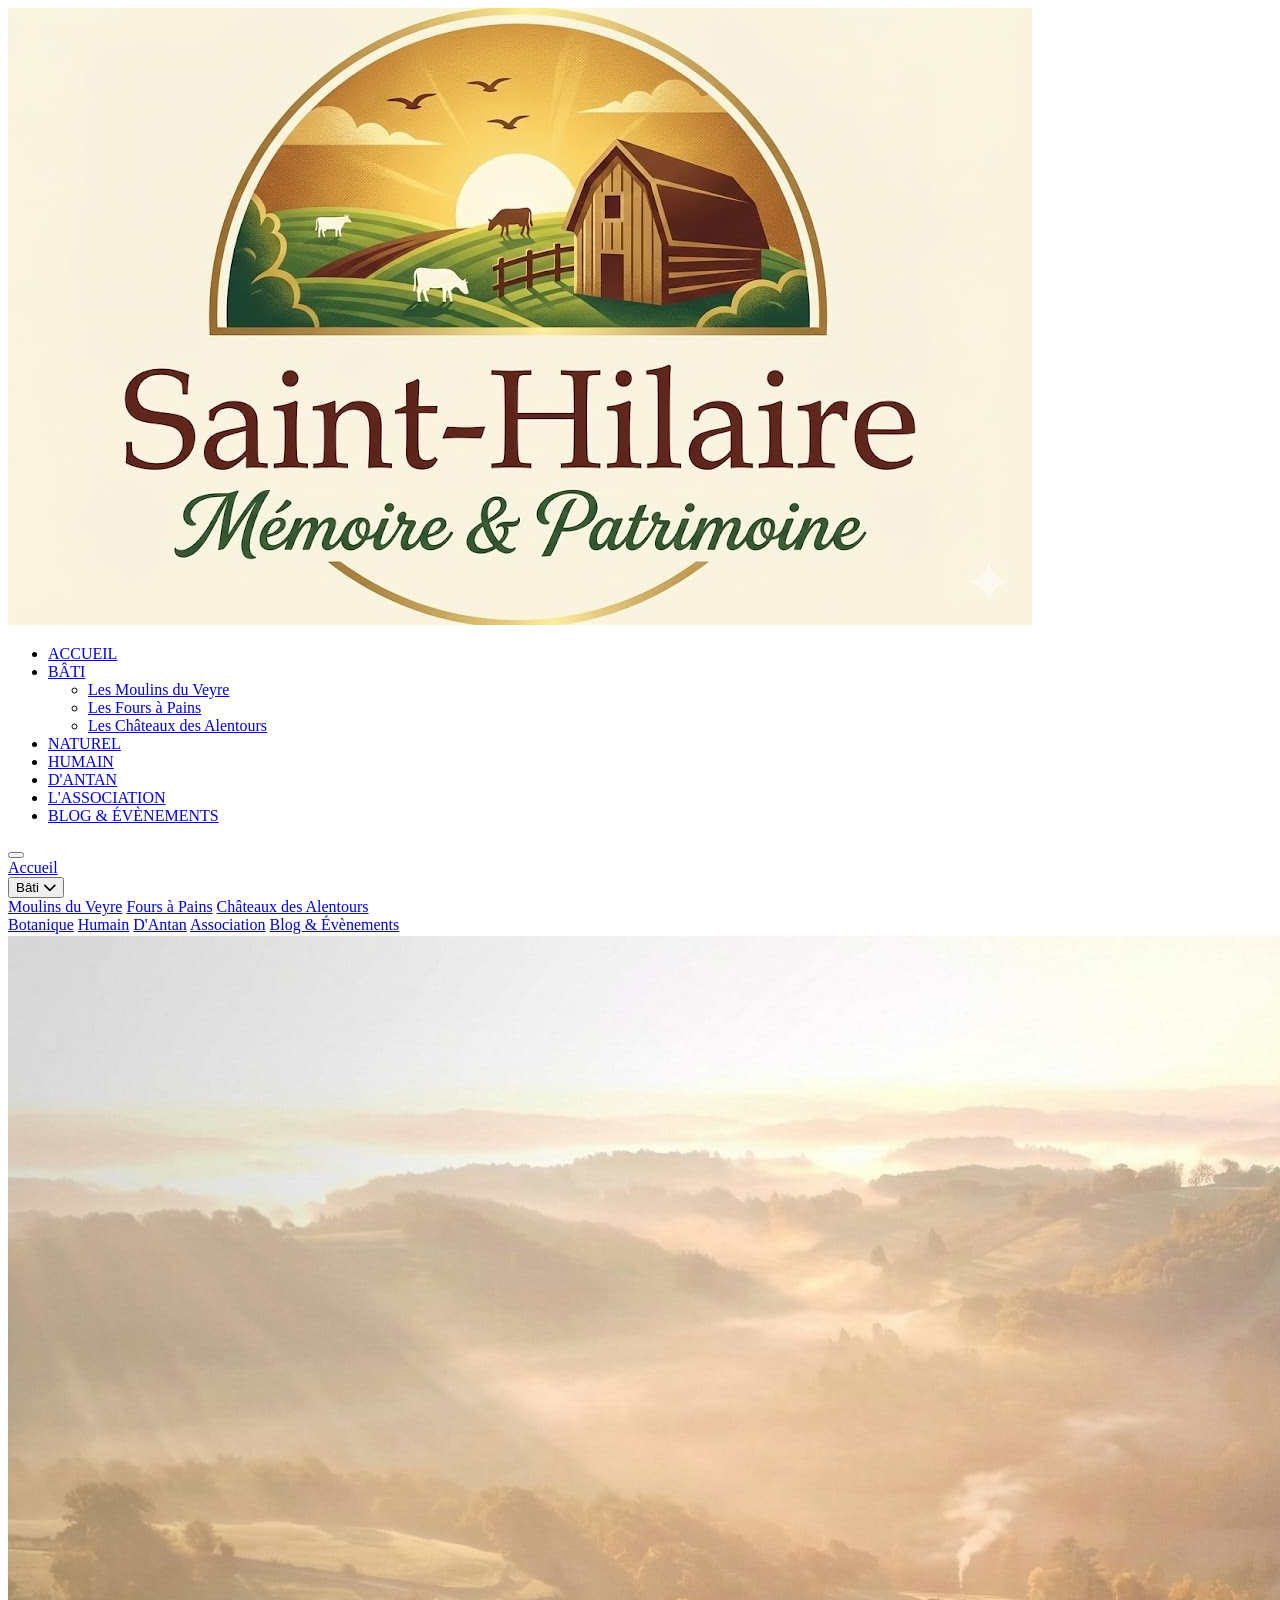
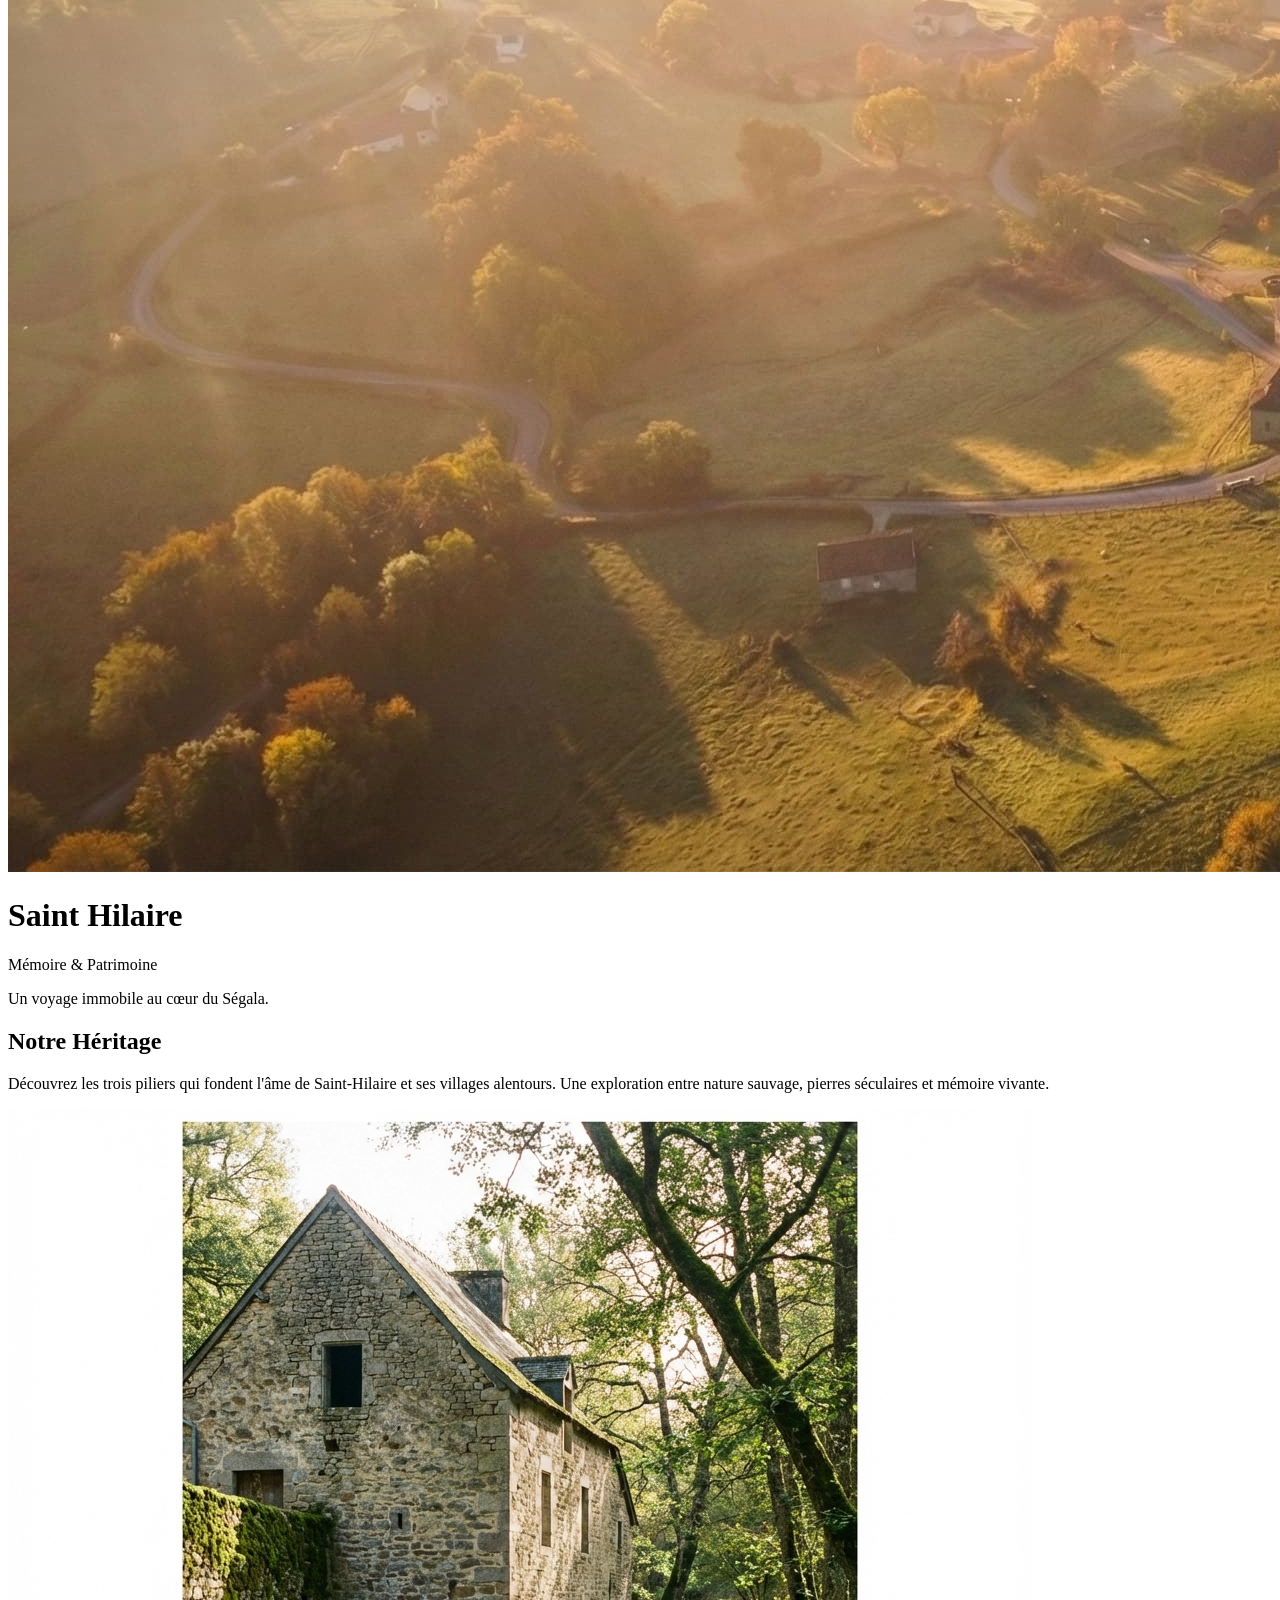
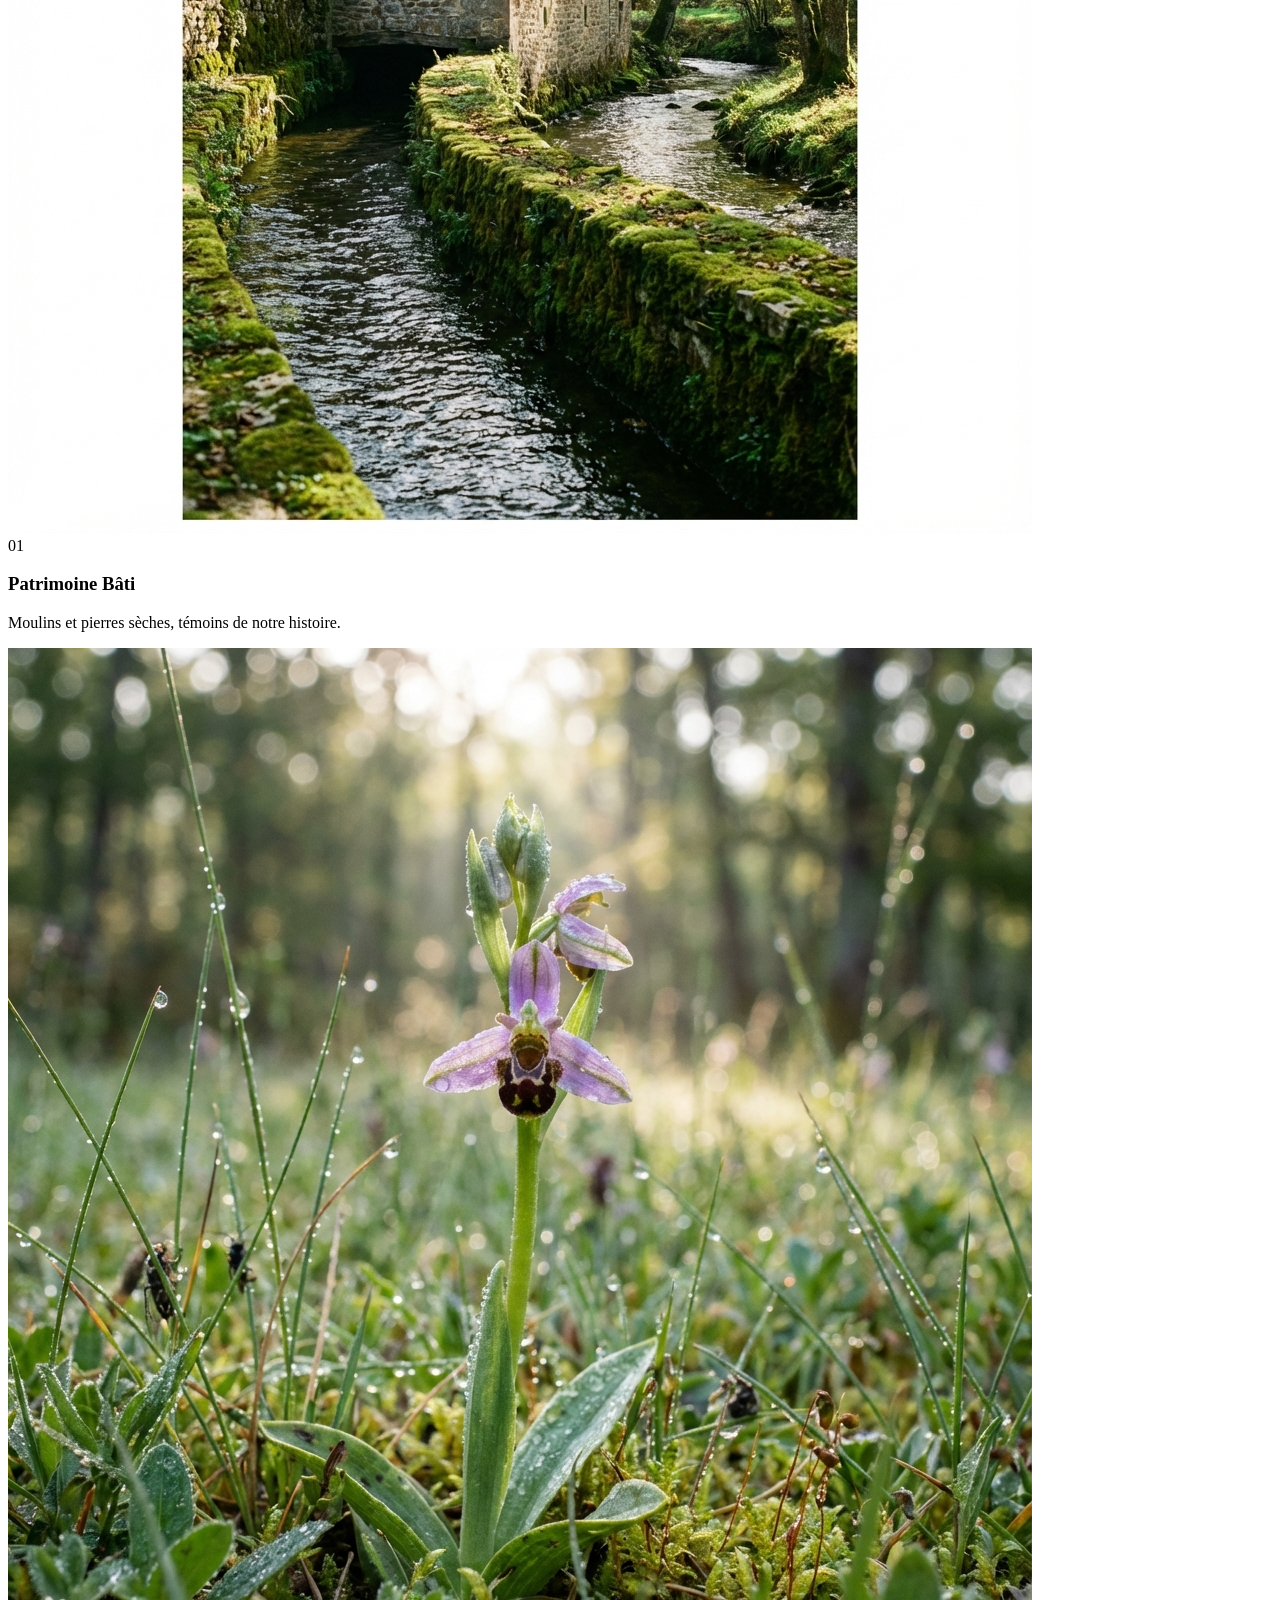
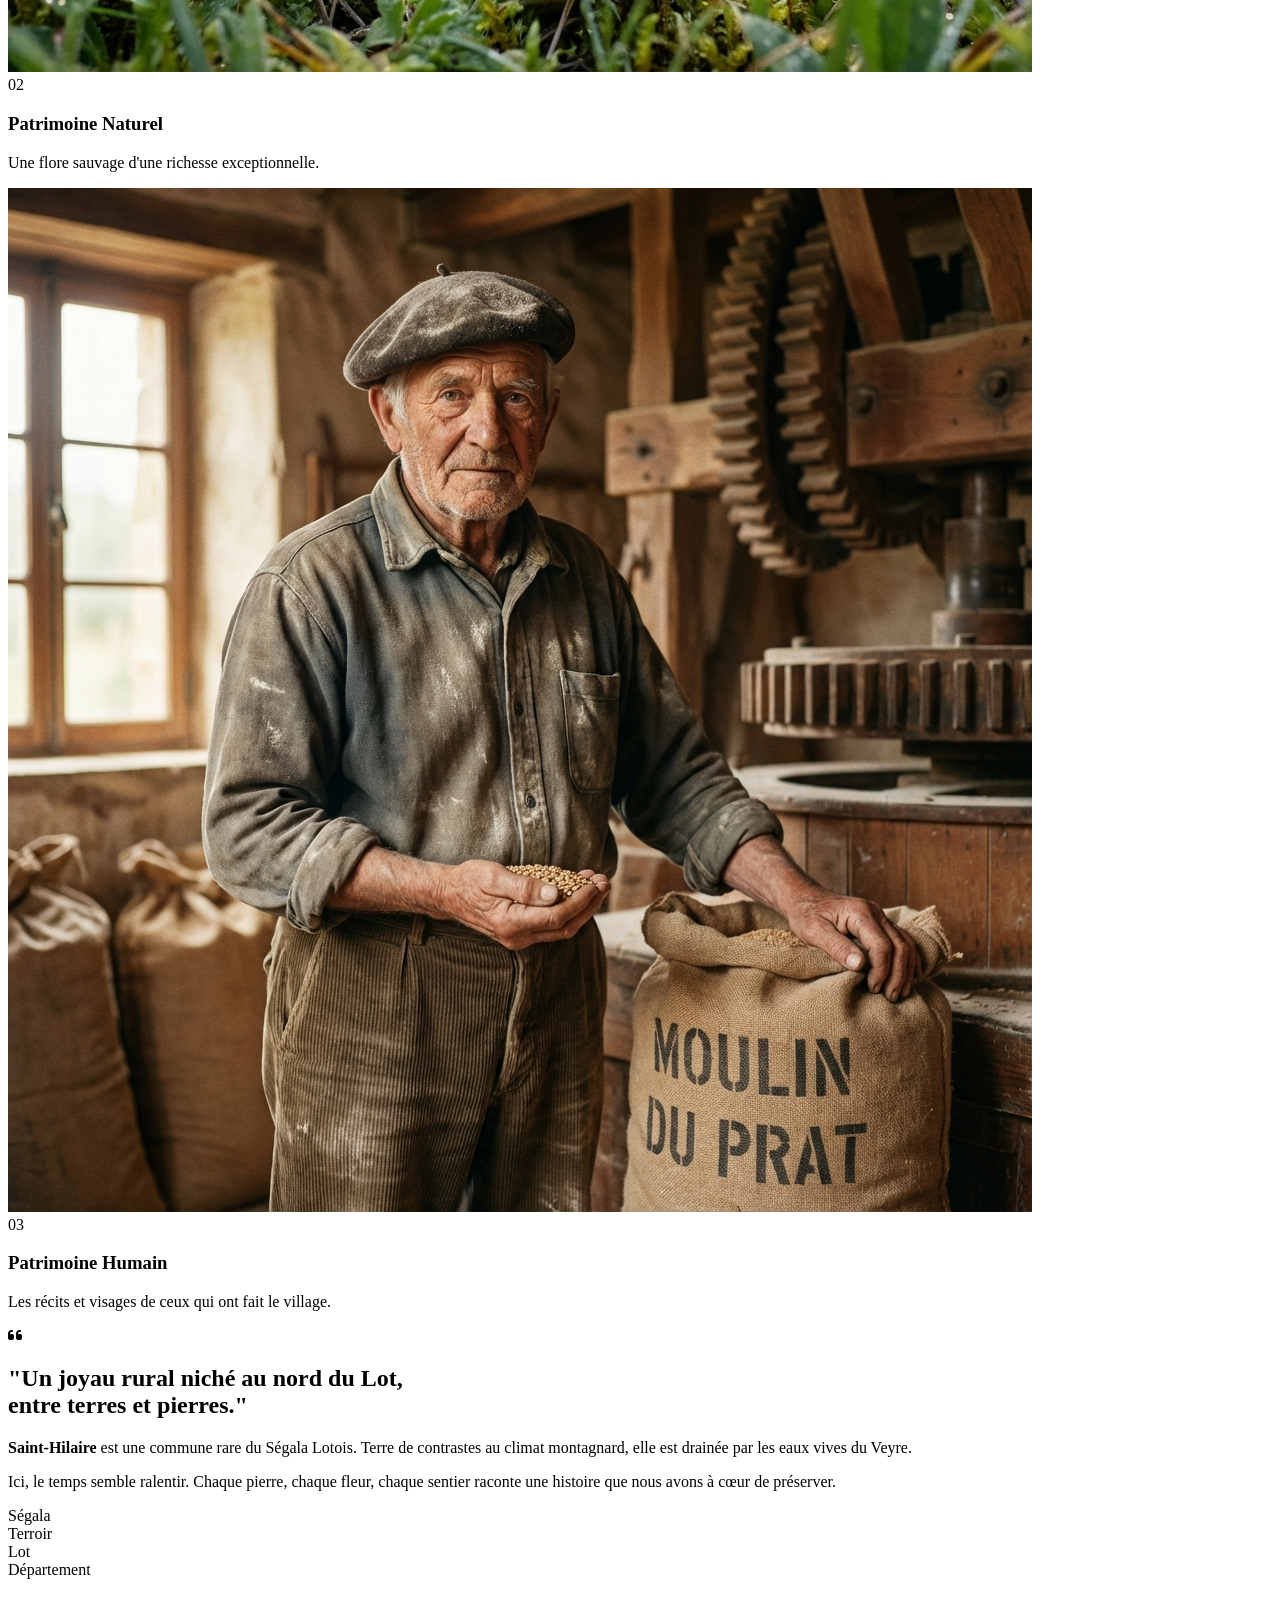
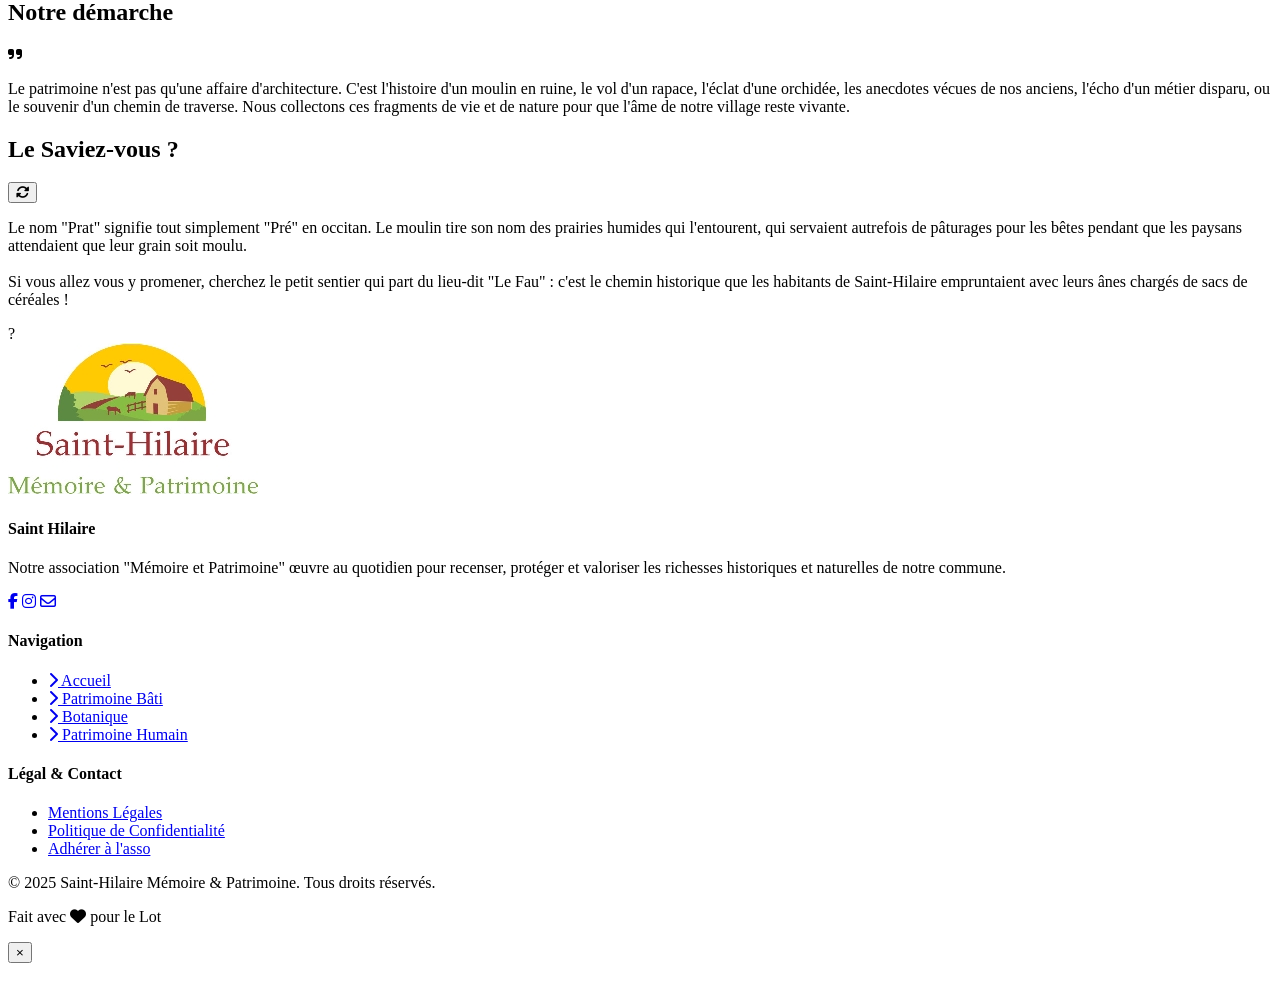
==== index.html @ dcd7d924 "Fix site breakdown & Rename to D'Antan" ====
<!DOCTYPE html>
<html lang="fr" class="scroll-smooth">

<head>
    <meta charset="UTF-8">
    <meta name="viewport" content="width=device-width, initial-scale=1.0">
    <title>Saint Hilaire | Mémoire & Patrimoine</title>
    <meta name="google-site-verification" content="TRcR3uDcZspb2F21o8Z2GTDCAfrFZ2fhA1SlUbKcLRs" />
    <script src="https://cdn.tailwindcss.com"></script>
    <link rel="stylesheet" href="https://cdnjs.cloudflare.com/ajax/libs/font-awesome/6.4.0/css/all.min.css">
    <link rel="preconnect" href="https://fonts.googleapis.com">
    <link rel="preconnect" href="https://fonts.gstatic.com" crossorigin>
    <link
        href="https://fonts.googleapis.com/css2?family=Inter:wght@300;400;500;600&family=Playfair+Display:ital,wght@0,400;0,600;0,700;1,400;1,600&display=swap"
        rel="stylesheet">
    <script>
        tailwind.config = {
            theme: {
                extend: {
                    fontFamily: {
                        sans: ['Inter', 'sans-serif'],
                        serif: ['Playfair Display', 'serif'],
                    },
                    colors: {
                        emerald: {
                            850: '#064e3b',
                            900: '#022c22',
                            950: '#011c16',
                        },
                        alabaster: {
                            50: '#fbf9f6',
                            100: '#f3f1ed',
                            200: '#e6e2db',
                        },
                        bronze: {
                            400: '#e2be5a',
                            500: '#cca43b',
                            600: '#b08d33',
                        }
                    },
                    animation: {
                        'slow-zoom': 'slowZoom 20s linear infinite alternate',
                    },
                    keyframes: {
                        fadeInUp: {
                            '0%': { opacity: '0', transform: 'translateY(20px)' },
                            '100%': { opacity: '1', transform: 'translateY(0)' },
                        },
                        slowZoom: {
                            '0%': { transform: 'scale(1)' },
                            '100%': { transform: 'scale(1.05)' },
                        }
                    }
                }
            }
        }
    </script>
    <style>
        /* Custom Utilities */
        /* Custom Utilities */
        .glass-nav {
            background: rgba(255, 255, 255, 0.7);
            backdrop-filter: blur(20px);
            -webkit-backdrop-filter: blur(20px);
            border-bottom: 1px solid rgba(255, 255, 255, 0.1);
        }

        .glass-card {
            background: rgba(255, 255, 255, 0.7);
            backdrop-filter: blur(12px);
            border: 1px solid rgba(255, 255, 255, 0.3);
            box-shadow: 0 4px 30px rgba(0, 0, 0, 0.03);
        }

        .text-shadow-sm {
            text-shadow: 0 1px 2px rgba(0, 0, 0, 0.1);
        }

        .text-shadow-md {
            text-shadow: 0 4px 8px rgba(0, 0, 0, 0.3);
        }

        .text-shadow-lg {
            text-shadow: 0 4px 16px rgba(0, 0, 0, 0.5);
        }

        /* Reveal Animation Classes */
        .reveal {
            opacity: 0;
            transform: translateY(30px);
            transition: all 0.8s cubic-bezier(0.5, 0, 0, 1);
        }

        .reveal.active {
            opacity: 1;
            transform: translateY(0);
        }

        /* Image Hover Effects */
        .hover-zoom-img {
            transition: transform 0.7s cubic-bezier(0.25, 0.46, 0.45, 0.94);
        }

        .group:hover .hover-zoom-img {
            transform: scale(1.05);
        }

        /* Lightbox */
        #lightbox {
            transition: opacity 0.3s ease;
        }

        /* Smooth section transitions */
        .page-section {
            display: none;
            opacity: 0;
            transition: opacity 0.5s ease-in-out;
        }

        .page-section.active {
            display: block;
            opacity: 1;
        }

        .page-section.active .animate-fade-in-up {
            animation: fadeInUp 0.6s ease-out forwards;
            animation-delay: 0s;
        }

        .animate-fade-in-up {
            opacity: 0;
            transform: translateY(20px);
        }

        @keyframes fadeInUp {
            0% {
                opacity: 0;
                transform: translateY(20px);
            }

            100% {
                opacity: 1;
                transform: translateY(0);
            }
        }
    </style>
</head>

<body
    class="bg-alabaster-50 text-emerald-900 font-sans font-light antialiased selection:bg-bronze-500/20 selection:text-emerald-950 tracking-wide leading-relaxed">

    <!-- NAVIGATION -->
    <nav class="fixed top-0 w-full z-50 glass-nav transition-all duration-500" id="navbar">
        <div class="max-w-7xl mx-auto px-6 lg:px-12">
            <div class="flex justify-between items-center h-full">
                <!-- Logo -->
                <a href="#home" onclick="showSection('home')" class="flex items-center group gap-4">
                    <div class="h-[60px] w-auto">
                        <img src="images/nouvlogo.jpg" alt="Saint Hilaire Mémoire & Patrimoine"
                            class="h-full w-auto object-contain mix-blend-multiply">
                    </div>
                </a>

                <!-- Desktop Menu -->
                <!-- Desktop Menu -->
                <ul
                    class="hidden lg:flex space-x-12 items-center font-light text-sm tracking-[0.1em] text-emerald-900/80">
                    <li><a href="#home" onclick="showSection('home')" id="nav-home"
                            class="nav-link hover:text-bronze-600 transition-colors duration-300 relative py-2 after:content-[''] after:absolute after:bottom-0 after:left-1/2 after:-translate-x-1/2 after:w-0 after:h-[1px] after:bg-bronze-500 after:transition-all after:duration-300 hover:after:w-full">ACCUEIL</a>
                    </li>
                    <li class="relative group">
                        <a href="javascript:void(0)" id="nav-bati-moulins-general"
                            onclick="showSection('bati-moulins-general')"
                            class="nav-link hover:text-bronze-600 transition-colors duration-300 relative py-2 after:content-[''] after:absolute after:bottom-0 after:left-1/2 after:-translate-x-1/2 after:w-0 after:h-[1px] after:bg-bronze-500 after:transition-all after:duration-300 hover:after:w-full cursor-default">BÂTI</a>
                        <!-- Submenu -->
                        <ul
                            class="absolute left-1/2 -translate-x-1/2 top-full mt-2 w-64 bg-white/95 backdrop-blur-md border border-emerald-900/10 rounded-lg shadow-xl opacity-0 invisible group-hover:opacity-100 group-hover:visible transition-all duration-300 transform origin-top -translate-y-2 group-hover:translate-y-0 pb-2 pt-2">
                            <li><a href="#bati-moulins-general" onclick="showSection('bati-moulins-general')"
                                    class="block px-6 py-3 text-xs tracking-widest uppercase hover:bg-bronze-50 hover:text-bronze-600 transition-colors">Les
                                    Moulins du Veyre</a>
                            </li>
                            <li><a href="#bati-fours-general" onclick="showSection('bati-fours-general')"
                                    class="block px-6 py-3 text-xs tracking-widest uppercase hover:bg-bronze-50 hover:text-bronze-600 transition-colors">Les
                                    Fours à Pains</a></li>
                            <li><a href="#bati-chateaux-general" onclick="showSection('bati-chateaux-general')"
                                    class="block px-6 py-3 text-xs tracking-widest uppercase hover:bg-bronze-50 hover:text-bronze-600 transition-colors">Les
                                    Châteaux des Alentours</a></li>
                        </ul>
                    </li>
                    <li><a href="#botanique" onclick="showSection('botanique')" id="nav-botanique"
                            class="nav-link hover:text-bronze-600 transition-colors duration-300 relative py-2 after:content-[''] after:absolute after:bottom-0 after:left-1/2 after:-translate-x-1/2 after:w-0 after:h-[1px] after:bg-bronze-500 after:transition-all after:duration-300 hover:after:w-full">NATUREL</a>
                    </li>
                    <li><a href="#humain" onclick="showSection('humain')" id="nav-humain"
                            class="nav-link hover:text-bronze-600 transition-colors duration-300 relative py-2 after:content-[''] after:absolute after:bottom-0 after:left-1/2 after:-translate-x-1/2 after:w-0 after:h-[1px] after:bg-bronze-500 after:transition-all after:duration-300 hover:after:w-full">HUMAIN</a>
                    </li>
                    <li><a href="#memoire" onclick="showSection('memoire')" id="nav-memoire"
                            class="nav-link hover:text-bronze-600 transition-colors duration-300 relative py-2 after:content-[''] after:absolute after:bottom-0 after:left-1/2 after:-translate-x-1/2 after:w-0 after:h-[1px] after:bg-bronze-500 after:transition-all after:duration-300 hover:after:w-full">D'ANTAN</a>
                    </li>
                    <li><a href="#association" onclick="showSection('association')" id="nav-association"
                            class="nav-link hover:text-bronze-600 transition-colors duration-300 relative py-2 after:content-[''] after:absolute after:bottom-0 after:left-1/2 after:-translate-x-1/2 after:w-0 after:h-[1px] after:bg-bronze-500 after:transition-all after:duration-300 hover:after:w-full">L'ASSOCIATION</a>
                    </li>
                    <li><a href="#blog" onclick="showSection('blog')" id="nav-blog"
                            class="nav-link hover:text-bronze-600 transition-colors duration-300 relative py-2 after:content-[''] after:absolute after:bottom-0 after:left-1/2 after:-translate-x-1/2 after:w-0 after:h-[1px] after:bg-bronze-500 after:transition-all after:duration-300 hover:after:w-full">BLOG
                            & ÉVÈNEMENTS</a>
                    </li>
                </ul>

                <!-- Mobile Button -->
                <button class="lg:hidden text-emerald-900 p-2 hover:text-bronze-600 transition-colors"
                    onclick="toggleMobileMenu()">
                    <div class="space-y-1.5">
                        <span class="block w-6 h-0.5 bg-current"></span>
                        <span class="block w-4 h-0.5 bg-current ml-auto"></span>
                        <span class="block w-6 h-0.5 bg-current"></span>
                    </div>
                </button>
            </div>
        </div>
        <!-- Mobile Menu -->
        <div id="mobile-menu"
            class="lg:hidden hidden glass-nav border-t border-emerald-900/5 absolute w-full left-0 top-full shadow-2xl pb-6">
            <div class="px-8 py-6 space-y-4">
                <a href="#home" onclick="showSection('home'); toggleMobileMenu()"
                    class="block text-xl font-serif italic text-emerald-900 hover:text-bronze-600">Accueil</a>
                <div>
                    <button id="mobile-bati-btn" type="button"
                        class="flex items-center justify-between w-full text-xl font-serif italic text-emerald-900/80 hover:text-bronze-600 cursor:pointer focus:outline-none">
                        <span>Bâti</span>
                        <i id="bati-mobile-arrow"
                            class="fas fa-chevron-down text-xs transition-transform duration-300"></i>
                    </button>
                    <div id="bati-mobile-submenu" class="hidden pl-4 mt-2 space-y-2 border-l border-emerald-900/10">
                        <a href="#bati-moulins-general"
                            onclick="showSection('bati-moulins-general'); toggleMobileMenu()"
                            class="block text-lg font-serif italic text-emerald-900/60 hover:text-bronze-600">Moulins du
                            Veyre</a>
                        <a href="#bati-fours-general" onclick="showSection('bati-fours-general'); toggleMobileMenu()"
                            class="block text-lg font-serif italic text-emerald-900/60 hover:text-bronze-600">Fours à
                            Pains</a>
                        <a href="#bati-chateaux-general"
                            onclick="showSection('bati-chateaux-general'); toggleMobileMenu()"
                            class="block text-lg font-serif italic text-emerald-900/60 hover:text-bronze-600">Châteaux
                            des Alentours</a>
                    </div>
                </div>
                <a href="#botanique" onclick="showSection('botanique'); toggleMobileMenu()"
                    class="block text-xl font-serif italic text-emerald-900/80 hover:text-bronze-600">Botanique</a>
                <a href="#humain" onclick="showSection('humain'); toggleMobileMenu()"
                    class="block text-xl font-serif italic text-emerald-900/80 hover:text-bronze-600">Humain</a>
                <a href="#memoire" onclick="showSection('memoire'); toggleMobileMenu()"
                    class="block text-xl font-serif italic text-emerald-900/80 hover:text-bronze-600">D'Antan</a>
                <a href="#association" onclick="showSection('association'); toggleMobileMenu()"
                    class="block text-xl font-serif italic text-emerald-900/80 hover:text-bronze-600">Association</a>
                <a href="#blog" onclick="showSection('blog'); toggleMobileMenu()"
                    class="block text-xl font-serif italic text-emerald-900/80 hover:text-bronze-600">Blog &
                    Évènements</a>
            </div>
        </div>
    </nav>

    <!-- CONTENT WRAPPER -->
    <div id="main-content" class="pt-20">

        <!-- SECTION: HOME -->
        <div id="section-home" class="page-section min-h-screen">
            <!-- Hero -->
            <header class="relative h-[90vh] flex items-center justify-center overflow-hidden bg-emerald-950">
                <div class="absolute inset-0 select-none">
                    <img src="images/sainthilairedrone.jpg" alt="Saint-Hilaire Paysage"
                        class="w-full h-full object-cover brightness-110 contrast-110 saturate-110 opacity-90"
                        onerror="this.onerror=null; this.src='https://images.unsplash.com/photo-1506744038136-46273834b3fb?auto=format&fit=crop&q=80&w=2000'">
                    <div class="absolute inset-0 bg-gradient-to-b from-black/10 via-transparent to-black/40"></div>
                    <div
                        class="absolute inset-0 bg-[url('https://grainy-gradients.vercel.app/noise.svg')] opacity-20 brightness-100 contrast-150 mix-blend-overlay">
                    </div>
                </div>

                <div
                    class="relative z-10 text-center px-4 max-w-5xl mx-auto animate-fade-in-up flex flex-col items-center -mt-32">
                    <div class="mb-8 w-[1px] h-24 bg-gradient-to-b from-transparent to-white/60"></div>
                    <h1
                        class="font-serif text-6xl md:text-8xl lg:text-9xl text-emerald-950 font-medium leading-none tracking-tight italic">
                        Saint Hilaire
                    </h1>

                    <div class="mt-12 flex items-center justify-center gap-6">
                        <div class="h-[1px] w-12 bg-bronze-300"></div>
                        <span
                            class="text-sm md:text-base uppercase tracking-[0.3em] text-emerald-950 font-normal drop-shadow-sm">Mémoire
                            & Patrimoine</span>
                        <div class="h-[1px] w-12 bg-bronze-300"></div>
                    </div>

                    <p
                        class="mt-96 text-2xl md:text-3xl text-white/95 max-w-4xl mx-auto font-light leading-relaxed tracking-wide font-serif italic drop-shadow-sm">
                        Un voyage immobile au cœur du Ségala.
                    </p>



                </div>
            </header>

            <!-- Introduction Grid -->
            <main class="max-w-[90rem] mx-auto px-6 py-32" id="discover-start">
                <div class="flex flex-col md:flex-row items-end justify-between mb-20 reveal">
                    <div>

                        <h2 class="font-serif text-5xl md:text-6xl text-emerald-950 leading-none italic">Notre Héritage
                        </h2>
                    </div>
                    <div class="hidden md:block w-[1px] h-32 bg-emerald-900/10 mr-12"></div>
                    <p class="md:w-1/3 text-emerald-900/60 font-light mt-8 md:mt-0 text-justify">
                        Découvrez les trois piliers qui fondent l'âme de Saint-Hilaire et ses villages alentours. Une
                        exploration entre nature
                        sauvage, pierres séculaires et mémoire vivante.
                    </p>
                </div>

                <div class="grid md:grid-cols-3 gap-6">
                    <!-- Card 1 -->
                    <div class="group relative aspect-[3/4] overflow-hidden cursor-pointer reveal"
                        onclick="showSection('bati-moulins-general')">
                        <div class="absolute inset-0 bg-emerald-950 transition-all duration-700">
                            <img src="images/home_card_bati_v3.png"
                                class="w-full h-full object-cover opacity-80 group-hover:opacity-40 hover-zoom-img transition-all duration-1000 opacity-90 group-hover:opacity-100"
                                alt="Patrimoine Bâti">
                        </div>
                        <div class="absolute inset-0 border-[0.5px] border-white/20 m-4 z-20 pointer-events-none"></div>

                        <div class="absolute bottom-0 left-0 p-10 w-full z-20">
                            <span
                                class="text-xs text-white/60 tracking-[0.2em] uppercase block mb-2 opacity-0 -translate-y-4 group-hover:opacity-100 group-hover:translate-y-0 transition-all duration-500 delay-100">01</span>
                            <h3
                                class="font-serif text-3xl text-white italic mb-2 group-hover:ml-4 transition-all duration-500">
                                Patrimoine Bâti</h3>
                            <p
                                class="text-white/60 text-sm font-light mt-4 opacity-0 h-0 overflow-hidden group-hover:opacity-100 group-hover:h-20 transition-all duration-500 delay-200 leading-relaxed border-l border-bronze-500 pl-4">
                                Moulins et pierres sèches, témoins de notre histoire.
                            </p>
                        </div>
                    </div>

                    <!-- Card 2 -->
                    <div class="group relative aspect-[3/4] overflow-hidden cursor-pointer reveal delay-100"
                        onclick="showSection('botanique')">
                        <div class="absolute inset-0 bg-emerald-950 transition-all duration-700">
                            <img src="images/home_card_naturel.png"
                                class="w-full h-full object-cover opacity-80 group-hover:opacity-40 hover-zoom-img transition-all duration-1000 opacity-90 group-hover:opacity-100"
                                alt="Patrimoine Naturel">
                        </div>
                        <div class="absolute inset-0 border-[0.5px] border-white/20 m-4 z-20 pointer-events-none"></div>

                        <div class="absolute bottom-0 left-0 p-10 w-full z-20">
                            <span
                                class="text-xs text-white/60 tracking-[0.2em] uppercase block mb-2 opacity-0 -translate-y-4 group-hover:opacity-100 group-hover:translate-y-0 transition-all duration-500 delay-100">02</span>
                            <h3
                                class="font-serif text-3xl text-white italic mb-2 group-hover:ml-4 transition-all duration-500">
                                Patrimoine Naturel</h3>
                            <p
                                class="text-white/60 text-sm font-light mt-4 opacity-0 h-0 overflow-hidden group-hover:opacity-100 group-hover:h-20 transition-all duration-500 delay-200 leading-relaxed border-l border-bronze-500 pl-4">
                                Une flore sauvage d'une richesse exceptionnelle.
                            </p>
                        </div>
                    </div>

                    <!-- Card 3 -->
                    <div class="group relative aspect-[3/4] overflow-hidden cursor-pointer reveal delay-200"
                        onclick="showSection('humain')">
                        <div class="absolute inset-0 bg-emerald-950 transition-all duration-700">
                            <img src="images/home_card_humain_v3.png"
                                class="w-full h-full object-cover opacity-80 group-hover:opacity-40 hover-zoom-img transition-all duration-1000 opacity-90 group-hover:opacity-100"
                                alt="Patrimoine Humain">
                        </div>
                        <div class="absolute inset-0 border-[0.5px] border-white/20 m-4 z-20 pointer-events-none"></div>

                        <div class="absolute bottom-0 left-0 p-10 w-full z-20">
                            <span
                                class="text-xs text-white/60 tracking-[0.2em] uppercase block mb-2 opacity-0 -translate-y-4 group-hover:opacity-100 group-hover:translate-y-0 transition-all duration-500 delay-100">03</span>
                            <h3
                                class="font-serif text-3xl text-white italic mb-2 group-hover:ml-4 transition-all duration-500">
                                Patrimoine Humain</h3>
                            <p
                                class="text-white/60 text-sm font-light mt-4 opacity-0 h-0 overflow-hidden group-hover:opacity-100 group-hover:h-20 transition-all duration-500 delay-200 leading-relaxed border-l border-bronze-500 pl-4">
                                Les récits et visages de ceux qui ont fait le village.
                            </p>
                        </div>
                    </div>
                </div>

                <!-- Featured Text -->
                <div class="mt-40 mb-20 max-w-4xl mx-auto reveal">
                    <div class="text-center relative">
                        <i class="fas fa-quote-left text-6xl text-bronze-500/20 absolute -top-12 left-0 -z-10"></i>
                        <h2 class="text-4xl md:text-5xl font-serif text-emerald-950 mb-12 italic leading-tight">
                            "Un joyau rural niché au nord du Lot,<br>entre <span
                                class="text-transparent bg-clip-text bg-gradient-to-r from-emerald-800 to-bronze-600">terres
                                et pierres</span>."
                        </h2>

                        <div class="grid grid-cols-1 md:grid-cols-2 gap-12 text-left">
                            <p class="text-base text-emerald-900/70 leading-loose">
                                <strong class="text-emerald-900 font-medium">Saint-Hilaire</strong> est une commune
                                rare du Ségala Lotois. Terre de contrastes au climat montagnard, elle est drainée par
                                les eaux vives du Veyre.
                            </p>
                            <p class="text-base text-emerald-900/70 leading-loose">
                                Ici, le temps semble ralentir. Chaque pierre, chaque fleur, chaque sentier raconte une
                                histoire que nous avons à cœur de préserver.
                            </p>
                        </div>

                        <div class="flex justify-center items-center gap-16 pt-16 mt-12 border-t border-emerald-900/5">
                            <div class="text-center group">
                                <div
                                    class="text-4xl font-serif text-bronze-500 group-hover:text-emerald-900 transition-colors duration-500">
                                    Ségala</div>
                                <div class="text-[0.6rem] uppercase tracking-[0.2em] text-emerald-900/40 mt-2">Terroir
                                </div>
                            </div>
                            <div class="w-[1px] h-12 bg-emerald-900/10"></div>
                            <div class="text-center group">
                                <div
                                    class="text-4xl font-serif text-bronze-500 group-hover:text-emerald-900 transition-colors duration-500">
                                    Lot</div>
                                <div class="text-[0.6rem] uppercase tracking-[0.2em] text-emerald-900/40 mt-2">
                                    Département</div>
                            </div>
                        </div>
                    </div>

                    <!-- Notre Démarche -->
                    <!-- Bottom Content Grid -->
                    <div class="mt-32 max-w-6xl mx-auto px-6 grid md:grid-cols-2 gap-16 items-start reveal">

                        <!-- Notre Démarche -->
                        <div class="text-center md:text-left">
                            <div class="w-20 h-[1px] bg-bronze-500 mb-10 mx-auto md:mx-0"></div>
                            <h2 class="font-serif text-3xl md:text-4xl text-emerald-950 italic mb-8">Notre démarche</h2>
                            <div
                                class="relative bg-alabaster-100 p-8 md:p-10 rounded shadow-sm border border-emerald-900/5">
                                <i class="fas fa-quote-right text-4xl text-bronze-500/10 absolute bottom-6 right-6"></i>
                                <p class="text-lg text-emerald-900/80 font-light leading-relaxed italic text-justify">
                                    Le patrimoine n'est pas qu'une affaire d'architecture. C'est l'histoire d'un moulin
                                    en ruine, le vol d'un rapace, l'éclat d'une orchidée, les anecdotes vécues de nos
                                    anciens, l'écho d'un métier disparu, ou le souvenir d'un chemin de traverse. Nous
                                    collectons ces fragments de vie et de nature pour que l'âme de notre village reste
                                    vivante.
                                </p>
                            </div>
                        </div>

                        <!-- Le Saviez-vous ? -->
                        <div class="text-center md:text-left pt-10 md:pt-0">
                            <div class="w-20 h-[1px] bg-emerald-900/20 mb-10 mx-auto md:mx-0"></div>
                            <div class="flex items-center gap-4 mb-8 justify-center md:justify-start">
                                <h2 class="font-serif text-3xl md:text-4xl text-emerald-950 italic">Le Saviez-vous ?
                                </h2>
                                <button onclick="rotateFact()"
                                    class="w-8 h-8 rounded-full border border-emerald-900/20 flex items-center justify-center text-emerald-900/40 hover:text-emerald-900 hover:border-emerald-900 transition-all rotate-0 hover:rotate-180 duration-500">
                                    <i class="fas fa-sync-alt text-xs"></i>
                                </button>
                            </div>

                            <div
                                class="relative bg-white p-8 md:p-10 rounded-sm shadow-[0_3px_10px_rgb(0,0,0,0.05)] border-l-4 border-bronze-500 rotate-1 hover:rotate-0 transition-transform duration-300">
                                <div id="fact-content" class="min-h-[140px] flex items-center">
                                    <p class="text-lg text-emerald-900/70 font-light leading-relaxed">
                                        Le nom "Prat" signifie tout simplement "Pré" en occitan. Le moulin tire son nom
                                        des prairies humides qui l'entourent, qui servaient autrefois de pâturages pour
                                        les bêtes pendant que les paysans attendaient que leur grain soit
                                        moulu.<br><br>Si vous allez vous y promener, cherchez le petit sentier qui part
                                        du lieu-dit "Le Fau" : c'est le chemin historique que les habitants de
                                        Saint-Hilaire empruntaient avec leurs ânes chargés de sacs de céréales !
                                    </p>
                                </div>
                                <span
                                    class="absolute -top-3 -right-3 w-8 h-8 bg-bronze-500 rounded-full flex items-center justify-center text-white text-sm shadow-md">?</span>
                            </div>
                        </div>
                    </div>
            </main>
        </div>


        <!-- SECTION: PATRIMOINE BÂTI -->
        <!-- SECTION: BATI - MOULINS GENERAL -->
        <div id="section-bati-moulins-general" class="page-section min-h-screen hidden">
            <div class="h-24 w-full"></div>
            <main class="max-w-6xl mx-auto px-4 py-12">
                <div class="space-y-20">
                    <div class="text-center max-w-4xl mx-auto mb-16 reveal">
                        <h2 class="text-5xl font-serif text-emerald-950 italic leading-tight mb-8">Les Moulins du Veyre
                        </h2>
                        <div class="w-24 h-[1px] bg-bronze-500 mx-auto mb-8"></div>
                        <p class="text-emerald-900/70 leading-loose text-lg font-light">
                            Jadis essentiels à la vie agricole, les moulins jalonnent le cours du Veyre. Ces bâtisses en
                            pierre
                            racontent l'époque où chaque grain était moulu localement.
                        </p>
                    </div>

                    <!-- Grid of Mills -->
                    <div class="grid md:grid-cols-2 lg:grid-cols-3 gap-8 reveal">
                        <!-- Card: Magazine Article -->
                        <div class="group cursor-pointer" onclick="showSection('bati-moulins-magazine')">
                            <div class="aspect-[4/3] overflow-hidden rounded-sm shadow-lg mb-4 relative">
                                <!-- Uses a gradient overlay on a related image or just a styled block -->
                                <img src="images/art_eau_pierre_hero.png"
                                    class="w-full h-full object-cover group-hover:opacity-100 transition-opacity duration-500 hover-zoom-img transition-all duration-700"
                                    alt="L'Art de l'Eau et de la Pierre">
                                <div
                                    class="absolute inset-0 bg-gradient-to-br from-emerald-900/20 to-bronze-900/20 group-hover:bg-transparent transition-all duration-500">
                                </div>

                            </div>
                            <h3
                                class="text-2xl font-serif text-emerald-950 italic group-hover:text-bronze-600 transition-colors">
                                L'Art de l'Eau et de la Pierre</h3>
                            <p class="text-sm text-emerald-900/60 mt-2">Monographie exhaustive des moulins à rouet.</p>
                        </div>
                        <!-- Card: Variante Technique -->
                        <div class="group cursor-pointer" onclick="showSection('bati-moulins-variante')">
                            <div class="aspect-[4/3] overflow-hidden rounded-sm shadow-lg mb-4 relative bg-gray-50">
                                <img src="images/moulin_turbine.jpg"
                                    class="w-full h-full object-cover opacity-90 group-hover:opacity-100 transition-opacity duration-500 hover-zoom-img transition-all duration-700"
                                    alt="Schéma Rouet à Puits">
                                <div
                                    class="absolute inset-0 bg-emerald-950/20 group-hover:bg-transparent transition-all duration-500">
                                </div>
                            </div>
                            <h3
                                class="text-2xl font-serif text-emerald-950 italic group-hover:text-bronze-600 transition-colors">
                                Variante technique spécifique</h3>
                            <p class="text-sm text-emerald-900/60 mt-2">Le génie du moulin à rouet.</p>
                        </div>
                        <!-- Card: Moulin du Prat -->
                        <a href="moulin_prat.html" class="group cursor-pointer block">
                            <div class="aspect-[4/3] overflow-hidden rounded-sm shadow-lg mb-4 relative">
                                <img src="images/prat1.jpg"
                                    class="w-full h-full object-cover hover-zoom-img transition-all duration-700"
                                    alt="Moulin du Prat">
                                <div
                                    class="absolute inset-0 bg-emerald-950/20 group-hover:bg-transparent transition-all duration-500">
                                </div>
                            </div>
                            <h3
                                class="text-2xl font-serif text-emerald-950 italic group-hover:text-bronze-600 transition-colors">
                                Moulin du Prat</h3>
                            <p class="text-sm text-emerald-900/60 mt-2">Le témoin vivant de notre histoire.</p>
                        </a>
                        <!-- Card: Moulin de la Réssegue -->
                        <a href="moulin_ressegue.html" class="group cursor-pointer block">
                            <div class="aspect-[4/3] overflow-hidden rounded-sm shadow-lg mb-4 relative bg-gray-50">
                                <img src="images/ressegue1.jpg"
                                    class="w-full h-full object-cover opacity-90 group-hover:opacity-100 transition-opacity duration-500 hover-zoom-img transition-all duration-700"
                                    alt="Moulin de la Réssegue">
                                <div
                                    class="absolute inset-0 bg-emerald-950/20 group-hover:bg-transparent transition-all duration-500">
                                </div>
                            </div>
                            <h3
                                class="text-2xl font-serif text-emerald-950 italic group-hover:text-bronze-600 transition-colors">
                                Moulin de la Réssegue</h3>
                            <p class="text-sm text-emerald-900/60 mt-2">Patrimoine en sommeil.</p>
                        </a>
                        <!-- Card: Moulin de la Payssière -->
                        <div class="group cursor-pointer opacity-75">
                            <div
                                class="aspect-[4/3] overflow-hidden rounded-sm shadow-lg mb-4 relative bg-gray-100 flex items-center justify-center">
                                <span class="text-emerald-900/40 font-serif italic">Bientôt disponible</span>
                            </div>
                            <h3
                                class="text-2xl font-serif text-emerald-950 italic group-hover:text-bronze-600 transition-colors">
                                Moulin de la Payssière</h3>
                        </div>
                    </div>
                </div>
            </main>
        </div>

        <!-- SECTION: BATI - FOURS GENERAL -->
        <div id="section-bati-fours-general" class="page-section hidden">
            <div class="h-24 w-full"></div>
            <main class="max-w-6xl mx-auto px-4 py-12">
                <div class="text-center max-w-4xl mx-auto mb-16 reveal">
                    <h2 class="text-5xl font-serif text-emerald-950 italic leading-tight mb-8">Les Fours à Pain</h2>
                    <div class="w-24 h-[1px] bg-bronze-500 mx-auto mb-8"></div>
                    <p class="text-emerald-900/70 leading-loose text-lg font-light">
                        Véritables cœurs battants des hameaux, les fours à pain symbolisaient le partage. Plusieurs
                        fours
                        communaux ont été patiemment restaurés.
                    </p>
                </div>
                <div class="grid md:grid-cols-2 lg:grid-cols-3 gap-8 reveal">
                    <!-- Card: Four Communal -->
                    <div class="group cursor-pointer">
                        <div class="aspect-[4/3] overflow-hidden rounded-sm shadow-lg mb-4 relative">
                            <img src="images/four_a_pain_gen.webp"
                                class="w-full h-full object-cover hover-zoom-img transition-all duration-700"
                                alt="Four Communal">
                        </div>
                        <h3
                            class="text-2xl font-serif text-emerald-950 italic group-hover:text-bronze-600 transition-colors">
                            Four du Bourg</h3>
                        <p class="text-sm text-emerald-900/60 mt-2">Restauré et fonctionnel.</p>
                    </div>
                </div>
            </main>
        </div>

        <!-- SECTION: BATI - CHATEAUX GENERAL -->
        <div id="section-bati-chateaux-general" class="page-section hidden">
            <div class="h-24 w-full"></div>
            <main class="max-w-6xl mx-auto px-4 py-12">
                <div class="text-center max-w-4xl mx-auto mb-16 reveal">
                    <h2 class="text-5xl font-serif text-emerald-950 italic leading-tight mb-8">Les Châteaux des
                        Alentours</h2>
                    <div class="w-24 h-[1px] bg-bronze-500 mx-auto mb-8"></div>
                    <p class="text-emerald-900/70 leading-loose text-lg font-light">
                        Témoins de l'histoire seigneuriale du Ségala, ces demeures d'exception marquent le paysage de
                        leur
                        architecture noble.
                    </p>
                </div>
                <!-- Grid of Castles -->
                <div class="grid md:grid-cols-2 lg:grid-cols-3 gap-8 reveal">
                    <!-- Card: Château de Bessonies -->
                    <div class="group cursor-pointer" onclick="showSection('bati-chateau-bessonies')">
                        <div class="aspect-[4/3] overflow-hidden rounded-sm shadow-lg mb-4 relative">
                            <img src="images/chateau_bessonies_photo.jpg"
                                class="w-full h-full object-cover hover-zoom-img transition-all duration-700"
                                alt="Château de Bessonies">
                            <div
                                class="absolute inset-0 bg-emerald-950/20 group-hover:bg-transparent transition-all duration-500">
                            </div>
                        </div>
                        <h3
                            class="text-2xl font-serif text-emerald-950 italic group-hover:text-bronze-600 transition-colors">
                            Château de Bessonies</h3>
                        <p class="text-sm text-emerald-900/60 mt-2">Le refuge du Maréchal Ney.</p>
                    </div>
                </div>
            </main>
        </div>


        <!-- SECTION: DETAIL - VARIANTE TECHNIQUE -->
        <div id="section-bati-moulins-variante" class="page-section hidden">
            <div class="h-24 w-full"></div>
            <main class="max-w-6xl mx-auto px-4 py-12">
                <!-- Navigation Back -->
                <div class="fixed top-24 left-6 z-50">
                    <button onclick="showSection('bati-moulins-general')"
                        class="text-sm text-emerald-900/80 hover:text-emerald-950 transition-colors uppercase tracking-widest flex items-center gap-2 bg-white/50 backdrop-blur-sm px-4 py-2 rounded-full shadow-sm hover:shadow-md border border-white/20">
                        <span>←</span> Retour aux Moulins
                    </button>
                </div>
                <div class="flex flex-col md:flex-row gap-20 items-start reveal">
                    <div class="md:w-1/2 sticky top-32">
                        <div
                            class="relative group aspect-[4/5] overflow-hidden rounded-sm shadow-2xl shadow-emerald-900/10 bg-gray-100 p-4 border border-gray-200">
                            <img src="images/moulin_turbine.jpg"
                                class="w-full h-full object-contain hover:scale-105 transition-all duration-1000 sepia-[.3]"
                                alt="Coupe transversale moulin à puits">
                        </div>
                        <div class="mt-8">
                            <h4 class="font-serif text-emerald-950 italic text-xl mb-4">Comprendre la mécanique</h4>
                            <div
                                class="aspect-video w-full rounded-lg overflow-hidden shadow-lg border border-gray-200 bg-gray-100 relative">
                                <!-- Placeholder for Video if user provides valid link later -->
                                <div class="absolute inset-0 flex items-center justify-center flex-col text-center p-6">
                                    <i class="fab fa-youtube text-5xl text-red-600 mb-4 opacity-80"></i>
                                    <p class="text-gray-500 font-medium">Vidéo explicative : Les moulins à eau</p>
                                    <a href="https://www.youtube.com/results?search_query=moulin+a+eau+mecanisme+fonctionnement"
                                        target="_blank"
                                        class="mt-2 text-xs text-blue-600 underline hover:text-blue-800">Voir des vidéos
                                        similaires</a>
                                </div>
                            </div>
                        </div>
                    </div>
                    <div class="md:w-1/2 space-y-8">
                        <h3 class="text-4xl lg:text-5xl font-serif text-emerald-950 italic leading-tight">Le Rouet à
                            Puits</h3>
                        <div class="w-16 h-[1px] bg-bronze-500"></div>

                        <h4 class="text-xl text-emerald-900 font-medium tracking-wide uppercase text-sm">Variante
                            technique spécifique et ingénieuse</h4>

                        <p class="text-emerald-900/70 leading-loose text-lg text-justify font-light">
                            Voici les informations exclusives sur ce mécanisme particulier utilisant une conduite en
                            forme d'entonnoir.
                        </p>

                        <div class="space-y-8 mt-8">

                            <!-- 1. Le Principe -->
                            <div>
                                <h4 class="font-serif text-2xl text-emerald-950 mb-4">1. Le Principe du "Puits" (ou
                                    Cuve)</h4>
                                <p class="text-emerald-900/60 leading-relaxed text-justify mb-4">
                                    Contrairement aux moulins à rouets classiques où l'eau arrive par une canalisation
                                    inclinée en bois (la trompe ou le canon) pour frapper la roue, le système "à puits"
                                    utilise la <strong>gravité verticale pure</strong> couplée à un effet
                                    tourbillonnaire.
                                </p>
                                <ul
                                    class="list-disc pl-5 space-y-2 text-emerald-900/60 leading-relaxed marker:text-bronze-500">
                                    <li><strong>La structure :</strong> Il s'agit d'une tour creuse en maçonnerie,
                                        hermétique, bâtie directement au-dessus de la chambre du rouet. Ce "puits" fait
                                        office de conduite forcée verticale.</li>
                                    <li><strong>Forme d'entonnoir :</strong> L'intérieur du puits est souvent profilé ou
                                        se termine par un rétrécissement conique (l'entonnoir) à sa base. Cette forme
                                        est cruciale pour augmenter la pression de l'eau juste avant son éjection (effet
                                        Venturi).</li>
                                </ul>
                            </div>

                            <!-- 2. La Conduite -->
                            <div>
                                <h4 class="font-serif text-2xl text-emerald-950 mb-4">2. La Conduite Forcée en Entonnoir
                                </h4>
                                <p class="text-emerald-900/60 leading-relaxed text-justify mb-4">
                                    La spécificité de la "conduite en entonnoir" dans ces moulins réside dans sa
                                    capacité à transformer une faible hauteur de chute en une pression exploitable.
                                </p>
                                <div class="space-y-6">
                                    <!-- Step 1: Mise en charge -->
                                    <div
                                        class="bg-gray-50 p-4 rounded-lg flex flex-col md:flex-row gap-4 items-start group">
                                        <div class="md:w-1/3 aspect-video relative rounded-md overflow-hidden flex-shrink-0 cursor-pointer"
                                            onclick="openLightbox('images/moulin_puits_mise_en_charge.jpg', 'Mise en charge : Pression de la colonne d\'eau')">
                                            <img src="images/moulin_puits_mise_en_charge.jpg" alt="Mise en charge puits"
                                                class="w-full h-full object-cover opacity-90 hover:opacity-100 transition-opacity duration-500 hover:scale-105 transition-transform duration-700">
                                        </div>
                                        <div>
                                            <h5 class="text-emerald-950 font-bold mb-2">Mise en charge</h5>
                                            <p class="text-emerald-900/60 text-sm leading-relaxed text-justify">
                                                L'eau du bief remplit le puits vertical. La colonne d'eau ainsi créée
                                                exerce une forte pression au fond.
                                            </p>
                                        </div>
                                    </div>

                                    <!-- Step 2: Injection Vortex -->
                                    <div
                                        class="bg-gray-50 p-4 rounded-lg flex flex-col md:flex-row gap-4 items-start group">
                                        <div class="md:w-1/3 aspect-video relative rounded-md overflow-hidden flex-shrink-0 cursor-pointer"
                                            onclick="openLightbox('images/moulin_puits_vortex.jpg', 'Injection Vortex : Création du tourbillon')">
                                            <img src="images/moulin_puits_vortex.jpg" alt="Vortex hydraulique"
                                                class="w-full h-full object-cover opacity-90 hover:opacity-100 transition-opacity duration-500 hover:scale-105 transition-transform duration-700">
                                        </div>
                                        <div>
                                            <h5 class="text-emerald-950 font-bold mb-2">Injection Vortex</h5>
                                            <p class="text-emerald-900/60 text-sm leading-relaxed text-justify">
                                                Souvent, l'eau n'arrive pas seulement de haut en bas, mais est
                                                introduite tangentiellement dans cet entonnoir. Cela crée un tourbillon
                                                (vortex) à l'intérieur de la conduite forcée.
                                            </p>
                                        </div>
                                    </div>

                                    <!-- Step 3: Impact -->
                                    <div
                                        class="bg-gray-50 p-4 rounded-lg flex flex-col md:flex-row gap-4 items-start group">
                                        <div class="md:w-1/3 aspect-video relative rounded-md overflow-hidden flex-shrink-0 cursor-pointer"
                                            onclick="openLightbox('images/moulin_puits_impact_rouet.jpg', 'Impact : Jet sous pression sur le rouet')">
                                            <img src="images/moulin_puits_impact_rouet.jpg" alt="Impact sur le rouet"
                                                class="w-full h-full object-cover opacity-90 hover:opacity-100 transition-opacity duration-500 hover:scale-105 transition-transform duration-700">
                                        </div>
                                        <div>
                                            <h5 class="text-emerald-950 font-bold mb-2">Impact</h5>
                                            <p class="text-emerald-900/60 text-sm leading-relaxed text-justify">
                                                L'eau sous pression jaillit par l'orifice inférieur de l'entonnoir (le
                                                gargouille ou l'injecteur) pour frapper violemment les cuillères (pales
                                                concaves) du rouet horizontal situé juste en dessous.
                                            </p>
                                        </div>
                                    </div>
                                </div>
                            </div>

                            <!-- 3. Avantages -->
                            <div class="bg-alabaster-100 p-6 rounded border-l-4 border-bronze-500">
                                <h4 class="font-serif text-xl text-emerald-950 mb-4">3. Avantages techniques</h4>
                                <p class="text-emerald-900/60 leading-relaxed text-justify mb-4">
                                    Ce type de conduite forcée était privilégié dans certaines régions (Sud-Ouest,
                                    Espagne, montagne sèche) :
                                </p>
                                <ul class="space-y-3 text-emerald-900/60 leading-relaxed">
                                    <li><strong class="text-emerald-800">Rendement avec peu d'eau :</strong> La forme en
                                        entonnoir concentre un débit faible pour lui donner une vitesse maximale. Idéal
                                        pour les petits ruisseaux à débit irrégulier.</li>
                                    <li><strong class="text-emerald-800">Protection :</strong> Le "puits" en pierre est
                                        durable et ne craint pas le gel, contrairement aux trompes en bois.</li>
                                    <li><strong class="text-emerald-800">Simplification :</strong> Élimine le besoin
                                        d'engrenages de renvoi d'angle. L'axe du rouet entraîne directement la meule
                                        située à l'étage supérieur.</li>
                                </ul>
                            </div>

                            <!-- 4. Distinction -->
                            <div>
                                <h4
                                    class="font-serif text-xl text-emerald-950 mb-4 border-b border-emerald-900/10 pb-2">
                                    4. Distinction terminologique</h4>
                                <p class="text-emerald-900/60 leading-relaxed text-justify font-light italic">
                                    Attention à ne pas confondre avec le <strong>Moulin à Trompe</strong> (tronc d'arbre
                                    évidé incliné) ou le toponyme <strong>Moulin de Puits</strong> (village de Puits en
                                    Côte-d'Or, utilisant souvent des roues verticales).
                                </p>
                            </div>

                        </div>
                    </div>
                </div>
            </main>
        </div>


        <!-- SECTION: DETAIL - MOULIN DU PRAT -->
        <div id="section-bati-moulins-prat" class="page-section hidden">
            <div class="h-24 w-full"></div>
            <main class="max-w-6xl mx-auto px-4 py-12">
                <button onclick="showSection('bati-moulins-general')"
                    class="mb-8 text-sm text-bronze-600 hover:text-emerald-900 transition-colors uppercase tracking-widest flex items-center gap-2">
                    <span>←</span> Retour aux Moulins
                </button>
                <div class="flex flex-col md:flex-row gap-20 items-start reveal">
                    <div class="md:w-1/2 sticky top-32">
                        <div
                            class="relative group aspect-[4/5] overflow-hidden rounded-sm shadow-2xl shadow-emerald-900/10">
                            <img src="images/prat1.jpg"
                                class="w-full h-full object-cover hover-zoom-img transition-all duration-1000"
                                alt="Moulin du Prat">
                        </div>
                    </div>
                    <div class="md:w-1/2 space-y-8">
                        <h3 class="text-5xl font-serif text-emerald-950 italic leading-tight">Moulin du Prat</h3>
                        <div class="w-16 h-[1px] bg-bronze-500"></div>

                        <!-- Introduction -->
                        <div class="text-emerald-900/70 leading-loose text-lg text-justify font-light space-y-4">
                            <p>
                                <strong class="text-emerald-900 font-medium">Un site emblématique.</strong> Situé dans
                                la vallée du Veyre sur la commune de Bessonies, le Moulin du Prat marque la frontière
                                entre le Lot et le Cantal, au cœur d'une zone de partage historique entre Quercy et
                                Auvergne.
                            </p>
                            <i class="fas fa-map-marker-alt text-bronze-500 mr-2"></i> <strong
                                class="text-emerald-900 font-medium">Accès
                                :</strong> Depuis Bessonies, on y accède
                            par le lieu-dit Le Fau en prenant la direction de Saint-Hilaire (D201).
                            </p>
                        </div>

                        <!-- Accordion Details -->
                        <!-- Content Sections (Restructured - Flat Layout) -->
                        <div class="space-y-12 mt-12">
                            <!-- Toponymy -->
                            <div class="bg-white/50 p-8 rounded-sm border-l-4 border-bronze-500/30">
                                <h3 class="text-2xl font-serif text-emerald-950 italic mb-4">Toponymie : Le "Moulin du
                                    Pré"</h3>
                                <div
                                    class="text-lg text-emerald-900/70 leading-relaxed text-justify space-y-4 font-light">
                                    <p>
                                        <strong>Étymologie :</strong> "Prat" signifie "pré" ou "prairie" en occitan (du
                                        latin <em>pratum</em>).
                                    </p>
                                    <p>
                                        Le moulin a été construit dans une zone de fonds de vallée herbeux, propice au
                                        pâturage. Juste en face, côté Cantal, se trouve "La Vayssière" (lieu des
                                        saules), illustrant la logique toponymique locale : l'eau, les saules et les
                                        prés.
                                    </p>
                                </div>
                            </div>

                            <!-- History -->
                            <div class="bg-white/50 p-8 rounded-sm border-l-4 border-bronze-500/30">
                                <h3 class="text-2xl font-serif text-emerald-950 italic mb-4">Une Histoire de Meuniers
                                </h3>
                                <div
                                    class="text-lg text-emerald-900/70 leading-relaxed text-justify space-y-4 font-light">
                                    <p>
                                        Le moulin est intimement lié à la <strong>famille Teulet</strong>, qui l'a
                                        exploité sur plusieurs générations. Roland Teulet (décédé en 2024 à 94 ans) et
                                        son épouse Marie-Louise furent les mémoires vivantes de ce lieu.
                                    </p>
                                    <p>
                                        C'était un moulin à farine actif, faisant partie d'une chaîne de moulins sur le
                                        Veyre (avec le moulin de la Ressègue et celui des Conturies). Aujourd'hui mis en
                                        valeur par l'association "Visages de Ségala", il témoigne de l'économie rurale
                                        du XIXe siècle.
                                    </p>
                                </div>
                            </div>

                            <!-- Architecture -->
                            <div class="bg-white/50 p-8 rounded-sm border-l-4 border-bronze-500/30">
                                <h3 class="text-2xl font-serif text-emerald-950 italic mb-4">Architecture Technique</h3>
                                <div
                                    class="text-lg text-emerald-900/70 leading-relaxed text-justify space-y-4 font-light">
                                    <p>
                                        Comme beaucoup de moulins du Quercy, il utilise une <strong>roue
                                            horizontale</strong> (ou rouet). Ce système ingénieux, nécessitant moins de
                                        débit que les grandes roues verticales, était parfaitement adapté aux cours
                                        d'eau modestes comme le Veyre.
                                    </p>
                                </div>
                            </div>
                        </div>

                        <!-- Image Gallery Placeholder -->
                        <div class="mt-16">
                            <h3
                                class="text-2xl font-serif text-emerald-950 italic mb-8 border-b border-bronze-500/30 pb-4 inline-block">
                                Galerie Photos</h3>
                            <div class="grid grid-cols-1 md:grid-cols-2 gap-6">
                                <!-- Place your images here. Example: -->
                                <!-- 
                                <div class="aspect-video bg-emerald-900/5 rounded-sm overflow-hidden group">
                                    <img src="images/your-image.jpg" class="w-full h-full object-cover group-hover:scale-105 transition-transform duration-700" alt="Description">
                                </div> 
                                -->
                                <!-- Placeholder 1 -->
                                <div
                                    class="aspect-video bg-emerald-900/5 rounded-sm flex items-center justify-center border-2 border-dashed border-emerald-900/20">
                                    <span class="text-emerald-900/40 italic">Emplacement image 1</span>
                                </div>
                                <!-- Placeholder 2 -->
                                <div
                                    class="aspect-video bg-emerald-900/5 rounded-sm flex items-center justify-center border-2 border-dashed border-emerald-900/20">
                                    <span class="text-emerald-900/40 italic">Emplacement image 2</span>
                                </div>
                                <!-- Placeholder 3 -->
                                <div
                                    class="aspect-video bg-emerald-900/5 rounded-sm flex items-center justify-center border-2 border-dashed border-emerald-900/20">
                                    <span class="text-emerald-900/40 italic">Emplacement image 3</span>
                                </div>
                                <!-- Placeholder 4 -->
                                <div
                                    class="aspect-video bg-emerald-900/5 rounded-sm flex items-center justify-center border-2 border-dashed border-emerald-900/20">
                                    <span class="text-emerald-900/40 italic">Emplacement image 4</span>
                                </div>
                            </div>
                        </div>

                        <!-- Le Saviez-vous box -->
                        <div
                            class="relative bg-alabaster-100 p-6 rounded-sm border-l-4 border-bronze-500 shadow-sm mt-8 transition-all hover:shadow-md">
                            <span
                                class="absolute -top-3 -right-3 w-8 h-8 bg-bronze-500 rounded-full flex items-center justify-center text-white text-sm shadow-md font-serif italic">?</span>
                            <h4 class="font-serif text-emerald-950 italic text-lg mb-2">Le saviez-vous ?</h4>
                            <p class="text-sm text-emerald-900/70 leading-relaxed">
                                <strong>La Paissière :</strong> C'est le nom donné à la digue de pierres qui permettait
                                au moulin de "capturer" l'énergie de la rivière. Elle détournait l'eau vers le mécanisme
                                pour faire tourner les meules.
                            </p>
                        </div>
                    </div>
                </div>
            </main>
        </div>


        <!-- SECTION: MAGAZINE ARTICLE (Restyled) -->
        <div id="section-bati-moulins-magazine" class="page-section hidden bg-alabaster-50">
            <!-- Navigation Back -->
            <div class="fixed top-24 left-6 z-50">
                <button onclick="showSection('bati-moulins-general')"
                    class="text-sm text-emerald-900/80 hover:text-emerald-950 transition-colors uppercase tracking-widest flex items-center gap-2 bg-white/50 backdrop-blur-sm px-4 py-2 rounded-full shadow-sm hover:shadow-md border border-white/20">
                    <span>←</span> Retour aux Moulins
                </button>
            </div>

            <!-- Header Hero -->
            <header class="h-[60vh] relative flex items-center justify-center bg-emerald-950 overflow-hidden">
                <!-- Background Image -->
                <!-- Background Image -->
                <img src="images/art_eau_pierre_hero.png"
                    class="absolute inset-0 w-full h-full object-cover opacity-60 animate-slow-zoom mix-blend-luminosity"
                    alt="L'Art de l'Eau et de la Pierre">

                <div class="absolute inset-0 bg-gradient-to-b from-transparent to-alabaster-50"></div>

                <div class="relative z-10 text-center text-white px-4 animate-fade-in-up mt-10">
                    <span
                        class="text-bronze-400 font-bold tracking-[0.3em] text-xs uppercase mb-6 block border-b border-bronze-400/30 pb-4 inline-block">Monographie
                        Technique</span>
                    <h1 class="font-serif text-5xl md:text-7xl italic mb-6 font-medium text-emerald-950">L'Art de
                        l'Eau<br>et de la Pierre</h1>
                    <p class="text-xl font-light text-emerald-800 max-w-2xl mx-auto tracking-wide leading-loose">
                        Les Moulins à Rouet Volant de la Vallée du Veyre</p>
                    <div class="mt-8 flex justify-center gap-6 text-xs uppercase tracking-widest text-emerald-900/60">
                        <span>Patrimoine Vernaculaire</span>
                        <span class="w-px h-4 bg-emerald-900/20"></span>
                        <span>Ségala Lotois</span>
                    </div>
                </div>
            </header>

            <main class="max-w-5xl mx-auto px-6 py-20">

                <!-- Introduction -->
                <div class="glass-card p-10 md:p-14 rounded-sm border-l-4 border-bronze-500 mb-20 reveal relative">
                    <i class="fas fa-water text-4xl text-bronze-500/20 absolute top-6 right-6"></i>
                    <p class="font-bold mb-4 uppercase text-xs tracking-[0.2em] text-bronze-600">Introduction</p>
                    <p class="mb-6 italic font-serif text-xl text-emerald-950">
                        "Avant l'ère de la machine à vapeur et de l'électricité, c'est l'eau qui a fourni la force
                        motrice nécessaire à la subsistance des populations."
                    </p>

                    <div
                        class="prose prose-lg prose-emerald text-emerald-900/70 font-light leading-loose text-justify max-w-none border-t border-emerald-900/10 pt-6 mt-6">
                        <p>
                            L'histoire rurale de la France, et plus particulièrement celle du Quercy et du Massif
                            central, est indissociable de la domestication de l'énergie hydraulique. Avant l'ère de la
                            machine à vapeur et de l'électricité, c'est l'eau qui a fourni la force motrice nécessaire à
                            la transformation des matières premières agricoles, permettant la subsistance des
                            populations et l'émergence d'une économie préindustrielle.
                        </p>
                        <p>
                            Dans cette grande fresque technologique, le Ségala lotois occupe une place singulière. Cette
                            région de transition, « terre à seigle » aux confins du Lot et du Cantal, se distingue par
                            une géologie cristalline et un réseau hydrographique dense mais capricieux, qui a imposé aux
                            bâtisseurs locaux des solutions techniques spécifiques.
                        </p>
                        <p>
                            Au cœur de ce territoire, la vallée du Veyre, modeste affluent du Célé, constitue un
                            conservatoire exceptionnel de cette ingéniosité vernaculaire. Contrairement aux grands
                            moulins de plaine équipés de roues verticales monumentales, les moulins du Veyre et de ses
                            affluents ont adopté majoritairement un mécanisme discret, robuste et particulièrement
                            adapté aux cours d'eau à régime torrentiel et à débit variable : le système à rouet volant.
                        </p>
                    </div>
                </div>

                <!-- Section I -->
                <section class="mb-24 reveal">
                    <div class="flex items-end gap-6 mb-12 border-b border-emerald-900/10 pb-6">
                        <span class="text-6xl font-serif text-bronze-200/50 -mb-4 -ml-2 font-bold select-none">I</span>
                        <h2 class="text-4xl font-serif text-emerald-950 italic">Le Déterminisme Géographique</h2>
                    </div>

                    <div
                        class="prose prose-lg prose-emerald text-emerald-900/70 font-light leading-loose text-justify max-w-none">
                        <p>
                            Pour comprendre l'émergence et la persistance du moulin à rouet volant dans la vallée du
                            Veyre, il est indispensable d'analyser le substrat physique sur lequel cette technologie
                            s'est déployée. Le moulin est avant tout une réponse architecturale et mécanique à des
                            contraintes environnementales strictes.
                        </p>

                        <h3 class="text-2xl font-serif text-emerald-950 italic mt-8 mb-4">Le Ségala Lotois : Une Île
                            Cristalline</h3>

                        <p>
                            Le département du Lot est souvent associé à l'image des Causses, ces vastes plateaux
                            calcaires secs, perméables, où l'eau s'infiltre pour circuler en rivières souterraines. Le
                            Ségala, situé à l'extrémité nord-est du département, offre un contraste saisissant avec ce
                            modèle. Il constitue géologiquement l'avant-poste du Massif central.
                        </p>

                        <div class="bg-white p-8 border border-stone-100 shadow-lg relative my-8">
                            <h4
                                class="font-bold text-lg mb-3 text-bronze-600 font-serif uppercase tracking-widest text-xs">
                                La Nature des Sols</h4>
                            <p class="font-light italic text-emerald-900 leading-relaxed">
                                Le substrat du Ségala est composé de roches métamorphiques et magmatiques : schistes,
                                gneiss, micaschistes et granites. Cette géologie a deux conséquences fondamentales pour
                                l'économie rurale et l'implantation des moulins.
                            </p>
                        </div>

                        <p>
                            <strong class="text-emerald-950 font-medium">L'Imperméabilité</strong> : Contrairement au
                            calcaire, ces roches ne laissent pas l'eau s'infiltrer. Les précipitations, abondantes sur
                            ces reliefs accrochant les flux d'ouest, ruissellent en surface. Cela engendre un réseau
                            hydrographique extrêmement dense, ramifié en une multitude de ruisseaux et de rivières,
                            créant un potentiel énergétique diffus mais omniprésent.
                        </p>
                        <p>
                            <strong class="text-emerald-950 font-medium">L'Acidité et la Froideur des Sols</strong> : La
                            décomposition de ces roches donne des sols siliceux, acides et pauvres en calcaire.
                            Historiquement, ces terres étaient inhospitalières pour le blé froment, culture noble
                            exigeant des terres riches. Elles étaient en revanche favorables au seigle, céréale rustique
                            qui supporte l'acidité et le froid. C'est cette culture dominante qui a donné son nom à la
                            région : <em>Segala</em>, la terre à seigle.
                        </p>

                        <h3 class="text-2xl font-serif text-emerald-950 italic mt-12 mb-4">Le Veyre : Artère Vitale du
                            Haut Ségala</h3>

                        <p>
                            Le Veyre est la rivière structurante de notre zone d'étude. Affluent de la rive droite du
                            Célé, il appartient au grand bassin versant de la Garonne via le Lot. Prenant naissance dans
                            le département du Cantal, sur la commune de Parlan, à une altitude d'environ 695 mètres, il
                            s'écoule globalement du nord vers le sud sur une longueur de 32,9 kilomètres.
                        </p>
                        <p>
                            Le régime du Veyre est de type pluvial océanique à influence montagnarde. En hiver et au
                            printemps, les précipitations abondantes et la fonte des neiges gonflent la rivière. En été,
                            le débit s'effondre. Cette variabilité extrême est la contrainte majeure pour la meunerie.
                            Le meunier ne disposait pas d'une force constante.
                        </p>
                    </div>

                    <figure class="my-16 max-w-3xl mx-auto group">
                        <div class="overflow-hidden rounded-sm shadow-2xl shadow-emerald-900/10">
                            <!-- Placeholder generic background for nature/valley -->
                            <img src="images/vallée_du_veyre.jpg" alt="Paysage du Veyre"
                                class="w-full h-full object-cover grayscale group-hover:grayscale-0 transition-all duration-1000">
                        </div>
                        <figcaption class="text-center text-xs text-emerald-900/50 mt-4 italic tracking-wide">
                            Vue panoramique de la vallée.
                        </figcaption>
                    </figure>
                </section>

                <!-- Section II -->
                <section class="mb-24 reveal">
                    <div class="flex items-end gap-6 mb-12 border-b border-emerald-900/10 pb-6">
                        <span class="text-6xl font-serif text-bronze-200/50 -mb-4 -ml-2 font-bold select-none">II</span>
                        <h2 class="text-4xl font-serif text-emerald-950 italic">Le Rouet Volant</h2>
                    </div>

                    <div
                        class="prose prose-lg prose-emerald text-emerald-900/70 font-light leading-loose text-justify max-w-none">
                        <p>
                            L'expression « mécanisme très spécifique » fait référence à une technologie fascinante par
                            sa simplicité apparente et son efficacité réelle. Le rouet volant n'est pas une version
                            primitive de la roue à aubes verticale, mais une branche technologique distincte, celle des
                            roues horizontales à impulsion, ancêtres directs des turbines Pelton modernes.
                        </p>

                        <h3 class="text-2xl font-serif text-emerald-950 italic mt-8 mb-4">Distinction Taxonomique</h3>

                        <div class="overflow-x-auto my-8 border border-emerald-900/10 rounded-lg shadow-sm">
                            <table class="min-w-full bg-white text-sm md:text-base">
                                <thead class="bg-emerald-950 text-white">
                                    <tr>
                                        <th class="px-6 py-4 text-left font-serif font-normal italic tracking-wider">
                                            Caractéristique</th>
                                        <th class="px-6 py-4 text-left font-serif font-normal italic tracking-wider">
                                            Roue Verticale</th>
                                        <th class="px-6 py-4 text-left font-serif font-normal italic tracking-wider">
                                            Roue Horizontale</th>
                                    </tr>
                                </thead>
                                <tbody class="divide-y divide-emerald-900/10">
                                    <tr class="hover:bg-alabaster-50">
                                        <td class="px-6 py-4 font-bold text-emerald-950">Axe de Rotation</td>
                                        <td class="px-6 py-4">Horizontal</td>
                                        <td class="px-6 py-4">Vertical</td>
                                    </tr>
                                    <tr class="hover:bg-alabaster-50">
                                        <td class="px-6 py-4 font-bold text-emerald-950">Transmission</td>
                                        <td class="px-6 py-4">Renvoi d'angle nécessaire</td>
                                        <td class="px-6 py-4">Prise directe</td>
                                    </tr>
                                    <tr class="hover:bg-alabaster-50">
                                        <td class="px-6 py-4 font-bold text-emerald-950">Type d'Énergie</td>
                                        <td class="px-6 py-4">Poids de l'eau</td>
                                        <td class="px-6 py-4">Impulsion du jet</td>
                                    </tr>
                                    <tr class="hover:bg-alabaster-50">
                                        <td class="px-6 py-4 font-bold text-emerald-950">Adaptation</td>
                                        <td class="px-6 py-4">Gros débits</td>
                                        <td class="px-6 py-4">Faibles débits</td>
                                    </tr>
                                </tbody>
                            </table>
                        </div>

                        <h3 class="text-2xl font-serif text-emerald-950 italic mt-12 mb-4">Anatomie du Mécanisme</h3>

                        <div class="grid md:grid-cols-2 gap-8 my-10 text-justify">
                            <div
                                class="bg-emerald-50/50 p-8 rounded-lg border border-emerald-900/5 hover:border-bronze-500/30 transition-colors">
                                <h4 class="font-bold text-lg mb-3 text-emerald-950 font-serif">La Trompe (Le Canelou)
                                </h4>
                                <p class="text-sm leading-relaxed">C'est l'injecteur du système. Conduit en bois ou en
                                    fonte, de forme tronconique, elle canalise l'eau depuis le réservoir et accélère le
                                    flux pour transformer la pression statique en pression dynamique.</p>
                            </div>

                            <div
                                class="bg-emerald-50/50 p-8 rounded-lg border border-emerald-900/5 hover:border-bronze-500/30 transition-colors">
                                <h4 class="font-bold text-lg mb-3 text-emerald-950 font-serif">Le Rouet (Le Rodet)</h4>
                                <p class="text-sm leading-relaxed">La turbine elle-même, constituée d'un moyeu central
                                    avec des aubes incurvées en forme de cuillère. Cette forme concave permet de
                                    recevoir le jet d'eau et transmet une impulsion maximale.</p>
                            </div>

                            <div
                                class="bg-emerald-50/50 p-8 rounded-lg border border-emerald-900/5 hover:border-bronze-500/30 transition-colors">
                                <h4 class="font-bold text-lg mb-3 text-emerald-950 font-serif">L'Arbre Moteur (L'Aouré)
                                </h4>
                                <p class="text-sm leading-relaxed">L'axe vertical qui transmet le mouvement, reposant
                                    sur un pivot en acier et traversant le plancher du moulin. Il entraîne directement
                                    la meule courante.</p>
                            </div>

                            <div
                                class="bg-emerald-50/50 p-8 rounded-lg border border-emerald-900/5 hover:border-bronze-500/30 transition-colors">
                                <h4 class="font-bold text-lg mb-3 text-emerald-950 font-serif">La Trempure</h4>
                                <p class="text-sm leading-relaxed">Mécanisme ingénieux permettant de soulever ou
                                    abaisser millimétriquement l'ensemble arbre + meule, réglant ainsi la finesse de la
                                    farine sans arrêter le moulin.</p>
                            </div>
                        </div>

                        <p>
                            Le génie du rouet volant réside dans sa vitesse de rotation. Grâce à son petit diamètre et à
                            la vitesse du jet, il tourne naturellement à 80-120 tours/minute et peut donc entraîner la
                            meule en prise directe, sans les engrenages multiplicateurs nécessaires aux roues
                            verticales.
                        </p>
                    </div>

                    <figure class="my-16 max-w-3xl mx-auto group">
                        <div class="overflow-hidden rounded-sm shadow-2xl shadow-emerald-900/10">
                            <img src="images/moulin_turbine.jpg" alt="Rouet Volant"
                                class="w-full hover-zoom-img grayscale group-hover:grayscale-0 transition-all duration-1000">
                        </div>
                        <figcaption class="text-center text-xs text-emerald-900/50 mt-4 italic tracking-wide">Mécanisme
                            du rouet volant (Moulin du Prat).</figcaption>
                    </figure>
                </section>

                <!-- Section III -->
                <section class="mb-24 reveal">
                    <div class="flex items-end gap-6 mb-12 border-b border-emerald-900/10 pb-6">
                        <span
                            class="text-6xl font-serif text-bronze-200/50 -mb-4 -ml-2 font-bold select-none">III</span>
                        <h2 class="text-4xl font-serif text-emerald-950 italic">Architecture & Économie</h2>
                    </div>

                    <div
                        class="prose prose-lg prose-emerald text-emerald-900/70 font-light leading-loose text-justify max-w-none">
                        <p>
                            Les moulins du Veyre ne sont pas seulement des machines ; ce sont des édifices inscrits dans
                            un paysage et une tradition architecturale forte, celle du Ségala.
                        </p>

                        <h3 class="text-2xl font-serif text-emerald-950 italic mt-8 mb-4">L'Implantation : Le Défi
                            Topographique</h3>

                        <p>
                            Les moulins ne sont jamais construits en travers du lit majeur de la rivière. Ils sont bâtis
                            en dérivation. Une chaussée modeste barre le cours du Veyre en amont pour détourner une
                            partie du débit. Le bief suit la courbe de niveau sur le flanc de la vallée, créant
                            artificiellement la hauteur de chute nécessaire.
                        </p>

                        <h3 class="text-2xl font-serif text-emerald-950 italic mt-12 mb-4">Le Bâtiment : Pierre et Lauze
                        </h3>

                        <p>
                            L'architecture du moulin ségalin se distingue par ses murs en schiste ou gneiss local,
                            donnant des maçonneries d'aspect rustique aux teintes sombres. La toiture pentue, couverte
                            de lauzes de schiste taillées en écailles, est la signature paysagère, influencée par la
                            proximité de l'Auvergne.
                        </p>
                    </div>

                    <div class="bg-white p-8 border border-stone-100 shadow-lg relative my-10">
                        <i class="fas fa-layer-group text-3xl text-bronze-500/20 absolute top-4 left-4"></i>
                        <h4 class="font-bold text-xl mb-6 text-emerald-950 font-serif pt-4">Organisation Spatiale
                            Verticale</h4>
                        <ul class="space-y-4">
                            <li class="flex items-start">
                                <span class="font-bold text-bronze-600 mr-4 text-xl">→</span>
                                <span class="text-emerald-900/80"><strong>Le Sous-sol</strong> : Chambre d'eau voûtée en
                                    pierre, abritant les rouets</span>
                            </li>
                            <li class="flex items-start">
                                <span class="font-bold text-bronze-600 mr-4 text-xl">→</span>
                                <span class="text-emerald-900/80"><strong>Le Rez-de-Chaussée</strong> : Chambre des
                                    meules, atelier de transformation</span>
                            </li>
                            <li class="flex items-start">
                                <span class="font-bold text-bronze-600 mr-4 text-xl">→</span>
                                <span class="text-emerald-900/80"><strong>L'Étage</strong> : Logement du meunier ou
                                    grenier à grain</span>
                            </li>
                        </ul>
                    </div>
                </section>

                <!-- Illustration 3 -->
                <!-- Illustration 3: Le Moulin du Prat -->
                <figure class="my-16 max-w-3xl mx-auto group reveal">
                    <div class="overflow-hidden rounded-sm shadow-2xl shadow-emerald-900/10">
                        <img src="images/prat1.jpg" alt="Le Moulin du Prat restauré"
                            class="w-full hover-zoom-img grayscale group-hover:grayscale-0 transition-all duration-1000">
                    </div>
                    <figcaption class="text-center text-xs text-emerald-900/50 mt-4 italic tracking-wide">
                        Le Moulin du Prat, restauré et fonctionnel.
                    </figcaption>
                </figure>

                <!-- Section IV -->
                <section class="mb-24 reveal">
                    <div class="flex items-end gap-6 mb-12 border-b border-emerald-900/10 pb-6">
                        <span class="text-6xl font-serif text-bronze-200/50 -mb-4 -ml-2 font-bold select-none">IV</span>
                        <h2 class="text-4xl font-serif text-emerald-950 italic">L'Économie du Moulin</h2>
                    </div>

                    <div
                        class="prose prose-lg prose-emerald text-emerald-900/70 font-light leading-loose text-justify max-w-none">
                        <p>
                            Le moulin était le pivot de l'économie de subsistance du Ségala. Il transformait les trois
                            productions majeures de ce terroir pauvre : le seigle, la châtaigne et la noix.
                        </p>
                    </div>

                    <div class="grid md:grid-cols-3 gap-6 my-12">
                        <div
                            class="bg-amber-50 p-6 rounded-lg border-t-4 border-bronze-500 shadow-sm transition-transform hover:-translate-y-1">
                            <h4 class="font-bold text-xl mb-3 text-emerald-950 font-serif">Le Seigle</h4>
                            <p class="text-sm text-emerald-900/80">Le pain noir du Ségala. Le sol acide ne portait que
                                cette céréale rustique, base calorique de la paysannerie jusqu'à la fin du XIXe siècle.
                            </p>
                        </div>

                        <div
                            class="bg-amber-50 p-6 rounded-lg border-t-4 border-bronze-500 shadow-sm transition-transform hover:-translate-y-1">
                            <h4 class="font-bold text-xl mb-3 text-emerald-950 font-serif">La Châtaigne</h4>
                            <p class="text-sm text-emerald-900/80">L'arbre à pain. Séchées puis moulues, les châtaignes
                                produisaient une farine douce pour les bouillies et galettes traditionnelles.</p>
                        </div>

                        <div
                            class="bg-amber-50 p-6 rounded-lg border-t-4 border-bronze-500 shadow-sm transition-transform hover:-translate-y-1">
                            <h4 class="font-bold text-xl mb-3 text-emerald-950 font-serif">L'Huile de Noix</h4>
                            <p class="text-sm text-emerald-900/80">L'or jaune. Seule matière grasse disponible, extraite
                                par pressage dans des installations dédiées conservées dans certains moulins.</p>
                        </div>
                    </div>
                </section>

                <!-- Partie V -->
                <section class="mb-20 relative bg-emerald-900 text-white -mx-6 px-6 py-12 rounded-lg shadow-2xl">
                    <span
                        class="magazine-section-number text-white/5 absolute top-0 left-0 p-8 font-serif font-bold text-9xl">V</span>
                    <div class="relative z-10">
                        <div class="flex items-end gap-6 mb-12 border-b border-white/10 pb-6 pl-20">
                            <h2 class="text-4xl font-serif text-white italic">Monographie des Moulins</h2>
                        </div>

                        <div class="space-y-8">
                            <div
                                class="bg-emerald-800/50 p-8 rounded-lg border border-white/10 hover:bg-emerald-800/70 transition-colors">
                                <h3 class="text-2xl font-bold mb-4 font-serif text-bronze-400">Le Moulin du Prat</h3>
                                <p class="text-white/60 text-sm mb-4 font-serif italic tracking-wide">Commune de
                                    Bessonies / Saint-Hilaire</p>
                                <p class="leading-relaxed text-white/90">L'exemple le plus didactique et le mieux
                                    restauré du Haut-Ségala. Tombé en ruine totale dans les années 1990, il a été
                                    reconstruit de 1997 à 2006. Le rouet volant a été reconstitué à l'identique et
                                    fonctionne aujourd'hui lors des visites. Un site incontournable pour comprendre le
                                    mécanisme in situ.</p>
                            </div>

                            <div
                                class="bg-emerald-800/50 p-8 rounded-lg border border-white/10 hover:bg-emerald-800/70 transition-colors">
                                <h3 class="text-2xl font-bold mb-4 font-serif text-bronze-400">Le Moulin des Conturies
                                </h3>
                                <p class="text-white/60 text-sm mb-4 font-serif italic tracking-wide">Commune de
                                    Bagnac-sur-Célé</p>
                                <p class="leading-relaxed text-white/90">Site historique majeur appartenant à la famille
                                    Castagé depuis le XVIIe siècle. Il a conservé ses meules à farine et son huilerie
                                    complète. Modernisé pour produire de l'électricité verte, il prouve que ces vieux
                                    moulins peuvent avoir une utilité contemporaine. Inscrit aux Monuments Historiques.
                                </p>
                            </div>

                            <div
                                class="bg-emerald-800/50 p-8 rounded-lg border border-white/10 hover:bg-emerald-800/70 transition-colors">
                                <h3 class="text-2xl font-bold mb-4 font-serif text-bronze-400">Le Moulin de la Ressègue
                                </h3>
                                <p class="text-white/60 text-sm mb-4 font-serif italic tracking-wide">Commune de Parlan
                                    / Bessonies</p>
                                <p class="leading-relaxed text-white/90">Situé à la frontière Cantal-Lot, ce moulin
                                    possède une charge mémorielle forte. En février 1944, il a servi de refuge à un
                                    groupe de maquisards. Son isolement en faisait une cachette idéale, symbolisant le
                                    rôle social des moulins comme lieux de refuge et de résistance.</p>
                            </div>
                        </div>
                    </div>
                </section>

                <!-- Partie VI -->
                <section class="mb-24 reveal">
                    <div class="flex items-end gap-6 mb-12 border-b border-emerald-900/10 pb-6">
                        <span class="text-6xl font-serif text-bronze-200/50 -mb-4 -ml-2 font-bold select-none">VI</span>
                        <h2 class="text-4xl font-serif text-emerald-950 italic">Enjeux Contemporains</h2>
                    </div>

                    <div
                        class="prose prose-lg prose-emerald text-emerald-900/70 font-light leading-loose text-justify max-w-none mb-12">
                        <p>
                            La situation actuelle est celle d'une tension entre deux objectifs vertueux : la protection
                            du patrimoine et la protection de l'environnement.
                        </p>
                    </div>

                    <div class="grid gap-6">
                        <div
                            class="bg-blue-50/50 border-l-4 border-blue-800 p-6 rounded-r-lg group hover:bg-blue-50 transition-colors">
                            <h4 class="font-bold text-xl mb-2 text-blue-900 font-serif group-hover:text-blue-700">La
                                Continuité Écologique</h4>
                            <p class="text-base text-emerald-900/70">La Directive Cadre sur l'Eau européenne impose le
                                rétablissement de la circulation libre des poissons et des sédiments. Les seuils des
                                moulins sont parfois accusés de bloquer cette circulation. Des solutions existent :
                                passes à poissons rustiques, rivières de contournement, mais elles restent coûteuses.
                            </p>
                        </div>

                        <div
                            class="bg-emerald-50/50 border-l-4 border-emerald-600 p-6 rounded-r-lg group hover:bg-emerald-50 transition-colors">
                            <h4 class="font-bold text-xl mb-2 text-emerald-900 font-serif group-hover:text-emerald-700">
                                Le Potentiel Énergétique</h4>
                            <p class="text-base text-emerald-900/70">Dans le contexte de transition énergétique, les
                                moulins du Veyre représentent un gisement de petite hydroélectricité. Le rouet volant
                                peut être remplacé par une micro-turbine moderne qui s'insère dans la structure
                                existante, comme l'a fait le Moulin des Conturies.</p>
                        </div>

                        <div
                            class="bg-purple-50/50 border-l-4 border-purple-800 p-6 rounded-r-lg group hover:bg-purple-50 transition-colors">
                            <h4 class="font-bold text-xl mb-2 text-purple-900 font-serif group-hover:text-purple-700">Le
                                Tourisme Vert</h4>
                            <p class="text-base text-emerald-900/70">Le Ségala mise sur le tourisme lent. Les chemins de
                                randonnée qui longent le Veyre valorisent ce patrimoine. Le moulin restauré devient une
                                halte, un lieu d'interprétation du paysage et de l'histoire.</p>
                        </div>
                    </div>
                </section>

                <!-- Conclusion -->
                <section
                    class="bg-gradient-to-br from-emerald-950 to-black text-white p-12 -mx-6 rounded-b-lg relative overflow-hidden">
                    <div
                        class="absolute inset-0 bg-[url('https://grainy-gradients.vercel.app/noise.svg')] opacity-20 mix-blend-overlay">
                    </div>
                    <div class="relative z-10">
                        <h2 class="text-3xl md:text-4xl font-serif font-bold mb-10 text-center italic text-bronze-400">
                            Conclusion</h2>

                        <div class="prose-lg prose-invert max-w-none text-center">
                            <p class="text-xl leading-relaxed text-white/90 font-light">
                                Les moulins à rouet volant de la vallée du Veyre ne sont pas de simples reliques
                                pittoresques. Ils sont les témoins sophistiqués d'une intelligence technique
                                vernaculaire. Face à un environnement contraignant, les habitants du Ségala ont su
                                développer une machine parfaite : le rouet volant. Simple, robuste, efficace.
                            </p>

                            <div class="w-12 h-[1px] bg-white/20 mx-auto my-8"></div>

                            <p class="text-xl leading-relaxed text-white/80 font-light italic">
                                Aujourd'hui, ces moulins nous interrogent sur notre rapport aux ressources. Ils
                                fonctionnaient à l'énergie solaire, avec des matériaux biosourcés et locaux, dans une
                                économie circulaire parfaite. Une leçon de modernité venue du passé.
                            </p>
                        </div>
                    </div>
                </section>

                <div class="text-center mt-12 pb-12">
                    <button onclick="showSection('bati-moulins-general')"
                        class="text-emerald-900 hover:text-bronze-600 font-serif italic transition-colors">
                        ← Retour à la liste des Moulins
                    </button>
                </div>

            </main>
        </div>

        <!-- SECTION: DETAIL - CHATEAU BESSONIES -->
        <div id="section-bati-chateau-bessonies" class="page-section hidden">
            <div class="h-24 w-full"></div>
            <main class="max-w-6xl mx-auto px-4 py-12">
                <button onclick="showSection('bati-chateaux-general')"
                    class="mb-8 text-sm text-bronze-600 hover:text-emerald-900 transition-colors uppercase tracking-widest flex items-center gap-2">
                    <span>←</span> Retour aux Châteaux
                </button>
                <div class="flex flex-col md:flex-row gap-20 items-start reveal">
                    <div class="md:w-1/2 sticky top-32">
                        <div
                            class="relative group aspect-[4/3] overflow-hidden rounded-sm shadow-2xl shadow-emerald-900/10">
                            <img src="images/chateau_bessonies_photo.jpg"
                                class="w-full h-full object-cover hover-zoom-img transition-all duration-1000"
                                alt="Château de Bessonies">
                        </div>
                    </div>
                    <div class="md:w-1/2 space-y-8">
                        <h3 class="text-5xl font-serif text-emerald-950 italic leading-tight">Le Château<br>de Bessonies
                        </h3>
                        <div class="w-16 h-[1px] bg-bronze-500"></div>

                        <h4 class="text-xl text-emerald-900 font-medium tracking-wide uppercase text-sm">Le Refuge du
                            Maréchal
                            Ney</h4>

                        <p class="text-emerald-900/70 leading-loose text-lg text-justify font-light">
                            Le château de Bessonies, situé dans le département du Lot (à la limite du Cantal), est un
                            lieu
                            chargé d'une atmosphère singulière. S'il est aujourd'hui une demeure d'hôtes raffinée, il
                            est
                            surtout célèbre pour avoir été le théâtre d'un des épisodes les plus tragiques de l'histoire
                            de
                            France : la fin de cavale du Maréchal Ney.
                        </p>

                        <div class="space-y-6 mt-8">
                            <!-- Anecdotes Accordion (Kept from previous) -->
                            <!-- Anecdote 1 -->
                            <details class="group border-b border-emerald-900/10 pb-4 cursor-pointer">
                                <summary
                                    class="list-none flex justify-between items-center text-emerald-900 font-medium hover:text-bronze-600 transition-colors">
                                    <span>1. Le Refuge du "Brave des Braves"</span>
                                    <span
                                        class="text-bronze-500 group-open:rotate-180 transition-transform duration-300">▼</span>
                                </summary>
                                <div
                                    class="mt-4 text-sm text-emerald-900/60 leading-relaxed pl-4 border-l border-bronze-500/30 space-y-4 text-justify">
                                    <p>Après la défaite de Waterloo en 1815, le Maréchal Ney est proscrit par la
                                        Restauration.
                                        Il cherche un lieu pour se cacher. Il choisit Bessonies car la baronne de
                                        Bessonies est
                                        la cousine germaine de son épouse.</p>
                                    <div>
                                        <strong class="text-emerald-800 block mb-1">L’ambiance « lion en cage »</strong>
                                        <p>Les récits de l’époque décrivent Ney tournant sans fin dans sa chambre au
                                            rez-de-chaussée, marchant de long en large avec une nervosité extrême,
                                            conscient que
                                            l’étau se resserrait.</p>
                                    </div>
                                    <div>
                                        <strong class="text-emerald-800 block mb-1">L'anecdote du sabre</strong>
                                        <p>C'est un objet de luxe qui l'aurait trahi. Ney avait laissé sur une table de
                                            salon un
                                            sabre richement orné (cadeau de l'Empereur). Un visiteur ou un agent
                                            l'aurait
                                            remarqué, déduisant que seul un haut dignitaire impérial pouvait posséder
                                            une telle
                                            arme dans ce recoin perdu du Lot.</p>
                                    </div>
                                </div>
                            </details>

                            <!-- Anecdote 2 -->
                            <details class="group border-b border-emerald-900/10 pb-4 cursor-pointer">
                                <summary
                                    class="list-none flex justify-between items-center text-emerald-900 font-medium hover:text-bronze-600 transition-colors">
                                    <span>2. Une arrestation à quelques heures près</span>
                                    <span
                                        class="text-bronze-500 group-open:rotate-180 transition-transform duration-300">▼</span>
                                </summary>
                                <div
                                    class="mt-4 text-sm text-emerald-900/60 leading-relaxed pl-4 border-l border-bronze-500/30 space-y-4 text-justify">
                                    <p>L’arrestation de Ney au château le 3 août 1815 tient à une série de malchance.
                                    </p>
                                    <div>
                                        <strong class="text-emerald-800 block mb-1">Le messager blessé</strong>
                                        <p>Le directeur des postes d'Aurillac, prévenu de l'arrivée imminente des
                                            gendarmes,
                                            avait envoyé un émissaire pour prévenir le Maréchal. En tentant de couper à
                                            travers
                                            champs pour gagner du temps, le messager fit une chute et se cassa la jambe.
                                            Il ne
                                            put jamais atteindre le château.</p>
                                    </div>
                                    <div>
                                        <strong class="text-emerald-800 block mb-1">La trahison</strong>
                                        <p>Il fut officiellement dénoncé par un voisin, Jean-Baptiste de La Tour de La
                                            Placette.
                                            Les gendarmes investirent le château alors que Ney n'avait opposé aucune
                                            résistance,
                                            refusant même une offre d'évasion d'un de ses partisans au motif qu'il avait
                                            donné
                                            sa parole.</p>
                                    </div>
                                </div>
                            </details>

                            <!-- Anecdote 3 -->
                            <details class="group border-b border-emerald-900/10 pb-4 cursor-pointer">
                                <summary
                                    class="list-none flex justify-between items-center text-emerald-900 font-medium hover:text-bronze-600 transition-colors">
                                    <span>3. Les propriétaires : des survivants</span>
                                    <span
                                        class="text-bronze-500 group-open:rotate-180 transition-transform duration-300">▼</span>
                                </summary>
                                <div
                                    class="mt-4 text-sm text-emerald-900/60 leading-relaxed pl-4 border-l border-bronze-500/30 space-y-4 text-justify">
                                    <p>Le destin des seigneurs de Bessonies n'est pas moins mouvementé que celui de leur
                                        illustre invité.</p>
                                    <div>
                                        <strong class="text-emerald-800 block mb-1">Sauvé par la chute de
                                            Robespierre</strong>
                                        <p>Jean-Joseph de Bessonies, propriétaire durant la Révolution, avait été
                                            condamné à la
                                            guillotine. Il ne dut son salut qu'à un timing incroyable : l'exécution de
                                            Robespierre survint juste avant la sienne, entraînant l'arrêt des massacres
                                            de la
                                            Terreur.</p>
                                    </div>
                                    <div>
                                        <strong class="text-emerald-800 block mb-1">Une lignée fidèle</strong>
                                        <p>La famille est restée propriétaire du château pendant des siècles, traversant
                                            les
                                            guerres de religion et la Révolution, avant que le domaine ne soit repris et
                                            restauré par les actuels propriétaires, Philippe et Christophe.</p>
                                    </div>
                                </div>
                            </details>

                            <!-- Anecdote 4 -->
                            <details class="group border-b border-emerald-900/10 pb-4 cursor-pointer">
                                <summary
                                    class="list-none flex justify-between items-center text-emerald-900 font-medium hover:text-bronze-600 transition-colors">
                                    <span>4. Le château aujourd'hui : Immersion historique</span>
                                    <span
                                        class="text-bronze-500 group-open:rotate-180 transition-transform duration-300">▼</span>
                                </summary>
                                <div
                                    class="mt-4 text-sm text-emerald-900/60 leading-relaxed pl-4 border-l border-bronze-500/30 space-y-4 text-justify">
                                    <p>Le château a été transformé en chambres d'hôtes, mais il conserve une dimension
                                        muséale.
                                    </p>
                                    <div>
                                        <strong class="text-emerald-800 block mb-1">Les noms des suites</strong>
                                        <p>Clin d'œil à l'histoire, les chambres portent des noms du calendrier
                                            révolutionnaire
                                            : Floréal, Prairial, Messidor et Thermidor.</p>
                                    </div>
                                    <div>
                                        <strong class="text-emerald-800 block mb-1">Le musée Ney</strong>
                                        <p>On peut toujours visiter la chambre où le Maréchal a passé ses derniers
                                            instants de
                                            liberté, ainsi que sa bibliothèque. Des mannequins de cire (réalisés avec
                                            l'aide du
                                            musée Grévin) y reconstituent la scène de l'arrestation.</p>
                                    </div>
                                    <div>
                                        <strong class="text-emerald-800 block mb-1">Le parc</strong>
                                        <p>Un jardin de 3 hectares entoure la bâtisse, avec un labyrinthe d'ifs
                                            récemment
                                            planté, ajoutant au côté mystérieux du lieu.</p>
                                    </div>
                                </div>
                            </details>
                        </div>
                    </div>
                </div>
            </main>
        </div> <!-- SECTION: BOTANIQUE -->
        <div id="section-botanique" class="page-section hidden bg-transparent">
            <header class="h-[70vh] relative flex items-center justify-center bg-emerald-950 overflow-hidden">
                <div class="absolute inset-0">
                    <img src="images/segala_chataigneraie_header.png"
                        class="w-full h-full object-cover opacity-60 animate-slow-zoom hover-zoom-img"
                        alt="Paysage Châtaigneraie Ségala"
                        onerror="this.onerror=null; this.src='https://images.unsplash.com/photo-1464822759023-fed622ff2c3b?auto=format&fit=crop&q=80&w=2000'">
                    <div class="absolute inset-0 bg-gradient-to-b from-transparent to-alabaster-50"></div>
                </div>
                <div class="relative z-10 text-center max-w-4xl px-4 mt-20">
                    <span
                        class="text-emerald-800 font-bold tracking-[0.3em] text-lg uppercase mb-6 block border-b border-emerald-800/20 pb-4 inline-block">Biodiversité</span>
                    <h2 class="font-serif text-6xl md:text-8xl text-emerald-950 mb-8 italic font-medium leading-none">
                        Fleurs Sauvages</h2>
                    <p class="text-xl text-emerald-800 font-light max-w-2xl mx-auto">Partez à la découverte des
                        joyaux
                        floraux qui égayent nos campagnes au fil des saisons. Des orchidées délicates aux
                        plantes
                        médicinales ancestrales, notre patrimoine botanique local est d'une richesse
                        insoupçonnée.</p>
                </div>
            </header>

            <div class="max-w-7xl mx-auto px-4 -mt-20 relative z-20 mb-20">
                <!-- Intro Blurb -->
                <div
                    class="bg-white p-10 md:p-14 rounded-2xl shadow-xl border border-emerald-100 max-w-5xl mx-auto mb-20 text-center reveal relative overflow-hidden">
                    <div class="absolute top-0 right-0 p-8 opacity-5 text-emerald-900 text-9xl font-serif italic">
                        "
                    </div>
                    <p class="text-2xl font-serif text-gray-700 italic leading-relaxed relative z-10">Au
                        printemps, nos
                        talus et sous-bois se transforment en une galerie d'art naturel, où les orchidées
                        sauvages
                        déploient leurs formes fascinantes.</p>
                    <div class="mt-8 flex justify-center gap-2">
                        <div class="w-2 h-2 rounded-full bg-emerald-400"></div>
                        <div class="w-2 h-2 rounded-full bg-emerald-400"></div>
                        <div class="w-2 h-2 rounded-full bg-emerald-400"></div>
                    </div>
                </div>

            </div>

            <!-- SECTION 1 (Vert) : Orchidées Sauvages -->
            <section class="py-20 bg-[#d0e6d6]">
                <div class="max-w-7xl mx-auto px-4">
                    <div class="flex items-center justify-between mb-12 pl-4 border-l-4 border-emerald-500 reveal">
                        <h3 id="botanique-orchidees" class="text-emerald-900 text-3xl font-serif font-bold">Les
                            Orchidées Sauvages : Joyaux
                            Printaniers</h3>
                        <span class="hidden md:inline-block text-sm text-gray-500 italic">Cliquez sur les images
                            pour
                            agrandir</span>
                    </div>

                    <div class="space-y-16">
                        <!-- Orchis Mâle -->
                        <div
                            class="glass-card hover:shadow-2xl hover:shadow-bronze-500/10 transition-all duration-700 overflow-hidden group reveal flex flex-col md:flex-row-reverse min-h-[400px]">
                            <div class="w-full md:w-1/2 relative cursor-zoom-in h-80 md:h-auto overflow-hidden"
                                onclick="openLightbox(this.querySelector('img').src, 'Orchis Mâle')">
                                <img src="images/fleur_orchis_male.webp"
                                    class="absolute inset-0 w-full h-full object-cover group-hover:scale-105 transition-transform duration-1000 opacity-90 group-hover:opacity-100"
                                    alt="Orchis Mâle"
                                    onerror="this.onerror=null; this.src='https://images.unsplash.com/photo-1558293842-c0fd3db8a8b6?auto=format&fit=crop&q=80&w=400'">
                            </div>
                            <div class="w-full md:w-1/2 p-12 flex flex-col justify-center">
                                <span class="text-[0.6rem] uppercase tracking-[0.2em] text-bronze-500 mb-4">26
                                    Avril</span>
                                <h4
                                    class="font-serif text-4xl italic text-emerald-950 mb-6 group-hover:text-bronze-600 transition-colors">
                                    Orchis Mâle</h4>
                                <div class="w-8 h-[1px] bg-emerald-900/10 mb-6"></div>
                                <p class="text-sm text-emerald-900/60 leading-loose">Visible dès la fin avril,
                                    cette
                                    orchidée aux tons
                                    pourprés forme des épis denses et élancés. Son nom latin <em>Orchis
                                        mascula</em>
                                    évoque
                                    sa silhouette robuste. Elle préfère les prairies semi-ombragées et les
                                    lisières de
                                    forêt.</p>
                            </div>
                        </div>
                        <!-- Orchis Brûlé -->
                        <div
                            class="glass-card hover:shadow-2xl hover:shadow-bronze-500/10 transition-all duration-700 overflow-hidden group reveal flex flex-col md:flex-row min-h-[400px]">
                            <div class="w-full md:w-1/2 relative cursor-zoom-in h-80 md:h-auto overflow-hidden"
                                onclick="openLightbox(this.querySelector('img').src, 'Orchis Brûlé')">
                                <img src="images/fleur_orchis_brule.jpg"
                                    class="absolute inset-0 w-full h-full object-cover group-hover:scale-105 transition-transform duration-1000 opacity-90 group-hover:opacity-100"
                                    alt="Orchis Brûlé"
                                    onerror="this.onerror=null; this.src='https://via.placeholder.com/400x500?text=Orchis+Brûlé'">
                            </div>
                            <div class="w-full md:w-1/2 p-12 flex flex-col justify-center">
                                <span class="text-[0.6rem] uppercase tracking-[0.2em] text-bronze-500 mb-4">14
                                    Mai</span>
                                <h4
                                    class="font-serif text-4xl italic text-emerald-950 mb-6 group-hover:text-bronze-600 transition-colors">
                                    Orchis Brûlé</h4>
                                <div class="w-8 h-[1px] bg-emerald-900/10 mb-6"></div>
                                <p class="text-sm text-emerald-900/60 leading-loose">Fleurissant mi-mai,
                                    cette
                                    orchidée tire son nom de
                                    ses fleurs supérieures qui semblent avoir été noircies par le feu. Son
                                    parfum
                                    subtil de vanille attire les pollinisateurs.</p>
                            </div>
                        </div>

                    </div>
            </section>

            <!-- SECTION 2 (Standard) : Diversité Orchidées -->
            <section class="py-20">
                <div class="max-w-7xl mx-auto px-4">
                    <div class="flex items-center justify-between mb-12 pl-4 border-l-4 border-emerald-500 reveal">
                        <h3 class="text-emerald-900 text-3xl font-serif font-bold">La Diversité des Orchidées
                            Locales
                        </h3>
                    </div>

                    <div class="space-y-16">
                        <!-- Céphalanthère à longues feuilles -->
                        <!-- Céphalanthère à longues feuilles -->
                        <div
                            class="glass-card hover:shadow-2xl hover:shadow-bronze-500/10 transition-all duration-700 overflow-hidden group reveal flex flex-col md:flex-row-reverse min-h-[400px]">
                            <div class="w-full md:w-1/2 relative cursor-zoom-in h-80 md:h-auto overflow-hidden"
                                onclick="openLightbox(this.querySelector('img').src, 'Céphalanthère à longues feuilles')">
                                <img src="images/fleur_cephalanthere.jpg"
                                    class="absolute inset-0 w-full h-full object-cover group-hover:scale-105 transition-transform duration-1000 opacity-90 group-hover:opacity-100"
                                    alt="Céphalanthère à longues feuilles"
                                    onerror="this.onerror=null; this.src='https://images.unsplash.com/photo-1596720426673-e4c196f7c8ec?auto=format&fit=crop&q=80&w=400'">
                            </div>
                            <div class="w-full md:w-1/2 p-12 flex flex-col justify-center">
                                <span class="text-[0.6rem] uppercase tracking-[0.2em] text-bronze-500 mb-4">Mai
                                    -
                                    Juin</span>
                                <h4
                                    class="font-serif text-4xl italic text-emerald-950 mb-6 group-hover:text-bronze-600 transition-colors">
                                    Céphalanthère</h4>
                                <div class="w-8 h-[1px] bg-emerald-900/10 mb-6"></div>
                                <p class="text-sm text-emerald-900/60 leading-loose">Cette élégante orchidée
                                    blanche se
                                    distingue par
                                    sa hampe florale élancée. Elle affectionne les sous-bois clairs et illumine
                                    les
                                    zones ombragées de nos bois.</p>
                            </div>
                        </div>

                        <!-- Orchis Bouc -->
                        <div
                            class="glass-card hover:shadow-2xl hover:shadow-bronze-500/10 transition-all duration-700 overflow-hidden group reveal flex flex-col md:flex-row min-h-[400px]">
                            <div class="w-full md:w-1/2 relative cursor-zoom-in h-80 md:h-auto overflow-hidden"
                                onclick="openLightbox(this.querySelector('img').src, 'Orchis Bouc')">
                                <img src="images/fleur_orchis_bouc.jpg"
                                    class="absolute inset-0 w-full h-full object-cover group-hover:scale-105 transition-transform duration-1000 opacity-90 group-hover:opacity-100"
                                    alt="Orchis Bouc"
                                    onerror="this.onerror=null; this.src='https://via.placeholder.com/400x500?text=Orchis+Bouc'">
                            </div>
                            <div class="w-full md:w-1/2 p-12 flex flex-col justify-center">
                                <span class="text-[0.6rem] uppercase tracking-[0.2em] text-bronze-500 mb-4">20
                                    Juin</span>
                                <h4
                                    class="font-serif text-4xl italic text-emerald-950 mb-6 group-hover:text-bronze-600 transition-colors">
                                    Orchis Bouc</h4>
                                <div class="w-8 h-[1px] bg-emerald-900/10 mb-6"></div>
                                <p class="text-sm text-emerald-900/60 leading-loose">Une orchidée spectaculaire
                                    par sa
                                    taille et son odeur caractéristique. Ses longs pétales en lanières lui
                                    donnent un
                                    aspect échevelé unique.</p>
                            </div>
                        </div>
                    </div>
                </div>
            </section>

            <!-- SECTION 3 (Vert) : Renonculacées -->
            <!-- SECTION 3 (Vert) : Renonculacées -->
            <section class="py-20 bg-emerald-900/5">
                <div class="max-w-7xl mx-auto px-4">
                    <div class="flex items-center justify-between mb-12 pl-4 border-l-4 border-emerald-500 reveal">
                        <h3 class="text-emerald-900 text-3xl font-serif font-bold">Les Renonculacées : Éclats de
                            Couleur
                            Printaniers
                        </h3>
                    </div>

                    <div class="space-y-16">
                        <!-- Ficaire fausse renoncule -->
                        <div
                            class="bg-white rounded-xl shadow-xl shadow-emerald-900/5 border border-white/60 hover:shadow-2xl hover:shadow-emerald-900/10 transition-all duration-500 overflow-hidden group reveal flex flex-col md:flex-row-reverse min-h-[400px]">
                            <div class="w-full md:w-1/2 relative cursor-zoom-in h-64 md:h-auto overflow-hidden"
                                onclick="openLightbox(this.querySelector('img').src, 'Ficaire fausse renoncule')">
                                <img src="images/fleur_ficaire.jpg"
                                    class="absolute inset-0 w-full h-full object-cover group-hover:scale-110 transition-transform duration-700"
                                    alt="Ficaire fausse renoncule"
                                    onerror="this.onerror=null; this.src='https://images.unsplash.com/photo-1618335829731-599e97c12656?auto=format&fit=crop&q=80&w=400'">
                                <div
                                    class="absolute top-2 right-2 bg-emerald-600 text-white text-xs font-bold px-3 py-1 rounded shadow-lg">
                                    5 Avril</div>
                            </div>
                            <div class="w-full md:w-1/2 p-10 md:p-16 flex flex-col justify-center">
                                <h4 class="font-serif text-3xl italic text-emerald-950 mb-6">Ficaire fausse
                                    renoncule
                                </h4>
                                <div class="w-12 h-0.5 bg-emerald-300/50 mb-6"></div>
                                <p class="text-sm text-gray-600 mt-2">Dès début avril, cette petite fleur dorée
                                    tapisse
                                    les
                                    sous-bois humides et les bords de ruisseaux. Facilement identifiable par ses
                                    8 à 12
                                    pétales jaune vif et brillants, elle forme souvent des colonies étendues qui
                                    illuminent
                                    le sol forestier au sortir de l'hiver.</p>
                            </div>
                        </div>

                        <!-- Ancolie -->
                        <div
                            class="bg-white rounded-xl shadow-xl shadow-emerald-900/5 border border-white/60 hover:shadow-2xl hover:shadow-emerald-900/10 transition-all duration-500 overflow-hidden group reveal flex flex-col md:flex-row min-h-[400px]">
                            <div class="w-full md:w-1/2 relative cursor-zoom-in h-64 md:h-auto overflow-hidden"
                                onclick="openLightbox(this.querySelector('img').src, 'Ancolie')">
                                <img src="images/fleur_ancolie.jpg"
                                    class="absolute inset-0 w-full h-full object-cover group-hover:scale-110 transition-transform duration-700"
                                    alt="Ancolie"
                                    onerror="this.onerror=null; this.src='https://images.unsplash.com/photo-1590483259586-7a7051b8546a?auto=format&fit=crop&q=80&w=400'">
                                <div
                                    class="absolute top-2 right-2 bg-emerald-600 text-white text-xs font-bold px-3 py-1 rounded shadow-lg">
                                    24 Mai</div>
                            </div>
                            <div class="w-full md:w-1/2 p-10 md:p-16 flex flex-col justify-center">
                                <h4 class="font-serif text-3xl italic text-emerald-950 mb-6">Ancolie</h4>
                                <div class="w-12 h-0.5 bg-emerald-300/50 mb-6"></div>
                                <p class="text-sm text-gray-600 mt-2">Fleurissant fin mai, l'ancolie enchante
                                    par ses
                                    fleurs
                                    bleues ou violettes aux éperons recourbés caractéristiques. Cette
                                    renonculacée
                                    élégante,
                                    aussi appelée "gant de Notre-Dame", pousse dans les prairies fraîches et les
                                    lisières
                                    forestières où elle attire de nombreux pollinisateurs.</p>
                            </div>
                        </div>
                    </div>

                </div>
            </section>

            <!-- SECTION 4 (Standard) : Asphodèle -->
            <section class="py-20">
                <div class="max-w-7xl mx-auto px-4">
                    <div class="flex items-center justify-between mb-12 pl-4 border-l-4 border-emerald-500 reveal">
                        <h3 class="text-emerald-900 text-3xl font-serif font-bold">L'Asphodèle : Un Patrimoine
                            Botanique
                            Menacé
                        </h3>
                    </div>

                    <div class="space-y-16">
                        <!-- Asphodèle -->
                        <div
                            class="bg-white rounded-xl shadow-xl shadow-emerald-900/5 border border-white/60 hover:shadow-2xl hover:shadow-emerald-900/10 transition-all duration-500 overflow-hidden group reveal flex flex-col md:flex-row-reverse min-h-[400px]">
                            <div class="w-full md:w-1/2 relative cursor-zoom-in h-64 md:h-auto overflow-hidden"
                                onclick="openLightbox(this.querySelector('img').src, 'Asphodèle')">
                                <img src="images/fleur_asphodele.jpg"
                                    class="absolute inset-0 w-full h-full object-cover group-hover:scale-110 transition-transform duration-700"
                                    alt="Asphodèle"
                                    onerror="this.onerror=null; this.src='https://images.unsplash.com/photo-1623842848900-54a86782ff19?auto=format&fit=crop&q=80&w=400'">
                                <div
                                    class="absolute top-2 right-2 bg-emerald-600 text-white text-xs font-bold px-3 py-1 rounded shadow-lg">
                                    26 Mai</div>
                            </div>
                            <div class="w-full md:w-1/2 p-10 md:p-16 flex flex-col justify-center">
                                <h4 class="font-serif text-3xl italic text-emerald-950 mb-6">Asphodèle</h4>
                                <div class="w-12 h-0.5 bg-emerald-300/50 mb-6"></div>
                                <h5 class="font-serif text-sm font-bold text-emerald-700 mt-1 mb-2">Un
                                    Patrimoine
                                    Botanique
                                    Menacé</h5>
                                <div class="text-sm text-gray-600 space-y-2">
                                    <p>L'asphodèle, reconnaissable à sa hampe florale élancée portant de
                                        nombreuses
                                        fleurs
                                        blanches étoilées, représente un élément emblématique mais de plus en
                                        plus rare
                                        de
                                        notre flore locale. Cette liliacée majestueuse fleurit généralement fin
                                        mai,
                                        illuminant de ses épis blancs les prairies naturelles.</p>
                                    <p>Autrefois commune dans les prairies de fauche du Ségala, cette plante
                                        vivace a
                                        considérablement régressé ces dernières décennies. Ses tubercules
                                        racinaires,
                                        similaires à ceux du dahlia, supportent mal le travail mécanique des
                                        sols
                                        agricoles
                                        modernes. Les labours et autres pratiques intensives ont ainsi
                                        progressivement
                                        fait
                                        disparaître cette espèce de nombreuses parcelles.</p>
                                    <p class="font-medium text-emerald-800">En raison de son déclin marqué, il
                                        est
                                        vivement
                                        recommandé de ne pas cueillir l'asphodèle afin de préserver les
                                        populations
                                        restantes.</p>
                                </div>
                            </div>
                        </div>
                    </div>

                </div>
            </section>

            <!-- SECTION 5 (Vert) : Plantes Médicinales -->
            <section class="py-20 bg-[#d0e6d6]">
                <div class="max-w-7xl mx-auto px-4">
                    <div class="flex items-center justify-between mb-12 pl-4 border-l-4 border-emerald-500 reveal">
                        <h3 id="botanique-medicinales" class="text-emerald-900 text-3xl font-serif font-bold">
                            Plantes
                            aux Vertus Médicinales
                            Traditionnelles
                        </h3>
                    </div>

                    <div class="space-y-16">
                        <!-- Reine des prés -->
                        <div
                            class="glass-card hover:shadow-2xl hover:shadow-bronze-500/10 transition-all duration-700 overflow-hidden group reveal flex flex-col md:flex-row min-h-[400px]">
                            <div class="w-full md:w-1/2 relative cursor-zoom-in h-80 md:h-auto overflow-hidden"
                                onclick="openLightbox(this.querySelector('img').src, 'Reine des prés')">
                                <img src="images/fleur_reine_des_pres.jpg"
                                    class="absolute inset-0 w-full h-full object-cover group-hover:scale-105 transition-transform duration-1000 opacity-90 group-hover:opacity-100"
                                    alt="Reine des prés"
                                    onerror="this.onerror=null; this.src='https://images.unsplash.com/photo-1629633596707-160533038668?auto=format&fit=crop&q=80&w=400'">
                            </div>
                            <div class="w-full md:w-1/2 p-12 flex flex-col justify-center">
                                <span class="text-[0.6rem] uppercase tracking-[0.2em] text-bronze-500 mb-4">Été</span>
                                <h4
                                    class="font-serif text-4xl italic text-emerald-950 mb-6 group-hover:text-bronze-600 transition-colors">
                                    Reine des prés</h4>
                                <div class="w-8 h-[1px] bg-emerald-900/10 mb-6"></div>
                                <p class="text-sm text-emerald-900/60 leading-loose">Cette grande plante des
                                    lieux
                                    humides dresse ses plumes vaporeuses de fleurs blanc crème. Elle est célèbre
                                    pour
                                    contenir de l'acide salicylique.</p>
                            </div>
                        </div>

                        <!-- Plantain majeur -->
                        <div
                            class="glass-card hover:shadow-2xl hover:shadow-bronze-500/10 transition-all duration-700 overflow-hidden group reveal flex flex-col md:flex-row-reverse min-h-[400px]">
                            <div class="w-full md:w-1/2 relative cursor-zoom-in h-80 md:h-auto overflow-hidden"
                                onclick="openLightbox(this.querySelector('img').src, 'Plantain majeur')">
                                <img src="images/fleur_plantain_majeur.jpg"
                                    class="absolute inset-0 w-full h-full object-cover group-hover:scale-105 transition-transform duration-1000 opacity-90 group-hover:opacity-100"
                                    alt="Plantain majeur"
                                    onerror="this.onerror=null; this.src='https://plus.unsplash.com/premium_photo-1675713876007-88544df6244f?auto=format&fit=crop&q=80&w=400'">
                            </div>
                            <div class="w-full md:w-1/2 p-12 flex flex-col justify-center">
                                <span class="text-[0.6rem] uppercase tracking-[0.2em] text-bronze-500 mb-4">13
                                    Mai</span>
                                <h4
                                    class="font-serif text-4xl italic text-emerald-950 mb-6 group-hover:text-bronze-600 transition-colors">
                                    Plantain majeur</h4>
                                <div class="w-8 h-[1px] bg-emerald-900/10 mb-6"></div>
                            </div>
                        </div>

                        <!-- Millepertuis -->
                        <div
                            class="glass-card hover:shadow-2xl hover:shadow-bronze-500/10 transition-all duration-700 overflow-hidden group reveal flex flex-col md:flex-row min-h-[400px]">
                            <div class="w-full md:w-1/2 relative cursor-zoom-in h-80 md:h-auto overflow-hidden"
                                onclick="openLightbox(this.querySelector('img').src, 'Millepertuis')">
                                <img src="images/fleur_millepertuis.jpg"
                                    class="absolute inset-0 w-full h-full object-cover group-hover:scale-105 transition-transform duration-1000 opacity-90 group-hover:opacity-100"
                                    alt="Millepertuis"
                                    onerror="this.onerror=null; this.src='https://images.unsplash.com/photo-1624536735528-7634f1bf5198?auto=format&fit=crop&q=80&w=400'">
                            </div>
                            <div class="w-full md:w-1/2 p-12 flex flex-col justify-center">
                                <span class="text-[0.6rem] uppercase tracking-[0.2em] text-bronze-500 mb-4">Juin</span>
                                <h4
                                    class="font-serif text-4xl italic text-emerald-950 mb-6 group-hover:text-bronze-600 transition-colors">
                                    Millepertuis</h4>
                                <div class="w-8 h-[1px] bg-emerald-900/10 mb-6"></div>
                                <p class="text-sm text-emerald-900/60 leading-loose">Surnommé "l'herbe de la
                                    Saint-Jean", le millepertuis s'épanouit au solstice d'été. Ses fleurs jaune
                                    d'or
                                    perforées contiennent une huile rouge caractéristique.</p>
                            </div>
                        </div>
                    </div>

                </div>
            </section>

            <!-- SECTION 6 (Standard) : Espèces Protégées -->
            <section class="py-20">
                <div class="max-w-7xl mx-auto px-4">
                    <div class="flex items-center justify-between mb-12 pl-4 border-l-4 border-emerald-500 reveal">
                        <h3 class="text-emerald-900 text-3xl font-serif font-bold">Espèces Protégées et Rares
                        </h3>
                    </div>

                    <div class="space-y-16">
                        <!-- Érythrone dent-de-chien -->
                        <div
                            class="glass-card hover:shadow-2xl hover:shadow-bronze-500/10 transition-all duration-700 overflow-hidden group reveal flex flex-col md:flex-row-reverse min-h-[400px]">
                            <div class="w-full md:w-1/2 relative cursor-zoom-in h-80 md:h-auto overflow-hidden"
                                onclick="openLightbox(this.querySelector('img').src, 'Érythrone dent-de-chien')">
                                <img src="images/fleur_erythrone.jpg"
                                    class="absolute inset-0 w-full h-full object-cover group-hover:scale-105 transition-transform duration-1000 opacity-90 group-hover:opacity-100"
                                    alt="Érythrone dent-de-chien"
                                    onerror="this.onerror=null; this.src='https://images.unsplash.com/photo-1588602656911-37d45366432b?auto=format&fit=crop&q=80&w=400'">
                            </div>
                            <div class="w-full md:w-1/2 p-12 flex flex-col justify-center">
                                <span class="text-[0.6rem] uppercase tracking-[0.2em] text-bronze-500 mb-4">24
                                    Mars</span>
                                <h4
                                    class="font-serif text-4xl italic text-emerald-950 mb-6 group-hover:text-bronze-600 transition-colors">
                                    Érythrone dent-de-chien</h4>
                                <div class="w-8 h-[1px] bg-emerald-900/10 mb-6"></div>
                                <p class="text-sm text-emerald-900/60 leading-loose">Une des premières fleurs du
                                    printemps. Ses pétales roses recourbés et ses feuilles tachetées en font une
                                    espèce
                                    remarquable des sous-bois frais.</p>
                            </div>
                        </div>

                        <!-- Scille à deux feuilles -->
                        <div
                            class="glass-card hover:shadow-2xl hover:shadow-bronze-500/10 transition-all duration-700 overflow-hidden group reveal flex flex-col md:flex-row min-h-[400px]">
                            <div class="w-full md:w-1/2 relative cursor-zoom-in h-80 md:h-auto overflow-hidden"
                                onclick="openLightbox(this.querySelector('img').src, 'Scille à deux feuilles')">
                                <img src="images/fleur_scille.jpg"
                                    class="absolute inset-0 w-full h-full object-cover group-hover:scale-105 transition-transform duration-1000 opacity-90 group-hover:opacity-100"
                                    alt="Scille à deux feuilles"
                                    onerror="this.onerror=null; this.src='https://images.unsplash.com/photo-1615560410756-347589d8F51b?auto=format&fit=crop&q=80&w=400'">
                            </div>
                            <div class="w-full md:w-1/2 p-12 flex flex-col justify-center">
                                <span class="text-[0.6rem] uppercase tracking-[0.2em] text-bronze-500 mb-4">5
                                    Mars</span>
                                <h4
                                    class="font-serif text-4xl italic text-emerald-950 mb-6 group-hover:text-bronze-600 transition-colors">
                                    Scille à deux feuilles</h4>
                                <div class="w-8 h-[1px] bg-emerald-900/10 mb-6"></div>
                                <p class="text-sm text-emerald-900/60 leading-loose">Petite étoile bleue des
                                    sous-bois,
                                    la scille annonce la fin de l'hiver. Elle forme souvent des tapis bleutés
                                    spectaculaires avec les anémones.</p>
                            </div>
                        </div>
                    </div>

                </div>
            </section>

            <!-- SECTION 7 (Vert) : Fleurs Estivales -->
            <section class="py-20 bg-emerald-900/5">
                <div class="max-w-7xl mx-auto px-4">
                    <div class="flex items-center justify-between mb-12 pl-4 border-l-4 border-emerald-500 reveal">
                        <h3 class="text-emerald-900 text-3xl font-serif font-bold">Fleurs des Prairies Estivales
                        </h3>
                    </div>

                    <div class="space-y-16">
                        <!-- 13. Aquillée millefeuille -->
                        <div
                            class="glass-card hover:shadow-2xl hover:shadow-bronze-500/10 transition-all duration-700 overflow-hidden group reveal flex flex-col md:flex-row-reverse min-h-[400px]">
                            <div class="w-full md:w-1/2 relative cursor-zoom-in h-80 md:h-auto overflow-hidden"
                                onclick="openLightbox(this.querySelector('img').src, 'Achillée millefeuille')">
                                <img src="images/fleur_achillee.jpg"
                                    class="absolute inset-0 w-full h-full object-cover group-hover:scale-105 transition-transform duration-1000 opacity-90 group-hover:opacity-100"
                                    alt="Achillée millefeuille"
                                    onerror="this.onerror=null; this.src='https://images.unsplash.com/photo-1596720426673-e4c196f7c8ec?auto=format&fit=crop&q=80&w=400'">
                            </div>
                            <div class="w-full md:w-1/2 p-12 flex flex-col justify-center">
                                <span class="text-[0.6rem] uppercase tracking-[0.2em] text-bronze-500 mb-4">17
                                    Juin</span>
                                <h4
                                    class="font-serif text-4xl italic text-emerald-950 mb-6 group-hover:text-bronze-600 transition-colors">
                                    Achillée millefeuille</h4>
                                <div class="w-8 h-[1px] bg-emerald-900/10 mb-6"></div>
                                <p class="text-sm text-emerald-900/60 leading-loose">Plante médicinale aux
                                    multiples
                                    vertus, elle prospère dans les prairies ensoleillées.</p>
                            </div>
                        </div>

                        <!-- 14. Centaurée jacée -->
                        <div
                            class="glass-card hover:shadow-2xl hover:shadow-bronze-500/10 transition-all duration-700 overflow-hidden group reveal flex flex-col md:flex-row min-h-[400px]">
                            <div class="w-full md:w-1/2 relative cursor-zoom-in h-80 md:h-auto overflow-hidden"
                                onclick="openLightbox(this.querySelector('img').src, 'Centaurée jacée')">
                                <img src="images/fleur_centauree.jpg"
                                    class="absolute inset-0 w-full h-full object-cover group-hover:scale-105 transition-transform duration-1000 opacity-90 group-hover:opacity-100"
                                    alt="Centaurée jacée"
                                    onerror="this.onerror=null; this.src='https://images.unsplash.com/photo-1629813567705-726ff3857508?auto=format&fit=crop&q=80&w=400'">
                            </div>
                            <div class="w-full md:w-1/2 p-12 flex flex-col justify-center">
                                <span class="text-[0.6rem] uppercase tracking-[0.2em] text-bronze-500 mb-4">18
                                    Juin</span>
                                <h4
                                    class="font-serif text-4xl italic text-emerald-950 mb-6 group-hover:text-bronze-600 transition-colors">
                                    Centaurée jacée</h4>
                                <div class="w-8 h-[1px] bg-emerald-900/10 mb-6"></div>
                                <p class="text-sm text-emerald-900/60 leading-loose">Commune dans nos prairies,
                                    cette
                                    "tête de moineau" aux fleurs purpurines attire une multitude de papillons
                                    tout
                                    l'été.</p>
                            </div>
                        </div>

                        <!-- New: Épervière -->
                        <div
                            class="glass-card hover:shadow-2xl hover:shadow-bronze-500/10 transition-all duration-700 overflow-hidden group reveal flex flex-col md:flex-row-reverse min-h-[400px]">
                            <div class="w-full md:w-1/2 relative cursor-zoom-in h-80 md:h-auto overflow-hidden"
                                onclick="openLightbox(this.querySelector('img').src, 'Épervière')">
                                <img src="images/fleur_eperviere_gen.webp"
                                    class="absolute inset-0 w-full h-full object-cover group-hover:scale-105 transition-transform duration-1000 opacity-90 group-hover:opacity-100"
                                    alt="Épervière"
                                    onerror="this.onerror=null; this.src='https://images.unsplash.com/photo-1596554522437-14811a2f9011?auto=format&fit=crop&q=80&w=400'">
                            </div>
                            <div class="w-full md:w-1/2 p-12 flex flex-col justify-center">
                                <span class="text-[0.6rem] uppercase tracking-[0.2em] text-bronze-500 mb-4">Été</span>
                                <h4
                                    class="font-serif text-4xl italic text-emerald-950 mb-6 group-hover:text-bronze-600 transition-colors">
                                    Épervière</h4>
                                <div class="w-8 h-[1px] bg-emerald-900/10 mb-6"></div>
                                <p class="text-sm text-emerald-900/60 leading-loose">Avec ses fleurs jaunes
                                    semblables à
                                    celles du pissenlit, elle colore les talus secs. Son nom rappelle qu'on
                                    croyait
                                    autrefois qu'elle affûtait la vue des éperviers.</p>
                            </div>
                        </div>

                    </div>

                </div>
            </section>

            <!-- SECTION 8 (Standard) : Fleurs Printanières -->
            <section class="py-20">
                <div class="max-w-7xl mx-auto px-4">
                    <div class="flex items-center justify-between mb-12 pl-4 border-l-4 border-emerald-500 reveal">
                        <h3 class="text-emerald-900 text-3xl font-serif font-bold">Les Fleurs Printanières des
                            Sous-bois
                        </h3>
                    </div>

                    <div class="space-y-16">
                        <!-- 1. Lathrée clandestine -->
                        <div
                            class="glass-card hover:shadow-2xl hover:shadow-bronze-500/10 transition-all duration-700 overflow-hidden group reveal flex flex-col md:flex-row min-h-[400px]">
                            <div class="w-full md:w-1/2 relative cursor-zoom-in h-80 md:h-auto overflow-hidden"
                                onclick="openLightbox(this.querySelector('img').src, 'Lathrée clandestine')">
                                <img src="images/fleur_lathree.jpg"
                                    class="absolute inset-0 w-full h-full object-cover group-hover:scale-105 transition-transform duration-1000 opacity-90 group-hover:opacity-100"
                                    alt="Lathrée clandestine"
                                    onerror="this.onerror=null; this.src='https://images.unsplash.com/photo-1678216335905-24e073c66f54?auto=format&fit=crop&q=80&w=400'">
                            </div>
                            <div class="w-full md:w-1/2 p-12 flex flex-col justify-center">
                                <span class="text-[0.6rem] uppercase tracking-[0.2em] text-bronze-500 mb-4">24
                                    Mars</span>
                                <h4
                                    class="font-serif text-4xl italic text-emerald-950 mb-6 group-hover:text-bronze-600 transition-colors">
                                    Lathrée clandestine</h4>
                                <div class="w-8 h-[1px] bg-emerald-900/10 mb-6"></div>
                                <p class="text-sm text-emerald-900/60 leading-loose">Plante parasite aux
                                    étranges fleurs
                                    violettes qui sortent directement de terre au pied des peupliers et des
                                    saules en
                                    zones humides.</p>
                            </div>
                        </div>

                        <!-- 4. Anémone sylvie -->
                        <div
                            class="glass-card hover:shadow-2xl hover:shadow-bronze-500/10 transition-all duration-700 overflow-hidden group reveal flex flex-col md:flex-row-reverse min-h-[400px]">
                            <div class="w-full md:w-1/2 relative cursor-zoom-in h-80 md:h-auto overflow-hidden"
                                onclick="openLightbox(this.querySelector('img').src, 'Anémone sylvie')">
                                <img src="images/fleur_anemone.jpg"
                                    class="absolute inset-0 w-full h-full object-cover group-hover:scale-105 transition-transform duration-1000 opacity-90 group-hover:opacity-100"
                                    alt="Anémone sylvie"
                                    onerror="this.onerror=null; this.src='https://images.unsplash.com/photo-1586944322434-d02f92882269?auto=format&fit=crop&q=80&w=400'">
                            </div>
                            <div class="w-full md:w-1/2 p-12 flex flex-col justify-center">
                                <span
                                    class="text-[0.6rem] uppercase tracking-[0.2em] text-bronze-500 mb-4">Printemps</span>
                                <h4
                                    class="font-serif text-4xl italic text-emerald-950 mb-6 group-hover:text-bronze-600 transition-colors">
                                    Anémone sylvie</h4>
                                <div class="w-8 h-[1px] bg-emerald-900/10 mb-6"></div>
                                <p class="text-sm text-emerald-900/60 leading-loose">Tapissant les sous-bois de
                                    ses
                                    étoiles blanches dès mars, elle est l'annonciatrice du printemps dans nos
                                    forêts de
                                    feuillus.</p>
                            </div>
                        </div>
                    </div>

                </div>
            </section>

            <!-- SECTION 9 (Vert) : Calendrier -->
            <section class="py-20 bg-emerald-900/5">
                <div class="max-w-7xl mx-auto px-4">
                    <div class="flex items-center justify-between mb-12 pl-4 border-l-4 border-emerald-500 reveal">
                        <h3 id="botanique-calendrier" class="text-emerald-900 text-3xl font-serif font-bold">
                            Calendrier
                            de Floraison 2026</h3>
                    </div>

                    <div class="bg-white rounded-xl shadow-lg p-6 md:p-10 mb-12 reveal">
                        <p class="text-gray-600 mb-8 italic text-sm">Dates indicatives sujettes aux variations
                            climatiques.
                        </p>

                        <div class="relative border-l-4 border-emerald-200 ml-3 md:ml-6 space-y-12">

                            <!-- Mars -->
                            <div class="relative pl-8 md:pl-12">
                                <div
                                    class="absolute -left-3 top-0 w-6 h-6 bg-emerald-600 rounded-full border-4 border-white shadow-md">
                                </div>
                                <h4 class="font-serif text-xl font-bold text-emerald-900 mb-4">Mars</h4>
                                <ul class="space-y-3">
                                    <li class="flex flex-col md:flex-row md:items-center gap-1 md:gap-4">
                                        <span class="font-bold text-emerald-700 min-w-[100px]">Début Mars</span>
                                        <span class="text-gray-700">Anémone sylvie</span>
                                    </li>
                                    <li class="flex flex-col md:flex-row md:items-center gap-1 md:gap-4">
                                        <span class="font-bold text-emerald-700 min-w-[100px]">24 Mars</span>
                                        <span class="text-gray-700">Lathrée clandestine, Érythrone
                                            dent-de-chien, Scille
                                            à
                                            deux feuilles</span>
                                    </li>
                                </ul>
                            </div>

                            <!-- Avril - Mai -->
                            <div class="relative pl-8 md:pl-12">
                                <div
                                    class="absolute -left-3 top-0 w-6 h-6 bg-emerald-600 rounded-full border-4 border-white shadow-md">
                                </div>
                                <h4 class="font-serif text-xl font-bold text-emerald-900 mb-4">Avril - Mai</h4>
                                <ul class="space-y-3">
                                    <li class="flex flex-col md:flex-row md:items-center gap-1 md:gap-4">
                                        <span class="font-bold text-emerald-700 min-w-[100px]">5 Avril</span>
                                        <span class="text-gray-700">Ficaire fausse renoncule</span>
                                    </li>
                                    <li class="flex flex-col md:flex-row md:items-center gap-1 md:gap-4">
                                        <span class="font-bold text-emerald-700 min-w-[100px]">26 Avril</span>
                                        <span class="text-gray-700">Orchis mâle</span>
                                    </li>
                                    <li class="flex flex-col md:flex-row md:items-center gap-1 md:gap-4">
                                        <span class="font-bold text-emerald-700 min-w-[100px]">1 Mai</span>
                                        <span class="text-gray-700">Stellaire holostée</span>
                                    </li>
                                    <li class="flex flex-col md:flex-row md:items-center gap-1 md:gap-4">
                                        <span class="font-bold text-emerald-700 min-w-[100px]">13 Mai</span>
                                        <span class="text-gray-700">Silène enflé, Plantain majeur</span>
                                    </li>
                                    <li class="flex flex-col md:flex-row md:items-center gap-1 md:gap-4">
                                        <span class="font-bold text-emerald-700 min-w-[100px]">14 Mai</span>
                                        <span class="text-gray-700">Orchis brûlé</span>
                                    </li>
                                </ul>
                            </div>

                            <!-- Fin Mai - Juin -->
                            <div class="relative pl-8 md:pl-12">
                                <div
                                    class="absolute -left-3 top-0 w-6 h-6 bg-emerald-600 rounded-full border-4 border-white shadow-md">
                                </div>
                                <h4 class="font-serif text-xl font-bold text-emerald-900 mb-4">Fin Mai - Juin
                                </h4>
                                <ul class="space-y-3">
                                    <li class="flex flex-col md:flex-row md:items-center gap-1 md:gap-4">
                                        <span class="font-bold text-emerald-700 min-w-[100px]">24 Mai</span>
                                        <span class="text-gray-700">Ancolie</span>
                                    </li>
                                    <li class="flex flex-col md:flex-row md:items-center gap-1 md:gap-4">
                                        <span class="font-bold text-emerald-700 min-w-[100px]">26 Mai</span>
                                        <span class="text-gray-700">Asphodèle</span>
                                    </li>
                                    <li class="flex flex-col md:flex-row md:items-center gap-1 md:gap-4">
                                        <span class="font-bold text-emerald-700 min-w-[100px]">17 Juin</span>
                                        <span class="text-gray-700">Achillée millefeuille</span>
                                    </li>
                                    <li class="flex flex-col md:flex-row md:items-center gap-1 md:gap-4">
                                        <span class="font-bold text-emerald-700 min-w-[100px]">18 Juin</span>
                                        <span class="text-gray-700">Centaurée jacée</span>
                                    </li>
                                    <li class="flex flex-col md:flex-row md:items-center gap-1 md:gap-4">
                                        <span class="font-bold text-emerald-700 min-w-[100px]">20 Juin</span>
                                        <span class="text-gray-700">Orchis bouc</span>
                                    </li>
                                    <li class="flex flex-col md:flex-row md:items-center gap-1 md:gap-4">
                                        <span class="font-bold text-emerald-700 min-w-[100px]">23 Juin</span>
                                        <span class="text-gray-700">Digitale</span>
                                    </li>
                                </ul>
                            </div>

                        </div>
                    </div>

                    <!-- Autres Fleurs -->
                </div>
            </section>

            <!-- SECTION 10 (Standard) : Autres Fleurs -->
            <section class="py-20">
                <div class="max-w-7xl mx-auto px-4">
                    <div class="flex items-center justify-between mb-12 pl-4 border-l-4 border-emerald-500 reveal">
                        <h3 class="text-emerald-900 text-2xl font-serif font-bold">Autres Fleurs Remarquables
                        </h3>
                    </div>

                    <div class="space-y-16">











                        <!-- 7. Stellaire holostée -->
                        <div
                            class="bg-white rounded-xl shadow-lg hover:shadow-2xl transition-all duration-300 overflow-hidden group reveal flex flex-col md:flex-row min-h-[400px]">
                            <div class="w-full md:w-1/2 relative cursor-zoom-in h-64 md:h-auto overflow-hidden"
                                onclick="openLightbox(this.querySelector('img').src, 'Stellaire holostée')">
                                <img src="images/fleur_stellaire.jpg"
                                    class="absolute inset-0 w-full h-full object-cover group-hover:scale-110 transition-transform duration-700"
                                    alt="Stellaire holostée"
                                    onerror="this.onerror=null; this.src='https://images.unsplash.com/photo-1620885233077-508b49528659?auto=format&fit=crop&q=80&w=400'">
                                <div
                                    class="absolute top-2 right-2 bg-emerald-600 text-white text-xs font-bold px-3 py-1 rounded shadow-lg">
                                    1 Mai</div>
                            </div>
                            <div class="w-full md:w-1/2 p-10 md:p-16 flex flex-col justify-center">
                                <h4 class="font-serif text-3xl italic text-emerald-950 mb-6">Stellaire holostée
                                </h4>
                                <div class="w-12 h-0.5 bg-emerald-300/50 mb-6"></div>
                            </div>
                        </div>

                        <!-- 8. Silène enflé -->
                        <div
                            class="bg-white rounded-xl shadow-lg hover:shadow-2xl transition-all duration-300 overflow-hidden group reveal flex flex-col md:flex-row-reverse min-h-[400px]">
                            <div class="w-full md:w-1/2 relative cursor-zoom-in h-64 md:h-auto overflow-hidden"
                                onclick="openLightbox(this.querySelector('img').src, 'Silène enflé')">
                                <img src="images/fleur_silene.jpg"
                                    class="absolute inset-0 w-full h-full object-cover group-hover:scale-110 transition-transform duration-700"
                                    alt="Silène enflé"
                                    onerror="this.onerror=null; this.src='https://images.unsplash.com/photo-1621966030953-659f1c750435?auto=format&fit=crop&q=80&w=400'">
                                <div
                                    class="absolute top-2 right-2 bg-emerald-600 text-white text-xs font-bold px-3 py-1 rounded shadow-lg">
                                    13 Mai</div>
                            </div>
                            <div class="w-full md:w-1/2 p-10 md:p-16 flex flex-col justify-center">
                                <h4 class="font-serif text-3xl italic text-emerald-950 mb-6">Silène enflé</h4>
                                <div class="w-12 h-0.5 bg-emerald-300/50 mb-6"></div>
                            </div>
                        </div>

















                        <!-- 17. Digitale -->
                        <div
                            class="bg-white rounded-xl shadow-lg hover:shadow-2xl transition-all duration-300 overflow-hidden group reveal flex flex-col md:flex-row min-h-[400px]">
                            <div class="w-full md:w-1/2 relative cursor-zoom-in h-64 md:h-auto overflow-hidden"
                                onclick="openLightbox(this.querySelector('img').src, 'Digitale')">
                                <img src="images/fleur_digitale.jpg"
                                    class="absolute inset-0 w-full h-full object-cover group-hover:scale-110 transition-transform duration-700"
                                    alt="Digitale"
                                    onerror="this.onerror=null; this.src='https://images.unsplash.com/photo-1594916894086-63d03874ce52?auto=format&fit=crop&q=80&w=400'">
                                <div
                                    class="absolute top-2 right-2 bg-emerald-600 text-white text-xs font-bold px-3 py-1 rounded shadow-lg">
                                    23 Juin</div>
                            </div>
                            <div class="w-full md:w-1/2 p-10 md:p-16 flex flex-col justify-center">
                                <h4 class="font-serif text-3xl italic text-emerald-950 mb-6">Digitale</h4>
                                <div class="w-12 h-0.5 bg-emerald-300/50 mb-6"></div>
                            </div>
                        </div>
                    </div>
                </div>
            </section>
        </div>


        <!-- SECTION: PATRIMOINE HUMAIN -->
        <div id="section-humain" class="page-section hidden bg-stone-100">
            <div class="grid lg:grid-cols-2 min-h-screen">
                <div class="bg-stone-200 lg:h-auto h-96 relative overflow-hidden">
                    <img src="images/section_humain_histoires.png" class="absolute inset-0 w-full h-full object-cover "
                        alt="Mains travaillant">
                    <div class="absolute inset-0 bg-stone-900/10"></div>
                </div>
                <div class="p-12 lg:p-24 flex flex-col justify-center bg-[#fdfbf7]">
                    <span
                        class="text-amber-700 font-bold tracking-widest text-sm uppercase mb-6 flex items-center gap-2">
                        <span class="w-8 h-[1px] bg-amber-700"></span> Mémoire Orale
                    </span>
                    <h2 id="humain-recits" class="font-serif text-5xl md:text-6xl text-stone-900 mb-12 italic">
                        Des
                        histoires de vie</h2>

                    <div class="space-y-16">
                        <blockquote class="relative pl-8 border-l-4 border-amber-300 reveal">
                            <i class="fas fa-quote-left text-4xl text-amber-200 absolute -top-6 left-4 opacity-50"></i>
                            <p class="text-xl md:text-2xl font-serif text-stone-700 italic mb-6 leading-relaxed">
                                "Avoir
                                20 ans en période de guerre cela marque toute une vie. Ma génération a été
                                meurtrie par
                                ce drame..."</p>
                            <footer class="flex flex-wrap items-center gap-4">
                                <div class="w-12 h-12 rounded-full bg-stone-300 overflow-hidden">
                                    <img src="images/bernadette_20ans.jpg" class="w-full h-full object-cover" alt="B">
                                </div>
                                <div>
                                    <div class="text-sm font-bold text-stone-900 uppercase tracking-wide">
                                        Bernadette
                                        Benne</div>
                                    <div class="text-xs text-stone-500">Centenaire du village</div>
                                </div>
                                <a href="bernadette_benne.html"
                                    class="ml-auto text-xs font-bold text-emerald-700 bg-emerald-100 hover:bg-emerald-200 px-3 py-1 rounded-full transition-colors flex items-center gap-1 group">
                                    Lire le témoignage <i
                                        class="fas fa-book-open group-hover:translate-x-0.5 transition-transform"></i>
                                </a>
                            </footer>
                        </blockquote>

                        <blockquote class="relative pl-8 border-l-4 border-amber-300 reveal delay-100">
                            <p class="text-xl md:text-2xl font-serif text-stone-700 italic mb-6 leading-relaxed">
                                "Le
                                Ségala était la terre du seigle, un pays rude. On en faisait un pain noir qui
                                nourrissait les familles nombreuses. C'était dur, mais il y avait de la
                                solidarité."</p>
                            <footer class="flex items-center gap-4">
                                <div class="w-12 h-12 rounded-full bg-stone-300 overflow-hidden"><img
                                        src="images/marie_therese.png" class="w-full h-full object-cover"
                                        alt="Marie-Thérèse"></div>
                                <div>
                                    <div class="text-sm font-bold text-stone-900 uppercase tracking-wide">
                                        Marie-Thérèse
                                    </div>
                                    <div class="text-xs text-stone-500">Habitante d'un village du haut Ségala</div>
                                </div>
                            </footer>
                        </blockquote>
                    </div>


                    <div
                        class="mt-8 bg-white p-8 rounded-xl shadow-lg border border-stone-200 reveal flex items-center gap-6">
                        <div class="bg-amber-100 p-4 rounded-full text-amber-800"><i
                                class="fas fa-microphone-alt text-2xl"></i></div>
                        <div>
                            <h3 id="humain-collectage" class="font-bold text-lg mb-1 text-stone-900">Projet de
                                Collectage</h3>
                            <p class="text-stone-600 text-sm">L'association enregistre ces témoignages précieux.
                            </p>
                        </div>
                    </div>
                </div>
            </div>
        </div>

        <!-- SECTION MEMOIRE (Renamed from humain-photos) -->
        <div id="section-memoire" class="page-section hidden bg-[#fdfbf7]">
            <header class="h-[60vh] relative flex items-center justify-center bg-stone-900 overflow-hidden">
                <img src="images/photos_autrefois_hero.jpg"
                    class="absolute inset-0 w-full h-full object-cover opacity-60 animate-slow-zoom"
                    alt="Village d'autrefois">
                <div class="absolute inset-0 bg-gradient-to-b from-stone-900/50 to-[#fdfbf7]"></div>

                <div class="relative z-10 text-center px-4 mt-10">
                    <!-- Back link removed -->
                    <h2
                        class="font-serif text-6xl md:text-8xl text-stone-100 mb-6 italic font-medium leading-none drop-shadow-lg">
                        Souvenirs d'Antan</h2>
                    <p class="text-xl text-amber-100/90 font-light max-w-2xl mx-auto font-serif italic">
                        "Une photographie, c'est un fragment de temps qui ne reviendra pas."
                    </p>
                </div>
            </header>

            <main class="max-w-7xl mx-auto px-6 py-20">
                <div class="grid md:grid-cols-2 lg:grid-cols-3 gap-8">
                    <!-- Item 1 -->
                    <div class="group relative aspect-[4/3] bg-stone-200 rounded-sm overflow-hidden shadow-lg sepia-[.3] hover:sepia-0 transition-all duration-500 cursor-zoom-in"
                        onclick="openLightbox('images/galerie_memoire/memoire_001.jpeg', 'Souvenir 1')">
                        <img src="images/galerie_memoire/memoire_001.jpeg"
                            class="absolute inset-0 w-full h-full object-cover transition-transform duration-700 group-hover:scale-105"
                            alt="Photo mémoire 1" loading="lazy">
                        <div
                            class="absolute inset-0 bg-stone-900/10 group-hover:bg-transparent transition-colors duration-300">
                        </div>
                    </div>

                    <!-- Item 2 -->
                    <div class="group relative aspect-[4/3] bg-stone-200 rounded-sm overflow-hidden shadow-lg sepia-[.3] hover:sepia-0 transition-all duration-500 cursor-zoom-in"
                        onclick="openLightbox('images/galerie_memoire/memoire_002.jpeg', 'Souvenir 2')">
                        <img src="images/galerie_memoire/memoire_002.jpeg"
                            class="absolute inset-0 w-full h-full object-cover transition-transform duration-700 group-hover:scale-105"
                            alt="Photo mémoire 2" loading="lazy">
                        <div
                            class="absolute inset-0 bg-stone-900/10 group-hover:bg-transparent transition-colors duration-300">
                        </div>
                    </div>

                    <!-- Item 3 -->
                    <div class="group relative aspect-[4/3] bg-stone-200 rounded-sm overflow-hidden shadow-lg sepia-[.3] hover:sepia-0 transition-all duration-500 cursor-zoom-in"
                        onclick="openLightbox('images/galerie_memoire/memoire_003.jpeg', 'Souvenir 3')">
                        <img src="images/galerie_memoire/memoire_003.jpeg"
                            class="absolute inset-0 w-full h-full object-cover transition-transform duration-700 group-hover:scale-105"
                            alt="Photo mémoire 3" loading="lazy">
                        <div
                            class="absolute inset-0 bg-stone-900/10 group-hover:bg-transparent transition-colors duration-300">
                        </div>
                    </div>

                    <!-- Item 4 -->
                    <div class="group relative aspect-[4/3] bg-stone-200 rounded-sm overflow-hidden shadow-lg sepia-[.3] hover:sepia-0 transition-all duration-500 cursor-zoom-in"
                        onclick="openLightbox('images/galerie_memoire/memoire_004.jpeg', 'Souvenir 4')">
                        <img src="images/galerie_memoire/memoire_004.jpeg"
                            class="absolute inset-0 w-full h-full object-cover transition-transform duration-700 group-hover:scale-105"
                            alt="Photo mémoire 4" loading="lazy">
                        <div
                            class="absolute inset-0 bg-stone-900/10 group-hover:bg-transparent transition-colors duration-300">
                        </div>
                    </div>

                    <!-- Item 5 -->
                    <div class="group relative aspect-[4/3] bg-stone-200 rounded-sm overflow-hidden shadow-lg sepia-[.3] hover:sepia-0 transition-all duration-500 cursor-zoom-in"
                        onclick="openLightbox('images/galerie_memoire/memoire_005.jpeg', 'Souvenir 5')">
                        <img src="images/galerie_memoire/memoire_005.jpeg"
                            class="absolute inset-0 w-full h-full object-cover transition-transform duration-700 group-hover:scale-105"
                            alt="Photo mémoire 5" loading="lazy">
                        <div
                            class="absolute inset-0 bg-stone-900/10 group-hover:bg-transparent transition-colors duration-300">
                        </div>
                    </div>

                    <!-- Item 6 -->
                    <div class="group relative aspect-[4/3] bg-stone-200 rounded-sm overflow-hidden shadow-lg sepia-[.3] hover:sepia-0 transition-all duration-500 cursor-zoom-in"
                        onclick="openLightbox('images/galerie_memoire/memoire_006.jpeg', 'Souvenir 6')">
                        <img src="images/galerie_memoire/memoire_006.jpeg"
                            class="absolute inset-0 w-full h-full object-cover transition-transform duration-700 group-hover:scale-105"
                            alt="Photo mémoire 6" loading="lazy">
                        <div
                            class="absolute inset-0 bg-stone-900/10 group-hover:bg-transparent transition-colors duration-300">
                        </div>
                    </div>

                    <!-- Item 7 -->
                    <div class="group relative aspect-[4/3] bg-stone-200 rounded-sm overflow-hidden shadow-lg sepia-[.3] hover:sepia-0 transition-all duration-500 cursor-zoom-in"
                        onclick="openLightbox('images/galerie_memoire/memoire_007.jpeg', 'Souvenir 7')">
                        <img src="images/galerie_memoire/memoire_007.jpeg"
                            class="absolute inset-0 w-full h-full object-cover transition-transform duration-700 group-hover:scale-105"
                            alt="Photo mémoire 7" loading="lazy">
                        <div
                            class="absolute inset-0 bg-stone-900/10 group-hover:bg-transparent transition-colors duration-300">
                        </div>
                    </div>

                    <!-- Item 8 -->
                    <div class="group relative aspect-[4/3] bg-stone-200 rounded-sm overflow-hidden shadow-lg sepia-[.3] hover:sepia-0 transition-all duration-500 cursor-zoom-in"
                        onclick="openLightbox('images/galerie_memoire/memoire_008.jpeg', 'Souvenir 8')">
                        <img src="images/galerie_memoire/memoire_008.jpeg"
                            class="absolute inset-0 w-full h-full object-cover transition-transform duration-700 group-hover:scale-105"
                            alt="Photo mémoire 8" loading="lazy">
                        <div
                            class="absolute inset-0 bg-stone-900/10 group-hover:bg-transparent transition-colors duration-300">
                        </div>
                    </div>

                    <!-- Item 9 -->
                    <div class="group relative aspect-[4/3] bg-stone-200 rounded-sm overflow-hidden shadow-lg sepia-[.3] hover:sepia-0 transition-all duration-500 cursor-zoom-in"
                        onclick="openLightbox('images/galerie_memoire/memoire_009.jpeg', 'Souvenir 9')">
                        <img src="images/galerie_memoire/memoire_009.jpeg"
                            class="absolute inset-0 w-full h-full object-cover transition-transform duration-700 group-hover:scale-105"
                            alt="Photo mémoire 9" loading="lazy">
                        <div
                            class="absolute inset-0 bg-stone-900/10 group-hover:bg-transparent transition-colors duration-300">
                        </div>
                    </div>

                    <!-- Item 10 -->
                    <div class="group relative aspect-[4/3] bg-stone-200 rounded-sm overflow-hidden shadow-lg sepia-[.3] hover:sepia-0 transition-all duration-500 cursor-zoom-in"
                        onclick="openLightbox('images/galerie_memoire/memoire_010.jpeg', 'Souvenir 10')">
                        <img src="images/galerie_memoire/memoire_010.jpeg"
                            class="absolute inset-0 w-full h-full object-cover transition-transform duration-700 group-hover:scale-105"
                            alt="Photo mémoire 10" loading="lazy">
                        <div
                            class="absolute inset-0 bg-stone-900/10 group-hover:bg-transparent transition-colors duration-300">
                        </div>
                    </div>

                    <!-- Item 11 -->
                    <div class="group relative aspect-[4/3] bg-stone-200 rounded-sm overflow-hidden shadow-lg sepia-[.3] hover:sepia-0 transition-all duration-500 cursor-zoom-in"
                        onclick="openLightbox('images/galerie_memoire/memoire_011.jpeg', 'Souvenir 11')">
                        <img src="images/galerie_memoire/memoire_011.jpeg"
                            class="absolute inset-0 w-full h-full object-cover transition-transform duration-700 group-hover:scale-105"
                            alt="Photo mémoire 11" loading="lazy">
                        <div
                            class="absolute inset-0 bg-stone-900/10 group-hover:bg-transparent transition-colors duration-300">
                        </div>
                    </div>

                    <!-- Item 12 -->
                    <div class="group relative aspect-[4/3] bg-stone-200 rounded-sm overflow-hidden shadow-lg sepia-[.3] hover:sepia-0 transition-all duration-500 cursor-zoom-in"
                        onclick="openLightbox('images/galerie_memoire/memoire_012.jpeg', 'Souvenir 12')">
                        <img src="images/galerie_memoire/memoire_012.jpeg"
                            class="absolute inset-0 w-full h-full object-cover transition-transform duration-700 group-hover:scale-105"
                            alt="Photo mémoire 12" loading="lazy">
                        <div
                            class="absolute inset-0 bg-stone-900/10 group-hover:bg-transparent transition-colors duration-300">
                        </div>
                    </div>

                    <!-- Item 13 -->
                    <div class="group relative aspect-[4/3] bg-stone-200 rounded-sm overflow-hidden shadow-lg sepia-[.3] hover:sepia-0 transition-all duration-500 cursor-zoom-in"
                        onclick="openLightbox('images/galerie_memoire/memoire_013.jpeg', 'Souvenir 13')">
                        <img src="images/galerie_memoire/memoire_013.jpeg"
                            class="absolute inset-0 w-full h-full object-cover transition-transform duration-700 group-hover:scale-105"
                            alt="Photo mémoire 13" loading="lazy">
                        <div
                            class="absolute inset-0 bg-stone-900/10 group-hover:bg-transparent transition-colors duration-300">
                        </div>
                    </div>

                    <!-- Item 14 -->
                    <div class="group relative aspect-[4/3] bg-stone-200 rounded-sm overflow-hidden shadow-lg sepia-[.3] hover:sepia-0 transition-all duration-500 cursor-zoom-in"
                        onclick="openLightbox('images/galerie_memoire/memoire_014.jpeg', 'Souvenir 14')">
                        <img src="images/galerie_memoire/memoire_014.jpeg"
                            class="absolute inset-0 w-full h-full object-cover transition-transform duration-700 group-hover:scale-105"
                            alt="Photo mémoire 14" loading="lazy">
                        <div
                            class="absolute inset-0 bg-stone-900/10 group-hover:bg-transparent transition-colors duration-300">
                        </div>
                    </div>

                    <!-- Item 15 -->
                    <div class="group relative aspect-[4/3] bg-stone-200 rounded-sm overflow-hidden shadow-lg sepia-[.3] hover:sepia-0 transition-all duration-500 cursor-zoom-in"
                        onclick="openLightbox('images/galerie_memoire/memoire_015.jpeg', 'Souvenir 15')">
                        <img src="images/galerie_memoire/memoire_015.jpeg"
                            class="absolute inset-0 w-full h-full object-cover transition-transform duration-700 group-hover:scale-105"
                            alt="Photo mémoire 15" loading="lazy">
                        <div
                            class="absolute inset-0 bg-stone-900/10 group-hover:bg-transparent transition-colors duration-300">
                        </div>
                    </div>

                    <!-- Item 16 -->
                    <div class="group relative aspect-[4/3] bg-stone-200 rounded-sm overflow-hidden shadow-lg sepia-[.3] hover:sepia-0 transition-all duration-500 cursor-zoom-in"
                        onclick="openLightbox('images/galerie_memoire/memoire_016.jpeg', 'Souvenir 16')">
                        <img src="images/galerie_memoire/memoire_016.jpeg"
                            class="absolute inset-0 w-full h-full object-cover transition-transform duration-700 group-hover:scale-105"
                            alt="Photo mémoire 16" loading="lazy">
                        <div
                            class="absolute inset-0 bg-stone-900/10 group-hover:bg-transparent transition-colors duration-300">
                        </div>
                    </div>

                    <!-- Item 17 -->
                    <div class="group relative aspect-[4/3] bg-stone-200 rounded-sm overflow-hidden shadow-lg sepia-[.3] hover:sepia-0 transition-all duration-500 cursor-zoom-in"
                        onclick="openLightbox('images/galerie_memoire/memoire_017.jpeg', 'Souvenir 17')">
                        <img src="images/galerie_memoire/memoire_017.jpeg"
                            class="absolute inset-0 w-full h-full object-cover transition-transform duration-700 group-hover:scale-105"
                            alt="Photo mémoire 17" loading="lazy">
                        <div
                            class="absolute inset-0 bg-stone-900/10 group-hover:bg-transparent transition-colors duration-300">
                        </div>
                    </div>

                    <!-- Item 18 -->
                    <div class="group relative aspect-[4/3] bg-stone-200 rounded-sm overflow-hidden shadow-lg sepia-[.3] hover:sepia-0 transition-all duration-500 cursor-zoom-in"
                        onclick="openLightbox('images/galerie_memoire/memoire_018.jpeg', 'Souvenir 18')">
                        <img src="images/galerie_memoire/memoire_018.jpeg"
                            class="absolute inset-0 w-full h-full object-cover transition-transform duration-700 group-hover:scale-105"
                            alt="Photo mémoire 18" loading="lazy">
                        <div
                            class="absolute inset-0 bg-stone-900/10 group-hover:bg-transparent transition-colors duration-300">
                        </div>
                    </div>

                    <!-- Item 19 -->
                    <div class="group relative aspect-[4/3] bg-stone-200 rounded-sm overflow-hidden shadow-lg sepia-[.3] hover:sepia-0 transition-all duration-500 cursor-zoom-in"
                        onclick="openLightbox('images/galerie_memoire/memoire_019.jpeg', 'Souvenir 19')">
                        <img src="images/galerie_memoire/memoire_019.jpeg"
                            class="absolute inset-0 w-full h-full object-cover transition-transform duration-700 group-hover:scale-105"
                            alt="Photo mémoire 19" loading="lazy">
                        <div
                            class="absolute inset-0 bg-stone-900/10 group-hover:bg-transparent transition-colors duration-300">
                        </div>
                    </div>

                    <!-- Item 20 -->
                    <div class="group relative aspect-[4/3] bg-stone-200 rounded-sm overflow-hidden shadow-lg sepia-[.3] hover:sepia-0 transition-all duration-500 cursor-zoom-in"
                        onclick="openLightbox('images/galerie_memoire/memoire_020.jpeg', 'Souvenir 20')">
                        <img src="images/galerie_memoire/memoire_020.jpeg"
                            class="absolute inset-0 w-full h-full object-cover transition-transform duration-700 group-hover:scale-105"
                            alt="Photo mémoire 20" loading="lazy">
                        <div
                            class="absolute inset-0 bg-stone-900/10 group-hover:bg-transparent transition-colors duration-300">
                        </div>
                    </div>

                    <!-- Item 21 -->
                    <div class="group relative aspect-[4/3] bg-stone-200 rounded-sm overflow-hidden shadow-lg sepia-[.3] hover:sepia-0 transition-all duration-500 cursor-zoom-in"
                        onclick="openLightbox('images/galerie_memoire/memoire_021.jpeg', 'Souvenir 21')">
                        <img src="images/galerie_memoire/memoire_021.jpeg"
                            class="absolute inset-0 w-full h-full object-cover transition-transform duration-700 group-hover:scale-105"
                            alt="Photo mémoire 21" loading="lazy">
                        <div
                            class="absolute inset-0 bg-stone-900/10 group-hover:bg-transparent transition-colors duration-300">
                        </div>
                    </div>

                    <!-- Item 22 -->
                    <div class="group relative aspect-[4/3] bg-stone-200 rounded-sm overflow-hidden shadow-lg sepia-[.3] hover:sepia-0 transition-all duration-500 cursor-zoom-in"
                        onclick="openLightbox('images/galerie_memoire/memoire_022.jpeg', 'Souvenir 22')">
                        <img src="images/galerie_memoire/memoire_022.jpeg"
                            class="absolute inset-0 w-full h-full object-cover transition-transform duration-700 group-hover:scale-105"
                            alt="Photo mémoire 22" loading="lazy">
                        <div
                            class="absolute inset-0 bg-stone-900/10 group-hover:bg-transparent transition-colors duration-300">
                        </div>
                    </div>

                    <!-- Item 23 -->
                    <div class="group relative aspect-[4/3] bg-stone-200 rounded-sm overflow-hidden shadow-lg sepia-[.3] hover:sepia-0 transition-all duration-500 cursor-zoom-in"
                        onclick="openLightbox('images/galerie_memoire/memoire_023.jpeg', 'Souvenir 23')">
                        <img src="images/galerie_memoire/memoire_023.jpeg"
                            class="absolute inset-0 w-full h-full object-cover transition-transform duration-700 group-hover:scale-105"
                            alt="Photo mémoire 23" loading="lazy">
                        <div
                            class="absolute inset-0 bg-stone-900/10 group-hover:bg-transparent transition-colors duration-300">
                        </div>
                    </div>

                    <!-- Item 24 -->
                    <div class="group relative aspect-[4/3] bg-stone-200 rounded-sm overflow-hidden shadow-lg sepia-[.3] hover:sepia-0 transition-all duration-500 cursor-zoom-in"
                        onclick="openLightbox('images/galerie_memoire/memoire_024.jpeg', 'Souvenir 24')">
                        <img src="images/galerie_memoire/memoire_024.jpeg"
                            class="absolute inset-0 w-full h-full object-cover transition-transform duration-700 group-hover:scale-105"
                            alt="Photo mémoire 24" loading="lazy">
                        <div
                            class="absolute inset-0 bg-stone-900/10 group-hover:bg-transparent transition-colors duration-300">
                        </div>
                    </div>

                    <!-- Item 25 -->
                    <div class="group relative aspect-[4/3] bg-stone-200 rounded-sm overflow-hidden shadow-lg sepia-[.3] hover:sepia-0 transition-all duration-500 cursor-zoom-in"
                        onclick="openLightbox('images/galerie_memoire/memoire_025.jpeg', 'Souvenir 25')">
                        <img src="images/galerie_memoire/memoire_025.jpeg"
                            class="absolute inset-0 w-full h-full object-cover transition-transform duration-700 group-hover:scale-105"
                            alt="Photo mémoire 25" loading="lazy">
                        <div
                            class="absolute inset-0 bg-stone-900/10 group-hover:bg-transparent transition-colors duration-300">
                        </div>
                    </div>

                    <!-- Item 26 -->
                    <div class="group relative aspect-[4/3] bg-stone-200 rounded-sm overflow-hidden shadow-lg sepia-[.3] hover:sepia-0 transition-all duration-500 cursor-zoom-in"
                        onclick="openLightbox('images/galerie_memoire/memoire_026.jpeg', 'Souvenir 26')">
                        <img src="images/galerie_memoire/memoire_026.jpeg"
                            class="absolute inset-0 w-full h-full object-cover transition-transform duration-700 group-hover:scale-105"
                            alt="Photo mémoire 26" loading="lazy">
                        <div
                            class="absolute inset-0 bg-stone-900/10 group-hover:bg-transparent transition-colors duration-300">
                        </div>
                    </div>

                    <!-- Item 27 -->
                    <div class="group relative aspect-[4/3] bg-stone-200 rounded-sm overflow-hidden shadow-lg sepia-[.3] hover:sepia-0 transition-all duration-500 cursor-zoom-in"
                        onclick="openLightbox('images/galerie_memoire/memoire_027.jpeg', 'Souvenir 27')">
                        <img src="images/galerie_memoire/memoire_027.jpeg"
                            class="absolute inset-0 w-full h-full object-cover transition-transform duration-700 group-hover:scale-105"
                            alt="Photo mémoire 27" loading="lazy">
                        <div
                            class="absolute inset-0 bg-stone-900/10 group-hover:bg-transparent transition-colors duration-300">
                        </div>
                    </div>

                    <!-- Item 28 -->
                    <div class="group relative aspect-[4/3] bg-stone-200 rounded-sm overflow-hidden shadow-lg sepia-[.3] hover:sepia-0 transition-all duration-500 cursor-zoom-in"
                        onclick="openLightbox('images/galerie_memoire/memoire_028.jpeg', 'Souvenir 28')">
                        <img src="images/galerie_memoire/memoire_028.jpeg"
                            class="absolute inset-0 w-full h-full object-cover transition-transform duration-700 group-hover:scale-105"
                            alt="Photo mémoire 28" loading="lazy">
                        <div
                            class="absolute inset-0 bg-stone-900/10 group-hover:bg-transparent transition-colors duration-300">
                        </div>
                    </div>

                    <!-- Item 29 -->
                    <div class="group relative aspect-[4/3] bg-stone-200 rounded-sm overflow-hidden shadow-lg sepia-[.3] hover:sepia-0 transition-all duration-500 cursor-zoom-in"
                        onclick="openLightbox('images/galerie_memoire/memoire_029.jpeg', 'Souvenir 29')">
                        <img src="images/galerie_memoire/memoire_029.jpeg"
                            class="absolute inset-0 w-full h-full object-cover transition-transform duration-700 group-hover:scale-105"
                            alt="Photo mémoire 29" loading="lazy">
                        <div
                            class="absolute inset-0 bg-stone-900/10 group-hover:bg-transparent transition-colors duration-300">
                        </div>
                    </div>

                    <!-- Item 30 -->
                    <div class="group relative aspect-[4/3] bg-stone-200 rounded-sm overflow-hidden shadow-lg sepia-[.3] hover:sepia-0 transition-all duration-500 cursor-zoom-in"
                        onclick="openLightbox('images/galerie_memoire/memoire_030.jpeg', 'Souvenir 30')">
                        <img src="images/galerie_memoire/memoire_030.jpeg"
                            class="absolute inset-0 w-full h-full object-cover transition-transform duration-700 group-hover:scale-105"
                            alt="Photo mémoire 30" loading="lazy">
                        <div
                            class="absolute inset-0 bg-stone-900/10 group-hover:bg-transparent transition-colors duration-300">
                        </div>
                    </div>

                    <!-- Item 31 -->
                    <div class="group relative aspect-[4/3] bg-stone-200 rounded-sm overflow-hidden shadow-lg sepia-[.3] hover:sepia-0 transition-all duration-500 cursor-zoom-in"
                        onclick="openLightbox('images/galerie_memoire/memoire_031.jpeg', 'Souvenir 31')">
                        <img src="images/galerie_memoire/memoire_031.jpeg"
                            class="absolute inset-0 w-full h-full object-cover transition-transform duration-700 group-hover:scale-105"
                            alt="Photo mémoire 31" loading="lazy">
                        <div
                            class="absolute inset-0 bg-stone-900/10 group-hover:bg-transparent transition-colors duration-300">
                        </div>
                    </div>

                    <!-- Item 32 -->
                    <div class="group relative aspect-[4/3] bg-stone-200 rounded-sm overflow-hidden shadow-lg sepia-[.3] hover:sepia-0 transition-all duration-500 cursor-zoom-in"
                        onclick="openLightbox('images/galerie_memoire/memoire_032.jpeg', 'Souvenir 32')">
                        <img src="images/galerie_memoire/memoire_032.jpeg"
                            class="absolute inset-0 w-full h-full object-cover transition-transform duration-700 group-hover:scale-105"
                            alt="Photo mémoire 32" loading="lazy">
                        <div
                            class="absolute inset-0 bg-stone-900/10 group-hover:bg-transparent transition-colors duration-300">
                        </div>
                    </div>

                    <!-- Item 33 -->
                    <div class="group relative aspect-[4/3] bg-stone-200 rounded-sm overflow-hidden shadow-lg sepia-[.3] hover:sepia-0 transition-all duration-500 cursor-zoom-in"
                        onclick="openLightbox('images/galerie_memoire/memoire_033.jpeg', 'Souvenir 33')">
                        <img src="images/galerie_memoire/memoire_033.jpeg"
                            class="absolute inset-0 w-full h-full object-cover transition-transform duration-700 group-hover:scale-105"
                            alt="Photo mémoire 33" loading="lazy">
                        <div
                            class="absolute inset-0 bg-stone-900/10 group-hover:bg-transparent transition-colors duration-300">
                        </div>
                    </div>

                    <!-- Item 34 -->
                    <div class="group relative aspect-[4/3] bg-stone-200 rounded-sm overflow-hidden shadow-lg sepia-[.3] hover:sepia-0 transition-all duration-500 cursor-zoom-in"
                        onclick="openLightbox('images/galerie_memoire/memoire_034.png', 'Souvenir 34')">
                        <img src="images/galerie_memoire/memoire_034.png"
                            class="absolute inset-0 w-full h-full object-cover transition-transform duration-700 group-hover:scale-105"
                            alt="Photo mémoire 34" loading="lazy">
                        <div
                            class="absolute inset-0 bg-stone-900/10 group-hover:bg-transparent transition-colors duration-300">
                        </div>
                    </div>

                    <!-- Item 35 -->
                    <div class="group relative aspect-[4/3] bg-stone-200 rounded-sm overflow-hidden shadow-lg sepia-[.3] hover:sepia-0 transition-all duration-500 cursor-zoom-in"
                        onclick="openLightbox('images/galerie_memoire/memoire_035.jpeg', 'Souvenir 35')">
                        <img src="images/galerie_memoire/memoire_035.jpeg"
                            class="absolute inset-0 w-full h-full object-cover transition-transform duration-700 group-hover:scale-105"
                            alt="Photo mémoire 35" loading="lazy">
                        <div
                            class="absolute inset-0 bg-stone-900/10 group-hover:bg-transparent transition-colors duration-300">
                        </div>
                    </div>

                    <!-- Item 36 -->
                    <div class="group relative aspect-[4/3] bg-stone-200 rounded-sm overflow-hidden shadow-lg sepia-[.3] hover:sepia-0 transition-all duration-500 cursor-zoom-in"
                        onclick="openLightbox('images/galerie_memoire/memoire_036.jpeg', 'Souvenir 36')">
                        <img src="images/galerie_memoire/memoire_036.jpeg"
                            class="absolute inset-0 w-full h-full object-cover transition-transform duration-700 group-hover:scale-105"
                            alt="Photo mémoire 36" loading="lazy">
                        <div
                            class="absolute inset-0 bg-stone-900/10 group-hover:bg-transparent transition-colors duration-300">
                        </div>
                    </div>

                    <!-- Item 37 -->
                    <div class="group relative aspect-[4/3] bg-stone-200 rounded-sm overflow-hidden shadow-lg sepia-[.3] hover:sepia-0 transition-all duration-500 cursor-zoom-in"
                        onclick="openLightbox('images/galerie_memoire/memoire_037.jpeg', 'Souvenir 37')">
                        <img src="images/galerie_memoire/memoire_037.jpeg"
                            class="absolute inset-0 w-full h-full object-cover transition-transform duration-700 group-hover:scale-105"
                            alt="Photo mémoire 37" loading="lazy">
                        <div
                            class="absolute inset-0 bg-stone-900/10 group-hover:bg-transparent transition-colors duration-300">
                        </div>
                    </div>

                    <!-- Item 38 -->
                    <div class="group relative aspect-[4/3] bg-stone-200 rounded-sm overflow-hidden shadow-lg sepia-[.3] hover:sepia-0 transition-all duration-500 cursor-zoom-in"
                        onclick="openLightbox('images/galerie_memoire/memoire_038.jpeg', 'Souvenir 38')">
                        <img src="images/galerie_memoire/memoire_038.jpeg"
                            class="absolute inset-0 w-full h-full object-cover transition-transform duration-700 group-hover:scale-105"
                            alt="Photo mémoire 38" loading="lazy">
                        <div
                            class="absolute inset-0 bg-stone-900/10 group-hover:bg-transparent transition-colors duration-300">
                        </div>
                    </div>

                    <!-- Item 39 -->
                    <div class="group relative aspect-[4/3] bg-stone-200 rounded-sm overflow-hidden shadow-lg sepia-[.3] hover:sepia-0 transition-all duration-500 cursor-zoom-in"
                        onclick="openLightbox('images/galerie_memoire/memoire_039.jpeg', 'Souvenir 39')">
                        <img src="images/galerie_memoire/memoire_039.jpeg"
                            class="absolute inset-0 w-full h-full object-cover transition-transform duration-700 group-hover:scale-105"
                            alt="Photo mémoire 39" loading="lazy">
                        <div
                            class="absolute inset-0 bg-stone-900/10 group-hover:bg-transparent transition-colors duration-300">
                        </div>
                    </div>

                    <!-- Item 40 -->
                    <div class="group relative aspect-[4/3] bg-stone-200 rounded-sm overflow-hidden shadow-lg sepia-[.3] hover:sepia-0 transition-all duration-500 cursor-zoom-in"
                        onclick="openLightbox('images/galerie_memoire/memoire_040.jpeg', 'Souvenir 40')">
                        <img src="images/galerie_memoire/memoire_040.jpeg"
                            class="absolute inset-0 w-full h-full object-cover transition-transform duration-700 group-hover:scale-105"
                            alt="Photo mémoire 40" loading="lazy">
                        <div
                            class="absolute inset-0 bg-stone-900/10 group-hover:bg-transparent transition-colors duration-300">
                        </div>
                    </div>

                    <!-- Item 41 -->
                    <div class="group relative aspect-[4/3] bg-stone-200 rounded-sm overflow-hidden shadow-lg sepia-[.3] hover:sepia-0 transition-all duration-500 cursor-zoom-in"
                        onclick="openLightbox('images/galerie_memoire/memoire_041.jpeg', 'Souvenir 41')">
                        <img src="images/galerie_memoire/memoire_041.jpeg"
                            class="absolute inset-0 w-full h-full object-cover transition-transform duration-700 group-hover:scale-105"
                            alt="Photo mémoire 41" loading="lazy">
                        <div
                            class="absolute inset-0 bg-stone-900/10 group-hover:bg-transparent transition-colors duration-300">
                        </div>
                    </div>

                    <!-- Item 42 -->
                    <div class="group relative aspect-[4/3] bg-stone-200 rounded-sm overflow-hidden shadow-lg sepia-[.3] hover:sepia-0 transition-all duration-500 cursor-zoom-in"
                        onclick="openLightbox('images/galerie_memoire/memoire_042.jpeg', 'Souvenir 42')">
                        <img src="images/galerie_memoire/memoire_042.jpeg"
                            class="absolute inset-0 w-full h-full object-cover transition-transform duration-700 group-hover:scale-105"
                            alt="Photo mémoire 42" loading="lazy">
                        <div
                            class="absolute inset-0 bg-stone-900/10 group-hover:bg-transparent transition-colors duration-300">
                        </div>
                    </div>

                    <!-- Item 43 -->
                    <div class="group relative aspect-[4/3] bg-stone-200 rounded-sm overflow-hidden shadow-lg sepia-[.3] hover:sepia-0 transition-all duration-500 cursor-zoom-in"
                        onclick="openLightbox('images/galerie_memoire/memoire_043.jpeg', 'Souvenir 43')">
                        <img src="images/galerie_memoire/memoire_043.jpeg"
                            class="absolute inset-0 w-full h-full object-cover transition-transform duration-700 group-hover:scale-105"
                            alt="Photo mémoire 43" loading="lazy">
                        <div
                            class="absolute inset-0 bg-stone-900/10 group-hover:bg-transparent transition-colors duration-300">
                        </div>
                    </div>

                    <!-- Item 44 -->
                    <div class="group relative aspect-[4/3] bg-stone-200 rounded-sm overflow-hidden shadow-lg sepia-[.3] hover:sepia-0 transition-all duration-500 cursor-zoom-in"
                        onclick="openLightbox('images/galerie_memoire/memoire_044.jpeg', 'Souvenir 44')">
                        <img src="images/galerie_memoire/memoire_044.jpeg"
                            class="absolute inset-0 w-full h-full object-cover transition-transform duration-700 group-hover:scale-105"
                            alt="Photo mémoire 44" loading="lazy">
                        <div
                            class="absolute inset-0 bg-stone-900/10 group-hover:bg-transparent transition-colors duration-300">
                        </div>
                    </div>

                    <!-- Item 45 -->
                    <div class="group relative aspect-[4/3] bg-stone-200 rounded-sm overflow-hidden shadow-lg sepia-[.3] hover:sepia-0 transition-all duration-500 cursor-zoom-in"
                        onclick="openLightbox('images/galerie_memoire/memoire_045.jpeg', 'Souvenir 45')">
                        <img src="images/galerie_memoire/memoire_045.jpeg"
                            class="absolute inset-0 w-full h-full object-cover transition-transform duration-700 group-hover:scale-105"
                            alt="Photo mémoire 45" loading="lazy">
                        <div
                            class="absolute inset-0 bg-stone-900/10 group-hover:bg-transparent transition-colors duration-300">
                        </div>
                    </div>

                    <!-- Item 46 -->
                    <div class="group relative aspect-[4/3] bg-stone-200 rounded-sm overflow-hidden shadow-lg sepia-[.3] hover:sepia-0 transition-all duration-500 cursor-zoom-in"
                        onclick="openLightbox('images/galerie_memoire/memoire_046.jpeg', 'Souvenir 46')">
                        <img src="images/galerie_memoire/memoire_046.jpeg"
                            class="absolute inset-0 w-full h-full object-cover transition-transform duration-700 group-hover:scale-105"
                            alt="Photo mémoire 46" loading="lazy">
                        <div
                            class="absolute inset-0 bg-stone-900/10 group-hover:bg-transparent transition-colors duration-300">
                        </div>
                    </div>

                    <!-- Item 47 -->
                    <div class="group relative aspect-[4/3] bg-stone-200 rounded-sm overflow-hidden shadow-lg sepia-[.3] hover:sepia-0 transition-all duration-500 cursor-zoom-in"
                        onclick="openLightbox('images/galerie_memoire/memoire_047.jpeg', 'Souvenir 47')">
                        <img src="images/galerie_memoire/memoire_047.jpeg"
                            class="absolute inset-0 w-full h-full object-cover transition-transform duration-700 group-hover:scale-105"
                            alt="Photo mémoire 47" loading="lazy">
                        <div
                            class="absolute inset-0 bg-stone-900/10 group-hover:bg-transparent transition-colors duration-300">
                        </div>
                    </div>

                    <!-- Item 48 -->
                    <div class="group relative aspect-[4/3] bg-stone-200 rounded-sm overflow-hidden shadow-lg sepia-[.3] hover:sepia-0 transition-all duration-500 cursor-zoom-in"
                        onclick="openLightbox('images/galerie_memoire/memoire_048.jpeg', 'Souvenir 48')">
                        <img src="images/galerie_memoire/memoire_048.jpeg"
                            class="absolute inset-0 w-full h-full object-cover transition-transform duration-700 group-hover:scale-105"
                            alt="Photo mémoire 48" loading="lazy">
                        <div
                            class="absolute inset-0 bg-stone-900/10 group-hover:bg-transparent transition-colors duration-300">
                        </div>
                    </div>

                    <!-- Item 49 -->
                    <div class="group relative aspect-[4/3] bg-stone-200 rounded-sm overflow-hidden shadow-lg sepia-[.3] hover:sepia-0 transition-all duration-500 cursor-zoom-in"
                        onclick="openLightbox('images/galerie_memoire/memoire_049.jpeg', 'Souvenir 49')">
                        <img src="images/galerie_memoire/memoire_049.jpeg"
                            class="absolute inset-0 w-full h-full object-cover transition-transform duration-700 group-hover:scale-105"
                            alt="Photo mémoire 49" loading="lazy">
                        <div
                            class="absolute inset-0 bg-stone-900/10 group-hover:bg-transparent transition-colors duration-300">
                        </div>
                    </div>

                    <!-- Item 50 -->
                    <div class="group relative aspect-[4/3] bg-stone-200 rounded-sm overflow-hidden shadow-lg sepia-[.3] hover:sepia-0 transition-all duration-500 cursor-zoom-in"
                        onclick="openLightbox('images/galerie_memoire/memoire_050.jpeg', 'Souvenir 50')">
                        <img src="images/galerie_memoire/memoire_050.jpeg"
                            class="absolute inset-0 w-full h-full object-cover transition-transform duration-700 group-hover:scale-105"
                            alt="Photo mémoire 50" loading="lazy">
                        <div
                            class="absolute inset-0 bg-stone-900/10 group-hover:bg-transparent transition-colors duration-300">
                        </div>
                    </div>

                    <!-- Item 51 -->
                    <div class="group relative aspect-[4/3] bg-stone-200 rounded-sm overflow-hidden shadow-lg sepia-[.3] hover:sepia-0 transition-all duration-500 cursor-zoom-in"
                        onclick="openLightbox('images/galerie_memoire/memoire_051.jpeg', 'Souvenir 51')">
                        <img src="images/galerie_memoire/memoire_051.jpeg"
                            class="absolute inset-0 w-full h-full object-cover transition-transform duration-700 group-hover:scale-105"
                            alt="Photo mémoire 51" loading="lazy">
                        <div
                            class="absolute inset-0 bg-stone-900/10 group-hover:bg-transparent transition-colors duration-300">
                        </div>
                    </div>

                    <!-- Item 52 -->
                    <div class="group relative aspect-[4/3] bg-stone-200 rounded-sm overflow-hidden shadow-lg sepia-[.3] hover:sepia-0 transition-all duration-500 cursor-zoom-in"
                        onclick="openLightbox('images/galerie_memoire/memoire_052.jpeg', 'Souvenir 52')">
                        <img src="images/galerie_memoire/memoire_052.jpeg"
                            class="absolute inset-0 w-full h-full object-cover transition-transform duration-700 group-hover:scale-105"
                            alt="Photo mémoire 52" loading="lazy">
                        <div
                            class="absolute inset-0 bg-stone-900/10 group-hover:bg-transparent transition-colors duration-300">
                        </div>
                    </div>

                    <!-- Item 53 -->
                    <div class="group relative aspect-[4/3] bg-stone-200 rounded-sm overflow-hidden shadow-lg sepia-[.3] hover:sepia-0 transition-all duration-500 cursor-zoom-in"
                        onclick="openLightbox('images/galerie_memoire/memoire_053.jpeg', 'Souvenir 53')">
                        <img src="images/galerie_memoire/memoire_053.jpeg"
                            class="absolute inset-0 w-full h-full object-cover transition-transform duration-700 group-hover:scale-105"
                            alt="Photo mémoire 53" loading="lazy">
                        <div
                            class="absolute inset-0 bg-stone-900/10 group-hover:bg-transparent transition-colors duration-300">
                        </div>
                    </div>

                    <!-- Item 54 -->
                    <div class="group relative aspect-[4/3] bg-stone-200 rounded-sm overflow-hidden shadow-lg sepia-[.3] hover:sepia-0 transition-all duration-500 cursor-zoom-in"
                        onclick="openLightbox('images/galerie_memoire/memoire_054.png', 'Souvenir 54')">
                        <img src="images/galerie_memoire/memoire_054.png"
                            class="absolute inset-0 w-full h-full object-cover transition-transform duration-700 group-hover:scale-105"
                            alt="Photo mémoire 54" loading="lazy">
                        <div
                            class="absolute inset-0 bg-stone-900/10 group-hover:bg-transparent transition-colors duration-300">
                        </div>
                    </div>

                    <!-- Item 55 -->
                    <div class="group relative aspect-[4/3] bg-stone-200 rounded-sm overflow-hidden shadow-lg sepia-[.3] hover:sepia-0 transition-all duration-500 cursor-zoom-in"
                        onclick="openLightbox('images/galerie_memoire/memoire_055.jpeg', 'Souvenir 55')">
                        <img src="images/galerie_memoire/memoire_055.jpeg"
                            class="absolute inset-0 w-full h-full object-cover transition-transform duration-700 group-hover:scale-105"
                            alt="Photo mémoire 55" loading="lazy">
                        <div
                            class="absolute inset-0 bg-stone-900/10 group-hover:bg-transparent transition-colors duration-300">
                        </div>
                    </div>
                </div>

                <div
                    class="mt-20 text-center max-w-2xl mx-auto bg-white p-10 rounded-xl shadow-sm border border-stone-200">
                    <i class="fas fa-camera-retro text-4xl text-stone-300 mb-6"></i>
                    <h3 class="font-serif text-2xl text-stone-800 mb-4 italic">Vous possédez des photos anciennes ?</h3>
                    <p class="text-stone-600 mb-8">Aidez-nous à enrichir cette collection. Nous pouvons numériser vos
                        documents et vous les rendre intacts.</p>
                    <a href="#association" onclick="showSection('association')"
                        class="inline-block bg-stone-800 text-white px-8 py-3 rounded-full hover:bg-stone-700 transition-colors uppercase tracking-widest text-xs font-bold">Nous
                        contacter</a>
                </div>
            </main>
        </div>

        <!-- SECTION: ASSOCIATION & CONTACT -->
        <div id="section-association" class="page-section hidden">
            <div class="bg-emerald-900 text-white py-32 text-center relative overflow-hidden">
                <div
                    class="absolute inset-0 bg-[url('https://www.transparenttextures.com/patterns/cubes.png')] opacity-5">
                </div>
                <h2 class="font-serif text-5xl md:text-6xl italic mb-6 relative z-10">L'Association</h2>
                <p class="text-emerald-200/80 text-xl max-w-2xl mx-auto relative z-10 font-light">Rejoignez-nous
                    pour
                    préserver, restaurer et faire vivre notre héritage commun.</p>
            </div>
            <main class="max-w-6xl mx-auto px-4 py-20 -mt-24 relative z-20">
                <div class="grid md:grid-cols-2 gap-10">
                    <!-- About -->
                    <div
                        class="bg-white p-10 md:p-12 rounded-2xl shadow-xl reveal h-full border-t-4 border-emerald-500">
                        <h3 class="font-serif text-3xl text-emerald-900 font-bold mb-8">Notre Mission</h3>
                        <p class="text-gray-600 leading-loose mb-10 text-lg">
                            Fondée par des passionnés, l'association <span class="text-emerald-700 font-semibold">"Saint
                                Hilaire, Mémoire et Patrimoine"</span> œuvre bénévolement pour la sauvegarde de
                            l'identité locale.
                        </p>
                        <ul class="space-y-6 text-gray-700">
                            <li class="flex items-start">
                                <div class="bg-emerald-100 p-2 rounded-full mr-4 text-emerald-600"><i
                                        class="fas fa-search"></i></div>
                                <div><span class="font-bold block text-emerald-900">Inventorier</span>Recenser le petit
                                    patrimoine bâti, le patrimoine humain et naturel.</div>
                            </li>
                            <li class="flex items-start">
                                <div class="bg-emerald-100 p-2 rounded-full mr-4 text-emerald-600"><i
                                        class="fas fa-hammer"></i></div>
                                <div><span class="font-bold block text-emerald-900">Restaurer</span>Conserver la mémoire
                                    des édifices menacés.</div>
                            </li>
                            <li class="flex items-start">
                                <div class="bg-emerald-100 p-2 rounded-full mr-4 text-emerald-600"><i
                                        class="fas fa-users"></i></div>
                                <div><span class="font-bold block text-emerald-900">Transmettre</span>Organiser des
                                    événements culturels et pédagogiques.</div>
                            </li>
                        </ul>
                        <div class="mt-10 pt-8 border-t border-gray-100">
                            <a href="bulletin_adhesion.html" target="_blank"
                                class="inline-block bg-emerald-100 text-emerald-800 px-6 py-3 rounded-lg font-bold hover:bg-emerald-200 transition-colors">📄
                                Télécharger le bulletin d'adhésion</a>
                        </div>
                    </div>

                    <!-- Contact Form -->
                    <div class="bg-emerald-50 p-10 md:p-12 rounded-2xl shadow-xl reveal delay-100 h-full">
                        <h3 class="font-serif text-3xl text-emerald-900 font-bold mb-8">Nous écrire</h3>
                        <form class="space-y-6" action="https://formsubmit.co/olivier.guillemant@gmail.com"
                            method="POST">
                            <!-- FormSubmit Configuration -->
                            <input type="hidden" name="_subject" value="Nouveau message via le site Sainthilaire46.fr">
                            <input type="hidden" name="_next" value="https://sainthilaire46.fr/index.html">
                            <input type="hidden" name="_captcha" value="false">

                            <div class="grid grid-cols-1 md:grid-cols-2 gap-6">
                                <div>
                                    <label
                                        class="block text-sm font-bold text-gray-700 mb-2 uppercase tracking-wide">Nom</label>
                                    <input type="text" name="nom" required
                                        class="w-full px-4 py-3 rounded-lg border-gray-200 focus:ring-2 focus:ring-emerald-500 focus:border-emerald-500 outline-none transition-all bg-white"
                                        placeholder="Votre nom">
                                </div>
                                <div>
                                    <label
                                        class="block text-sm font-bold text-gray-700 mb-2 uppercase tracking-wide">Email</label>
                                    <input type="email" name="email" required
                                        class="w-full px-4 py-3 rounded-lg border-gray-200 focus:ring-2 focus:ring-emerald-500 focus:border-emerald-500 outline-none transition-all bg-white"
                                        placeholder="Email@exemple.com">
                                </div>
                            </div>
                            <div>
                                <label
                                    class="block text-sm font-bold text-gray-700 mb-2 uppercase tracking-wide">Sujet</label>
                                <select name="sujet"
                                    class="w-full px-4 py-3 rounded-lg border-gray-200 focus:ring-2 focus:ring-emerald-500 focus:border-emerald-500 outline-none transition-all bg-white">
                                    <option>Demande d'information</option>
                                    <option>Devenir bénévole</option>
                                    <option>Signaler un élément de patrimoine</option>
                                    <option>Autre</option>
                                </select>
                            </div>
                            <div>
                                <label
                                    class="block text-sm font-bold text-gray-700 mb-2 uppercase tracking-wide">Message</label>
                                <textarea name="message" rows="5" required
                                    class="w-full px-4 py-3 rounded-lg border-gray-200 focus:ring-2 focus:ring-emerald-500 focus:border-emerald-500 outline-none transition-all bg-white"
                                    placeholder="Comment pouvons-nous vous aider ?"></textarea>
                            </div>
                            <button type="submit"
                                class="w-full bg-emerald-700 text-white font-bold py-4 rounded-lg hover:bg-emerald-800 transition-all shadow-lg shadow-emerald-700/20 transform hover:-translate-y-1">Envoyer
                                le message</button>
                        </form>
                    </div>
                </div>
            </main>
        </div>

        <!-- SECTION: BLOG -->
        <div id="section-blog" class="page-section hidden bg-gray-50 min-h-screen">
            <header class="py-24 px-4 text-center bg-white border-b border-gray-200">
                <span class="text-emerald-600 font-bold tracking-widest text-xs uppercase mb-4 block">Actualités</span>
                <h2 class="font-serif text-5xl text-gray-900 italic mb-4">Agenda & Blog</h2>
                <p class="text-gray-500 max-w-2xl mx-auto">Suivez la vie de l'association et ne manquez aucun
                    événement.
                </p>
            </header>
            <main class="max-w-6xl mx-auto px-4 py-16">
                <!-- Featured Article: Nouveau Pont -->
                <article
                    class="bg-white rounded-2xl overflow-hidden shadow-xl mb-16 reveal border border-emerald-900/5">
                    <div class="grid md:grid-cols-2 items-start">
                        <!-- Video Section -->
                        <div class="bg-gray-100 relative aspect-video">
                            <iframe class="w-full h-full absolute inset-0 md:static"
                                src="https://www.youtube-nocookie.com/embed/afEzwMXxhhY?modestbranding=1&rel=0&enablejsapi=1"
                                title="YouTube video player" frameborder="0"
                                allow="accelerometer; autoplay; clipboard-write; encrypted-media; gyroscope; picture-in-picture; web-share"
                                allowfullscreen></iframe>
                        </div>
                        <!-- Content Section -->
                        <div class="p-8 md:p-12 flex flex-col justify-center">
                            <div class="flex items-center gap-4 mb-6">
                                <span
                                    class="bg-emerald-100 text-emerald-800 text-xs font-bold px-3 py-1 rounded-full uppercase tracking-wide">Travaux</span>
                                <span class="text-gray-400 text-sm">26 Février 2024</span>
                            </div>
                            <h3 class="font-serif text-3xl md:text-4xl text-emerald-950 italic mb-6">Un nouveau pont
                                pour Saint-Hilaire</h3>
                            <p class="text-gray-600 leading-relaxed mb-6">
                                Le pont de Savadat, situé sur la rivière Le Veyre, relie les communes de Saint-Hilaire
                                (Lot) et Quézac (Cantal). Cet ouvrage essentiel, initialement construit dans les années
                                1930, vient de faire peau neuve pour répondre aux besoins modernes de sécurité et de
                                capacité. <button onclick="toggleArticleDetails()"
                                    class="text-emerald-700 font-bold uppercase tracking-wider text-sm hover:text-emerald-900 transition-colors inline-flex items-center gap-1 focus:outline-none ml-1">
                                    Lire tous les détails <i id="details-arrow"
                                        class="fas fa-chevron-down transition-transform duration-300"></i>
                                </button>
                            </p>

                        </div>
                    </div>
                    <div id="article-details"
                        class="hidden px-8 md:px-12 pb-8 md:pb-12 border-t border-gray-100 pt-6 bg-white overflow-hidden transition-all duration-500">
                        <div class="mt-6 space-y-6 text-gray-600 leading-relaxed pt-6">
                            <div class="grid md:grid-cols-2 gap-8">
                                <div class="space-y-6">
                                    <div>
                                        <h4 class="text-emerald-900 font-bold mb-2">Travaux de réfection (2024)</h4>
                                        <p>Des travaux majeurs ont été réalisés entre le 19 février et le 18 avril
                                            2024.
                                            Le projet a consisté à démolir l’ancien tablier en béton et à le
                                            remplacer
                                            par une structure métallique avec un nouveau tablier. La largeur de la
                                            chaussée a été portée de 2,98 m à 5 m, permettant le passage des convois
                                            agricoles et routiers sans limitation de tonnage.</p>
                                    </div>
                                    <div>
                                        <h4 class="text-emerald-900 font-bold mb-2">Financement et gestion</h4>
                                        <p>Le coût total de 265 500 € a été financé à 77 % par l’État (DETR Lot et
                                            Cantal), avec le soutien du Grand-Figeac et des communes. Une belle
                                            collaboration intercommunale renforçant les liens entre nos
                                            départements.
                                        </p>
                                    </div>
                                    <div>
                                        <h4 class="text-emerald-900 font-bold mb-2">Importance locale</h4>
                                        <p>L’inauguration officielle a eu lieu le 19 avril 2024. Axe stratégique
                                            vers la
                                            nationale 122, ce pont est vital pour l’économie locale, l’agriculture
                                            et
                                            les services d’urgence.</p>
                                    </div>
                                </div>
                                <div>
                                    <h4 class="text-emerald-900 font-bold mb-2">Inauguration du pont en présence de la
                                        préfète du Lot, Claire Raulin</h4>
                                    <div
                                        class="aspect-video w-full rounded-lg overflow-hidden shadow-lg border border-gray-200">
                                        <iframe class="w-full h-full"
                                            src="https://www.youtube-nocookie.com/embed/5ixsUb3OcRU?modestbranding=1&rel=0&enablejsapi=1"
                                            title="YouTube video player" frameborder="0"
                                            allow="accelerometer; autoplay; clipboard-write; encrypted-media; gyroscope; picture-in-picture; web-share"
                                            allowfullscreen></iframe>
                                    </div>
                                </div>
                            </div>
                        </div>
                    </div>
                </article>

                <!-- Article: Atelier Généalogie -->
                <article
                    class="bg-white rounded-2xl overflow-hidden shadow-xl mb-16 reveal border border-emerald-900/5">
                    <div class="grid md:grid-cols-2">
                        <!-- Content Section -->
                        <div class="p-8 md:p-12 flex flex-col justify-center order-2 md:order-1">
                            <div class="flex items-center gap-4 mb-6">
                                <span
                                    class="bg-emerald-100 text-emerald-800 text-xs font-bold px-3 py-1 rounded-full uppercase tracking-wide">Association</span>
                                <span class="text-gray-400 text-sm">8 Février 2024</span>
                            </div>
                            <h3 class="font-serif text-3xl md:text-3xl text-emerald-950 italic mb-6">Mise en place d’un
                                atelier de généalogie</h3>
                            <div class="text-gray-600 leading-relaxed mb-6 space-y-4">
                                <p>
                                    Dimanche 28 janvier à 10h30, nous avons accueilli à la mairie de Saint Hilaire,
                                    Françoise Boussac, Michel Cassan et Evelyne Cassan de la commune de Lauresse.
                                    Étaient également présents : Séverine Cassan, Bernard Genot, Mireille Perez, Guy et
                                    Olivier Guillemant.
                                </p>
                                <p>
                                    L’objectif de cette rencontre, au-delà d’intégrer de nouveaux membres dans
                                    l’association, était de discuter de l’opportunité d’intégrer dans la rubrique
                                    Patrimoine Humain un nouveau thème autour de la généalogie.
                                </p>
                                <p>
                                    L’idée est de développer dans un premier temps des ateliers de généalogie pour tous
                                    (membres ou non) et dans un second temps d’utiliser les outils (Geneanet, archives
                                    départementales, etc..) pour avancer sur d’autres projets de l’association comme
                                    l’origine des Lieu-dits, des noms de famille, les métiers, et les moulins qui
                                    représentent l’histoire de notre commune et ses alentours.
                                </p>
                            </div>
                        </div>
                        <!-- Image Section -->
                        <div class="relative h-64 md:h-auto order-1 md:order-2">
                            <img src="images/genealogie.png" alt="Atelier Généalogie"
                                class="w-full h-full object-cover absolute inset-0 opacity-90 hover:opacity-100 transition-opacity duration-500">
                        </div>
                    </div>
                </article>

                <!-- Article: Sortie Botanique -->
                <article
                    class="bg-white rounded-2xl overflow-hidden shadow-xl mb-16 reveal border border-emerald-900/5">
                    <div class="grid md:grid-cols-2">
                        <!-- Content Section -->
                        <div class="p-8 md:p-12 flex flex-col justify-center order-2 md:order-1">
                            <div class="flex items-center gap-4 mb-6">
                                <span
                                    class="bg-emerald-100 text-emerald-800 text-xs font-bold px-3 py-1 rounded-full uppercase tracking-wide">Nature</span>
                                <span class="text-gray-400 text-sm">26 Juin 2023</span>
                            </div>
                            <h3 class="font-serif text-3xl md:text-3xl text-emerald-950 italic mb-6">Sortie botanique
                                avec notre guide Claude Destruel</h3>
                            <div class="text-gray-600 leading-relaxed mb-6 max-w-4xl">
                                <p class="mb-4"><strong>Franc succès pour cette 1re édition.</strong></p>
                                <p>
                                    Samedi 3 juin s’est déroulé notre première sortie botanique le long des routes et
                                    chemins calmes autour du bourg de Saint Hilaire. Nous étions une quinzaine de
                                    personnes sur un parcours d’environ 3 km à découvrir ou redécouvrir les nombreux
                                    trésors naturels d’une flore sauvage insoupçonnée.
                                </p>
                            </div>
                            <button onclick="toggleBotanyGallery()"
                                class="text-emerald-700 font-bold uppercase tracking-wider text-sm hover:text-emerald-900 transition-colors inline-flex items-center gap-2 focus:outline-none self-start">
                                Voir les photos de notre sortie <i id="botany-arrow"
                                    class="fas fa-chevron-down transition-transform duration-300"></i>
                            </button>
                        </div>
                        <!-- Main Image Section -->
                        <div class="relative h-64 md:h-auto order-1 md:order-2">
                            <img src="images/sortie_botanique_9.jpg" alt="Sortie botanique principale"
                                class="w-full h-full object-cover absolute inset-0 opacity-90 hover:opacity-100 transition-opacity duration-500">
                        </div>
                    </div>

                    <!-- Hidden Gallery Section (Full Width) -->
                    <div id="botany-gallery"
                        class="hidden px-8 md:px-12 pb-8 md:pb-12 border-t border-gray-100 pt-6 bg-white transition-all duration-500">
                        <div class="grid grid-cols-2 md:grid-cols-4 gap-4">
                            <!-- Image 2 -->
                            <div class="aspect-square rounded-lg overflow-hidden bg-gray-100 cursor-pointer hover:opacity-90 transition-opacity"
                                onclick="openLightbox('images/sortie_botanique_2.jpg', 'Sortie botanique photo 2')">
                                <img src="images/sortie_botanique_2.jpg" alt="Sortie botanique 2"
                                    class="w-full h-full object-cover opacity-90 hover:opacity-100 transition-opacity duration-500">
                            </div>
                            <!-- Image 3 -->
                            <div class="aspect-square rounded-lg overflow-hidden bg-gray-100 cursor-pointer hover:opacity-90 transition-opacity"
                                onclick="openLightbox('images/sortie_botanique_3.jpg', 'Sortie botanique photo 3')">
                                <img src="images/sortie_botanique_3.jpg" alt="Sortie botanique 3"
                                    class="w-full h-full object-cover opacity-90 hover:opacity-100 transition-opacity duration-500">
                            </div>
                            <!-- Image 4 -->
                            <div class="aspect-square rounded-lg overflow-hidden bg-gray-100 cursor-pointer hover:opacity-90 transition-opacity"
                                onclick="openLightbox('images/sortie_botanique_4.jpg', 'Sortie botanique photo 4')">
                                <img src="images/sortie_botanique_4.jpg" alt="Sortie botanique 4"
                                    class="w-full h-full object-cover opacity-90 hover:opacity-100 transition-opacity duration-500">
                            </div>
                            <!-- Image 5 -->
                            <div class="aspect-square rounded-lg overflow-hidden bg-gray-100 cursor-pointer hover:opacity-90 transition-opacity"
                                onclick="openLightbox('images/sortie_botanique_5.jpg', 'Sortie botanique photo 5')">
                                <img src="images/sortie_botanique_5.jpg" alt="Sortie botanique 5"
                                    class="w-full h-full object-cover opacity-90 hover:opacity-100 transition-opacity duration-500">
                            </div>
                            <!-- Image 6 -->
                            <div class="aspect-square rounded-lg overflow-hidden bg-gray-100 cursor-pointer hover:opacity-90 transition-opacity"
                                onclick="openLightbox('images/sortie_botanique_6.jpg', 'Sortie botanique photo 6')">
                                <img src="images/sortie_botanique_6.jpg" alt="Sortie botanique 6"
                                    class="w-full h-full object-cover opacity-90 hover:opacity-100 transition-opacity duration-500">
                            </div>
                            <!-- Image 7 -->
                            <div class="aspect-square rounded-lg overflow-hidden bg-gray-100 cursor-pointer hover:opacity-90 transition-opacity"
                                onclick="openLightbox('images/sortie_botanique_7.jpg', 'Sortie botanique photo 7')">
                                <img src="images/sortie_botanique_7.jpg" alt="Sortie botanique 7"
                                    class="w-full h-full object-cover opacity-90 hover:opacity-100 transition-opacity duration-500">
                            </div>
                            <!-- Image 8 -->
                            <div class="aspect-square rounded-lg overflow-hidden bg-gray-100 cursor-pointer hover:opacity-90 transition-opacity"
                                onclick="openLightbox('images/sortie_botanique_8.jpg', 'Sortie botanique photo 8')">
                                <img src="images/sortie_botanique_8.jpg" alt="Sortie botanique 8"
                                    class="w-full h-full object-cover opacity-90 hover:opacity-100 transition-opacity duration-500">
                            </div>
                        </div>
                    </div>
                </article>

                <!-- Article: Réunion Association -->
                <article
                    class="bg-white rounded-2xl overflow-hidden shadow-xl mb-16 reveal border border-emerald-900/5">
                    <div class="grid md:grid-cols-2">
                        <!-- Content Section -->
                        <div class="p-8 md:p-12 flex flex-col justify-center order-2 md:order-1">
                            <div class="flex items-center gap-4 mb-6">
                                <span
                                    class="bg-emerald-100 text-emerald-800 text-xs font-bold px-3 py-1 rounded-full uppercase tracking-wide">Association</span>
                                <span class="text-gray-400 text-sm">13 Mai 2023</span>
                            </div>
                            <h3 class="font-serif text-3xl md:text-3xl text-emerald-950 italic mb-6">Réunion association
                                du 13 mai 15h</h3>
                            <div class="text-gray-600 leading-relaxed mb-6 space-y-4">
                                <p><strong>Lieu :</strong> Mairie de Saint Hilaire</p>
                                <p><strong>Présents :</strong> Colette Audigié, Claude Destruel, Pierre Lonfranc,
                                    Bernard Genot, Guy Lafon, Olivier Guillemant, Mireille Perez Nunez.</p>
                                <p><strong>Objectif :</strong> Réunir de nouvelles personnes souhaitant s’investir dans
                                    le développement de l’association. Présenter le travail déjà réalisé. définir de
                                    nouvelles actions permettant de faire adhérer plus de monde.</p>
                                <div>
                                    <strong class="block mb-2 text-emerald-900">Prochaines actions :</strong>
                                    <ul class="list-disc pl-5 space-y-2">
                                        <li>Organiser une sortie botanique le 3 juin à 14h30 (flyer en cours de
                                            validation pour une diffusion via PanneauPocket et boites aux lettres des
                                            habitants de la commune)</li>
                                        <li>Mettre à jour l’article de Claude sur le fleurs de notre région</li>
                                        <li>Se rapprocher des associations Visages du SEGALA et Marte</li>
                                    </ul>
                                </div>
                            </div>
                        </div>
                        <!-- Image Section -->
                        <div
                            class="relative h-64 md:h-auto order-1 md:order-2 bg-gray-50 flex items-center justify-center p-8">
                            <img src="images/nouvlogo.jpg" alt="Logo Association Saint Hilaire"
                                class="w-full h-full object-contain mix-blend-multiply">
                        </div>
                    </div>
                </article>

                <!-- Article: Bernadette Courchinoux -->
                <article
                    class="bg-white rounded-2xl overflow-hidden shadow-xl mb-16 reveal border border-emerald-900/5">
                    <div class="grid md:grid-cols-2">
                        <!-- Content Section -->
                        <div class="p-8 md:p-12 flex flex-col justify-center order-2 md:order-1">
                            <div class="flex items-center gap-4 mb-6">
                                <span
                                    class="bg-emerald-100 text-emerald-800 text-xs font-bold px-3 py-1 rounded-full uppercase tracking-wide">Mémoire</span>
                                <span class="text-gray-400 text-sm">15 Février 2020</span>
                            </div>
                            <h3 class="font-serif text-3xl md:text-3xl text-emerald-950 italic mb-6">Ajout d’un article
                                sur Bernadette COURCHINOUX</h3>
                            <div class="text-gray-600 leading-relaxed mb-6 space-y-4">
                                <p>Madame Bernadette COURCHINOUX née BENNE aux Rousties sur la commune de ST–HILAIRE le
                                    20 Mai 1920. Elle est décédée le 17 octobre 2022 à l’âge de 102 ans.</p>
                                <p>Nous lui rendons hommage via un article qui lui est consacré suite a une interview
                                    réalisée par Pierre Lonfranc en 2020.</p>
                            </div>
                            <a href="bernadette_benne.html"
                                class="text-emerald-700 font-bold uppercase tracking-wider text-sm hover:text-emerald-900 transition-colors inline-flex items-center gap-2 focus:outline-none self-start">
                                Lire l'hommage complet <i
                                    class="fas fa-arrow-right transition-transform duration-300 group-hover:translate-x-1"></i>
                            </a>
                        </div>
                        <!-- Image Section -->
                        <div class="relative h-64 md:h-auto order-1 md:order-2">
                            <img src="images/bernadette_100ans.jpg" alt="Bernadette Courchinoux"
                                class="w-full h-full object-cover absolute inset-0">
                        </div>
                    </div>
                </article>

                <!-- Article: Rencontre René Pezet -->
                <article
                    class="bg-white rounded-2xl overflow-hidden shadow-xl mb-16 reveal border border-emerald-900/5">
                    <div class="grid md:grid-cols-2">
                        <!-- Content Section -->
                        <div class="p-8 md:p-12 flex flex-col justify-center order-2 md:order-1">
                            <div class="flex items-center gap-4 mb-6">
                                <span
                                    class="bg-emerald-100 text-emerald-800 text-xs font-bold px-3 py-1 rounded-full uppercase tracking-wide">Patrimoine</span>
                                <span class="text-gray-400 text-sm">26 Octobre 2019</span>
                            </div>
                            <h3 class="font-serif text-3xl md:text-3xl text-emerald-950 italic mb-6">Rencontre avec René
                                Pezet</h3>

                            <div class="text-gray-600 leading-relaxed mb-6 space-y-4">
                                <p>
                                    René Pezet, un passionné et grand connaisseur des moulins, nous a fait l’honneur de
                                    nous rejoindre lors de notre réunion d’association du 26 octobre qui a eu lieu à la
                                    mairie de Saint Hilaire. Nous lui indiquons que nous nous intéressons aux moulins
                                    mais aussi à tout ce qui résulte du petit patrimoine. L’objet de la réunion concerne
                                    les moulins.
                                </p>
                                <blockquote class="border-l-4 border-bronze-500 pl-4 italic text-emerald-900/80 my-6">
                                    "Pour Monsieur Pezet, il n’y a pas de petit patrimoine, c’est un patrimoine de
                                    pays."
                                </blockquote>
                                <p>
                                    Sur Saint Hilaire, il ne reste plus de moulins en état. Il est question du moulin de
                                    Liffernet, mais il semblerait qu’il n’en reste pas grand-chose et il est quasiment
                                    inaccessible. Ce moulin a failli être en état de marche, mais lorsque des essais ont
                                    été effectués cela n’a pas fonctionné.
                                </p>
                                <button onclick="togglePezetDetails()"
                                    class="text-emerald-700 font-bold uppercase tracking-wider text-sm hover:text-emerald-900 transition-colors inline-flex items-center gap-2 focus:outline-none mt-4">
                                    Lire le compte-rendu complet <i id="pezet-arrow"
                                        class="fas fa-chevron-down transition-transform duration-300"></i>
                                </button>
                            </div>
                        </div>

                        <!-- Image Section -->
                        <div class="relative h-64 md:h-auto order-1 md:order-2 bg-gray-50 group cursor-pointer"
                            onclick="openLightbox('images/pezet.jpg', 'René Pezet')">
                            <img src="images/pezet.jpg" alt="René Pezet"
                                class="w-full h-full object-contain absolute inset-0 hover:scale-105 transition-transform duration-700">
                        </div>
                    </div>

                    <!-- Hidden Details Section -->
                    <div id="pezet-details"
                        class="hidden px-8 md:px-12 pb-8 md:pb-12 border-t border-gray-100 pt-6 bg-white transition-all duration-500">
                        <div class="space-y-6 text-gray-600 leading-relaxed">
                            <p>
                                Monsieur Pezet indique qu’à Liffernet, il y a un type de turbine qui est assez rare au
                                pays. On voit plutôt des Rouets comme au Moulin du PRAT qui est un moulin phénoménal
                                d’un point de vue conservation. Au moulin de Liffernet, une turbine rare (type cloche) a
                                été installée par une entreprise de Strasbourg sur les arrivées d'eau des anciens
                                rouets.
                            </p>
                            <p>
                                Le propriétaire est Didier, fils de Vermande du Puech. En règle générale tous les
                                moulins sont privés. Pour faire une exposition, il faut d'abord comprendre le
                                fonctionnement des moulins régionaux, différents de ceux du Célé et du Lot (roues à cuve
                                ou à puits).
                            </p>

                            <!-- Illustration 1: Turbine -->
                            <div class="aspect-video relative overflow-hidden rounded-lg shadow-md my-8 group cursor-pointer bg-gray-50"
                                onclick="openLightbox('images/moulin_turbine.jpg', 'Turbine rare de type cloche du Moulin de Liffernet')">
                                <img src="images/moulin_turbine.jpg" alt="Turbine Moulin de Liffernet"
                                    class="w-full h-full object-contain hover:scale-105 transition-transform duration-700">
                            </div>

                            <p>
                                Le Moulin du FAU a été équipé d'entrée avec deux Rouets en puits et deux Rouets volants
                                (comme au Moulin du PRAT). La question se pose de cette configuration mixte. Beaucoup de
                                moulins à rouets volants sont passés aux rouets métalliques dès que le fer est devenu
                                accessible.
                            </p>

                            <p>
                                Les rouets à Puits utilisent une conduite forcée en forme d’entonnoir. Le moulin du Prat
                                utilise une conduite forcée commandée par une rispe.
                            </p>

                            <!-- Placeholder 2: Two photos -->
                            <div class="grid md:grid-cols-2 gap-4 my-8">
                                <div class="aspect-video relative overflow-hidden rounded shadow-sm group cursor-pointer bg-gray-50"
                                    onclick="openLightbox('images/moulin_conduite.jpg', 'Moulin du Prat (Conduite forcée)')">
                                    <img src="images/moulin_conduite.jpg" alt="Moulin du Prat Conduite"
                                        class="w-full h-full object-contain opacity-90 hover:opacity-100 transition-opacity duration-500 transition-all hover:scale-105 duration-700">
                                </div>
                                <div class="aspect-video relative overflow-hidden rounded shadow-sm group cursor-pointer bg-gray-50"
                                    onclick="openLightbox('images/moulin_rouet.jpg', 'Rouet à puits')">
                                    <img src="images/moulin_rouet.jpg" alt="Rouet à puits"
                                        class="w-full h-full object-contain opacity-90 hover:opacity-100 transition-opacity duration-500 transition-all hover:scale-105 duration-700">
                                </div>
                            </div>
                        </div>
                    </div>
                </article>

                <div class="grid md:grid-cols-3 gap-10">
                    <!-- Event 1 -->

                    <!-- Empty State -->
                    <div
                        class="border-2 border-dashed border-gray-300 rounded-2xl flex flex-col items-center justify-center p-8 text-center bg-gray-50 hover:bg-gray-100 transition-colors reveal delay-200">
                        <div
                            class="w-16 h-16 bg-white rounded-full flex items-center justify-center shadow-sm mb-4 text-emerald-200">
                            <i class="far fa-calendar-plus text-2xl"></i>
                        </div>
                        <h4 class="font-bold text-gray-500 mb-2">Bientôt...</h4>
                        <p class="text-gray-400 text-sm">D'autres sorties et conférences sont en préparation.
                        </p>
                        <button class="mt-6 text-emerald-600 font-bold text-sm hover:underline">S'inscrire à la
                            newsletter</button>
                    </div>
                </div>
            </main>
        </div>

    </div>

    <!-- FOOTER -->
    <footer class="bg-gray-950 text-gray-400 pt-24 pb-12 border-t-[5px] border-emerald-800">
        <div class="max-w-7xl mx-auto px-4 grid md:grid-cols-4 gap-12 mb-16 border-b border-gray-800 pb-16">
            <div class="col-span-1 md:col-span-2 pr-10">
                <div class="flex items-center gap-3 mb-6">
                    <img src="images/logo_sainthilaire46.jpg"
                        class="h-10 opacity-80 opacity-90 hover:opacity-100 transition-opacity duration-500 transition-all rounded"
                        onerror="this.style.display='none'">
                    <h4 class="text-white font-serif text-2xl italic">Saint Hilaire</h4>
                </div>
                <p class="text-sm leading-loose max-w-md mb-8 text-gray-500">
                    Notre association "Mémoire et Patrimoine" œuvre au quotidien pour recenser, protéger et
                    valoriser
                    les richesses historiques et naturelles de notre commune.
                </p>
                <div class="flex space-x-4">
                    <a href="#"
                        class="w-10 h-10 rounded-full bg-gray-900 border border-gray-800 flex items-center justify-center hover:bg-emerald-600 hover:border-emerald-600 hover:text-white transition-all transform hover:-translate-y-1"><i
                            class="fab fa-facebook-f"></i></a>
                    <a href="#"
                        class="w-10 h-10 rounded-full bg-gray-900 border border-gray-800 flex items-center justify-center hover:bg-emerald-600 hover:border-emerald-600 hover:text-white transition-all transform hover:-translate-y-1"><i
                            class="fab fa-instagram"></i></a>
                    <a href="#"
                        class="w-10 h-10 rounded-full bg-gray-900 border border-gray-800 flex items-center justify-center hover:bg-emerald-600 hover:border-emerald-600 hover:text-white transition-all transform hover:-translate-y-1"><i
                            class="far fa-envelope"></i></a>
                </div>
            </div>

            <div>
                <h4
                    class="text-white font-bold uppercase tracking-wider text-xs mb-8 border-b border-gray-800 pb-2 inline-block">
                    Navigation</h4>
                <ul class="space-y-4 text-sm">
                    <li><a href="#home" onclick="showSection('home')"
                            class="hover:text-emerald-400 transition-colors flex items-center gap-2"><i
                                class="fas fa-chevron-right text-[8px] opacity-50"></i> Accueil</a></li>
                    <li><a href="#bati-moulins-general" onclick="showSection('bati-moulins-general')"
                            class="hover:text-emerald-400 transition-colors flex items-center gap-2"><i
                                class="fas fa-chevron-right text-[8px] opacity-50"></i> Patrimoine Bâti</a></li>
                    <li><a href="#botanique" onclick="showSection('botanique')"
                            class="hover:text-emerald-400 transition-colors flex items-center gap-2"><i
                                class="fas fa-chevron-right text-[8px] opacity-50"></i> Botanique</a></li>
                    <li><a href="#humain" onclick="showSection('humain')"
                            class="hover:text-emerald-400 transition-colors flex items-center gap-2"><i
                                class="fas fa-chevron-right text-[8px] opacity-50"></i> Patrimoine Humain</a></li>
                </ul>
            </div>

            <div>
                <h4
                    class="text-white font-bold uppercase tracking-wider text-xs mb-8 border-b border-gray-800 pb-2 inline-block">
                    Légal & Contact</h4>
                <ul class="space-y-4 text-sm">
                    <li><a href="#association" onclick="showSection('association')"
                            class="hover:text-emerald-400 transition-colors">Mentions Légales</a></li>
                    <li><a href="#association" onclick="showSection('association')"
                            class="hover:text-emerald-400 transition-colors">Politique de Confidentialité</a></li>
                    <li><a href="#association" onclick="showSection('association')"
                            class="bg-emerald-900/50 text-emerald-400 px-3 py-1 rounded hover:bg-emerald-800 transition-colors inline-block mt-2">Adhérer
                            à l'asso</a></li>
                </ul>
            </div>
        </div>
        <div
            class="flex flex-col md:flex-row justify-between items-center text-xs text-gray-600 max-w-7xl mx-auto px-4">
            <p>&copy; 2025 Saint-Hilaire Mémoire & Patrimoine. Tous droits réservés.</p>
            <p class="mt-2 md:mt-0">Fait avec <i class="fas fa-heart text-red-900 mx-1"></i> pour le Lot</p>
        </div>
    </footer>

    <!-- LIGHTBOX -->
    <div id="lightbox"
        class="fixed inset-0 z-[100] bg-black/95 hidden flex justify-center items-center p-4 backdrop-blur-md opacity-0 transition-opacity duration-300"
        onclick="closeLightbox()">
        <button
            class="absolute top-6 right-6 text-white/50 hover:text-white text-5xl transition-colors focus:outline-none z-50">&times;</button>
        <div class="max-w-6xl max-h-[90vh] flex flex-col items-center relative">
            <img id="lightbox-img" src="" class="max-w-full max-h-[80vh] object-contain rounded shadow-2xl"
                onclick="event.stopPropagation()">
            <div class="mt-6 bg-black/50 backdrop-blur px-6 py-3 rounded-full border border-white/10">
                <p id="lightbox-caption" class="text-white font-serif italic text-lg tracking-wide"></p>
            </div>
        </div>
    </div>

    <!-- SCRIPTS -->
    <script>
        // Navigation Logic
        function showSection(sectionId, elementId = null) {
            const isJump = !!elementId;

            // Handle visibility immediately for jump to avoid flash
            document.querySelectorAll('.page-section').forEach(el => {
                if (el.id === 'section-' + sectionId) {
                    // Make it visible but transparent first
                    el.classList.remove('hidden');

                    // Force CSS Display change to take effect
                    // This overrides the css class .page-section { display: none } temporarily if needed
                    // But adding .active handles display:block. 
                    // To transition opacity, we need display:block applied in a previous frame (or forced reflow).

                    if (isJump) {
                        el.classList.add('active'); // No fade in for jump
                    } else {
                        // Smooth fade in
                        // Trick: set display manually, force reflow, then add active
                        el.style.display = 'block';
                        void el.offsetWidth; // Trigger Reflow
                        el.classList.add('active');

                        // Clean up inline style so CSS class controls it
                        setTimeout(() => {
                            el.style.display = '';
                        }, 500);

                        window.scrollTo({ top: 0, behavior: 'smooth' });
                    }
                } else {
                    // STOP VIDEO PLAYBACK
                    // Use YouTube API to pause the video
                    const iframes = el.querySelectorAll('iframe');
                    iframes.forEach(iframe => {
                        iframe.contentWindow.postMessage('{"event":"command","func":"pauseVideo","args":""}', '*');
                    });

                    el.classList.remove('active');
                    if (isJump) {
                        el.classList.add('hidden'); // Immediate hide for jump
                    } else {
                        setTimeout(() => el.classList.add('hidden'), 500); // Wait for fade out
                    }
                }
            });

            // Update Navbar Active State
            document.querySelectorAll('.nav-link').forEach(link => {
                link.classList.remove('text-emerald-900', 'font-bold');
                link.classList.add('text-gray-600');
            });

            // Highlight current
            const currentNav = document.getElementById('nav-' + sectionId);
            if (currentNav) {
                currentNav.classList.remove('text-gray-600');
                currentNav.classList.add('text-emerald-900', 'font-bold');
            }

            // Scroll to specific element if needed (Instant with offset)
            if (isJump) {
                // Use timeout to ensure layout is updated (removing hidden)
                setTimeout(() => {
                    const el = document.getElementById(elementId);
                    if (el) {
                        // Calculate offset for fixed navbar (approx 100px) + extra breathing room
                        const offset = 180;
                        const elementPosition = el.getBoundingClientRect().top;
                        const offsetPosition = elementPosition + window.pageYOffset - offset;

                        window.scrollTo({
                            top: offsetPosition,
                            behavior: "auto" // Instant jump
                        });
                    }
                }, 10);
            }
        }

        // Lightbox
        function openLightbox(src, caption) {
            const lb = document.getElementById('lightbox');
            const img = document.getElementById('lightbox-img');
            const cap = document.getElementById('lightbox-caption');

            img.src = src;
            cap.textContent = caption || '';
            lb.classList.remove('hidden');
            setTimeout(() => lb.classList.remove('opacity-0'), 10);
            document.body.style.overflow = 'hidden';
        }

        function closeLightbox() {
            const lb = document.getElementById('lightbox');
            lb.classList.add('opacity-0');
            setTimeout(() => {
                lb.classList.add('hidden');
                document.getElementById('lightbox-img').src = '';
            }, 300);
            document.body.style.overflow = '';
        }

        // Mobile Menu
        function toggleMobileMenu() {
            const menu = document.getElementById('mobile-menu');
            menu.classList.toggle('hidden');
        }


        // Intersection Observer for Reveal Animations
        const observerOptions = {
            threshold: 0.1,
            rootMargin: "0px 0px -50px 0px"
        };

        const observer = new IntersectionObserver((entries) => {
            entries.forEach(entry => {
                if (entry.isIntersecting) {
                    entry.target.classList.add('active');
                    observer.unobserve(entry.target);
                }
            });
        }, observerOptions);

        function setupMobileMenuInteractions() {
            const batiBtn = document.getElementById('mobile-bati-btn');
            const batiSubmenu = document.getElementById('bati-mobile-submenu');
            const batiArrow = document.getElementById('bati-mobile-arrow');

            if (batiBtn && batiSubmenu) {
                batiBtn.addEventListener('click', (e) => {
                    e.preventDefault();
                    e.stopPropagation();
                    console.log('Bati mobile button clicked');

                    if (batiSubmenu.classList.contains('hidden')) {
                        batiSubmenu.classList.remove('hidden');
                        if (batiArrow) batiArrow.classList.add('rotate-180');
                    } else {
                        batiSubmenu.classList.add('hidden');
                        if (batiArrow) batiArrow.classList.remove('rotate-180');
                    }
                });
            }
        }

        // Consolidate Initialization
        document.addEventListener('DOMContentLoaded', () => {
            // Initialize Observers
            const elements = document.querySelectorAll('.reveal');
            elements.forEach(el => observer.observe(el));

            // Setup Mobile Interactions
            setupMobileMenuInteractions();

            // Handle Initial Routing
            // Handle Initial Routing
            const hash = window.location.hash.substring(1); // Remove '#'
            let targetSection = 'home';
            let jumpElementId = null;

            if (hash) {
                if (hash === 'bati') {
                    // Default/Fallback for 'bati' generic link -> Go to Moulins General
                    targetSection = 'bati-moulins-general';
                } else if (document.getElementById('section-' + hash)) {
                    // If a section exists with this ID (prefixed with section-), use it
                    targetSection = hash;
                } else if (['home', 'botanique', 'humain', 'association', 'blog'].includes(hash)) {
                    // Fallback for known main sections just in case
                    targetSection = hash;
                }
            }

            // If we are at root/home, check if it's already active (Cached HTML case)
            const targetEl = document.getElementById('section-' + targetSection);

            if (targetEl && targetEl.classList.contains('active')) {
                // It is already visible (likely from cached HTML with 'active' class)
                // We do NOT want to re-run showSection because it might toggle classes/restart animations.
                // Just ensure others are hidden and scroll is correct.
                document.querySelectorAll('.page-section').forEach(el => {
                    if (el !== targetEl) {
                        el.classList.remove('active');
                        el.classList.add('hidden');
                    }
                });

                // Handle Jump or Scroll
                if (jumpElementId) {
                    const jumpEl = document.getElementById(jumpElementId);
                    if (jumpEl) jumpEl.scrollIntoView();
                } else {
                    window.scrollTo({ top: 0, behavior: 'smooth' });
                }
            } else {
                // Standard Clean Load
                if (jumpElementId) {
                    showSection(targetSection, jumpElementId);
                } else {
                    showSection(targetSection);
                }
            }
        });

        // Sticky Navbar effect
        window.addEventListener('scroll', () => {
            const nav = document.getElementById('navbar');
            if (window.scrollY > 50) {
                nav.classList.add('shadow-md', 'bg-white/95');
                nav.classList.remove('h-20');
                nav.classList.add('h-16');
            } else {
                nav.classList.remove('shadow-md', 'bg-white/95');
                nav.classList.remove('h-16');
                nav.classList.add('h-20');
            }
        });

        // Escape key for lightbox
        document.addEventListener('keydown', (e) => {
            if (e.key === 'Escape') closeLightbox();
        });
        // Simple Fact Rotator
        const facts = [
            "Le nom \"Prat\" signifie tout simplement \"Pré\" en occitan. Le moulin tire son nom des prairies humides qui l'entourent, qui servaient autrefois de pâturages pour les bêtes pendant que les paysans attendaient que leur grain soit moulu.<br><br>Si vous allez vous y promener, cherchez le petit sentier qui part du lieu-dit \"Le Fau\" : c'est le chemin historique que les habitants de Saint-Hilaire empruntaient avec leurs ânes chargés de sacs de céréales !",
            "Le Moulin du Prat (parfois orthographié Pray ou Pré), situé à Bessonies — commune voisine qui partage le même code postal (46210) et la même vallée de la Veyre que Saint-Hilaire — est l'un des joyaux du patrimoine meunier du Haut-Ségala.",
            "<strong class='text-emerald-900 font-medium'>L'anecdote de la \"Trompe\" et du cordon de mousse</strong><br><br>Il y a quelques années, lors d'une inspection du mécanisme du Moulin du Prat, on a découvert un trou soudain dans la \"trompe\" en bois (le grand conduit en bois qui amène l'eau avec pression sur la roue horizontale).<br><br>En ouvrant le couvercle de cette trompe pour la réparer, les restaurateurs et l'association Visages de Ségala ont découvert un secret de fabrication ancestral : l'étanchéité était assurée par des cordons de mousse naturelle.<br><br><strong>L'astuce :</strong> Au lieu d'utiliser des joints modernes, les anciens meuniers plaçaient de la mousse des bois dans les rainures du bois. Sous la pression de l'eau, la mousse gonflait et colmatait parfaitement les interstices.<br><br><strong>La preuve du temps :</strong> Ce qui a le plus surpris les experts, c'est que cette mousse, bien que vieille de plusieurs décennies (voire plus), était restée parfaitement conservée et efficace grâce à l'humidité constante de la rivière. C'est un exemple magnifique de la manière dont les gens du Ségala utilisaient les ressources de la nature pour faire fonctionner leur industrie.",
            "<strong class='text-emerald-900 font-medium'>Le Circuit des Trois Moulins :</strong><br>Le Moulin du Prat fait partie d'un parcours historique avec le Moulin de la Ressègue (à Parlan) et le Moulin des Conturies (à Bagnac). À l'époque, ces moulins ne se faisaient pas seulement concurrence, ils se \"passaient\" l'eau de la Veyre les uns après les autres.<br><br>Un autre moulin qui faisait autrefois partie de ce circuit était le <strong>moulin de Savadat</strong> (ou Sabadat). Malheureusement, ce n'est plus qu'un tas de pierres aujourd'hui.",

            "L'église de Saint-Hilaire abrite une fresque du XIVe siècle redécouverte par hasard lors de travaux en 1998.",
            "Le nom 'Ségala' vient de 'seigle', la seule céréale qui acceptait de pousser sur ces terres acides avant l'arrivée de la chaux."
        ];

        let currentFactIndex = -1;
        let rotationInterval;
        let isPaused = false;

        function rotateFact() {
            const container = document.getElementById('fact-content');
            const p = container.querySelector('p');

            // Fade out
            p.style.opacity = '0';
            p.style.transition = 'opacity 0.3s ease';

            setTimeout(() => {
                let newIndex;
                do {
                    newIndex = Math.floor(Math.random() * facts.length);
                } while (newIndex === currentFactIndex && facts.length > 1);

                currentFactIndex = newIndex;
                const randomFact = facts[newIndex];

                p.innerHTML = randomFact;
                // Fade in
                p.style.opacity = '1';
            }, 300);

            // Reset timer on manual or auto rotation
            resetRotationTimer();
        }

        function startRotationTimer() {
            rotationInterval = setInterval(() => {
                if (!isPaused) {
                    rotateFact();
                }
            }, 12000); // 12 seconds per fact
        }

        function resetRotationTimer() {
            clearInterval(rotationInterval);
            startRotationTimer();
        }

        // Initialize Auto Rotation and Hover Pause
        document.addEventListener('DOMContentLoaded', () => {
            const factContainer = document.querySelector('.bg-white.p-8.md\\:p-10'); // Select the card container

            if (factContainer) {
                factContainer.addEventListener('mouseenter', () => isPaused = true);
                factContainer.addEventListener('mouseleave', () => isPaused = false);
            }

            startRotationTimer();
        });

        // Blog Article Toggle
        function toggleArticleDetails() {
            const details = document.getElementById('article-details');
            const arrow = document.getElementById('details-arrow');

            if (details.classList.contains('hidden')) {
                details.classList.remove('hidden');
                arrow.classList.add('rotate-180');
            } else {
                details.classList.add('hidden');
                arrow.classList.remove('rotate-180');
            }
        }

        // Pezet Article Toggle
        function togglePezetDetails() {
            const details = document.getElementById('pezet-details');
            const arrow = document.getElementById('pezet-arrow');

            if (details.classList.contains('hidden')) {
                details.classList.remove('hidden');
                arrow.classList.add('rotate-180');
            } else {
                details.classList.add('hidden');
                arrow.classList.remove('rotate-180');
            }
        }

        // Botany Gallery Toggle
        function toggleBotanyGallery() {
            const gallery = document.getElementById('botany-gallery');
            const arrow = document.getElementById('botany-arrow');

            if (gallery.classList.contains('hidden')) {
                gallery.classList.remove('hidden');
                arrow.classList.add('rotate-180');
            } else {
                gallery.classList.add('hidden');
                arrow.classList.remove('rotate-180');
            }
        }
    </script>
    <script data-goatcounter="https://sainthilaire46.goatcounter.com/count" async src="//gc.zgo.at/count.js"></script>
</body>

</html>
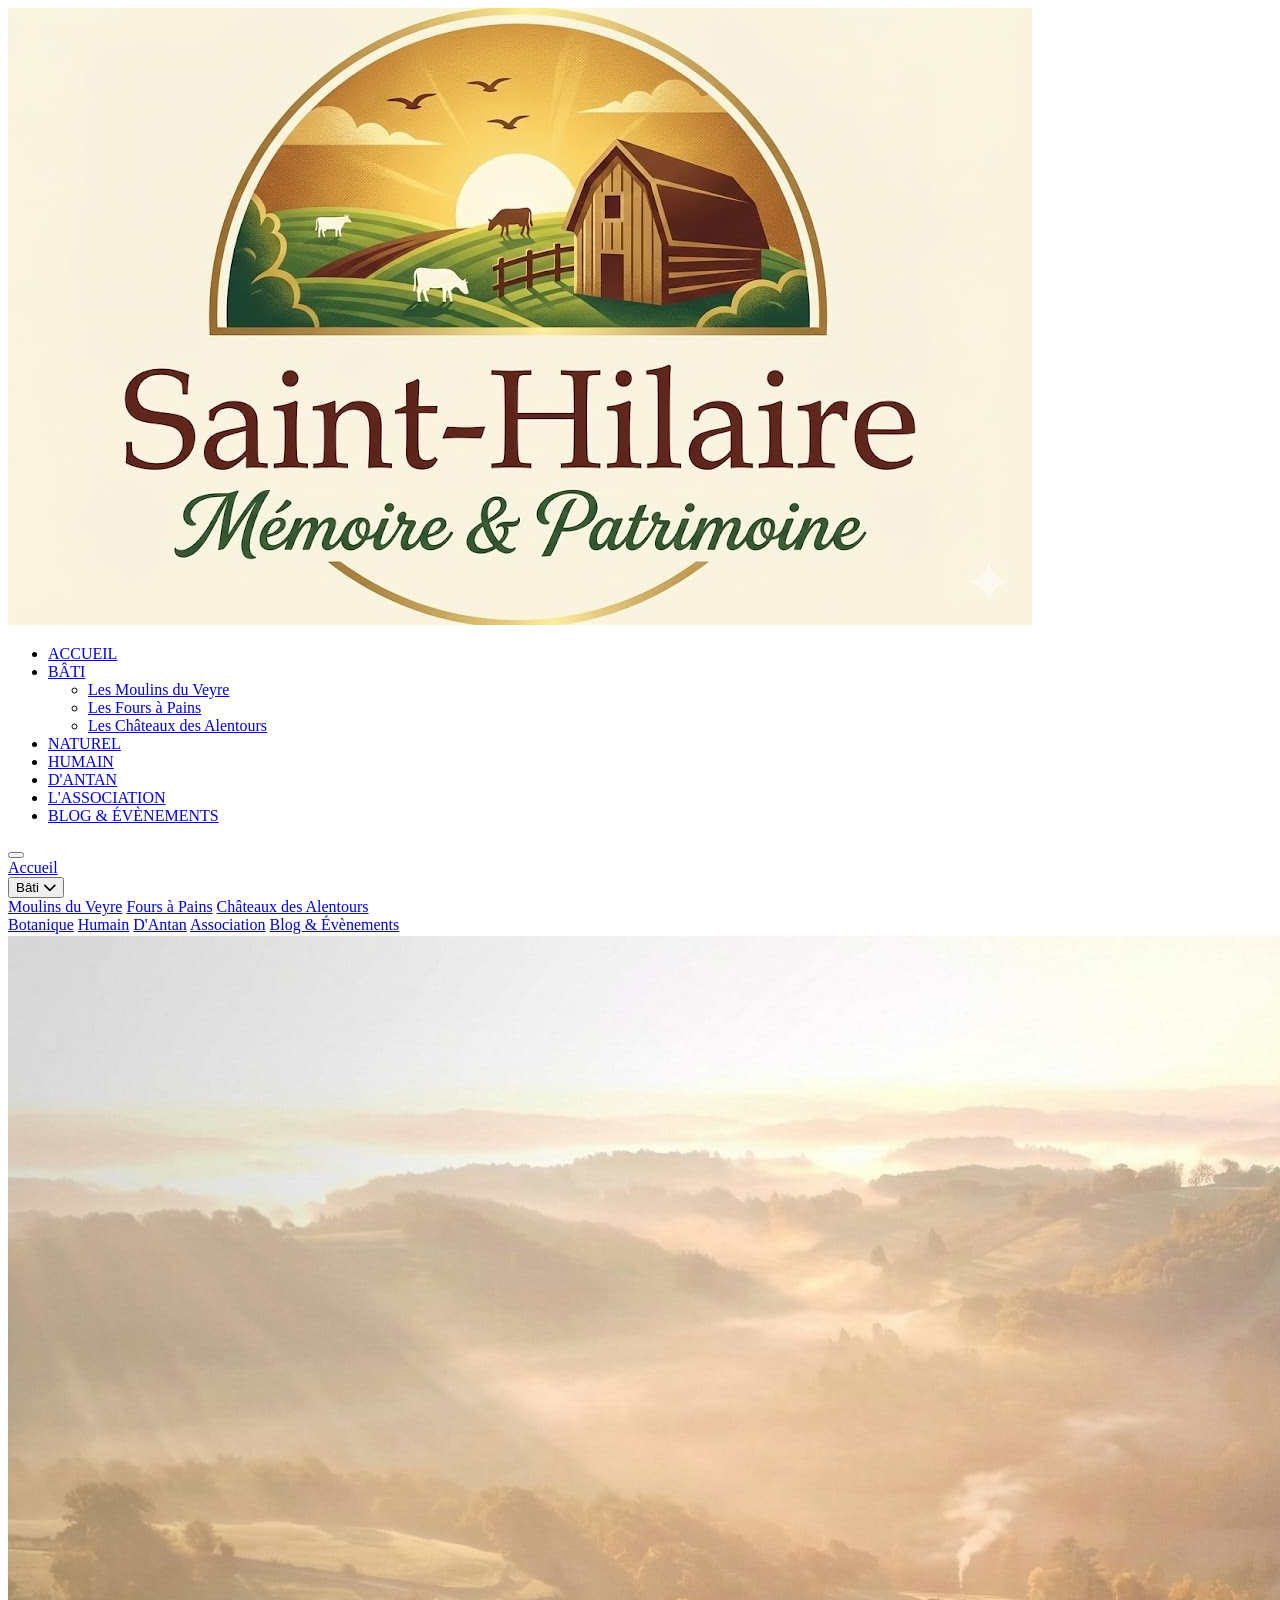
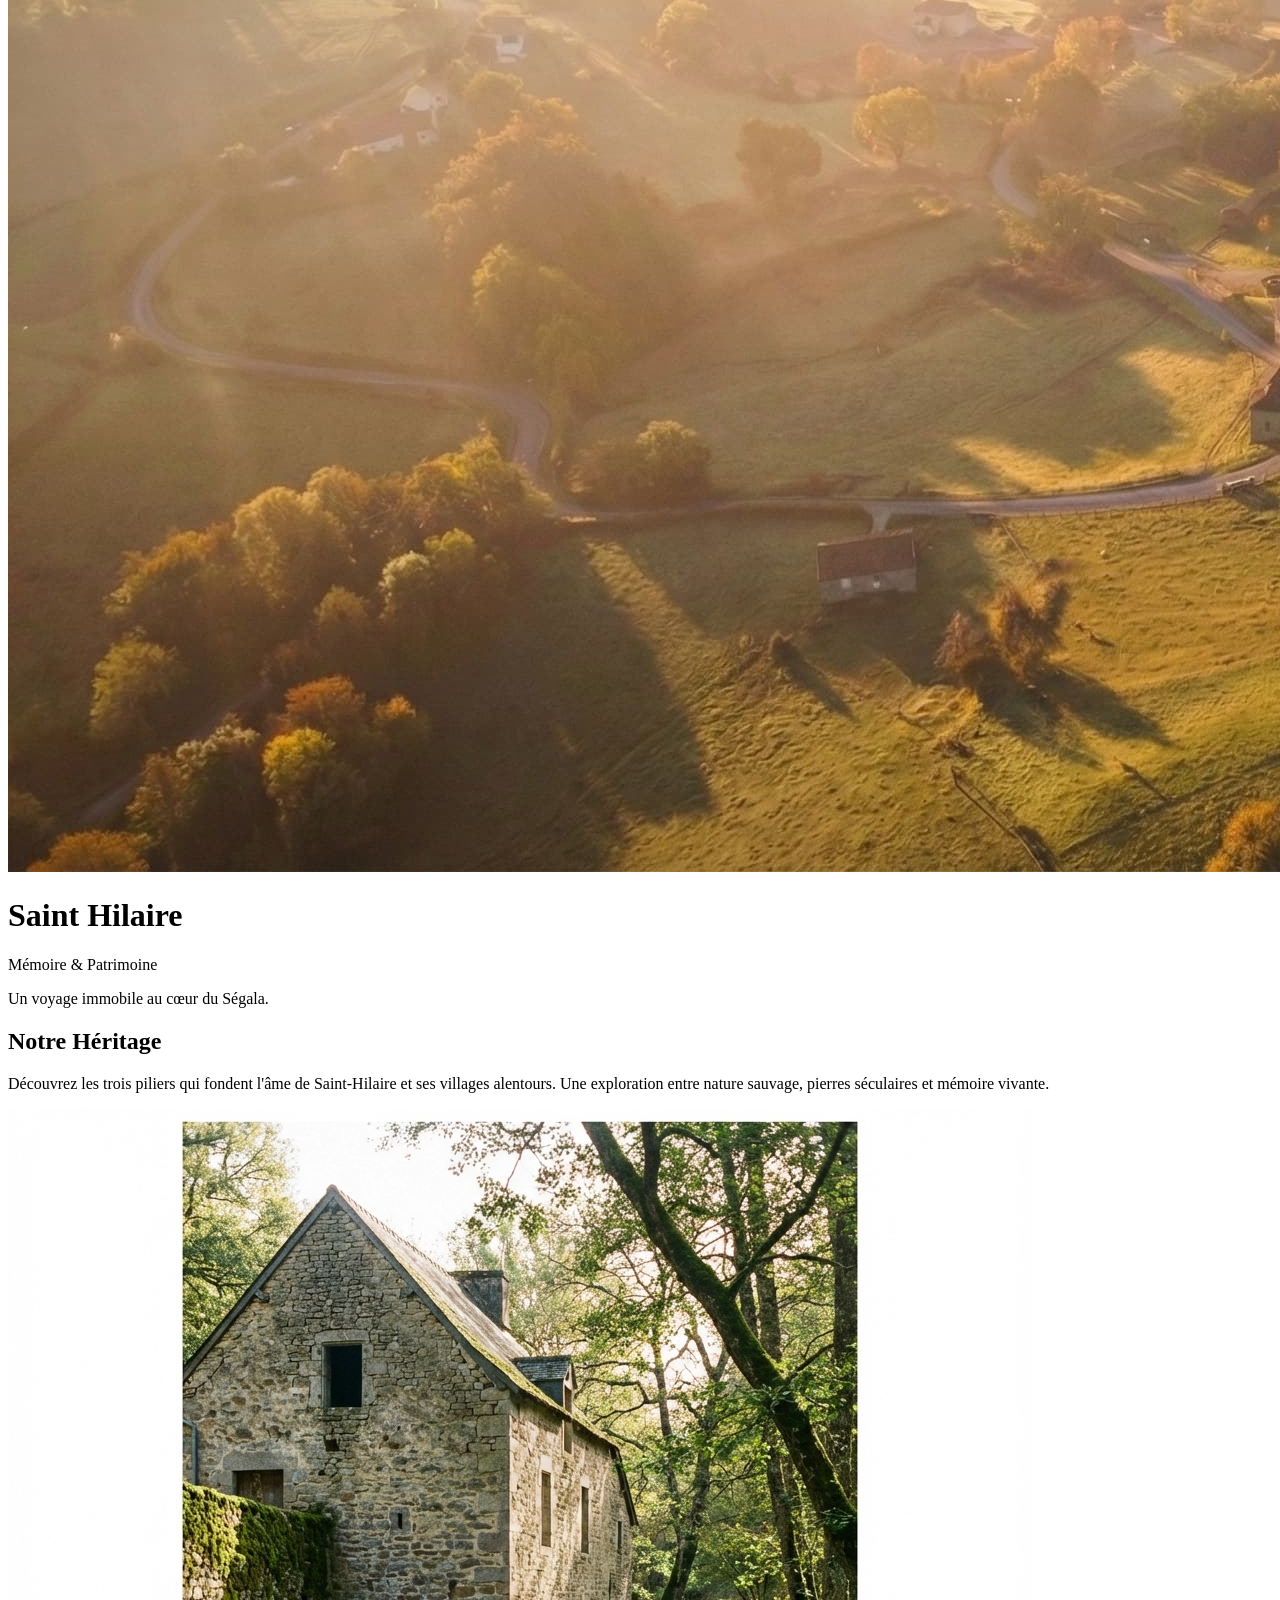
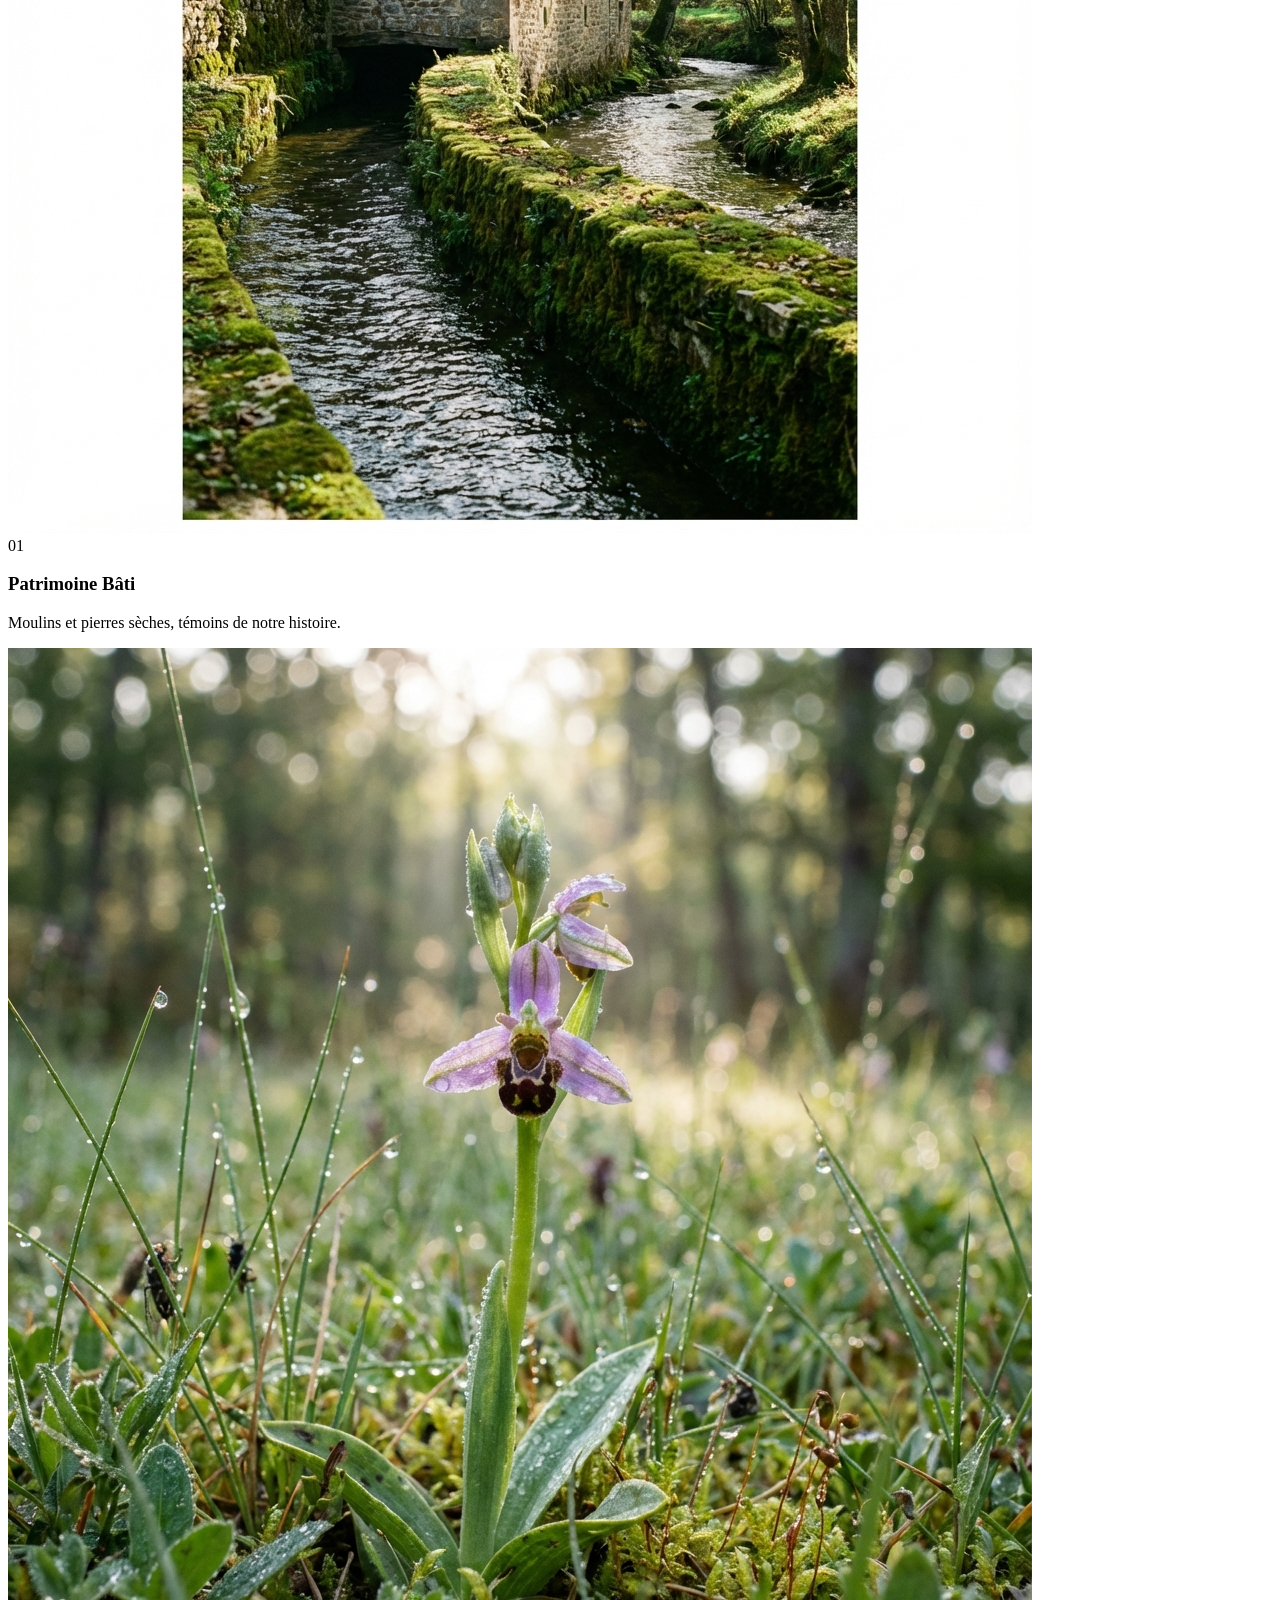
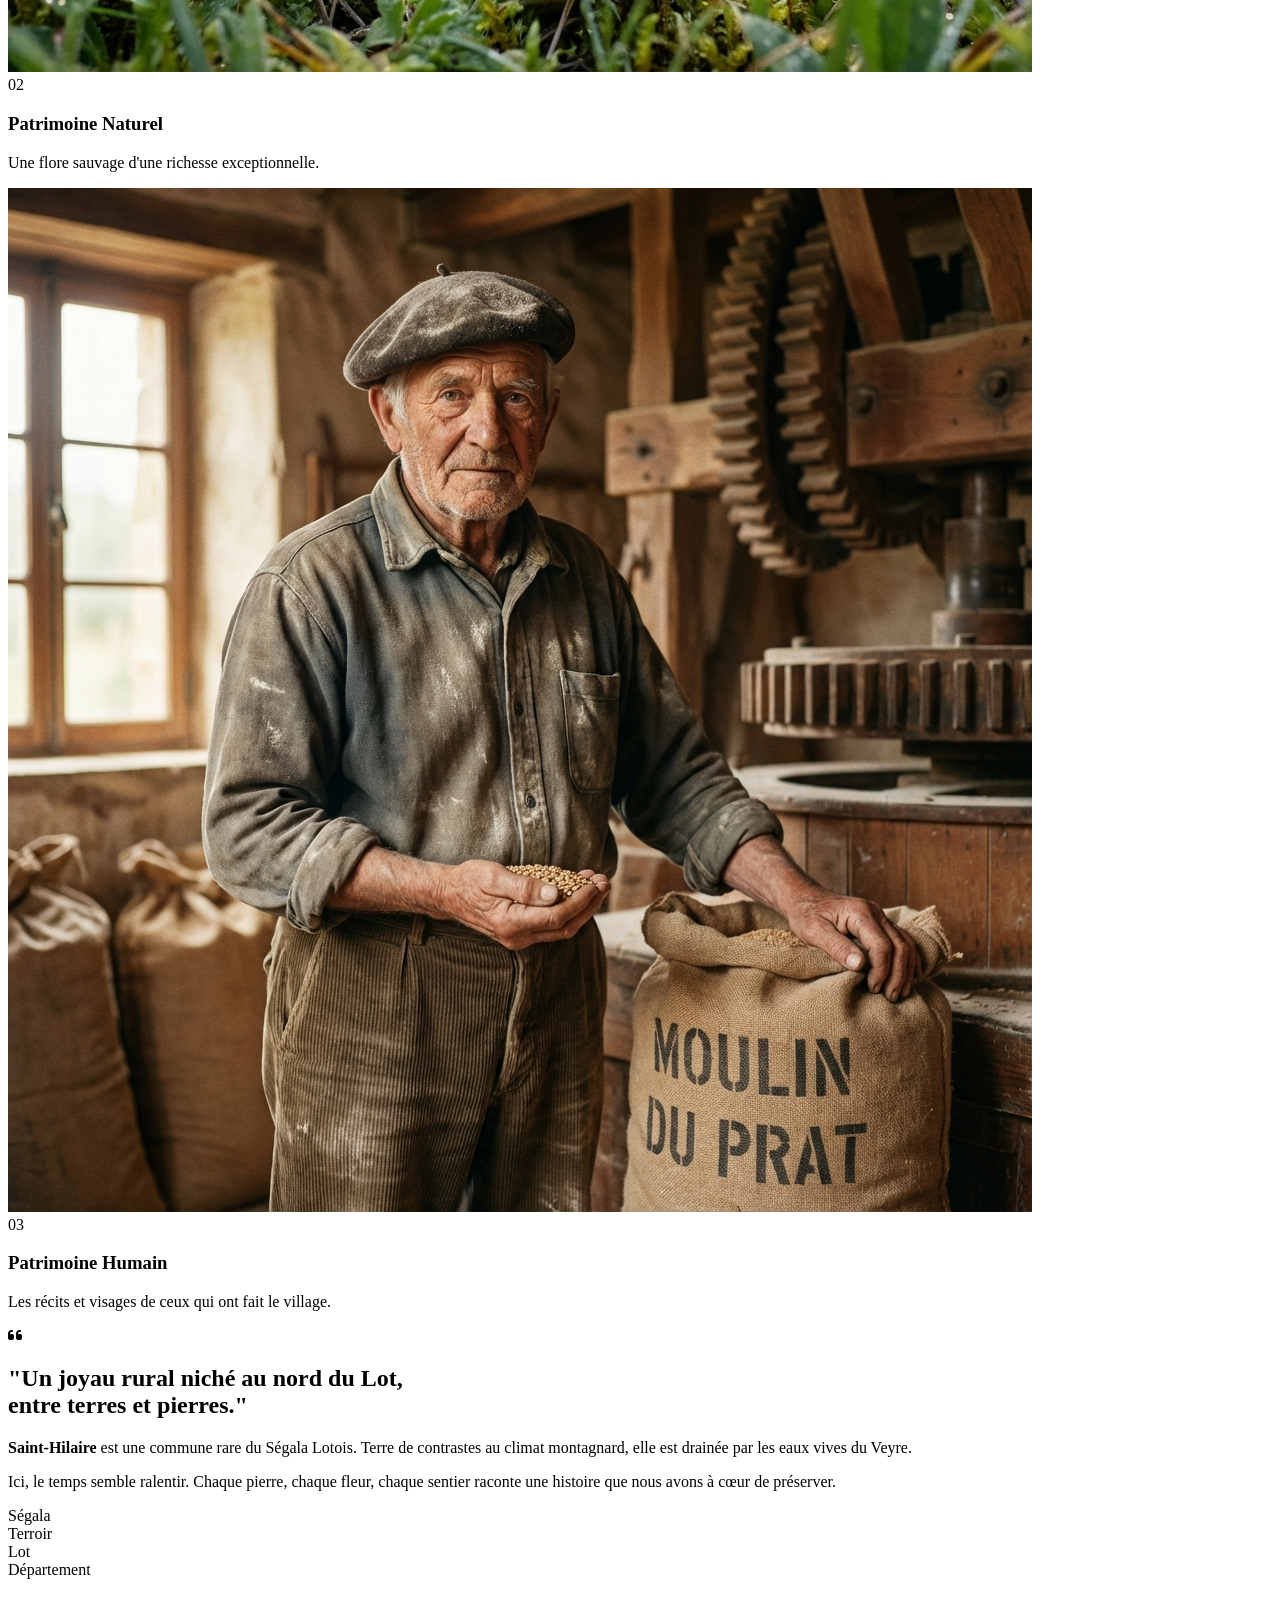
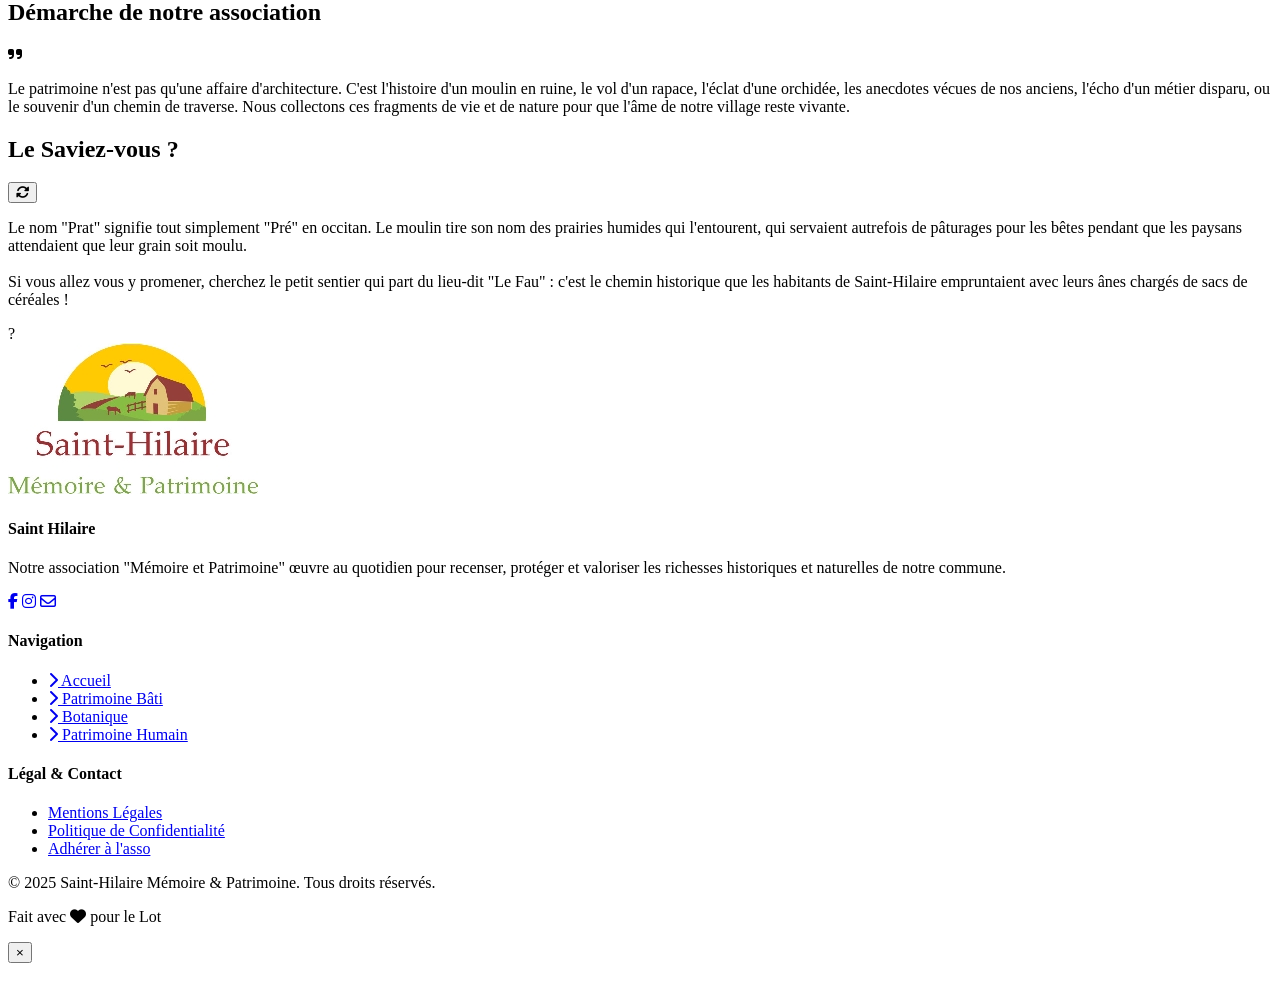
==== commit 100771a5: "Mise à jour du titre Démarche" ====
--- a/index.html
+++ b/index.html
@@ -436,7 +436,8 @@
                         <!-- Notre Démarche -->
                         <div class="text-center md:text-left">
                             <div class="w-20 h-[1px] bg-bronze-500 mb-10 mx-auto md:mx-0"></div>
-                            <h2 class="font-serif text-3xl md:text-4xl text-emerald-950 italic mb-8">Notre démarche</h2>
+                            <h2 class="font-serif text-3xl md:text-4xl text-emerald-950 italic mb-8">Démarche de notre
+                                association</h2>
                             <div
                                 class="relative bg-alabaster-100 p-8 md:p-10 rounded shadow-sm border border-emerald-900/5">
                                 <i class="fas fa-quote-right text-4xl text-bronze-500/10 absolute bottom-6 right-6"></i>
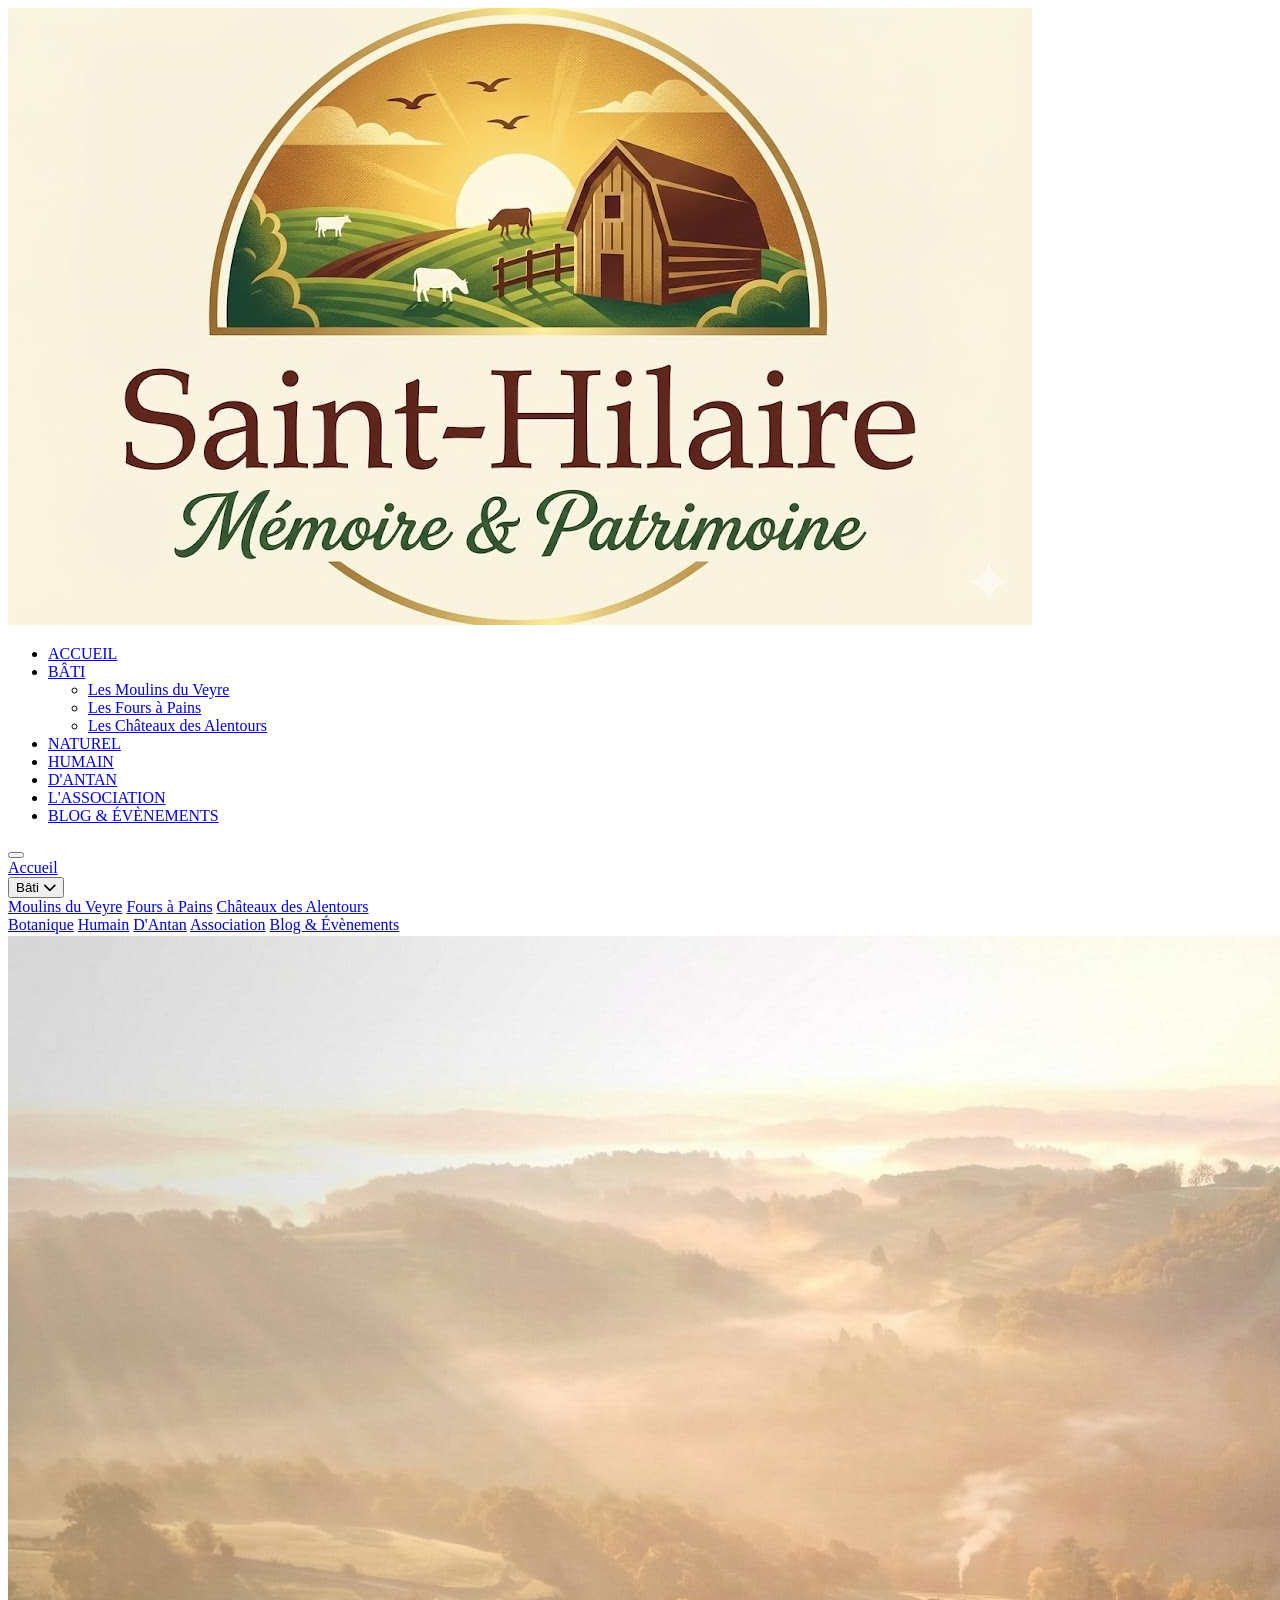
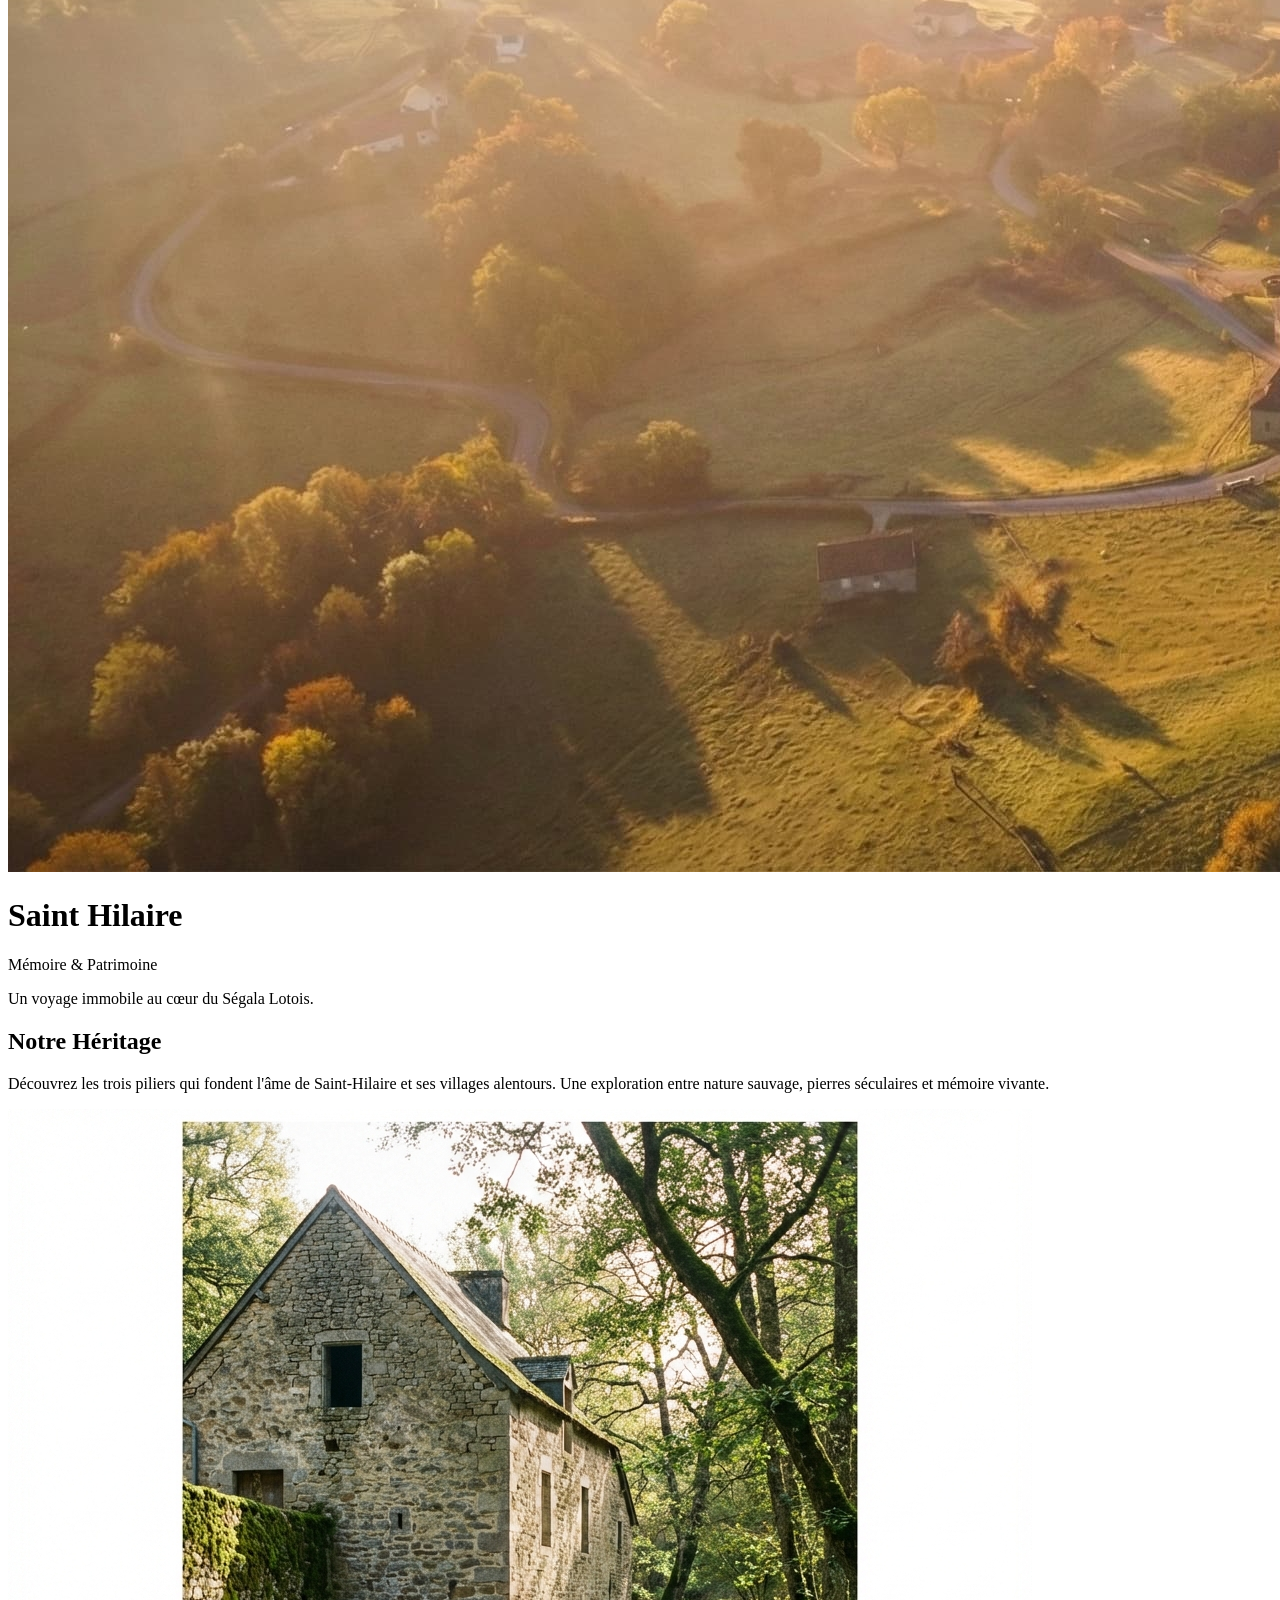
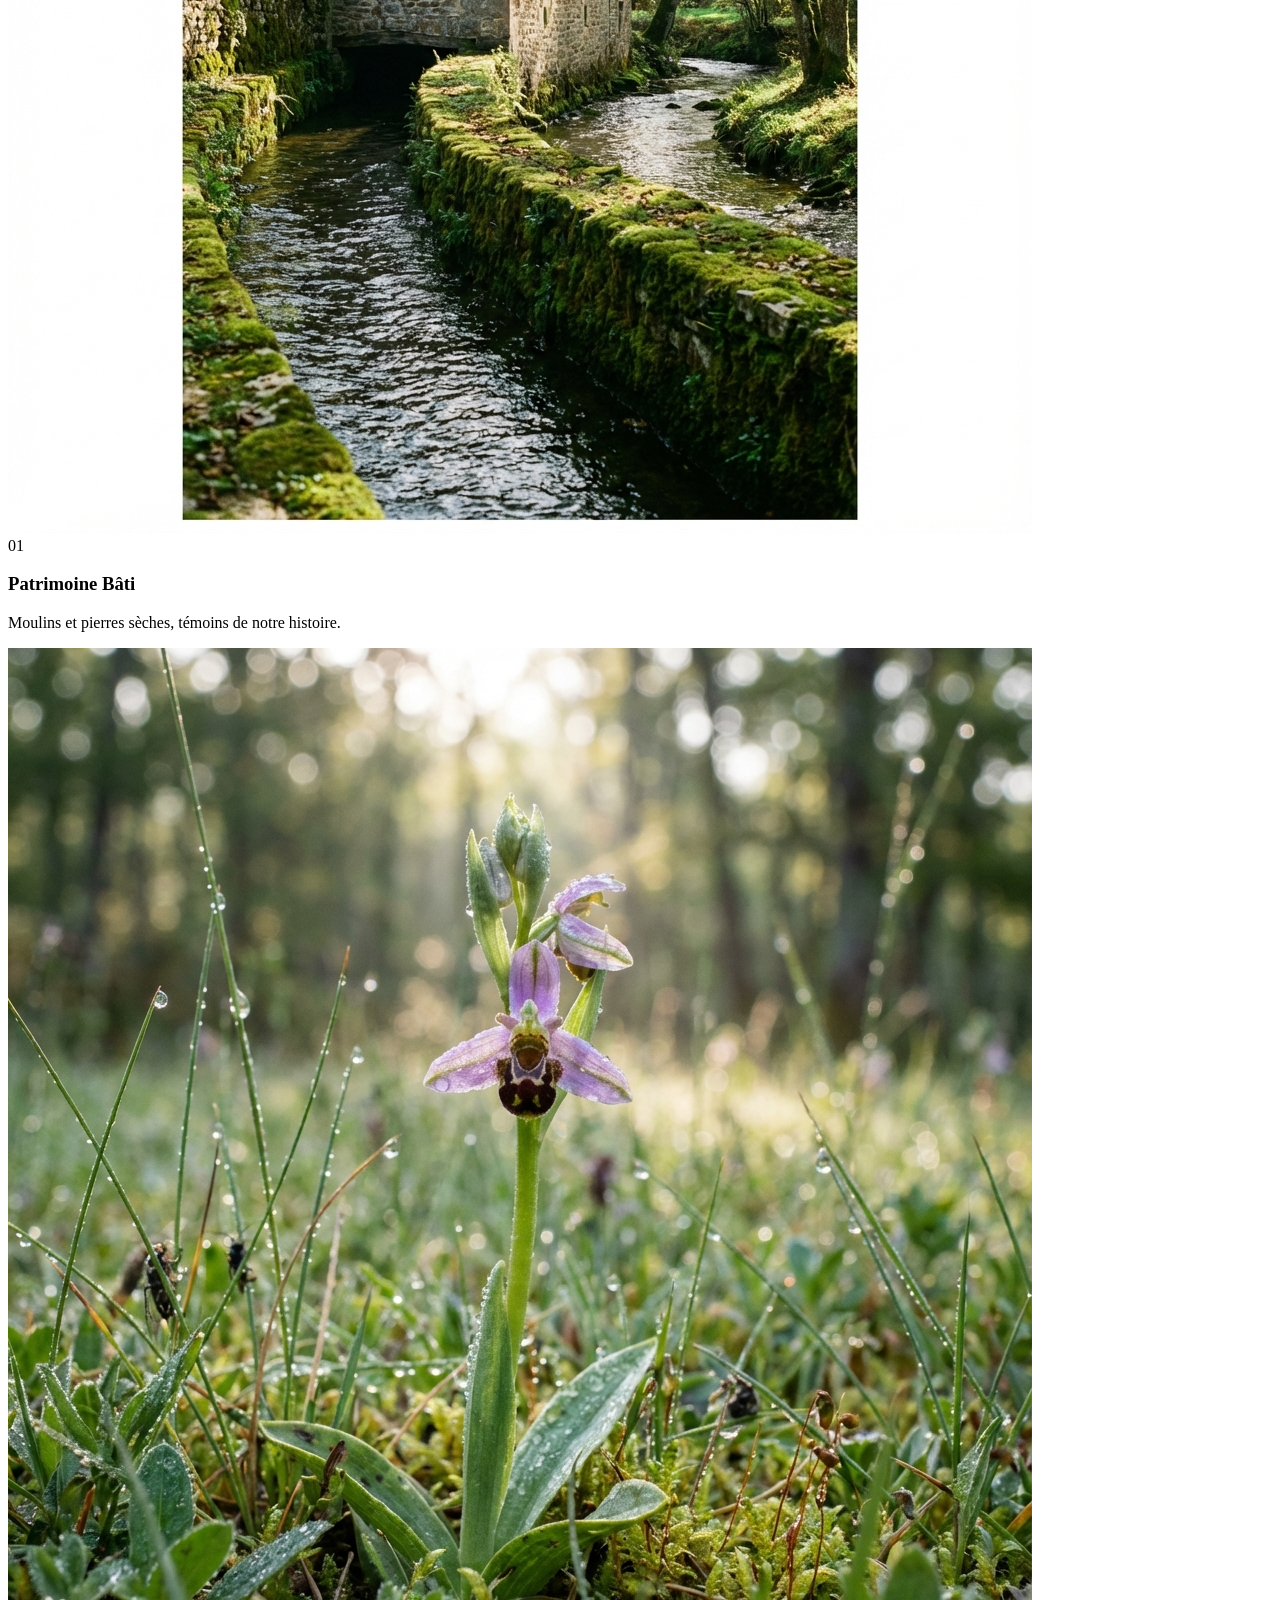
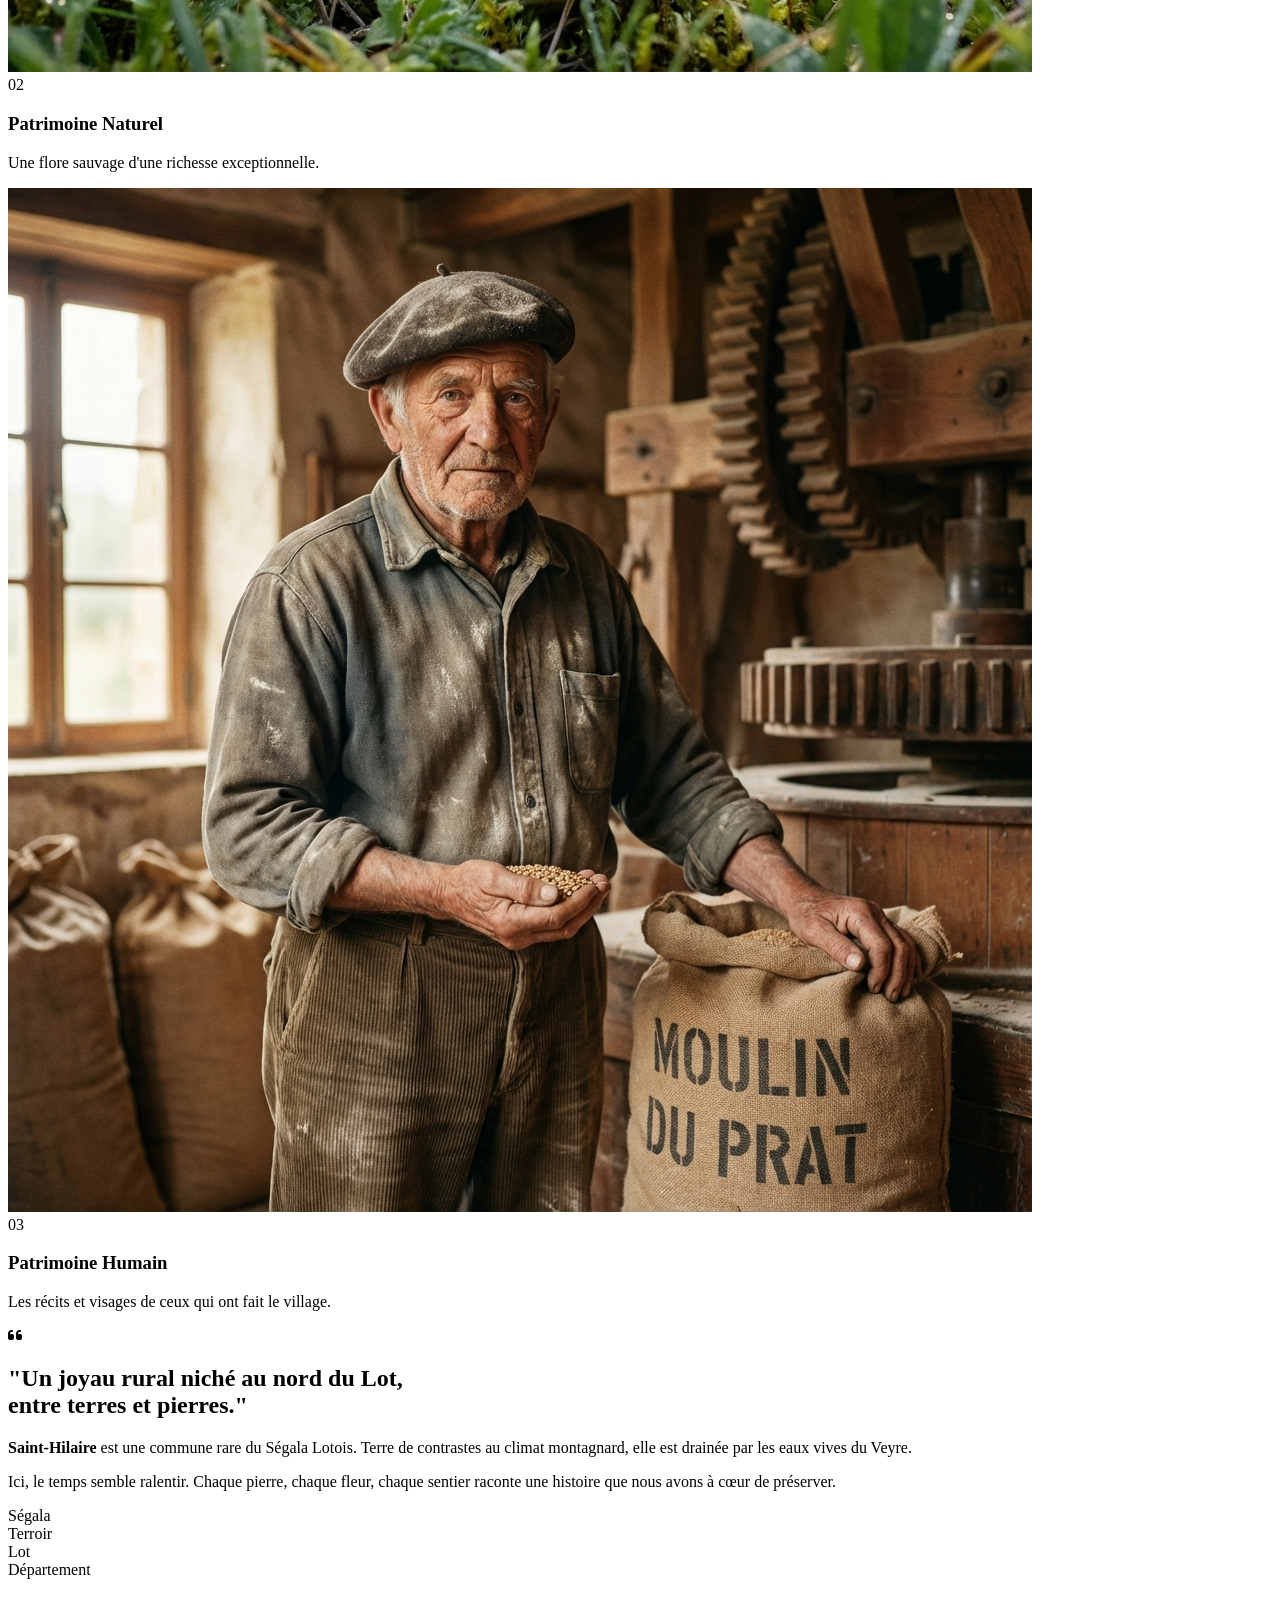
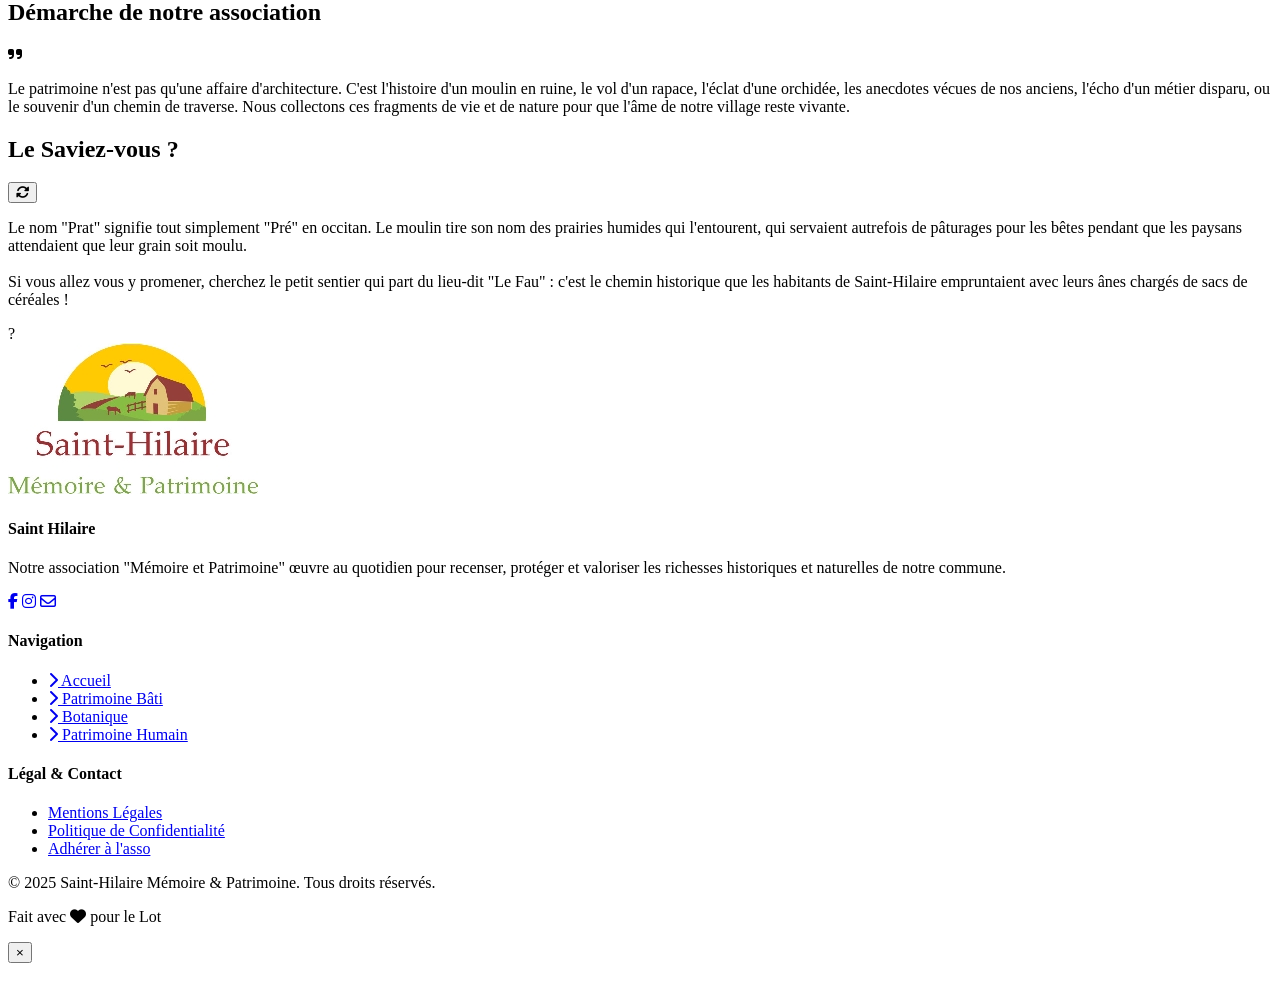
==== commit 3ca1f002: "Mise à jour sous-titre Lotois" ====
--- a/index.html
+++ b/index.html
@@ -293,7 +293,7 @@
 
                     <p
                         class="mt-96 text-2xl md:text-3xl text-white/95 max-w-4xl mx-auto font-light leading-relaxed tracking-wide font-serif italic drop-shadow-sm">
-                        Un voyage immobile au cœur du Ségala.
+                        Un voyage immobile au cœur du Ségala Lotois.
                     </p>
 
 
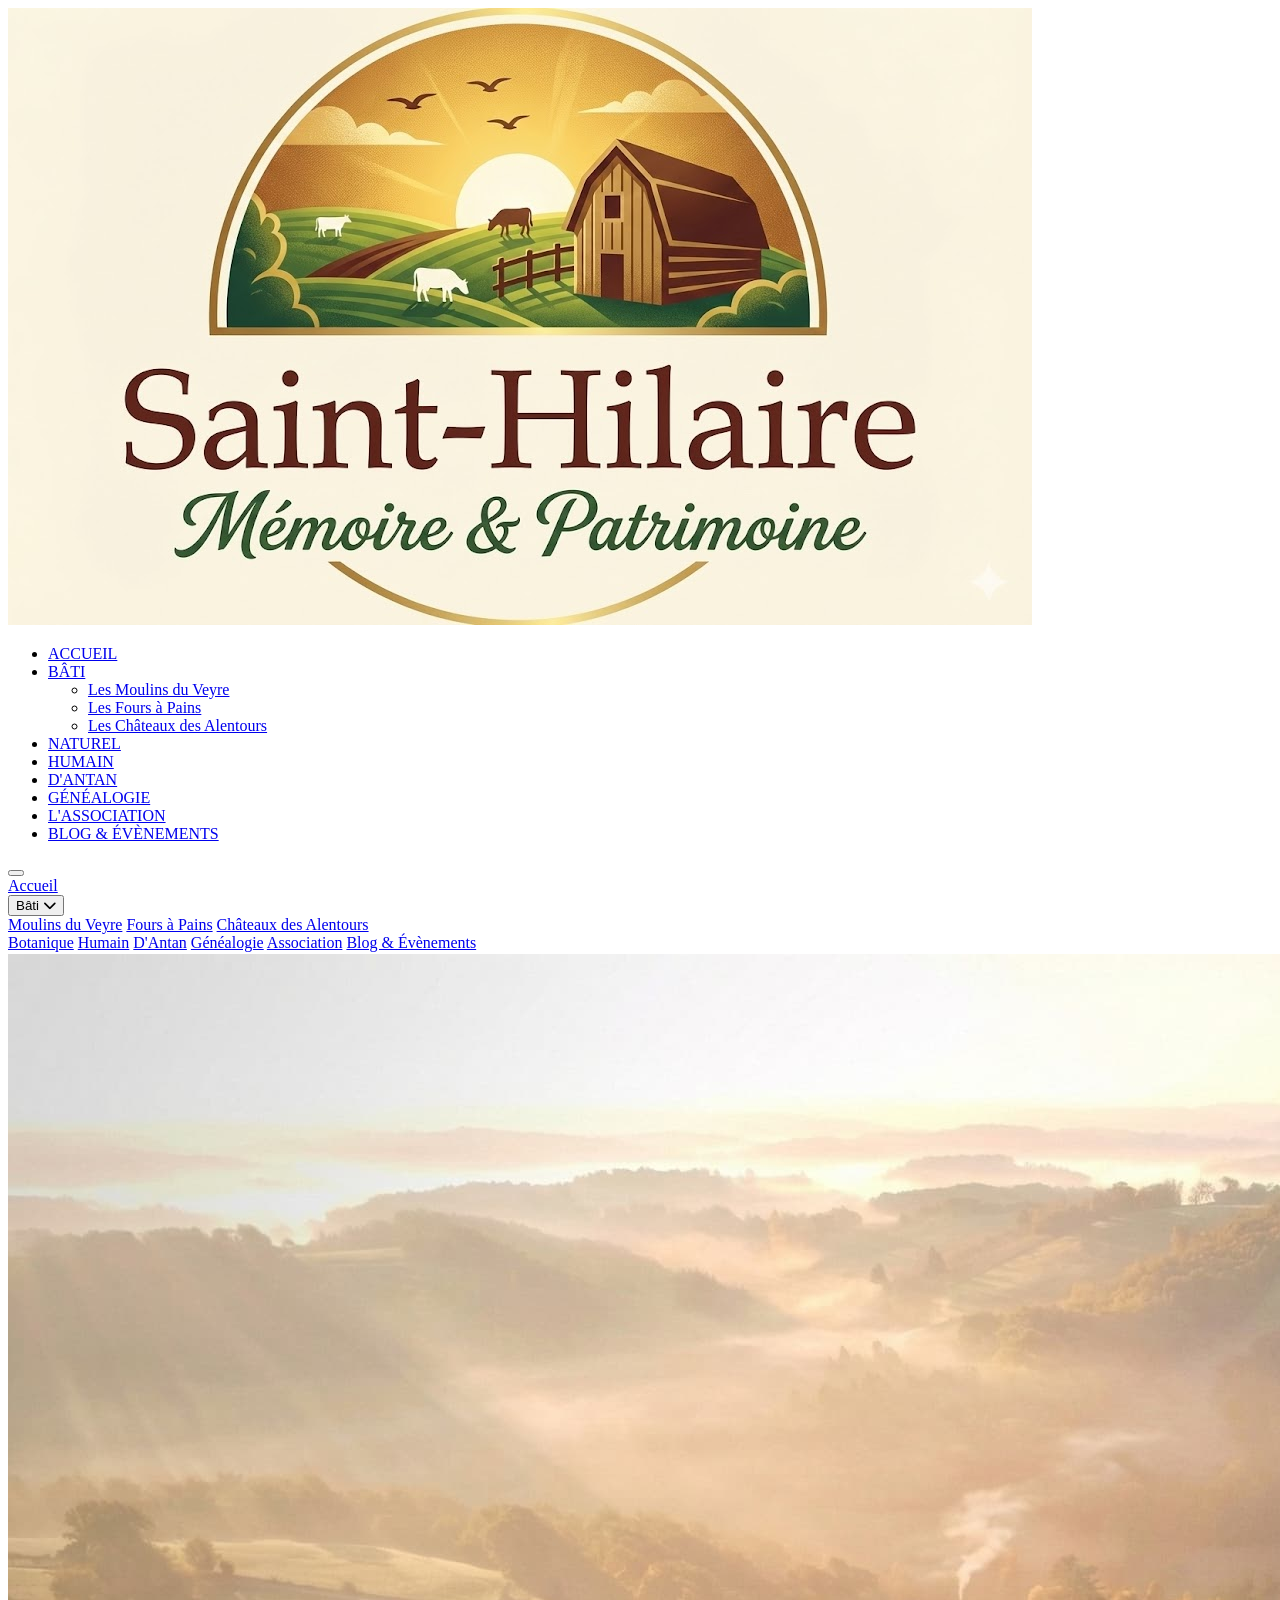
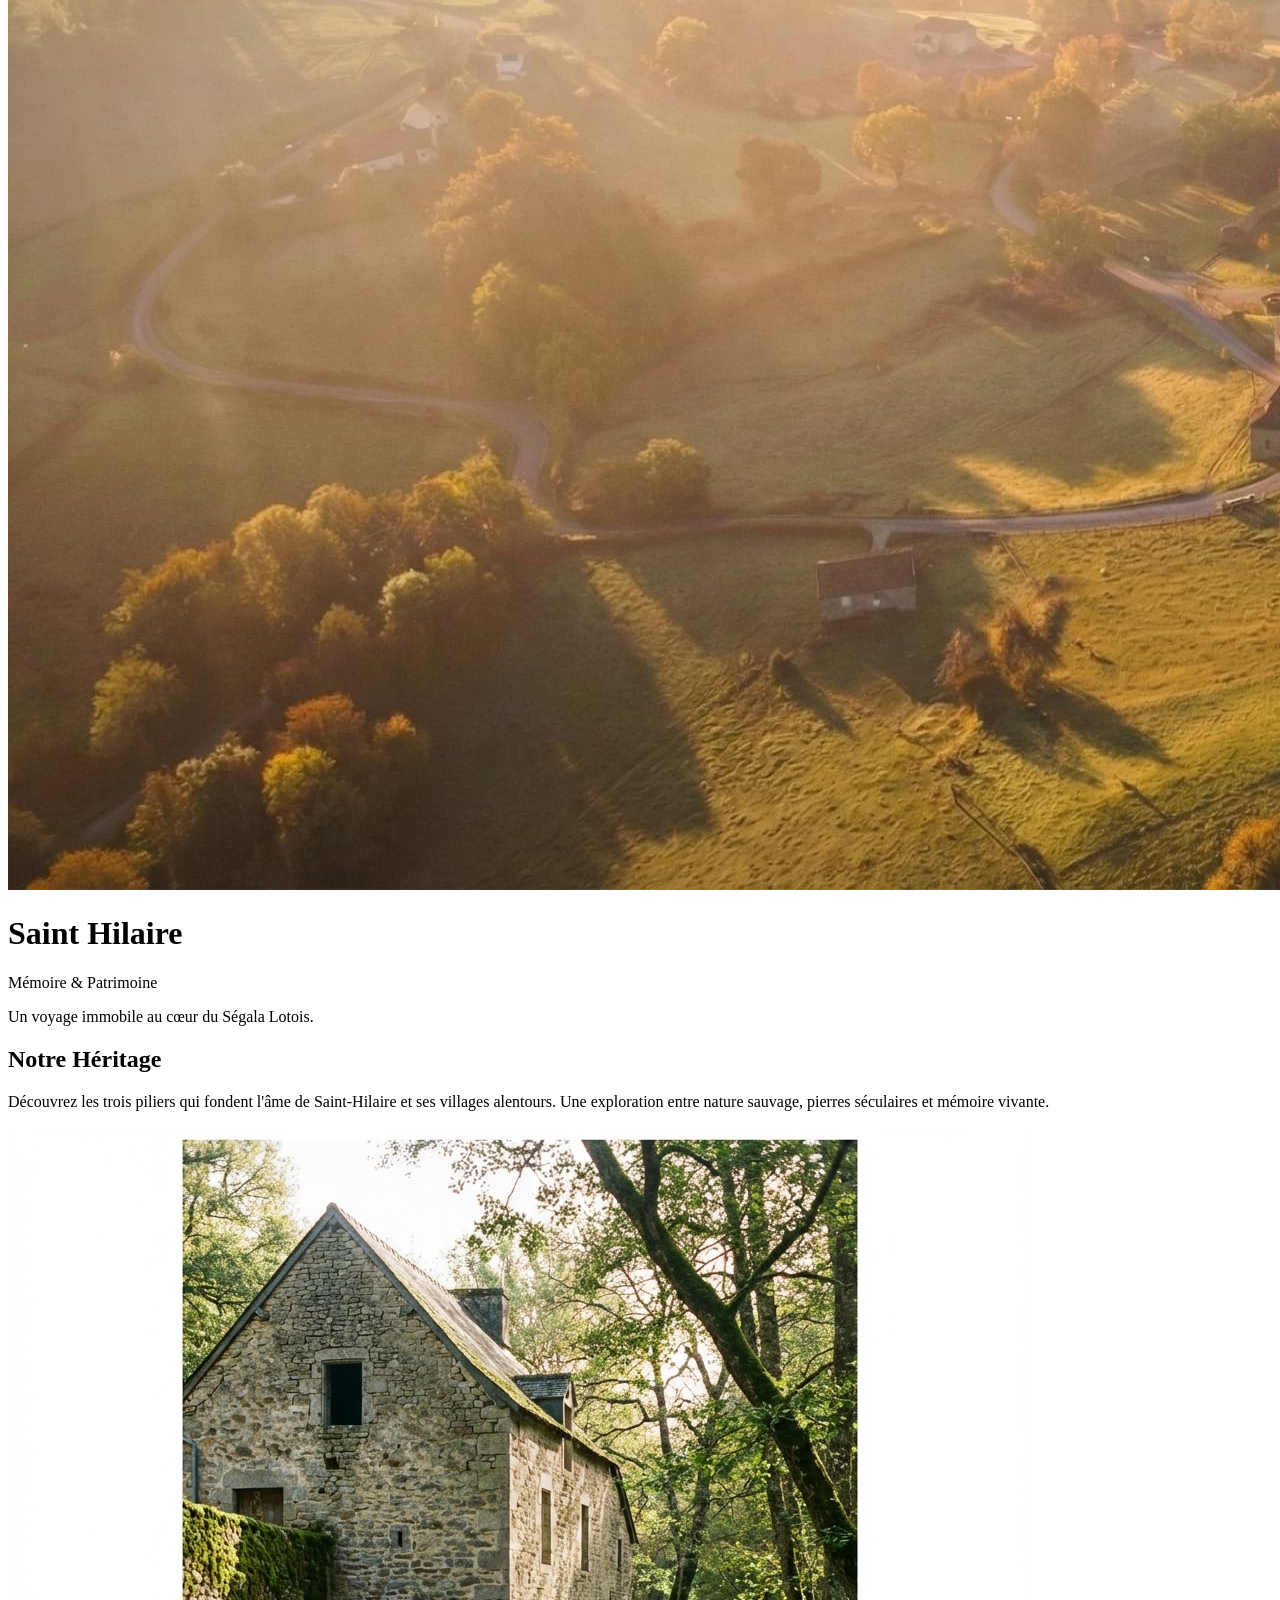
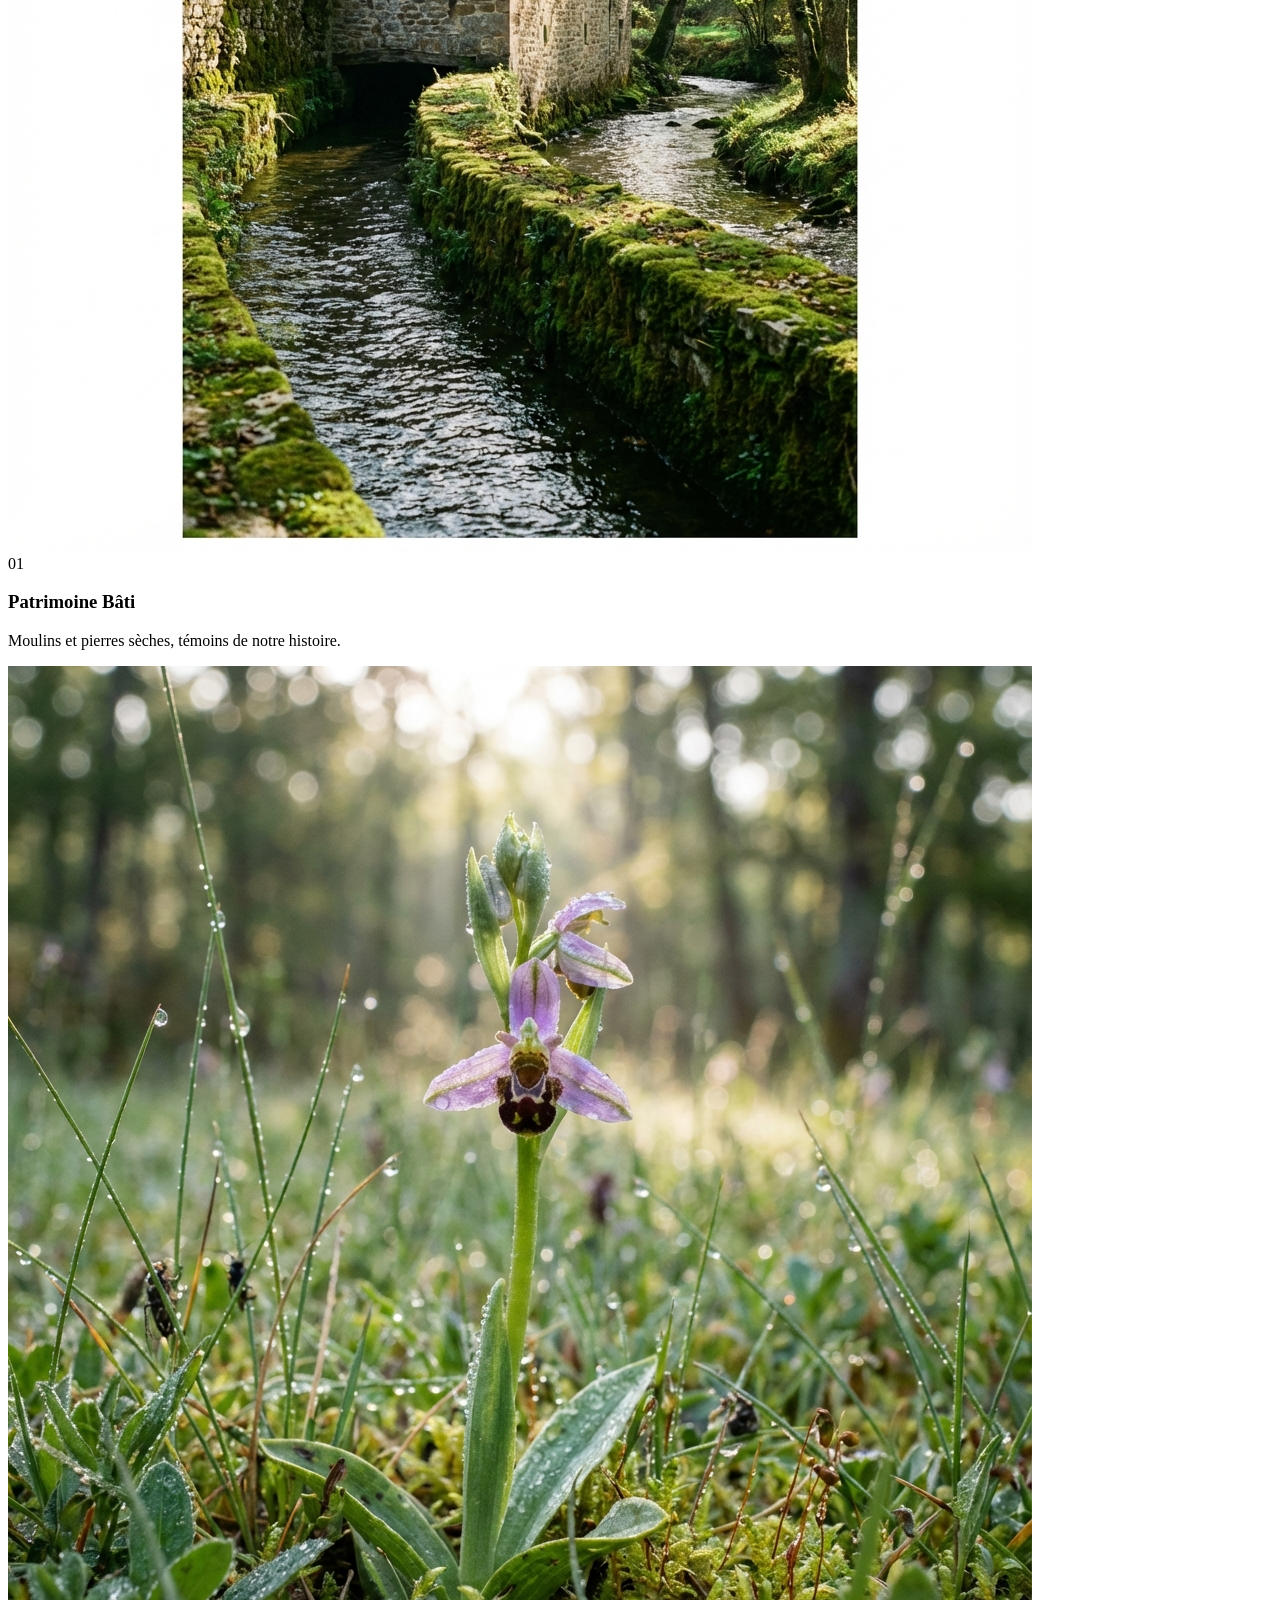
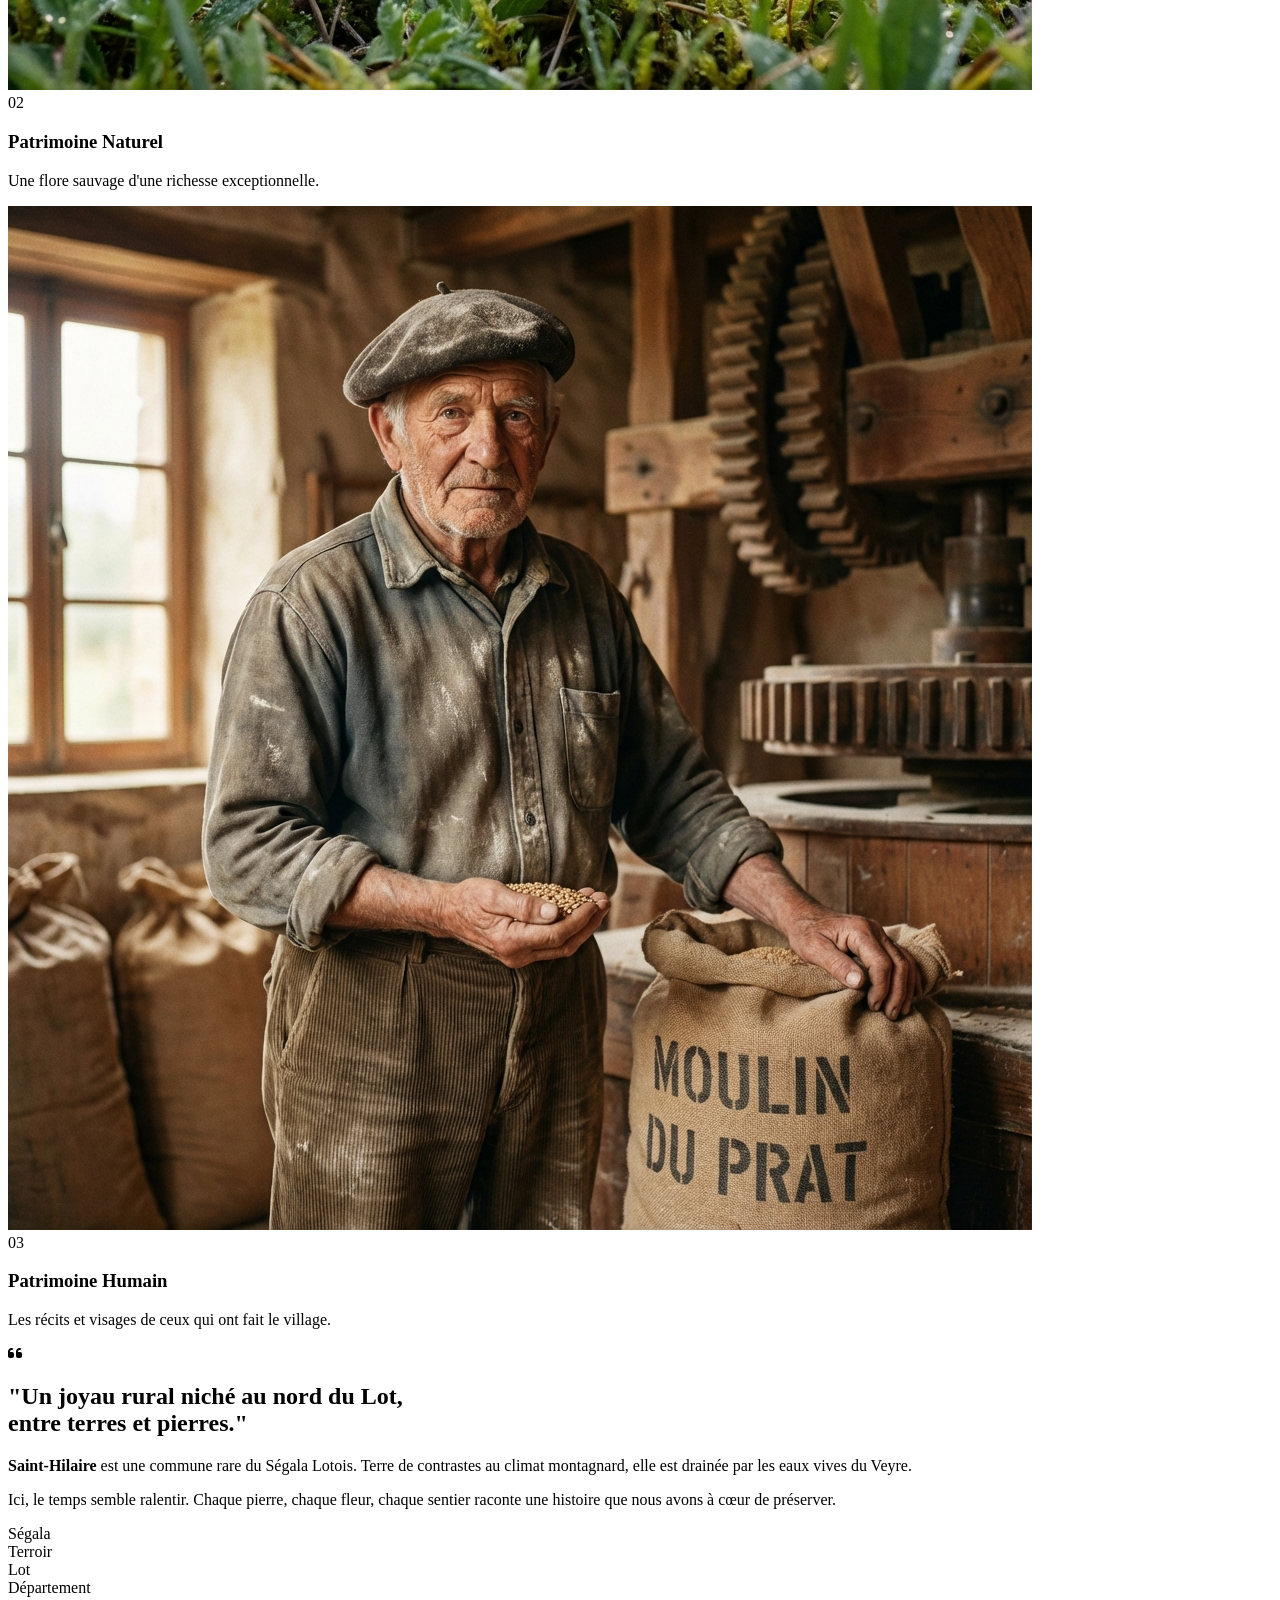
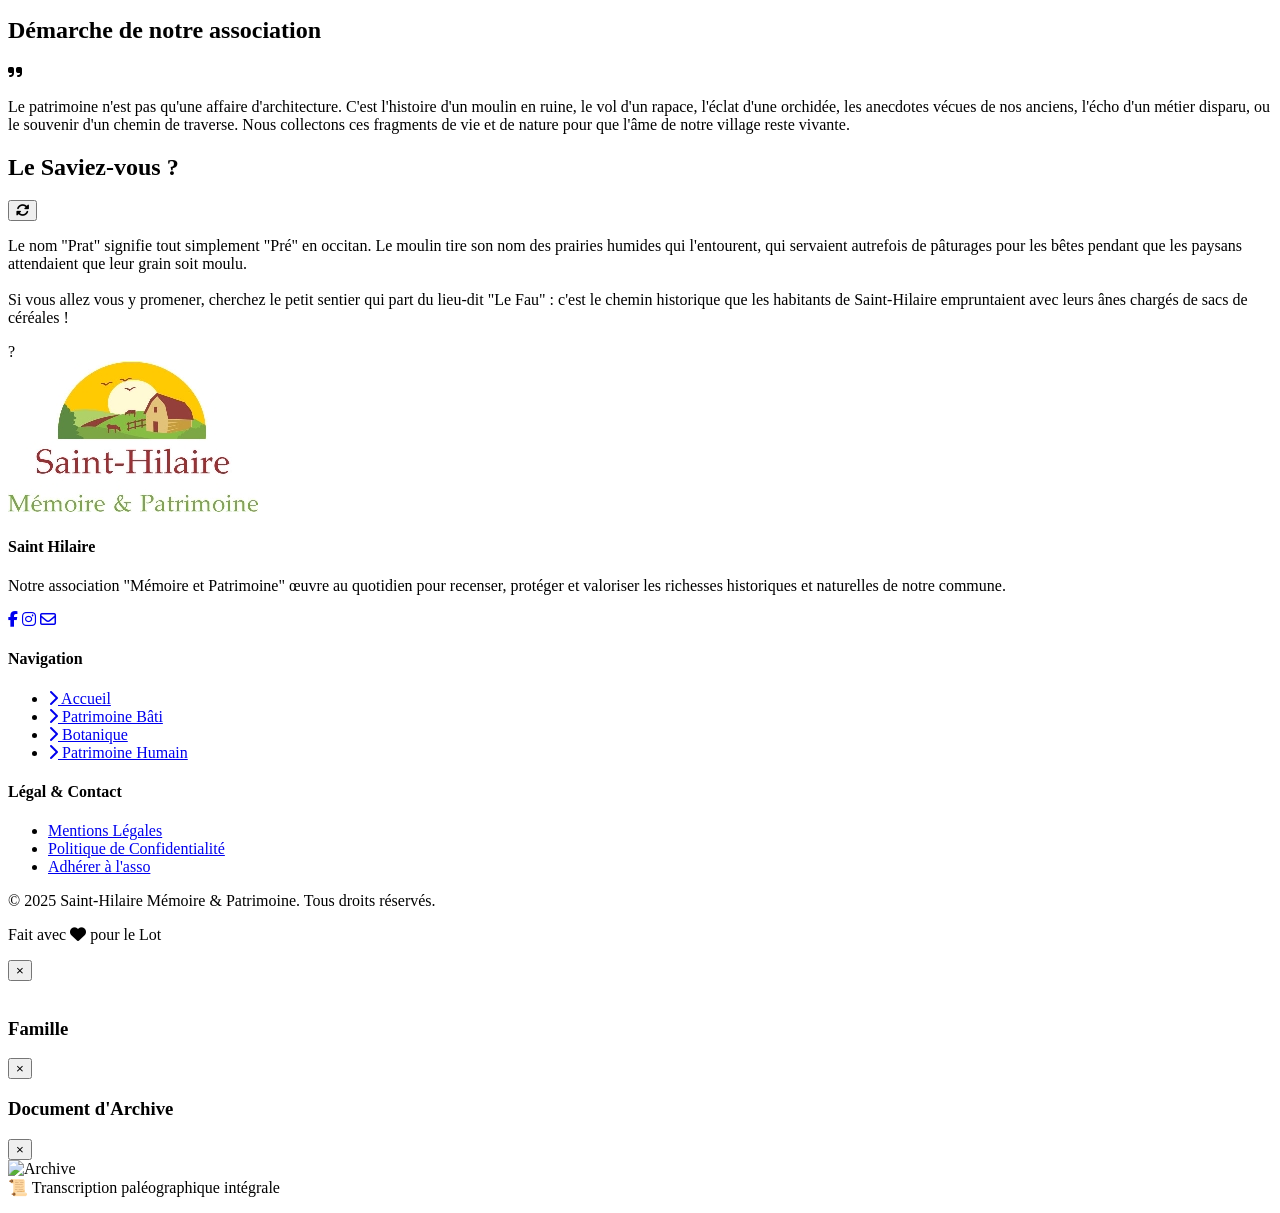
==== commit 59f80f7b: "Ajout de la rubrique Généalogie & Histoire des Familles" ====
--- a/index.html
+++ b/index.html
@@ -196,6 +196,9 @@
                     <li><a href="#memoire" onclick="showSection('memoire')" id="nav-memoire"
                             class="nav-link hover:text-bronze-600 transition-colors duration-300 relative py-2 after:content-[''] after:absolute after:bottom-0 after:left-1/2 after:-translate-x-1/2 after:w-0 after:h-[1px] after:bg-bronze-500 after:transition-all after:duration-300 hover:after:w-full">D'ANTAN</a>
                     </li>
+                    <li><a href="#genealogie" onclick="showSection('genealogie')" id="nav-genealogie"
+                            class="nav-link hover:text-bronze-600 transition-colors duration-300 relative py-2 after:content-[''] after:absolute after:bottom-0 after:left-1/2 after:-translate-x-1/2 after:w-0 after:h-[1px] after:bg-bronze-500 after:transition-all after:duration-300 hover:after:w-full">GÉNÉALOGIE</a>
+                    </li>
                     <li><a href="#association" onclick="showSection('association')" id="nav-association"
                             class="nav-link hover:text-bronze-600 transition-colors duration-300 relative py-2 after:content-[''] after:absolute after:bottom-0 after:left-1/2 after:-translate-x-1/2 after:w-0 after:h-[1px] after:bg-bronze-500 after:transition-all after:duration-300 hover:after:w-full">L'ASSOCIATION</a>
                     </li>
@@ -249,6 +252,8 @@
                     class="block text-xl font-serif italic text-emerald-900/80 hover:text-bronze-600">Humain</a>
                 <a href="#memoire" onclick="showSection('memoire'); toggleMobileMenu()"
                     class="block text-xl font-serif italic text-emerald-900/80 hover:text-bronze-600">D'Antan</a>
+                <a href="#genealogie" onclick="showSection('genealogie'); toggleMobileMenu()"
+                    class="block text-xl font-serif italic text-emerald-900/80 hover:text-bronze-600">Généalogie</a>
                 <a href="#association" onclick="showSection('association'); toggleMobileMenu()"
                     class="block text-xl font-serif italic text-emerald-900/80 hover:text-bronze-600">Association</a>
                 <a href="#blog" onclick="showSection('blog'); toggleMobileMenu()"
@@ -1929,10 +1934,10 @@
                             class="bg-white rounded-xl shadow-xl shadow-emerald-900/5 border border-white/60 hover:shadow-2xl hover:shadow-emerald-900/10 transition-all duration-500 overflow-hidden group reveal flex flex-col md:flex-row-reverse min-h-[400px]">
                             <div class="w-full md:w-1/2 relative cursor-zoom-in h-64 md:h-auto overflow-hidden"
                                 onclick="openLightbox(this.querySelector('img').src, 'Asphodèle')">
-                                <img src="images/fleur_asphodele.jpg"
+                                <img src="images/Asphodèle.jpg"
                                     class="absolute inset-0 w-full h-full object-cover group-hover:scale-110 transition-transform duration-700"
                                     alt="Asphodèle"
-                                    onerror="this.onerror=null; this.src='https://images.unsplash.com/photo-1623842848900-54a86782ff19?auto=format&fit=crop&q=80&w=400'">
+                                    onerror="this.onerror=null; this.src='https://images.unsplash.com/photo-1623842848900-54a86782ff19?auto=format&fit=crop&q=80&w=800'">
                                 <div
                                     class="absolute top-2 right-2 bg-emerald-600 text-white text-xs font-bold px-3 py-1 rounded shadow-lg">
                                     26 Mai</div>
@@ -3196,6 +3201,400 @@
                     <a href="#association" onclick="showSection('association')"
                         class="inline-block bg-stone-800 text-white px-8 py-3 rounded-full hover:bg-stone-700 transition-colors uppercase tracking-widest text-xs font-bold">Nous
                         contacter</a>
+                </div>
+            </main>
+        </div>
+
+        <!-- SECTION: GÉNÉALOGIE -->
+        <div id="section-genealogie" class="page-section hidden bg-[#fdfbf7] min-h-screen">
+            <!-- Hero -->
+            <header class="h-[60vh] relative flex items-center justify-center bg-stone-900 overflow-hidden">
+                <img src="images/village-saint-hilaire-1900.jpg"
+                    class="absolute inset-0 w-full h-full object-cover opacity-50 animate-slow-zoom"
+                    alt="Village de Saint-Hilaire">
+                <div class="absolute inset-0 bg-gradient-to-b from-stone-900/60 to-[#fdfbf7]"></div>
+
+                <div class="relative z-10 text-center px-4 mt-10">
+                    <span class="inline-block text-bronze-400 uppercase tracking-[0.2em] text-xs font-semibold mb-3">Mémoire vivante & Archives familiales</span>
+                    <h2 class="font-serif text-5xl md:text-7xl text-stone-100 mb-6 italic font-medium leading-none drop-shadow-lg">
+                        Généalogie & Familles
+                    </h2>
+                    <p class="text-lg md:text-xl text-amber-100/90 font-light max-w-2xl mx-auto font-serif italic">
+                        « Retrouvez les racines et le destin des familles qui ont façonné Saint-Hilaire au fil des siècles. »
+                    </p>
+                </div>
+            </header>
+
+            <main class="max-w-7xl mx-auto px-6 py-16">
+                <!-- Stats Bar -->
+                <div class="grid grid-cols-2 md:grid-cols-4 gap-6 bg-white p-8 rounded-2xl shadow-sm border border-stone-200/80 mb-16 text-center">
+                    <div>
+                        <div class="text-3xl md:text-4xl font-serif font-bold text-bronze-600 mb-1">480+</div>
+                        <div class="text-xs uppercase tracking-wider text-stone-500 font-semibold">Individus répertoriés</div>
+                    </div>
+                    <div>
+                        <div class="text-3xl md:text-4xl font-serif font-bold text-bronze-600 mb-1">12</div>
+                        <div class="text-xs uppercase tracking-wider text-stone-500 font-semibold">Générations suivies</div>
+                    </div>
+                    <div>
+                        <div class="text-3xl md:text-4xl font-serif font-bold text-bronze-600 mb-1">1642</div>
+                        <div class="text-xs uppercase tracking-wider text-stone-500 font-semibold">Premier acte paroissial</div>
+                    </div>
+                    <div>
+                        <div class="text-3xl md:text-4xl font-serif font-bold text-bronze-600 mb-1">18</div>
+                        <div class="text-xs uppercase tracking-wider text-stone-500 font-semibold">Patronymes historiques</div>
+                    </div>
+                </div>
+
+                <!-- Search & Century Filter Bar -->
+                <div class="bg-white p-6 md:p-8 rounded-2xl shadow-sm border border-stone-200/80 mb-12">
+                    <div class="relative mb-6">
+                        <i class="fas fa-search absolute left-4 top-1/2 -translate-y-1/2 text-stone-400"></i>
+                        <input type="text" id="genealogy-search" oninput="filterGenealogyCards()"
+                            placeholder="Rechercher par patronyme, prénom, métier (ex: Guillemant, Dubois, Meunier...)"
+                            class="w-full pl-12 pr-4 py-3.5 bg-stone-50 rounded-xl border border-stone-200 text-stone-800 focus:outline-none focus:border-bronze-500 focus:bg-white transition-all text-sm md:text-base">
+                    </div>
+                    <div class="flex flex-wrap items-center gap-2">
+                        <span class="text-xs uppercase tracking-wider text-stone-400 font-semibold mr-2">Période :</span>
+                        <button type="button" onclick="setGenealogyCentury(this, 'all')"
+                            class="genealogy-chip active px-4 py-1.5 rounded-full text-xs font-medium border border-bronze-500 bg-bronze-500 text-white transition-all">Tous</button>
+                        <button type="button" onclick="setGenealogyCentury(this, 'XVII')"
+                            class="genealogy-chip px-4 py-1.5 rounded-full text-xs font-medium border border-stone-200 bg-stone-50 text-stone-700 hover:bg-stone-100 transition-all">XVIIe siècle</button>
+                        <button type="button" onclick="setGenealogyCentury(this, 'XVIII')"
+                            class="genealogy-chip px-4 py-1.5 rounded-full text-xs font-medium border border-stone-200 bg-stone-50 text-stone-700 hover:bg-stone-100 transition-all">XVIIIe siècle</button>
+                        <button type="button" onclick="setGenealogyCentury(this, 'XIX')"
+                            class="genealogy-chip px-4 py-1.5 rounded-full text-xs font-medium border border-stone-200 bg-stone-50 text-stone-700 hover:bg-stone-100 transition-all">XIXe siècle</button>
+                        <button type="button" onclick="setGenealogyCentury(this, 'XX')"
+                            class="genealogy-chip px-4 py-1.5 rounded-full text-xs font-medium border border-stone-200 bg-stone-50 text-stone-700 hover:bg-stone-100 transition-all">XXe siècle</button>
+                        <span id="genealogy-count-badge" class="ml-auto text-xs text-stone-500 font-medium">4 familles affichées</span>
+                    </div>
+                </div>
+
+                <!-- Families Grid -->
+                <div class="mb-20">
+                    <div class="flex items-center justify-between border-b border-stone-200 pb-4 mb-8">
+                        <div>
+                            <h3 class="font-serif text-3xl text-emerald-950 font-medium italic">Les Lignées du Village</h3>
+                            <p class="text-sm text-stone-500">Histoire, métiers et généalogie des familles remarquables</p>
+                        </div>
+                    </div>
+
+                    <div class="grid md:grid-cols-2 gap-8" id="genealogy-families-grid">
+                        
+                        <!-- Family 1: Guillemant -->
+                        <div class="genealogy-card bg-white rounded-2xl border border-stone-200 overflow-hidden shadow-sm hover:shadow-xl transition-all duration-300 flex flex-col"
+                            data-name="guillemant guilhem meunier notaire forge" data-century="XVII XVIII XIX XX">
+                            <div class="p-6 bg-gradient-to-r from-stone-50 to-amber-50/50 border-b border-stone-200 flex justify-between items-start">
+                                <div>
+                                    <h4 class="font-serif text-2xl font-bold text-stone-900">GUILLEMANT</h4>
+                                    <p class="text-xs text-stone-500 italic mt-0.5">Var: Guilhem, Guilhament</p>
+                                </div>
+                                <span class="bg-amber-100 text-amber-900 border border-amber-200/60 text-xs font-bold px-3 py-1 rounded-full">1685 — 1920</span>
+                            </div>
+                            <div class="p-6 flex-1 flex flex-col gap-4 text-sm text-stone-600">
+                                <div class="flex items-baseline gap-2">
+                                    <span class="text-bronze-600 font-bold min-w-[90px]">📍 Berceau :</span>
+                                    <span class="text-stone-800">Saint-Hilaire, Figeac (Lot)</span>
+                                </div>
+                                <div class="flex items-baseline gap-2">
+                                    <span class="text-bronze-600 font-bold min-w-[90px]">⚙️ Métiers :</span>
+                                    <span class="text-stone-800">Meuniers du moulin, Notaires, Maîtres de forge</span>
+                                </div>
+                                <div class="flex items-baseline gap-2">
+                                    <span class="text-bronze-600 font-bold min-w-[90px]">👑 1er Aïeul :</span>
+                                    <span class="text-stone-800">Jean GUILHEM (1662 — 1732)</span>
+                                </div>
+                                <div class="bg-stone-50 p-4 rounded-xl border-l-2 border-bronze-500 text-xs italic text-stone-600 mt-2">
+                                    « Exploitants du moulin à eau de la paroisse pendant plus d'un siècle, avant que certains rameaux ne rejoignent les offices de Figeac. »
+                                </div>
+                            </div>
+                            <div class="p-4 bg-stone-50/70 border-t border-stone-200 flex justify-between items-center">
+                                <span class="text-xs font-medium text-stone-500">7 générations documentées</span>
+                                <button type="button" onclick="openGenealogyModal('guillemant')"
+                                    class="text-xs font-bold uppercase tracking-wider text-bronze-600 hover:text-bronze-700 bg-white hover:bg-bronze-50 border border-stone-200 px-4 py-2 rounded-lg transition-colors">
+                                    Découvrir la lignée →
+                                </button>
+                            </div>
+                        </div>
+
+                        <!-- Family 2: Dubois -->
+                        <div class="genealogy-card bg-white rounded-2xl border border-stone-200 overflow-hidden shadow-sm hover:shadow-xl transition-all duration-300 flex flex-col"
+                            data-name="dubois delbos vigneron tonnelier garde" data-century="XVIII XIX XX">
+                            <div class="p-6 bg-gradient-to-r from-stone-50 to-amber-50/50 border-b border-stone-200 flex justify-between items-start">
+                                <div>
+                                    <h4 class="font-serif text-2xl font-bold text-stone-900">DUBOIS</h4>
+                                    <p class="text-xs text-stone-500 italic mt-0.5">Var: Delbos, Dalbosc, Du Boys</p>
+                                </div>
+                                <span class="bg-amber-100 text-amber-900 border border-amber-200/60 text-xs font-bold px-3 py-1 rounded-full">1720 — 1945</span>
+                            </div>
+                            <div class="p-6 flex-1 flex flex-col gap-4 text-sm text-stone-600">
+                                <div class="flex items-baseline gap-2">
+                                    <span class="text-bronze-600 font-bold min-w-[90px]">📍 Berceau :</span>
+                                    <span class="text-stone-800">Vers, Vallée du Lot, Saint-Hilaire</span>
+                                </div>
+                                <div class="flex items-baseline gap-2">
+                                    <span class="text-bronze-600 font-bold min-w-[90px]">⚙️ Métiers :</span>
+                                    <span class="text-stone-800">Vignerons, Tonneliers, Gardes champêtres</span>
+                                </div>
+                                <div class="flex items-baseline gap-2">
+                                    <span class="text-bronze-600 font-bold min-w-[90px]">👑 1er Aïeul :</span>
+                                    <span class="text-stone-800">Guillaume DELBOS (1698 — 1762)</span>
+                                </div>
+                                <div class="bg-stone-50 p-4 rounded-xl border-l-2 border-bronze-500 text-xs italic text-stone-600 mt-2">
+                                    « Vignerons attachés aux coteaux de Malbec dominant la rivière, alimentant le commerce fluvial du vin vers Bordeaux. »
+                                </div>
+                            </div>
+                            <div class="p-4 bg-stone-50/70 border-t border-stone-200 flex justify-between items-center">
+                                <span class="text-xs font-medium text-stone-500">6 générations documentées</span>
+                                <button type="button" onclick="openGenealogyModal('dubois')"
+                                    class="text-xs font-bold uppercase tracking-wider text-bronze-600 hover:text-bronze-700 bg-white hover:bg-bronze-50 border border-stone-200 px-4 py-2 rounded-lg transition-colors">
+                                    Découvrir la lignée →
+                                </button>
+                            </div>
+                        </div>
+
+                        <!-- Family 3: Maraval -->
+                        <div class="genealogy-card bg-white rounded-2xl border border-stone-200 overflow-hidden shadow-sm hover:shadow-xl transition-all duration-300 flex flex-col"
+                            data-name="maraval drapier consul marchand tanneur" data-century="XVII XVIII XIX">
+                            <div class="p-6 bg-gradient-to-r from-stone-50 to-amber-50/50 border-b border-stone-200 flex justify-between items-start">
+                                <div>
+                                    <h4 class="font-serif text-2xl font-bold text-stone-900">MARAVAL</h4>
+                                    <p class="text-xs text-stone-500 italic mt-0.5">Var: De Maraval, Maravalh</p>
+                                </div>
+                                <span class="bg-amber-100 text-amber-900 border border-amber-200/60 text-xs font-bold px-3 py-1 rounded-full">1640 — 1880</span>
+                            </div>
+                            <div class="p-6 flex-1 flex flex-col gap-4 text-sm text-stone-600">
+                                <div class="flex items-baseline gap-2">
+                                    <span class="text-bronze-600 font-bold min-w-[90px]">📍 Berceau :</span>
+                                    <span class="text-stone-800">Saint-Hilaire, Gramat, Rocamadour</span>
+                                </div>
+                                <div class="flex items-baseline gap-2">
+                                    <span class="text-bronze-600 font-bold min-w-[90px]">⚙️ Métiers :</span>
+                                    <span class="text-stone-800">Marchands drapiers, Consuls du village, Tanneurs</span>
+                                </div>
+                                <div class="flex items-baseline gap-2">
+                                    <span class="text-bronze-600 font-bold min-w-[90px]">👑 1er Aïeul :</span>
+                                    <span class="text-stone-800">Arnaud de MARAVAL (ca 1620 — 1684)</span>
+                                </div>
+                                <div class="bg-stone-50 p-4 rounded-xl border-l-2 border-bronze-500 text-xs italic text-stone-600 mt-2">
+                                    « Notables de la communauté paroissiale, consuls et négociants animant les foires marchandes du Quercy. »
+                                </div>
+                            </div>
+                            <div class="p-4 bg-stone-50/70 border-t border-stone-200 flex justify-between items-center">
+                                <span class="text-xs font-medium text-stone-500">8 générations documentées</span>
+                                <button type="button" onclick="openGenealogyModal('maraval')"
+                                    class="text-xs font-bold uppercase tracking-wider text-bronze-600 hover:text-bronze-700 bg-white hover:bg-bronze-50 border border-stone-200 px-4 py-2 rounded-lg transition-colors">
+                                    Découvrir la lignée →
+                                </button>
+                            </div>
+                        </div>
+
+                        <!-- Family 4: Lacam -->
+                        <div class="genealogy-card bg-white rounded-2xl border border-stone-200 overflow-hidden shadow-sm hover:shadow-xl transition-all duration-300 flex flex-col"
+                            data-name="lacam lacambra marechal forgeron charron" data-century="XVIII XIX XX">
+                            <div class="p-6 bg-gradient-to-r from-stone-50 to-amber-50/50 border-b border-stone-200 flex justify-between items-start">
+                                <div>
+                                    <h4 class="font-serif text-2xl font-bold text-stone-900">LACAM</h4>
+                                    <p class="text-xs text-stone-500 italic mt-0.5">Var: Lacambra, Delacam</p>
+                                </div>
+                                <span class="bg-amber-100 text-amber-900 border border-amber-200/60 text-xs font-bold px-3 py-1 rounded-full">1750 — 1960</span>
+                            </div>
+                            <div class="p-6 flex-1 flex flex-col gap-4 text-sm text-stone-600">
+                                <div class="flex items-baseline gap-2">
+                                    <span class="text-bronze-600 font-bold min-w-[90px]">📍 Berceau :</span>
+                                    <span class="text-stone-800">Saint-Hilaire, Cajarc</span>
+                                </div>
+                                <div class="flex items-baseline gap-2">
+                                    <span class="text-bronze-600 font-bold min-w-[90px]">⚙️ Métiers :</span>
+                                    <span class="text-stone-800">Maréchaux-ferrants, Forgerons communaux, Charrons</span>
+                                </div>
+                                <div class="flex items-baseline gap-2">
+                                    <span class="text-bronze-600 font-bold min-w-[90px]">👑 1er Aïeul :</span>
+                                    <span class="text-stone-800">Mathieu LACAM (1725 — 1792)</span>
+                                </div>
+                                <div class="bg-stone-50 p-4 rounded-xl border-l-2 border-bronze-500 text-xs italic text-stone-600 mt-2">
+                                    « La forge des Lacam animait le cœur du bourg, forgeant socs de charrues et ferrant bœufs et chevaux de trait. »
+                                </div>
+                            </div>
+                            <div class="p-4 bg-stone-50/70 border-t border-stone-200 flex justify-between items-center">
+                                <span class="text-xs font-medium text-stone-500">5 générations documentées</span>
+                                <button type="button" onclick="openGenealogyModal('lacam')"
+                                    class="text-xs font-bold uppercase tracking-wider text-bronze-600 hover:text-bronze-700 bg-white hover:bg-bronze-50 border border-stone-200 px-4 py-2 rounded-lg transition-colors">
+                                    Découvrir la lignée →
+                                </button>
+                            </div>
+                        </div>
+
+                    </div>
+                </div>
+
+                <!-- Archives & Historic Documents Gallery -->
+                <div class="mb-20">
+                    <div class="flex items-center justify-between border-b border-stone-200 pb-4 mb-8">
+                        <div>
+                            <h3 class="font-serif text-3xl text-emerald-950 font-medium italic">Actes & Archives Remarquables</h3>
+                            <p class="text-sm text-stone-500">Cliquez sur un document pour consulter l'agrandissement et la transcription paléographique</p>
+                        </div>
+                    </div>
+
+                    <div class="grid md:grid-cols-3 gap-8">
+                        
+                        <!-- Archive 1 -->
+                        <div class="group bg-white rounded-2xl border border-stone-200 overflow-hidden shadow-sm hover:shadow-xl transition-all cursor-pointer flex flex-col"
+                            onclick="openGenealogyArchive(
+                                'Portrait de Famille — Fin XIXe siècle',
+                                'images/portrait-famille.jpg',
+                                'Fonds Guillemant — Photographie d\'atelier argentique',
+                                'Tirage original d\'atelier photographique d\'époque représentant la lignée réunie en costume d\'apparat. Redingote d\'homme avec montre à gousset dorée, robe à crinoline en soie moirée pour la maîtresse de maison, et vêtements d\'écoliers traditionnels.'
+                            )">
+                            <div class="relative h-60 overflow-hidden bg-stone-900">
+                                <img src="images/portrait-famille.jpg" class="w-full h-full object-cover transition-transform duration-500 group-hover:scale-105" alt="Portrait de famille ancienne">
+                                <span class="absolute top-3 left-3 bg-stone-900/80 backdrop-blur text-white text-[11px] uppercase tracking-wider font-semibold px-3 py-1 rounded-full">Photographie</span>
+                                <div class="absolute bottom-3 right-3 w-8 h-8 rounded-full bg-white/90 text-stone-800 flex items-center justify-center opacity-0 group-hover:opacity-100 transition-all shadow">
+                                    <i class="fas fa-search-plus text-xs"></i>
+                                </div>
+                            </div>
+                            <div class="p-5 flex-1 flex flex-col justify-between">
+                                <div>
+                                    <h4 class="font-serif text-lg font-bold text-stone-900 mb-1">Portrait de Famille — Fin XIXe</h4>
+                                    <p class="text-xs text-stone-600">Tirage d'atelier d'époque illustrant la vie de nos aïeux.</p>
+                                </div>
+                                <span class="text-[11px] font-mono text-stone-400 bg-stone-100 px-2 py-0.5 rounded self-start mt-3">Iconographie XIXe</span>
+                            </div>
+                        </div>
+
+                        <!-- Archive 2 -->
+                        <div class="group bg-white rounded-2xl border border-stone-200 overflow-hidden shadow-sm hover:shadow-xl transition-all cursor-pointer flex flex-col"
+                            onclick="openGenealogyArchive(
+                                'Acte de baptême avec sceau de cire — 1765',
+                                'images/acte-bapteme-1765.jpg',
+                                'AD46 — Paroisse de Saint-Hilaire, Registre BMS 1760-1780',
+                                '« L\'an mil sept cent soixante-cinq et le douzième jour du mois d\'avril a esté baptisé par moy soussigné curé de céans Jean-Pierre DUBOIS, fils légitime et naturel de Pierre Dubois, travailleur de terre, et de Marie Delpech, son épouse de la présente paroisse. Parrain a esté Jean Guilhem, meunier, et marraine Catherine Roques... » — Signé : P. Vernhiet, Curé.'
+                            )">
+                            <div class="relative h-60 overflow-hidden bg-stone-900">
+                                <img src="images/acte-bapteme-1765.jpg" class="w-full h-full object-cover transition-transform duration-500 group-hover:scale-105" alt="Acte ancien parchemin">
+                                <span class="absolute top-3 left-3 bg-stone-900/80 backdrop-blur text-white text-[11px] uppercase tracking-wider font-semibold px-3 py-1 rounded-full">Registre Paroissial</span>
+                                <div class="absolute bottom-3 right-3 w-8 h-8 rounded-full bg-white/90 text-stone-800 flex items-center justify-center opacity-0 group-hover:opacity-100 transition-all shadow">
+                                    <i class="fas fa-search-plus text-xs"></i>
+                                </div>
+                            </div>
+                            <div class="p-5 flex-1 flex flex-col justify-between">
+                                <div>
+                                    <h4 class="font-serif text-lg font-bold text-stone-900 mb-1">Acte Paroissial avec Sceau — 1765</h4>
+                                    <p class="text-xs text-stone-600">Parchemin orné d'un cachet de cire et d'écriture calligraphique.</p>
+                                </div>
+                                <span class="text-[11px] font-mono text-stone-400 bg-stone-100 px-2 py-0.5 rounded self-start mt-3">AD46 / BMS 1765</span>
+                            </div>
+                        </div>
+
+                        <!-- Archive 3 -->
+                        <div class="group bg-white rounded-2xl border border-stone-200 overflow-hidden shadow-sm hover:shadow-xl transition-all cursor-pointer flex flex-col"
+                            onclick="openGenealogyArchive(
+                                'Carte postale ancienne du village et du clocher — vers 1900',
+                                'images/village-saint-hilaire-1900.jpg',
+                                'Fonds Cartophile du Lot — Édition d\'époque',
+                                'Vue prise depuis la venelle haute menant au clocher fortifié de Saint-Hilaire. On observe les façades de calcaire sec, les toitures patinées et les habitants arpentant la calade pavée.'
+                            )">
+                            <div class="relative h-60 overflow-hidden bg-stone-900">
+                                <img src="images/village-saint-hilaire-1900.jpg" class="w-full h-full object-cover transition-transform duration-500 group-hover:scale-105" alt="Carte postale ancienne Saint-Hilaire">
+                                <span class="absolute top-3 left-3 bg-stone-900/80 backdrop-blur text-white text-[11px] uppercase tracking-wider font-semibold px-3 py-1 rounded-full">Carte Postale</span>
+                                <div class="absolute bottom-3 right-3 w-8 h-8 rounded-full bg-white/90 text-stone-800 flex items-center justify-center opacity-0 group-hover:opacity-100 transition-all shadow">
+                                    <i class="fas fa-search-plus text-xs"></i>
+                                </div>
+                            </div>
+                            <div class="p-5 flex-1 flex flex-col justify-between">
+                                <div>
+                                    <h4 class="font-serif text-lg font-bold text-stone-900 mb-1">Vue du Village et du Clocher — 1900</h4>
+                                    <p class="text-xs text-stone-600">L'environnement quotidien de nos ancêtres au tournant du siècle.</p>
+                                </div>
+                                <span class="text-[11px] font-mono text-stone-400 bg-stone-100 px-2 py-0.5 rounded self-start mt-3">CP-46 / Fonds Cartophile</span>
+                            </div>
+                        </div>
+
+                    </div>
+                </div>
+
+                <!-- Cousinage / Contact for genealogists -->
+                <div class="bg-gradient-to-br from-emerald-950 to-stone-900 text-white p-8 md:p-12 rounded-3xl shadow-xl relative overflow-hidden mb-12">
+                    <div class="absolute top-0 right-0 w-96 h-96 bg-bronze-500/10 rounded-full blur-3xl pointer-events-none"></div>
+                    <div class="grid md:grid-cols-2 gap-10 items-center relative z-10">
+                        <div>
+                            <span class="text-bronze-400 uppercase tracking-widest text-xs font-semibold">Entraide & Recherche</span>
+                            <h3 class="font-serif text-3xl md:text-4xl text-white font-medium italic mt-2 mb-4">
+                                Vous partagez des ancêtres à Saint-Hilaire ?
+                            </h3>
+                            <p class="text-stone-300 text-sm md:text-base leading-relaxed mb-6">
+                                La généalogie est un travail de partage et de mémoire commune. Si vous retrouvez votre famille dans ces listes ou si vous disposez d'actes, photos ou souvenirs, transmettez-nous votre message !
+                            </p>
+                            <ul class="space-y-3 text-xs md:text-sm text-stone-200">
+                                <li class="flex items-center gap-3">
+                                    <i class="fas fa-check text-bronze-400"></i>
+                                    <span>Échange gratuit de données généalogiques & exports GEDCOM</span>
+                                </li>
+                                <li class="flex items-center gap-3">
+                                    <i class="fas fa-check text-bronze-400"></i>
+                                    <span>Aide à la transcription d'écritures anciennes (paléographie)</span>
+                                </li>
+                                <li class="flex items-center gap-3">
+                                    <i class="fas fa-check text-bronze-400"></i>
+                                    <span>Mise en relation entre branches et descendants du Lot</span>
+                                </li>
+                            </ul>
+                        </div>
+                        <div class="bg-white/10 backdrop-blur-md p-6 md:p-8 rounded-2xl border border-white/15">
+                            <form id="genealogy-cousin-form" onsubmit="handleGenealogyForm(event)">
+                                <div class="mb-4">
+                                    <label class="block text-xs uppercase tracking-wider font-semibold text-stone-300 mb-1">Votre Nom & Prénom *</label>
+                                    <input type="text" id="g-form-name" required
+                                        class="w-full px-4 py-2.5 rounded-lg bg-stone-900/60 border border-white/20 text-white placeholder-stone-400 focus:outline-none focus:border-bronze-400 text-sm">
+                                </div>
+                                <div class="mb-4">
+                                    <label class="block text-xs uppercase tracking-wider font-semibold text-stone-300 mb-1">Adresse Email *</label>
+                                    <input type="email" id="g-form-email" required
+                                        class="w-full px-4 py-2.5 rounded-lg bg-stone-900/60 border border-white/20 text-white placeholder-stone-400 focus:outline-none focus:border-bronze-400 text-sm">
+                                </div>
+                                <div class="mb-4">
+                                    <label class="block text-xs uppercase tracking-wider font-semibold text-stone-300 mb-1">Patronyme ou Branche recherchée *</label>
+                                    <input type="text" id="g-form-patronyme" required placeholder="Ex: Guillemant, Dubois, Lacam..."
+                                        class="w-full px-4 py-2.5 rounded-lg bg-stone-900/60 border border-white/20 text-white placeholder-stone-400 focus:outline-none focus:border-bronze-400 text-sm">
+                                </div>
+                                <div class="mb-4">
+                                    <label class="block text-xs uppercase tracking-wider font-semibold text-stone-300 mb-1">Votre message</label>
+                                    <textarea id="g-form-message" rows="2" placeholder="Précisez les dates ou les questions que vous avez..."
+                                        class="w-full px-4 py-2.5 rounded-lg bg-stone-900/60 border border-white/20 text-white placeholder-stone-400 focus:outline-none focus:border-bronze-400 text-sm"></textarea>
+                                </div>
+                                <button type="submit"
+                                    class="w-full py-3 bg-gradient-to-r from-bronze-500 to-bronze-600 hover:from-bronze-400 hover:to-bronze-500 text-stone-950 font-bold text-xs uppercase tracking-widest rounded-lg shadow-lg transition-all">
+                                    Envoyer ma demande de cousinage
+                                </button>
+                            </form>
+                            <div id="genealogy-form-success" class="hidden mt-4 p-3 bg-emerald-900/80 border border-emerald-500/50 rounded-lg text-emerald-200 text-xs text-center">
+                                ✅ Merci ! Votre message concernant la famille a bien été envoyé. Nous vous recontacterons très vite.
+                            </div>
+                        </div>
+                    </div>
+                </div>
+
+                <!-- External Archives Links -->
+                <div class="bg-white border border-stone-200/80 rounded-2xl p-6 md:p-8 flex flex-col md:flex-row items-center justify-between gap-6 shadow-sm">
+                    <div>
+                        <h4 class="font-serif text-xl font-bold text-stone-900 mb-1">Portails & Archives en Ligne</h4>
+                        <p class="text-xs md:text-sm text-stone-500">Pour poursuivre vos recherches sur les registres départementaux et nationaux :</p>
+                    </div>
+                    <div class="flex flex-wrap gap-3">
+                        <a href="https://archives.lot.fr" target="_blank" rel="noopener noreferrer"
+                            class="px-4 py-2 rounded-xl text-xs font-semibold bg-stone-100 hover:bg-stone-200 text-stone-800 border border-stone-200 transition-colors">
+                            🏛️ Archives Départementales du Lot (AD46)
+                        </a>
+                        <a href="https://www.geneanet.org" target="_blank" rel="noopener noreferrer"
+                            class="px-4 py-2 rounded-xl text-xs font-semibold bg-stone-100 hover:bg-stone-200 text-stone-800 border border-stone-200 transition-colors">
+                            🌳 Base Geneanet
+                        </a>
+                        <a href="https://francearchives.gouv.fr" target="_blank" rel="noopener noreferrer"
+                            class="px-4 py-2 rounded-xl text-xs font-semibold bg-stone-100 hover:bg-stone-200 text-stone-800 border border-stone-200 transition-colors">
+                            🇫🇷 FranceArchives
+                        </a>
+                    </div>
                 </div>
             </main>
         </div>
@@ -4140,6 +4539,218 @@
             }
         }
     </script>
+    <!-- MODALE GÉNÉALOGIE : LIGNÉE FAMILIALE -->
+    <div id="genealogy-family-modal" class="fixed inset-0 z-50 flex items-center justify-center bg-black/70 backdrop-blur-sm p-4 hidden opacity-0 transition-opacity duration-300">
+        <div class="bg-white rounded-2xl max-w-2xl w-full max-h-[90vh] overflow-hidden shadow-2xl flex flex-col">
+            <div class="p-6 bg-stone-50 border-b border-stone-200 flex justify-between items-center">
+                <h3 id="g-modal-family-title" class="font-serif text-2xl font-bold text-stone-900">Famille</h3>
+                <button type="button" onclick="closeGenealogyModal()" class="w-8 h-8 rounded-full bg-stone-200 hover:bg-stone-300 text-stone-700 flex items-center justify-center font-bold text-lg">&times;</button>
+            </div>
+            <div class="p-6 overflow-y-auto space-y-6 text-sm text-stone-700" id="g-modal-family-body">
+                <!-- Dynamically filled -->
+            </div>
+        </div>
+    </div>
+
+    <!-- MODALE GÉNÉALOGIE : ARCHIVE & TRANSCRIPTION -->
+    <div id="genealogy-archive-modal" class="fixed inset-0 z-50 flex items-center justify-center bg-black/80 backdrop-blur-sm p-4 hidden opacity-0 transition-opacity duration-300">
+        <div class="bg-white rounded-2xl max-w-3xl w-full max-h-[90vh] overflow-hidden shadow-2xl flex flex-col">
+            <div class="p-6 bg-stone-50 border-b border-stone-200 flex justify-between items-center">
+                <h3 id="g-modal-archive-title" class="font-serif text-xl font-bold text-stone-900">Document d'Archive</h3>
+                <button type="button" onclick="closeGenealogyArchive()" class="w-8 h-8 rounded-full bg-stone-200 hover:bg-stone-300 text-stone-700 flex items-center justify-center font-bold text-lg">&times;</button>
+            </div>
+            <div class="p-6 overflow-y-auto flex flex-col items-center">
+                <img id="g-modal-archive-img" src="" alt="Archive" class="max-h-[50vh] object-contain rounded-lg shadow-md mb-6">
+                <div class="w-full bg-[#fdfbf7] p-5 rounded-xl border-l-4 border-bronze-500 border border-stone-200 text-stone-800 text-sm leading-relaxed">
+                    <div class="text-xs uppercase tracking-wider font-bold text-bronze-600 mb-2">📜 Transcription paléographique intégrale</div>
+                    <p id="g-modal-archive-transcription"></p>
+                    <div id="g-modal-archive-cote" class="text-xs text-stone-400 font-mono mt-3 italic"></div>
+                </div>
+            </div>
+        </div>
+    </div>
+
+    <script>
+        // === LOGIQUE GÉNÉALOGIE ===
+        const GENEALOGY_FAMILIES_DATA = {
+            guillemant: {
+                name: "Famille GUILLEMANT",
+                variants: "Guilhem, Guilhament, Guilleman",
+                period: "1685 — 1920",
+                origin: "Saint-Hilaire, Figeac (Lot)",
+                biography: "Implantée dès la fin du XVIIe siècle à Saint-Hilaire, la branche Guillemant a exploité le moulin à eau de la paroisse pendant près de quatre générations avant d'essaimer vers les études notariales de Figeac et les bourgs voisins.",
+                tree: [
+                    { level: "Génération I", members: [{ name: "Jean GUILHEM", dates: "1662 — 1732", role: "Meunier du moulin" }, { name: "Marguerite DELPECH", dates: "1668 — 1741", role: "Épouse" }] },
+                    { level: "Génération II", members: [{ name: "Pierre GUILHEMANT", dates: "1701 — 1774", role: "Maître meunier & Syndic" }, { name: "Toinette ROQUES", dates: "1708 — 1782", role: "Originaire de Figeac" }] },
+                    { level: "Génération III", members: [{ name: "Antoine GUILLEMANT", dates: "1742 — 1815", role: "Notaire public & Greffier" }, { name: "Marie-Anne DUBOIS", dates: "1749 — 1823", role: "Fille de vigneron" }] }
+                ],
+                archive: "Contrat de mariage passé le 8 janvier 1735 devant Me Pons, notaire royal."
+            },
+            dubois: {
+                name: "Famille DUBOIS",
+                variants: "Delbos, Dalbosc, Du Boys",
+                period: "1720 — 1945",
+                origin: "Vers, Vallée du Lot, Saint-Hilaire",
+                biography: "Les Dubois cultivaient les terrasses viticoles dominant la vallée. Leurs vignes de Malbec ont alimenté le commerce fluvial sur le Lot jusqu'à la fin du XIXe siècle.",
+                tree: [
+                    { level: "Génération I", members: [{ name: "Guillaume DELBOS", dates: "1698 — 1762", role: "Vigneron à Vers" }, { name: "Jeanne VIALA", dates: "1705 — 1779", role: "Ménagère" }] },
+                    { level: "Génération II", members: [{ name: "Jean-Pierre DUBOIS", dates: "1738 — 1804", role: "Vigneron & Tonnelier" }, { name: "Catherine COUDERC", dates: "1744 — 1812", role: "Saint-Hilaire" }] },
+                    { level: "Génération III", members: [{ name: "François DUBOIS", dates: "1778 — 1851", role: "Garde-champêtre communal" }, { name: "Anne POUJOL", dates: "1782 — 1860", role: "Fileuse de laine" }] }
+                ],
+                archive: "Déclaration des récoltes de vin de l'an VII (Archives communales)."
+            },
+            maraval: {
+                name: "Famille MARAVAL",
+                variants: "Maravals, Maravalh, De Maraval",
+                period: "1640 — 1880",
+                origin: "Saint-Hilaire, Gramat, Rocamadour",
+                biography: "Famille influente du Quercy commerçant des toiles de chanvre et draps entre Saint-Hilaire et les foires de Gramat. Plusieurs de ses membres ont exercé la charge de consuls de la communauté villageoise.",
+                tree: [
+                    { level: "Génération I", members: [{ name: "Arnaud de MARAVAL", dates: "ca 1620 — 1684", role: "Marchand drapier" }, { name: "Françoise de LABICHE", dates: "1625 — 1690", role: "Gramat" }] },
+                    { level: "Génération II", members: [{ name: "Géraud MARAVAL", dates: "1655 — 1729", role: "Consul de Saint-Hilaire" }, { name: "Peyronne BONHOMME", dates: "1661 — 1735", role: "Saint-Hilaire" }] },
+                    { level: "Génération III", members: [{ name: "Bernard MARAVAL", dates: "1694 — 1768", role: "Maître tanneur" }, { name: "Marie CALMETTES", dates: "1702 — 1777", role: "Figeac" }] }
+                ],
+                archive: "Livre d'estime et terriers de 1688 conservés aux Archives du Lot."
+            },
+            lacam: {
+                name: "Famille LACAM",
+                variants: "Lacambra, Delacam, Lacamp",
+                period: "1750 — 1960",
+                origin: "Saint-Hilaire, Cajarc",
+                biography: "L'atelier de forge des Lacam résonnait sur la place du village, ferrant bêtes de trait et fabriquant charrues et outils aratoires pour les cultivateurs du causse.",
+                tree: [
+                    { level: "Génération I", members: [{ name: "Mathieu LACAM", dates: "1725 — 1792", role: "Maréchal à la forge" }, { name: "Rose MOLINIER", dates: "1731 — 1803", role: "Saint-Hilaire" }] },
+                    { level: "Génération II", members: [{ name: "Jacques LACAM", dates: "1765 — 1838", role: "Forgeron & Serrurier" }, { name: "Élisabeth FABRE", dates: "1772 — 1845", role: "Cajarc" }] },
+                    { level: "Génération III", members: [{ name: "Henri LACAM", dates: "1805 — 1883", role: "Charron & Forgeron" }, { name: "Victoire COSTES", dates: "1812 — 1891", role: "Saint-Hilaire" }] }
+                ],
+                archive: "Enregistrement des patentes et registre des forges de 1820."
+            }
+        };
+
+        let currentGenealogyCentury = 'all';
+
+        function filterGenealogyCards() {
+            const query = (document.getElementById('genealogy-search')?.value || '').toLowerCase().trim();
+            const cards = document.querySelectorAll('.genealogy-card');
+            let count = 0;
+
+            cards.forEach(card => {
+                const name = card.getAttribute('data-name') || '';
+                const centuries = (card.getAttribute('data-century') || '').split(' ');
+                const text = card.innerText.toLowerCase();
+
+                const matchText = !query || name.includes(query) || text.includes(query);
+                const matchCentury = currentGenealogyCentury === 'all' || centuries.includes(currentGenealogyCentury);
+
+                if (matchText && matchCentury) {
+                    card.classList.remove('hidden');
+                    count++;
+                } else {
+                    card.classList.add('hidden');
+                }
+            });
+
+            const badge = document.getElementById('genealogy-count-badge');
+            if (badge) badge.innerText = `${count} famille${count > 1 ? 's' : ''} affichée${count > 1 ? 's' : ''}`;
+        }
+
+        function setGenealogyCentury(btn, century) {
+            document.querySelectorAll('.genealogy-chip').forEach(c => {
+                c.classList.remove('active', 'bg-bronze-500', 'text-white', 'border-bronze-500');
+                c.classList.add('bg-stone-50', 'text-stone-700', 'border-stone-200');
+            });
+            btn.classList.add('active', 'bg-bronze-500', 'text-white', 'border-bronze-500');
+            btn.classList.remove('bg-stone-50', 'text-stone-700', 'border-stone-200');
+            currentGenealogyCentury = century;
+            filterGenealogyCards();
+        }
+
+        function openGenealogyModal(familyId) {
+            const data = GENEALOGY_FAMILIES_DATA[familyId];
+            if (!data) return;
+
+            document.getElementById('g-modal-family-title').innerText = data.name;
+            const body = document.getElementById('g-modal-family-body');
+
+            let treeHtml = data.tree.map((t, i) => `
+                <div class="mb-4">
+                    <div class="text-xs uppercase tracking-wider font-bold text-bronze-600 mb-2">${t.level}</div>
+                    <div class="grid grid-cols-1 md:grid-cols-2 gap-3">
+                        ${t.members.map(m => `
+                            <div class="bg-stone-50 p-3 rounded-lg border border-stone-200">
+                                <div class="font-serif font-bold text-stone-900">${m.name}</div>
+                                <div class="text-xs text-stone-500">${m.dates}</div>
+                                <div class="text-xs text-stone-600 font-medium mt-1">${m.role}</div>
+                            </div>
+                        `).join('')}
+                    </div>
+                </div>
+            `).join('<div class="text-center text-stone-300 font-bold mb-2">↓</div>');
+
+            body.innerHTML = `
+                <div class="flex flex-wrap gap-2 mb-4">
+                    <span class="bg-amber-100 text-amber-900 text-xs font-bold px-3 py-1 rounded-full">${data.period}</span>
+                    <span class="bg-stone-100 text-stone-700 text-xs font-bold px-3 py-1 rounded-full">📍 ${data.origin}</span>
+                </div>
+                <div class="text-xs text-stone-500 italic mb-4">Variantes : ${data.variants}</div>
+                <div class="bg-[#fdfbf7] p-4 rounded-xl border-l-4 border-bronze-500 border border-stone-200 mb-6 text-stone-700 leading-relaxed">
+                    ${data.biography}
+                </div>
+                <h4 class="font-serif text-lg font-bold text-stone-900 mb-3">Arbre d'ascendance</h4>
+                ${treeHtml}
+                <div class="mt-6 p-4 bg-stone-100 rounded-xl text-xs text-stone-600">
+                    <strong>Archive clé :</strong> ${data.archive}
+                </div>
+            `;
+
+            const modal = document.getElementById('genealogy-family-modal');
+            modal.classList.remove('hidden');
+            setTimeout(() => modal.classList.remove('opacity-0'), 10);
+            document.body.style.overflow = 'hidden';
+        }
+
+        function closeGenealogyModal() {
+            const modal = document.getElementById('genealogy-family-modal');
+            modal.classList.add('opacity-0');
+            setTimeout(() => {
+                modal.classList.add('hidden');
+            }, 300);
+            document.body.style.overflow = '';
+        }
+
+        function openGenealogyArchive(title, img, cote, transcription) {
+            document.getElementById('g-modal-archive-title').innerText = title;
+            document.getElementById('g-modal-archive-img').src = img;
+            document.getElementById('g-modal-archive-cote').innerText = cote;
+            document.getElementById('g-modal-archive-transcription').innerText = transcription;
+
+            const modal = document.getElementById('genealogy-archive-modal');
+            modal.classList.remove('hidden');
+            setTimeout(() => modal.classList.remove('opacity-0'), 10);
+            document.body.style.overflow = 'hidden';
+        }
+
+        function closeGenealogyArchive() {
+            const modal = document.getElementById('genealogy-archive-modal');
+            modal.classList.add('opacity-0');
+            setTimeout(() => {
+                modal.classList.add('hidden');
+            }, 300);
+            document.body.style.overflow = '';
+        }
+
+        function handleGenealogyForm(e) {
+            e.preventDefault();
+            const form = document.getElementById('genealogy-cousin-form');
+            const success = document.getElementById('genealogy-form-success');
+            form.reset();
+            success.classList.remove('hidden');
+            setTimeout(() => {
+                success.classList.add('hidden');
+            }, 5000);
+        }
+    </script>
+
     <script data-goatcounter="https://sainthilaire46.goatcounter.com/count" async src="//gc.zgo.at/count.js"></script>
 </body>
 
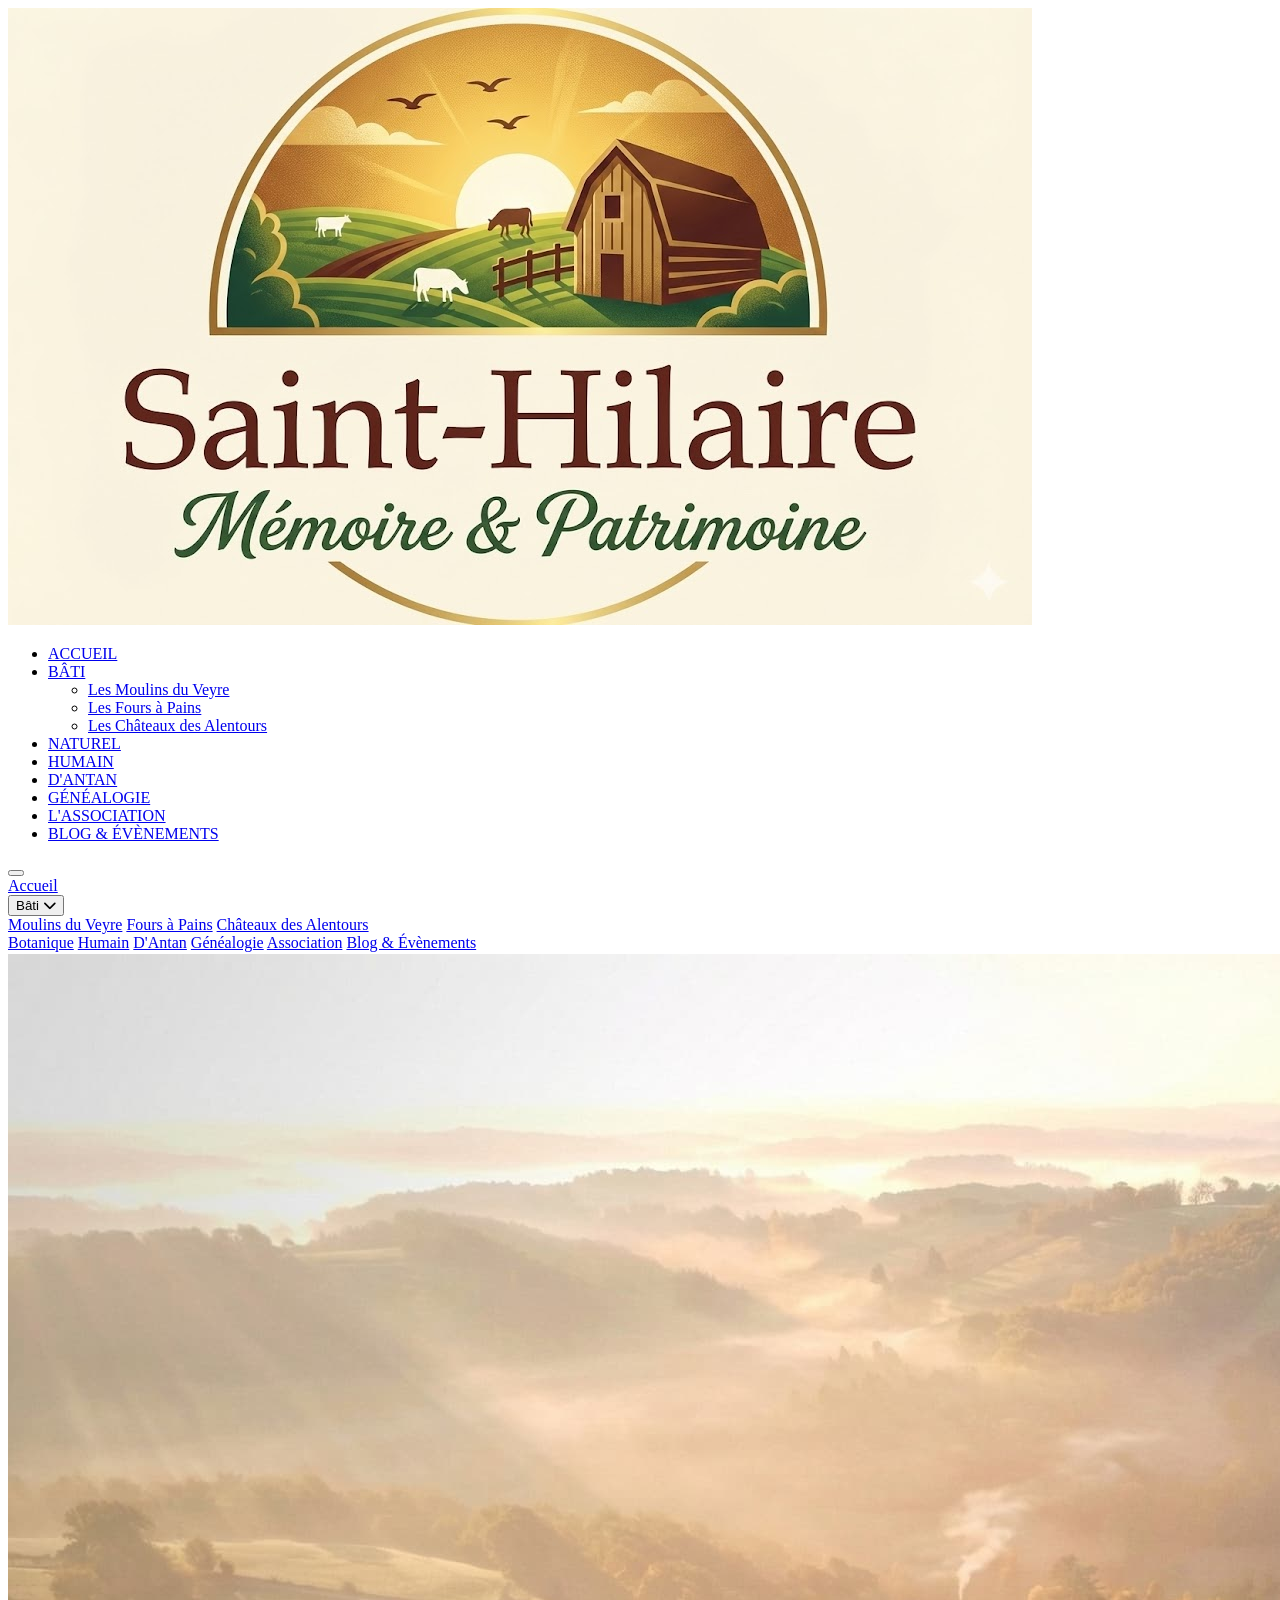
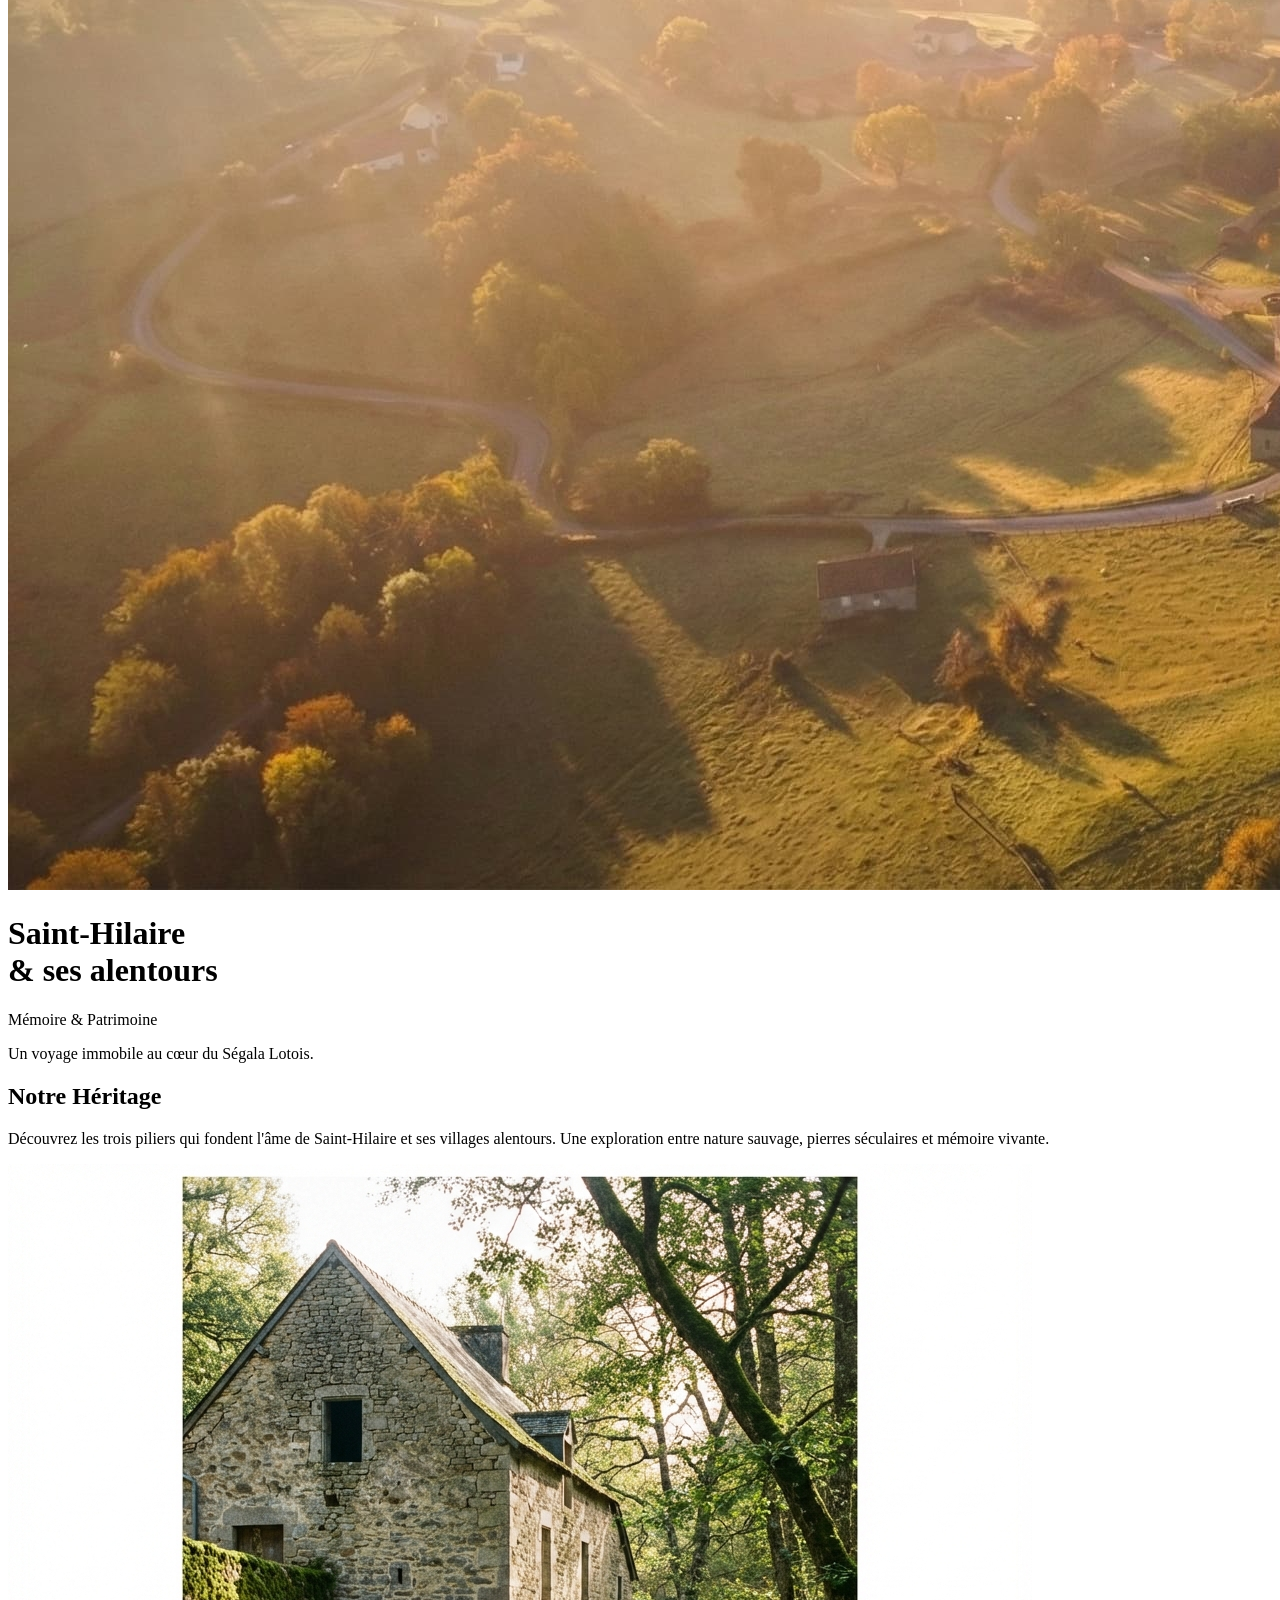
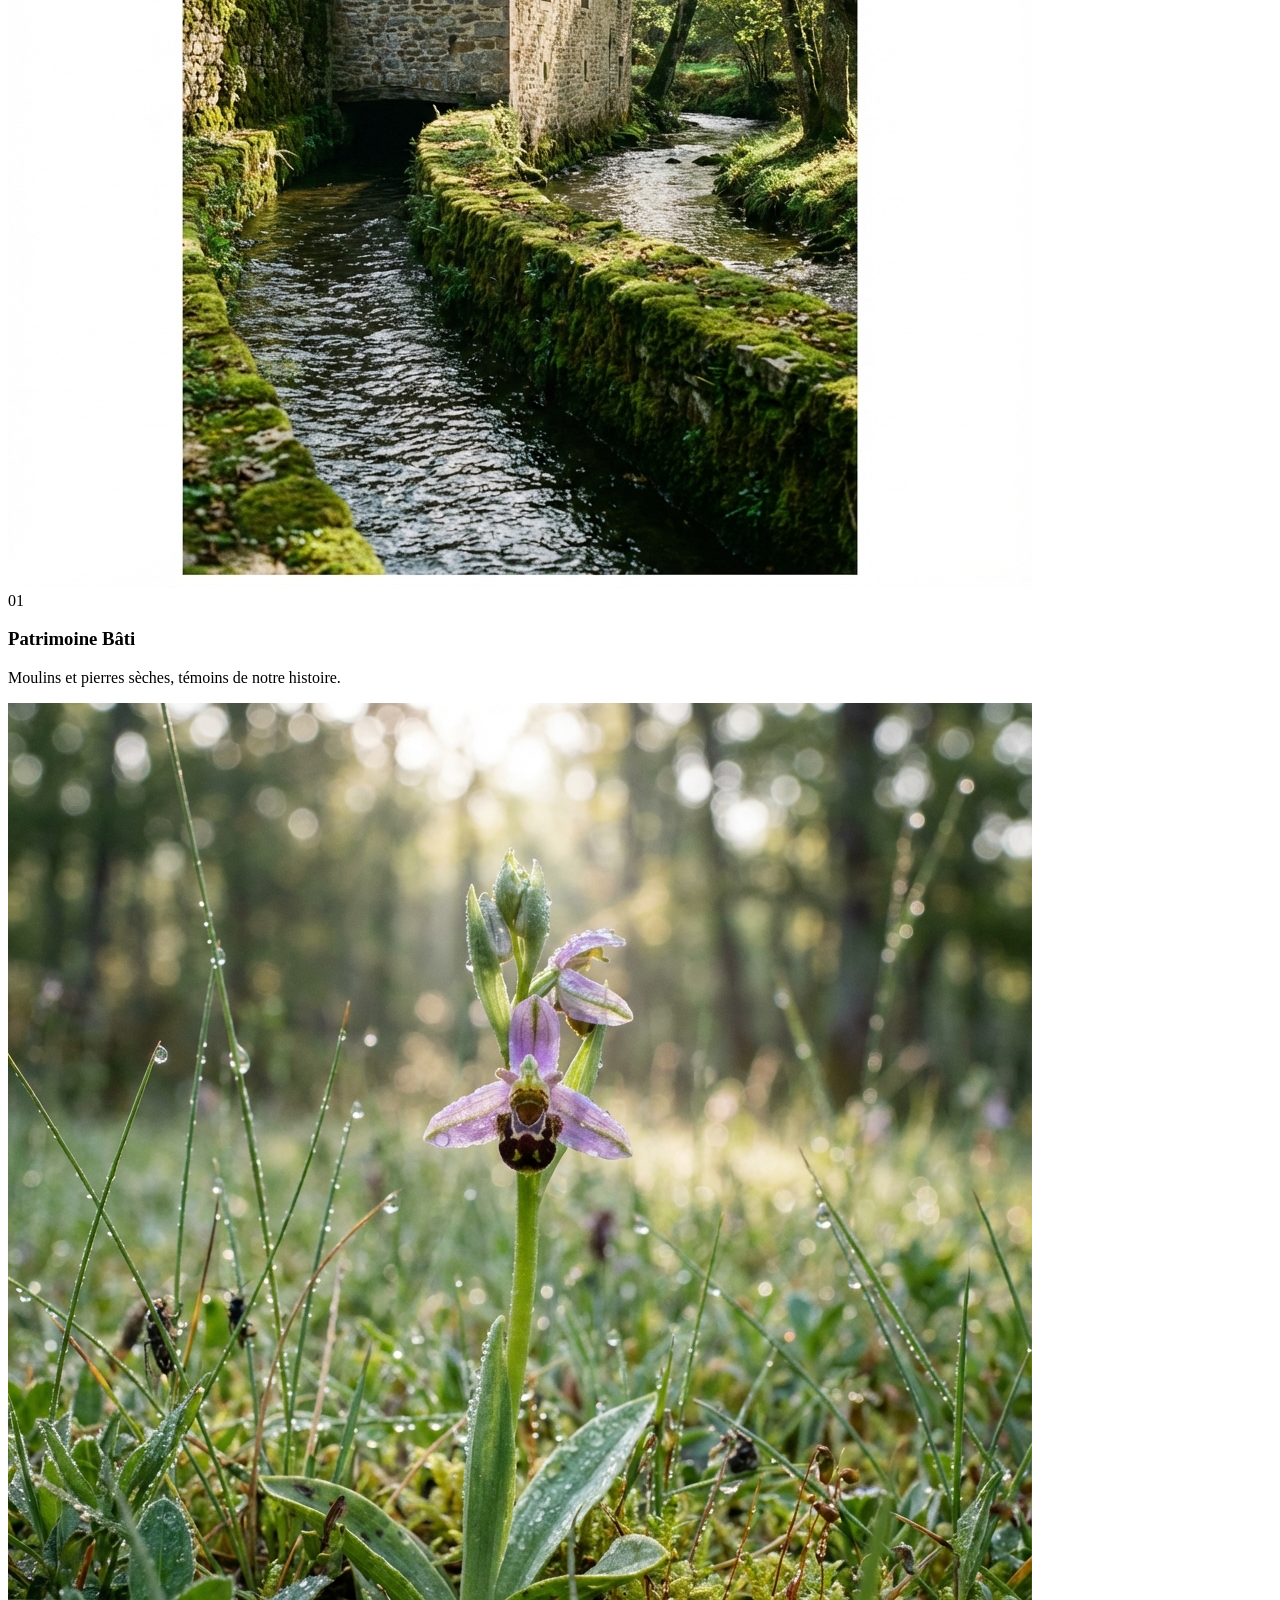
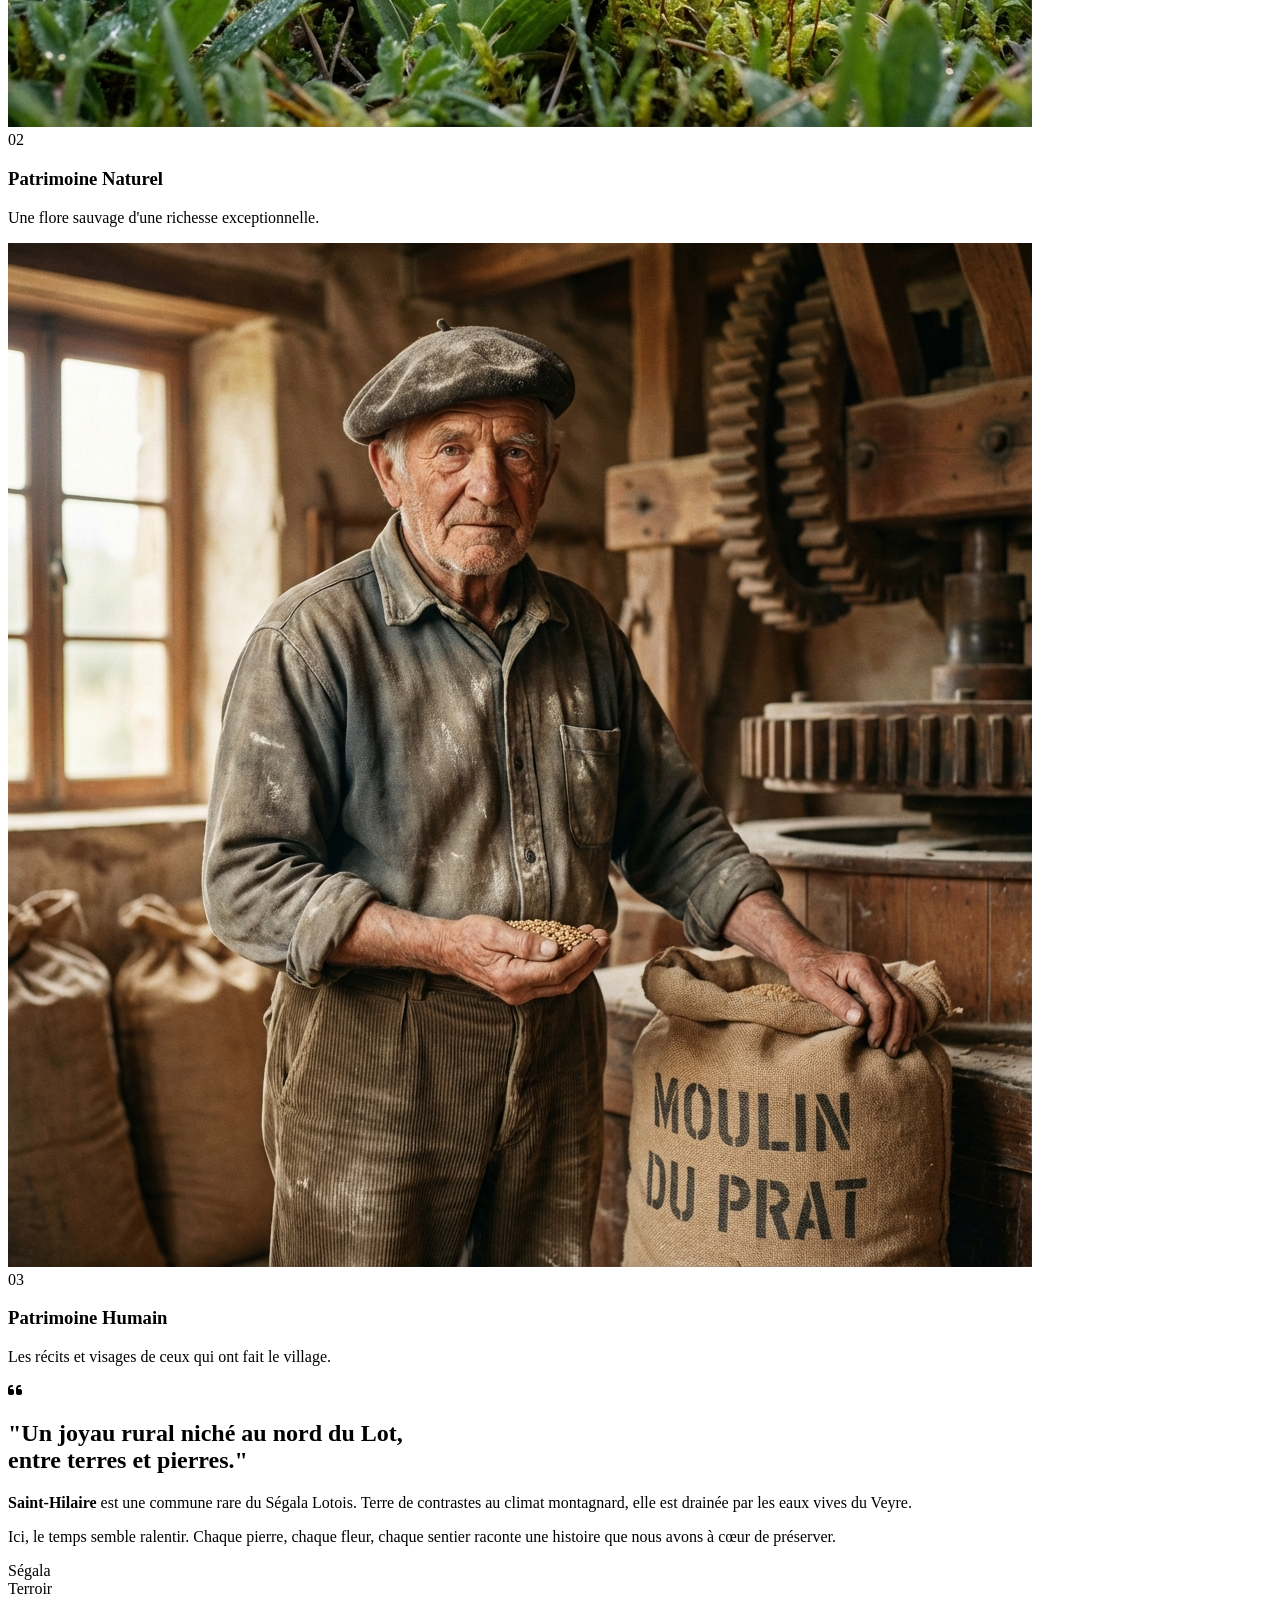
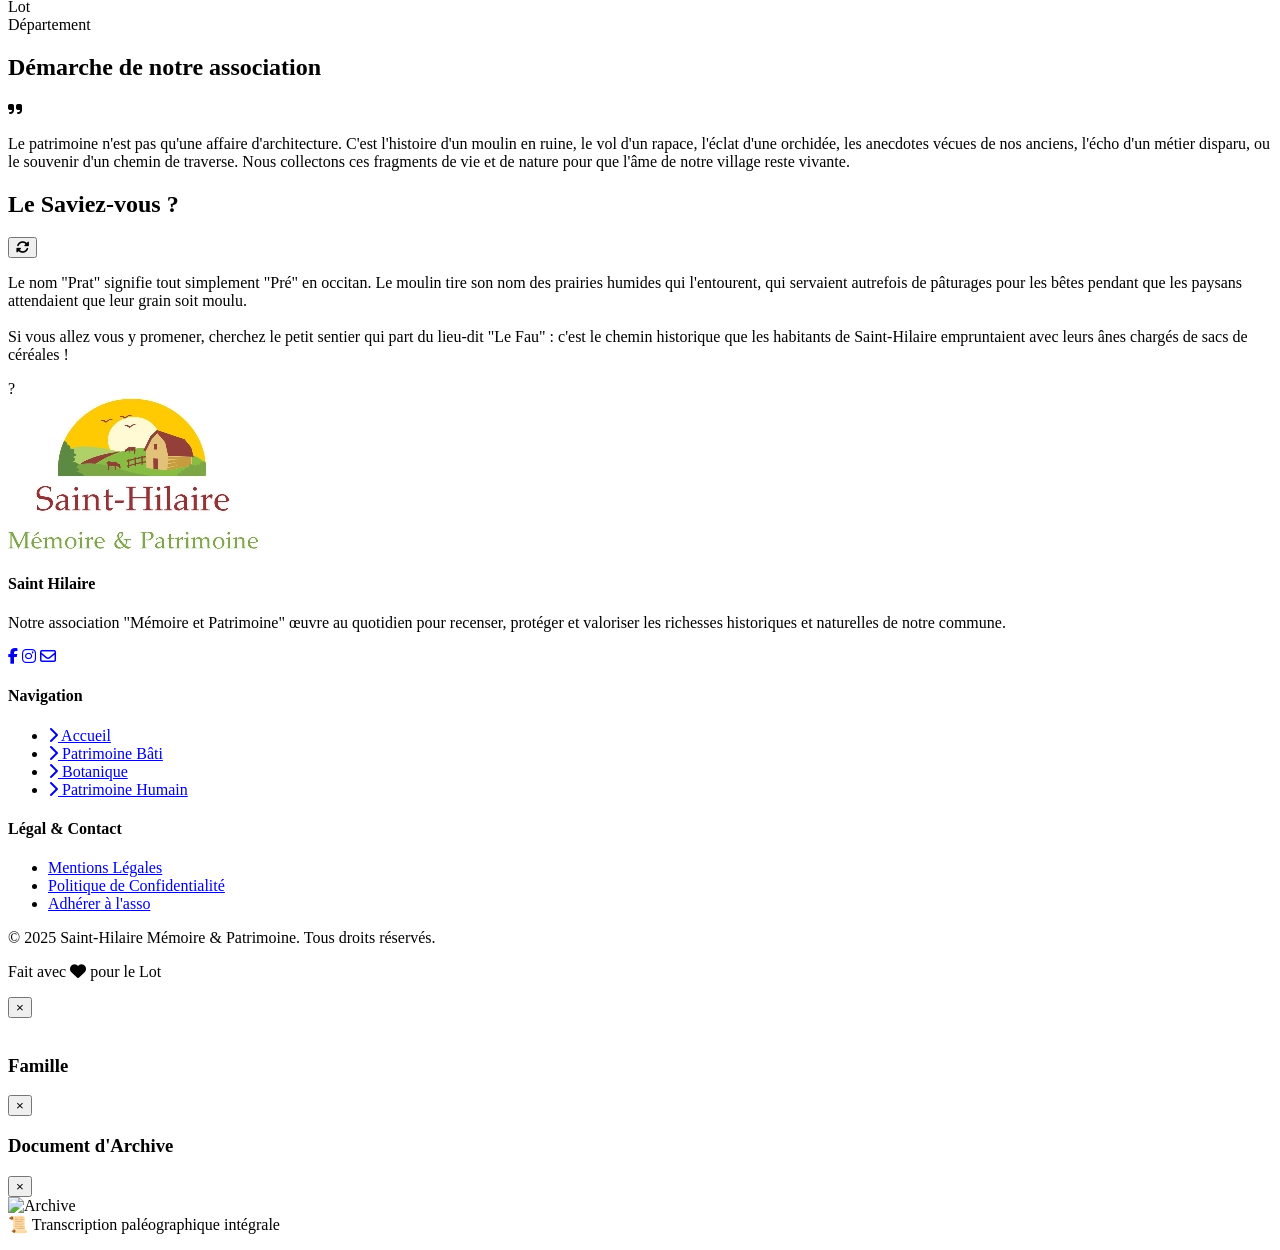
==== commit b5fb2dbf: "Mise à jour du grand titre: Saint-Hilaire & ses alentours" ====
--- a/index.html
+++ b/index.html
@@ -4,7 +4,7 @@
 <head>
     <meta charset="UTF-8">
     <meta name="viewport" content="width=device-width, initial-scale=1.0">
-    <title>Saint Hilaire | Mémoire & Patrimoine</title>
+    <title>Saint-Hilaire &amp; ses alentours | Mémoire &amp; Patrimoine</title>
     <meta name="google-site-verification" content="TRcR3uDcZspb2F21o8Z2GTDCAfrFZ2fhA1SlUbKcLRs" />
     <script src="https://cdn.tailwindcss.com"></script>
     <link rel="stylesheet" href="https://cdnjs.cloudflare.com/ajax/libs/font-awesome/6.4.0/css/all.min.css">
@@ -281,18 +281,18 @@
                 </div>
 
                 <div
-                    class="relative z-10 text-center px-4 max-w-5xl mx-auto animate-fade-in-up flex flex-col items-center -mt-32">
+                    class="relative z-10 text-center px-4 max-w-6xl mx-auto animate-fade-in-up flex flex-col items-center -mt-32">
                     <div class="mb-8 w-[1px] h-24 bg-gradient-to-b from-transparent to-white/60"></div>
                     <h1
-                        class="font-serif text-6xl md:text-8xl lg:text-9xl text-emerald-950 font-medium leading-none tracking-tight italic">
-                        Saint Hilaire
+                        class="font-serif text-5xl sm:text-6xl md:text-7xl lg:text-8xl text-emerald-950 font-medium leading-tight tracking-tight italic drop-shadow-sm">
+                        Saint-Hilaire <br class="sm:hidden"><span class="whitespace-nowrap">&amp; ses alentours</span>
                     </h1>
 
-                    <div class="mt-12 flex items-center justify-center gap-6">
+                    <div class="mt-8 flex items-center justify-center gap-6">
                         <div class="h-[1px] w-12 bg-bronze-300"></div>
                         <span
                             class="text-sm md:text-base uppercase tracking-[0.3em] text-emerald-950 font-normal drop-shadow-sm">Mémoire
-                            & Patrimoine</span>
+                            &amp; Patrimoine</span>
                         <div class="h-[1px] w-12 bg-bronze-300"></div>
                     </div>
 
@@ -3226,6 +3226,23 @@
             </header>
 
             <main class="max-w-7xl mx-auto px-6 py-16">
+                <!-- Avertissement : Rubrique en chantier & Données fictives de démonstration -->
+                <div class="mb-14 bg-amber-50/90 border-2 border-dashed border-amber-300 rounded-2xl p-6 md:p-8 flex flex-col md:flex-row items-center md:items-start gap-5 shadow-sm">
+                    <div class="w-12 h-12 rounded-xl bg-amber-100 border border-amber-300 text-amber-800 flex items-center justify-center text-2xl flex-shrink-0">
+                        <i class="fas fa-tools"></i>
+                    </div>
+                    <div class="text-stone-800 flex-1 text-center md:text-left">
+                        <div class="flex flex-wrap items-center justify-center md:justify-start gap-2 mb-2">
+                            <span class="bg-amber-200/90 text-amber-950 text-xs font-bold uppercase tracking-wider px-3 py-1 rounded-full">🚧 Rubrique en cours de chantier</span>
+                            <span class="bg-stone-200 text-stone-700 text-xs font-semibold px-3 py-1 rounded-full">Exemples indicatifs</span>
+                        </div>
+                        <h4 class="font-serif text-xl font-bold text-stone-900 mb-2">Informations fictives présentées à titre de démonstration</h4>
+                        <p class="text-sm text-stone-600 leading-relaxed">
+                            Les patronymes, arbres généalogiques, dates, actes et notices biographiques présentés sur cette page sont <strong>actuellement fictifs</strong> et affichés <strong>uniquement à titre de démonstration visuelle</strong> (maquette du site). Le travail de dépouillement, de recherche archivistique et de saisie des véritables familles historiques de Saint-Hilaire est actuellement en cours de préparation par l'association.
+                        </p>
+                    </div>
+                </div>
+
                 <!-- Stats Bar -->
                 <div class="grid grid-cols-2 md:grid-cols-4 gap-6 bg-white p-8 rounded-2xl shadow-sm border border-stone-200/80 mb-16 text-center">
                     <div>
@@ -3274,8 +3291,11 @@
                 <div class="mb-20">
                     <div class="flex items-center justify-between border-b border-stone-200 pb-4 mb-8">
                         <div>
-                            <h3 class="font-serif text-3xl text-emerald-950 font-medium italic">Les Lignées du Village</h3>
-                            <p class="text-sm text-stone-500">Histoire, métiers et généalogie des familles remarquables</p>
+                            <div class="flex items-center gap-3">
+                                <h3 class="font-serif text-3xl text-emerald-950 font-medium italic">Les Lignées du Village</h3>
+                                <span class="bg-amber-100 text-amber-900 text-xs font-semibold px-2.5 py-0.5 rounded-full border border-amber-200">Exemples de démonstration</span>
+                            </div>
+                            <p class="text-sm text-stone-500">Histoire, métiers et généalogie des familles remarquables (fiches fictives d'illustration)</p>
                         </div>
                     </div>
 
@@ -3711,6 +3731,225 @@
                 </p>
             </header>
             <main class="max-w-6xl mx-auto px-4 py-16">
+                <!-- Article Récent: Atelier/Réunion Généalogie du 1er Octobre 2026 -->
+                <article
+                    class="bg-white rounded-2xl overflow-hidden shadow-xl mb-16 reveal border border-emerald-900/5">
+                    <div class="grid md:grid-cols-2">
+                        <!-- Content Section -->
+                        <div class="p-8 md:p-12 flex flex-col justify-center order-2 md:order-1">
+                            <div class="flex items-center gap-4 mb-6">
+                                <span
+                                    class="bg-emerald-100 text-emerald-800 text-xs font-bold px-3 py-1 rounded-full uppercase tracking-wide">Association & Généalogie</span>
+                                <span class="text-gray-400 text-sm font-medium">1er Octobre 2026</span>
+                            </div>
+                            <h3 class="font-serif text-3xl md:text-4xl text-emerald-950 italic mb-4 leading-tight">
+                                Atelier/Réunion Généalogie du jeudi 1er Octobre 2026
+                            </h3>
+                            <h4 class="text-xs uppercase tracking-widest text-bronze-600 font-bold mb-4">
+                                Compte-rendu et perspectives d'évolution
+                            </h4>
+                            <div class="text-gray-600 leading-relaxed mb-6 space-y-4">
+                                <p>
+                                    Tout d’abord, il a été constaté que l'ensemble des participants est aujourd'hui en mesure de poursuivre ses recherches généalogiques de façon quasi-autonome. Les récentes rencontres ont confirmé que chacun progresse sur la bonne voie, tout en soulignant l'importance de ces temps d'échange pour partager nos découvertes et surmonter nos difficultés collectives.
+                                </p>
+                                <p>
+                                    Une réflexion est engagée afin de faire évoluer non seulement l'atelier de généalogie, mais également l'ensemble de l'association Mémoire & Patrimoine.
+                                </p>
+                            </div>
+                            <button onclick="toggleGenealogieOct2026()"
+                                class="text-emerald-700 font-bold uppercase tracking-wider text-sm hover:text-emerald-900 transition-colors inline-flex items-center gap-2 focus:outline-none self-start">
+                                Lire le compte-rendu complet et les projets <i id="genealogie-oct2026-arrow"
+                                    class="fas fa-chevron-down transition-transform duration-300"></i>
+                            </button>
+                        </div>
+                        <!-- Image Section -->
+                        <div class="relative h-64 md:h-auto order-1 md:order-2 bg-stone-900 overflow-hidden cursor-pointer group"
+                            onclick="openLightbox('images/cadastre_sainthilaire_assemblage.png', 'Plan cadastral d\'assemblage de Saint-Hilaire et Bessonies — Archives Départementales du Lot')">
+                            <img src="images/cadastre_sainthilaire_assemblage.png"
+                                alt="Tableau d'assemblage du cadastre napoléonien de Saint-Hilaire"
+                                class="w-full h-full object-cover absolute inset-0 opacity-90 group-hover:opacity-100 group-hover:scale-105 transition-all duration-500">
+                            <div class="absolute inset-0 bg-gradient-to-t from-stone-950/70 via-transparent to-transparent"></div>
+                            <div class="absolute bottom-4 left-4 right-4 text-white">
+                                <span class="bg-black/60 backdrop-blur-sm text-[11px] font-medium px-2.5 py-1 rounded text-amber-200 border border-amber-400/30 inline-block mb-1">
+                                    🔍 Cliquez pour agrandir le cadastre
+                                </span>
+                                <div class="text-xs text-stone-200 italic font-serif">Cadastre napoléonien — Tableau d'assemblage de Saint-Hilaire</div>
+                            </div>
+                        </div>
+                    </div>
+
+                    <!-- Expandable Details Section -->
+                    <div id="genealogie-oct2026-details"
+                        class="hidden px-8 md:px-12 pb-8 md:pb-12 border-t border-gray-100 pt-8 bg-[#faf8f5] transition-all duration-500">
+                        <div class="space-y-8 text-gray-700 leading-relaxed max-w-5xl mx-auto">
+                            
+                            <!-- Bloc 1: L'atelier de généalogie & cadastre -->
+                            <div class="bg-white p-6 md:p-8 rounded-2xl border border-stone-200/80 shadow-sm">
+                                <div class="flex items-center gap-3 mb-4">
+                                    <div class="w-10 h-10 rounded-xl bg-bronze-50 border border-bronze-200 text-bronze-600 flex items-center justify-center font-bold text-lg">
+                                        📜
+                                    </div>
+                                    <h4 class="font-serif text-2xl font-bold text-emerald-950">L'atelier de généalogie & le Cadastre Napoléonien</h4>
+                                </div>
+                                <div class="space-y-4 text-stone-600 leading-relaxed">
+                                    <p>
+                                        La première partie de la réunion a été consacrée au <strong>cadastre napoléonien</strong> disponible sur le site des Archives Départementales du Lot. Dans l'objectif d'étudier l'histoire des hameaux, une présentation claire et illustrée a mis en lumière le fonctionnement des archives cadastrales récemment mises en ligne.
+                                    </p>
+                                    <p>
+                                        Et comme l'exposé présenté l'a clairement souligné, la récolte d’information sur le cadastre, qu’il soit napoléonien ou rénové, s’avère bien plus complexe qu’on ne l’imagine !
+                                    </p>
+                                    <p>
+                                        Pour la fin de l'année 2026, le fonctionnement actuel est maintenu afin de permettre à tous de se remettre en dynamique.
+                                    </p>
+                                </div>
+
+                                <!-- Galerie des documents présentés -->
+                                <div class="mt-6 pt-6 border-t border-stone-100">
+                                    <h5 class="text-xs font-bold uppercase tracking-wider text-stone-500 mb-3 flex items-center gap-2">
+                                        <span>📂</span> Documents et extraits étudiés lors de l'atelier :
+                                    </h5>
+                                    <div class="grid grid-cols-2 md:grid-cols-4 gap-4">
+                                        <div class="aspect-square rounded-xl overflow-hidden bg-stone-100 border border-stone-200 cursor-pointer group relative"
+                                            onclick="openLightbox('images/cadastre_sainthilaire_section_b.png', 'Section B de Saint-Hilaire (Balayssac, Liffernet, Moulin de Liffernet)')">
+                                            <img src="images/cadastre_sainthilaire_section_b.png" alt="Section B Saint-Hilaire"
+                                                class="w-full h-full object-cover group-hover:scale-105 transition-transform duration-300">
+                                            <div class="absolute inset-0 bg-stone-900/40 opacity-0 group-hover:opacity-100 transition-opacity flex items-center justify-center text-white text-xs font-semibold p-2 text-center">
+                                                Section B (Balayssac)
+                                            </div>
+                                        </div>
+                                        <div class="aspect-square rounded-xl overflow-hidden bg-stone-100 border border-stone-200 cursor-pointer group relative"
+                                            onclick="openLightbox('images/cadastre_balayssac_plan.png', 'Plan cadastral parcellaire du hameau de Balayssac')">
+                                            <img src="images/cadastre_balayssac_plan.png" alt="Plan Balayssac"
+                                                class="w-full h-full object-cover group-hover:scale-105 transition-transform duration-300">
+                                            <div class="absolute inset-0 bg-stone-900/40 opacity-0 group-hover:opacity-100 transition-opacity flex items-center justify-center text-white text-xs font-semibold p-2 text-center">
+                                                Parcelles Balayssac
+                                            </div>
+                                        </div>
+                                        <div class="aspect-square rounded-xl overflow-hidden bg-stone-100 border border-stone-200 cursor-pointer group relative"
+                                            onclick="openLightbox('images/cadastre_balayssac_etats_section.png', 'Registre des états de section — Propriétaires de Balayssac (Vermande, Sudres, Lacroix...)')">
+                                            <img src="images/cadastre_balayssac_etats_section.png" alt="États de section"
+                                                class="w-full h-full object-cover group-hover:scale-105 transition-transform duration-300">
+                                            <div class="absolute inset-0 bg-stone-900/40 opacity-0 group-hover:opacity-100 transition-opacity flex items-center justify-center text-white text-xs font-semibold p-2 text-center">
+                                                États de section
+                                            </div>
+                                        </div>
+                                        <div class="aspect-square rounded-xl overflow-hidden bg-stone-100 border border-stone-200 cursor-pointer group relative"
+                                            onclick="openLightbox('images/recensement_balayssac_population.png', 'Registre de recensement de population à Balayssac (Cambon, Laverne, Audigié, Laplaine...)')">
+                                            <img src="images/recensement_balayssac_population.png" alt="Recensement de population"
+                                                class="w-full h-full object-cover group-hover:scale-105 transition-transform duration-300">
+                                            <div class="absolute inset-0 bg-stone-900/40 opacity-0 group-hover:opacity-100 transition-opacity flex items-center justify-center text-white text-xs font-semibold p-2 text-center">
+                                                Recensement
+                                            </div>
+                                        </div>
+                                    </div>
+                                    <p class="text-xs text-stone-400 mt-2 italic text-center">Cliquez sur une image pour l'afficher en grand dans la visionneuse.</p>
+                                </div>
+                            </div>
+
+                            <!-- Bloc 2: Rencontre publique du 14 janvier 2027 -->
+                            <div class="bg-white p-6 md:p-8 rounded-2xl border border-stone-200/80 shadow-sm">
+                                <div class="flex items-center gap-3 mb-4">
+                                    <div class="w-10 h-10 rounded-xl bg-amber-50 border border-amber-200 text-amber-700 flex items-center justify-center font-bold text-lg">
+                                        📅
+                                    </div>
+                                    <div>
+                                        <h4 class="font-serif text-2xl font-bold text-emerald-950">Rencontre publique autour de la généalogie</h4>
+                                        <p class="text-xs uppercase tracking-wider text-amber-800 font-bold">Jeudi 14 janvier 2027 après-midi — Salle des fêtes de Saint-Hilaire</p>
+                                    </div>
+                                </div>
+                                <p class="text-stone-600 mb-6">
+                                    En prévision de l’après-midi du <strong>jeudi 14 janvier 2027</strong>, une affiche sera réalisée au nom de l'association pour proposer une rencontre publique autour de la généalogie, afin d'accueillir de nouveaux passionnés. Prévue à la salle des fêtes de Saint-Hilaire, cette après-midi proposera plusieurs animations :
+                                </p>
+                                <div class="grid md:grid-cols-2 gap-4 mb-6">
+                                    <div class="p-4 bg-stone-50 rounded-xl border border-stone-200/80 flex items-start gap-3">
+                                        <span class="text-xl">📽️</span>
+                                        <div>
+                                            <strong class="text-stone-900 text-sm block mb-1">Présentation & Diaporama</strong>
+                                            <span class="text-xs text-stone-600">Exposer brièvement l'association, l'atelier, nos objectifs et notre fonctionnement.</span>
+                                        </div>
+                                    </div>
+                                    <div class="p-4 bg-stone-50 rounded-xl border border-stone-200/80 flex items-start gap-3">
+                                        <span class="text-xl">📚</span>
+                                        <div>
+                                            <strong class="text-stone-900 text-sm block mb-1">Espace consultation libre</strong>
+                                            <span class="text-xs text-stone-600">Exposition de documents (ouvrages, archives, travaux personnels, arbres édités) animée par l'équipe.</span>
+                                        </div>
+                                    </div>
+                                    <div class="p-4 bg-stone-50 rounded-xl border border-stone-200/80 flex items-start gap-3">
+                                        <span class="text-xl">🌐</span>
+                                        <div>
+                                            <strong class="text-stone-900 text-sm block mb-1">Panorama des ressources</strong>
+                                            <span class="text-xs text-stone-600">Découverte des ressources disponibles sur les sites d'archives départementales en ligne.</span>
+                                        </div>
+                                    </div>
+                                    <div class="p-4 bg-stone-50 rounded-xl border border-stone-200/80 flex items-start gap-3">
+                                        <span class="text-xl">🔍</span>
+                                        <div>
+                                            <strong class="text-stone-900 text-sm block mb-1">Mini-atelier pratique</strong>
+                                            <span class="text-xs text-stone-600">Recherche nominative pour guider les visiteurs (ex. recherche d'actes de naissance d'ancêtres).</span>
+                                        </div>
+                                    </div>
+                                    <div class="p-4 bg-stone-50 rounded-xl border border-stone-200/80 flex items-start gap-3">
+                                        <span class="text-xl">🖼️</span>
+                                        <div>
+                                            <strong class="text-stone-900 text-sm block mb-1">Diaporama en continu</strong>
+                                            <span class="text-xs text-stone-600">Illustration de photos d'ancêtres et de lieux-dits régionaux.</span>
+                                        </div>
+                                    </div>
+                                    <div class="p-4 bg-stone-50 rounded-xl border border-stone-200/80 flex items-start gap-3">
+                                        <span class="text-xl">☕</span>
+                                        <div>
+                                            <strong class="text-stone-900 text-sm block mb-1">Moment convivial & Goûter</strong>
+                                            <span class="text-xs text-stone-600">Échanges conviviaux entre l'ensemble des participants. N'hésitez pas à faire part de vos propositions !</span>
+                                        </div>
+                                    </div>
+                                </div>
+                                <div class="bg-amber-50/60 p-4 rounded-xl border border-amber-200 text-xs text-stone-700 space-y-2">
+                                    <p>
+                                        📢 <strong>Diffusion :</strong> L'affiche d'information sera transmise aux mairies environnantes pour diffusion (PanneauPocket) et affichée dans des points stratégiques du secteur.
+                                    </p>
+                                    <p>
+                                        🤝 <strong>Parrainage dès février 2027 :</strong> Les premières sessions consisteront en une révision collective des bases pour faciliter l'intégration des nouveaux membres, suivie d'un système de parrainage lors des ateliers mensuels.
+                                    </p>
+                                </div>
+                            </div>
+
+                            <!-- Bloc 3: La valorisation du patrimoine -->
+                            <div class="bg-white p-6 md:p-8 rounded-2xl border border-stone-200/80 shadow-sm">
+                                <div class="flex items-center gap-3 mb-4">
+                                    <div class="w-10 h-10 rounded-xl bg-emerald-50 border border-emerald-200 text-emerald-700 flex items-center justify-center font-bold text-lg">
+                                        🏛️
+                                    </div>
+                                    <h4 class="font-serif text-2xl font-bold text-emerald-950">La valorisation du patrimoine</h4>
+                                </div>
+                                <p class="text-stone-600 mb-4">
+                                    Un important travail de recensement du patrimoine vernaculaire de Saint-Hilaire a été accompli et mis en ligne sur le site internet de l'association. Nous vous invitons chaleureusement à le consulter sur notre site <a href="https://sainthilaire46.fr" class="text-emerald-700 font-bold underline">sainthilaire46.fr</a>.
+                                </p>
+                                <p class="text-stone-700 font-semibold mb-3 text-sm">Pour faire vivre et enrichir cette démarche collective, plusieurs actions sont envisagées :</p>
+                                <ul class="space-y-3 text-sm text-stone-600">
+                                    <li class="flex items-start gap-3">
+                                        <i class="fas fa-check-circle text-emerald-600 mt-1 flex-shrink-0"></i>
+                                        <span><strong>Inventaire communal :</strong> Récupération de l'inventaire communal de 2016 auprès du service patrimoine du Grand Figeac pour consolider nos recherches avec l'appui des membres expérimentés.</span>
+                                    </li>
+                                    <li class="flex items-start gap-3">
+                                        <i class="fas fa-check-circle text-emerald-600 mt-1 flex-shrink-0"></i>
+                                        <span><strong>Journée du patrimoine propre :</strong> Organisation d'une journée dédiée à l'association, incluant la visite guidée d'un édifice régional (ex. le <em>Château de Naucase</em>).</span>
+                                    </li>
+                                    <li class="flex items-start gap-3">
+                                        <i class="fas fa-check-circle text-emerald-600 mt-1 flex-shrink-0"></i>
+                                        <span><strong>Promenade des moulins :</strong> Programmation d'une promenade-découverte thématique autour des moulins de la commune à partir des données recueillies.</span>
+                                    </li>
+                                    <li class="flex items-start gap-3">
+                                        <i class="fas fa-check-circle text-emerald-600 mt-1 flex-shrink-0"></i>
+                                        <span><strong>Présence locale :</strong> Tenue d'un stand d'information lors des manifestations locales pour faire connaître l'action de l'association.</span>
+                                    </li>
+                                </ul>
+                            </div>
+
+                        </div>
+                    </div>
+                </article>
+
                 <!-- Featured Article: Nouveau Pont -->
                 <article
                     class="bg-white rounded-2xl overflow-hidden shadow-xl mb-16 reveal border border-emerald-900/5">
@@ -4501,6 +4740,20 @@
         function toggleArticleDetails() {
             const details = document.getElementById('article-details');
             const arrow = document.getElementById('details-arrow');
+
+            if (details.classList.contains('hidden')) {
+                details.classList.remove('hidden');
+                arrow.classList.add('rotate-180');
+            } else {
+                details.classList.add('hidden');
+                arrow.classList.remove('rotate-180');
+            }
+        }
+
+        // Atelier Généalogie Octobre 2026 Toggle
+        function toggleGenealogieOct2026() {
+            const details = document.getElementById('genealogie-oct2026-details');
+            const arrow = document.getElementById('genealogie-oct2026-arrow');
 
             if (details.classList.contains('hidden')) {
                 details.classList.remove('hidden');
@@ -4669,7 +4922,7 @@
             const data = GENEALOGY_FAMILIES_DATA[familyId];
             if (!data) return;
 
-            document.getElementById('g-modal-family-title').innerText = data.name;
+            document.getElementById('g-modal-family-title').innerText = `${data.name} (Exemple fictif)`;
             const body = document.getElementById('g-modal-family-body');
 
             let treeHtml = data.tree.map((t, i) => `
@@ -4688,6 +4941,10 @@
             `).join('<div class="text-center text-stone-300 font-bold mb-2">↓</div>');
 
             body.innerHTML = `
+                <div class="mb-4 p-3 bg-amber-50 border border-amber-200 rounded-xl text-xs text-amber-900 flex items-center gap-2">
+                    <span class="text-base">🚧</span>
+                    <span><strong>Fiche d'exemple :</strong> Les personnes, dates et actes ci-dessous sont fictifs et affichés à titre de maquette.</span>
+                </div>
                 <div class="flex flex-wrap gap-2 mb-4">
                     <span class="bg-amber-100 text-amber-900 text-xs font-bold px-3 py-1 rounded-full">${data.period}</span>
                     <span class="bg-stone-100 text-stone-700 text-xs font-bold px-3 py-1 rounded-full">📍 ${data.origin}</span>
